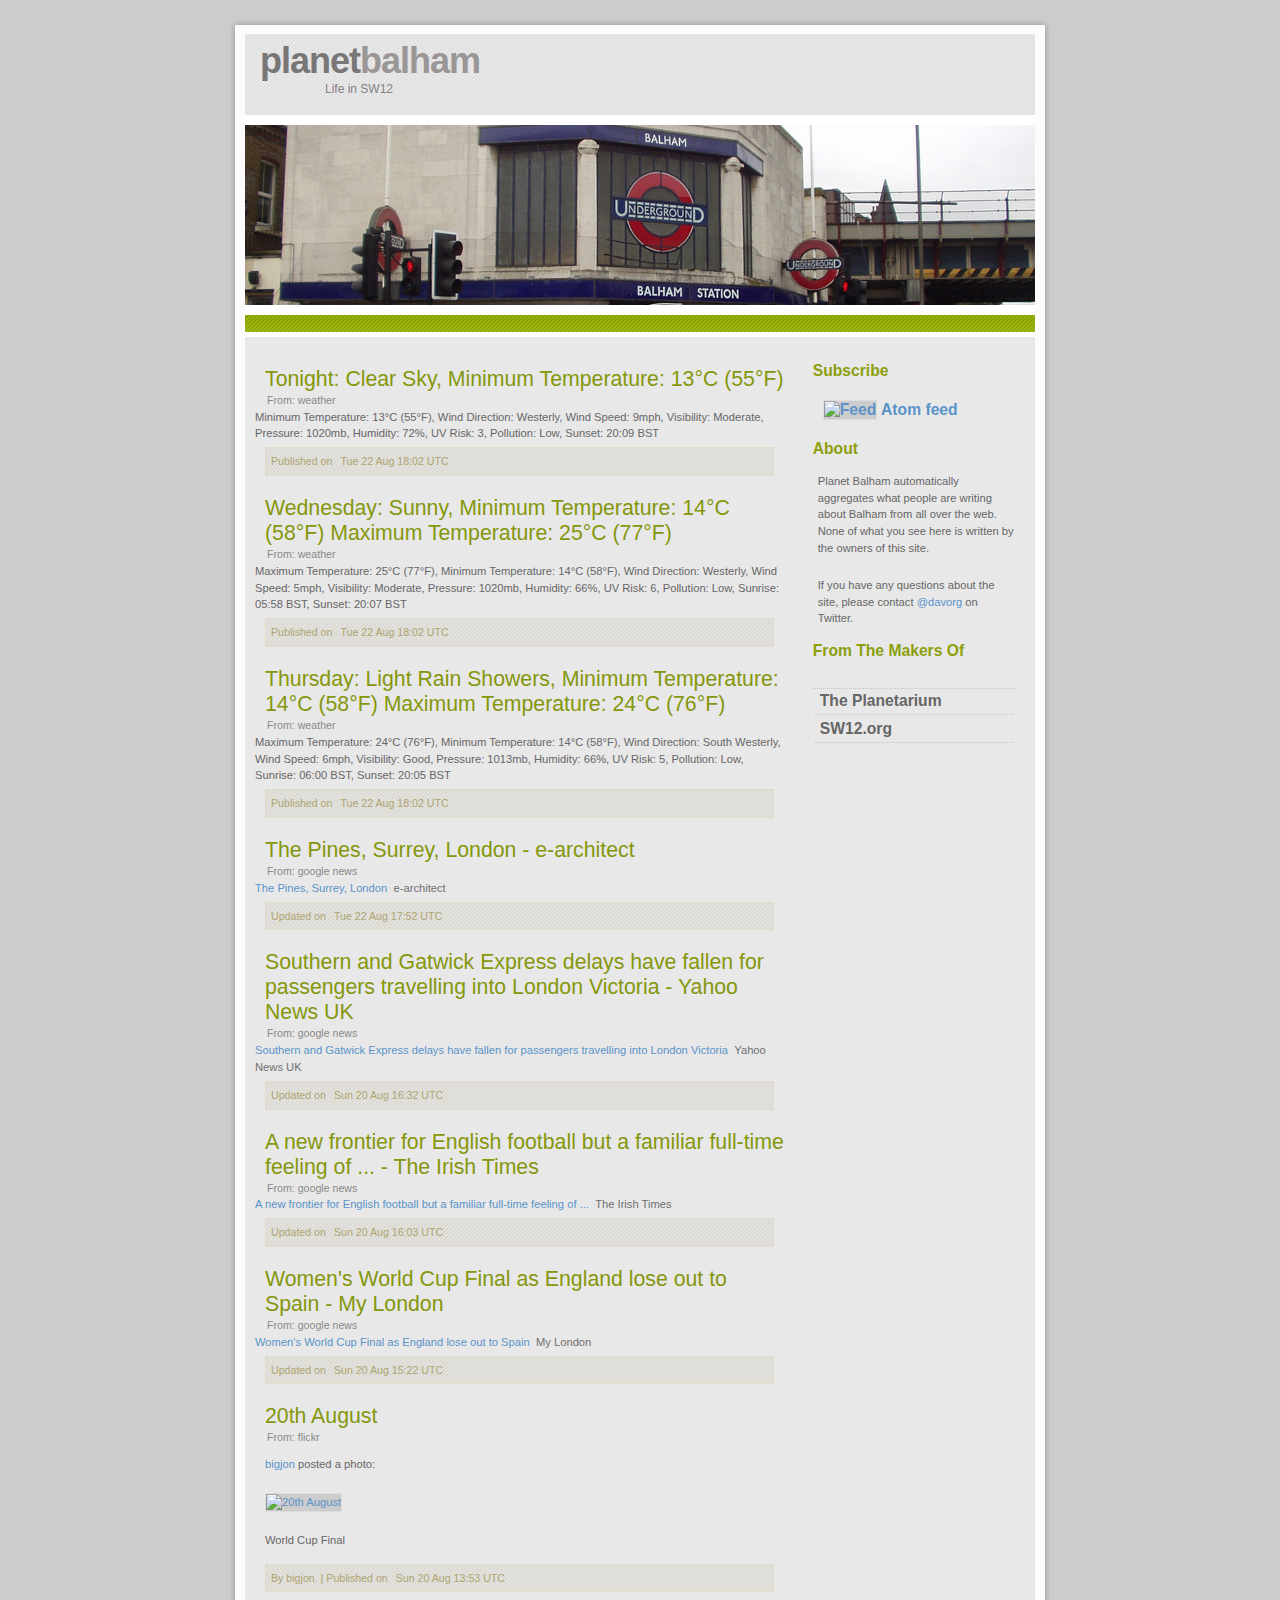
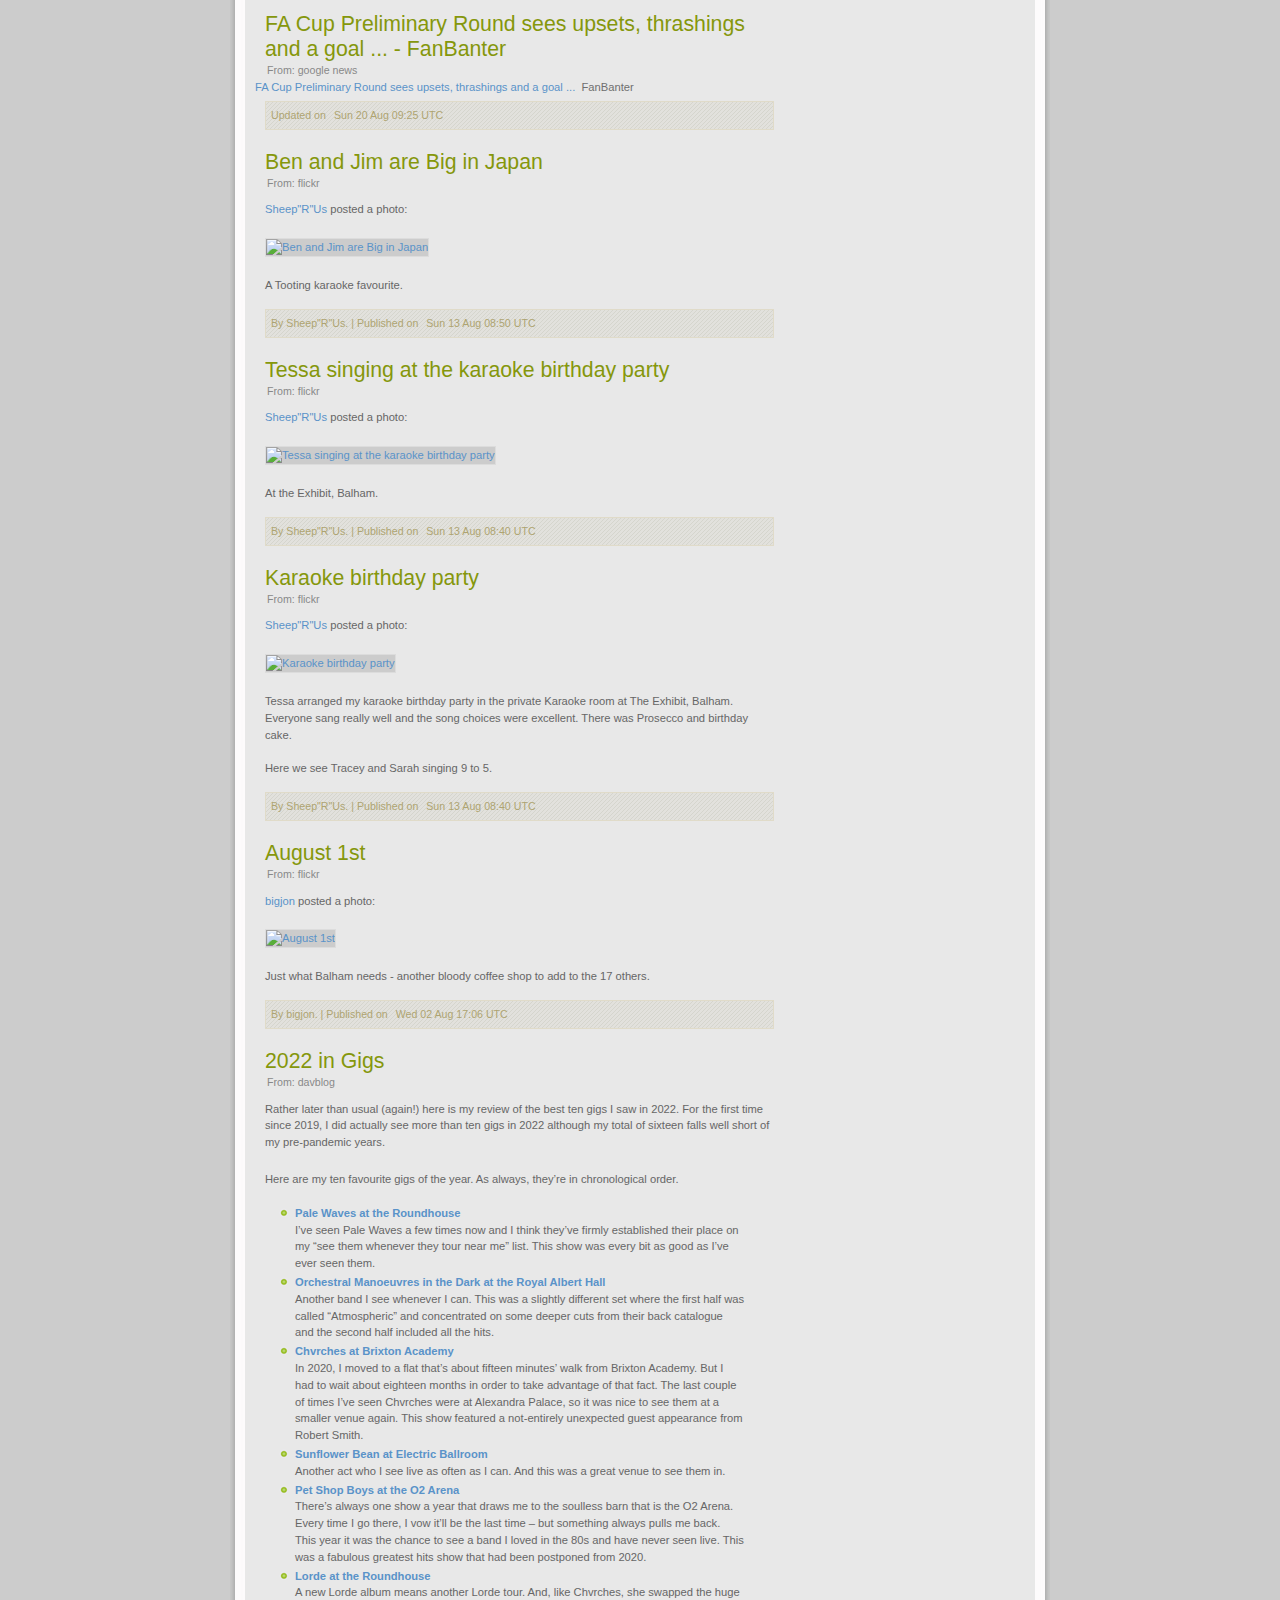
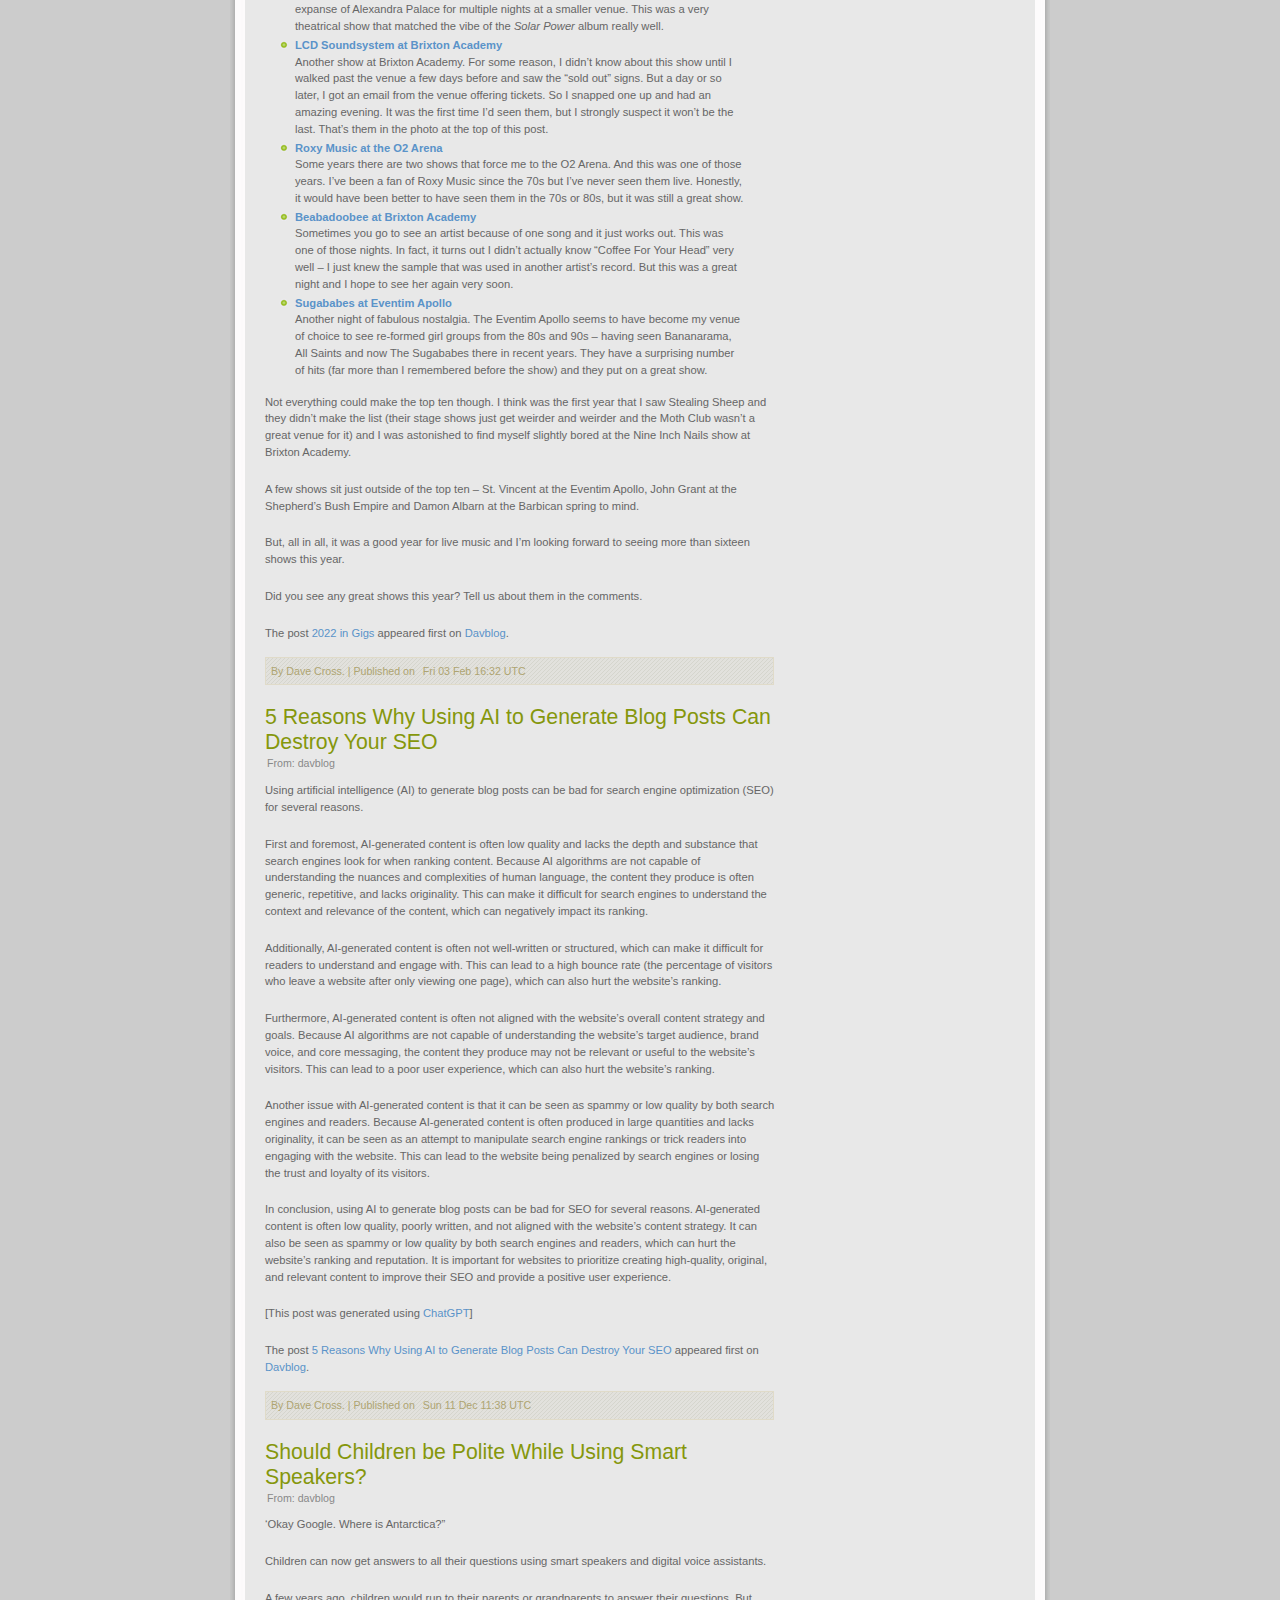
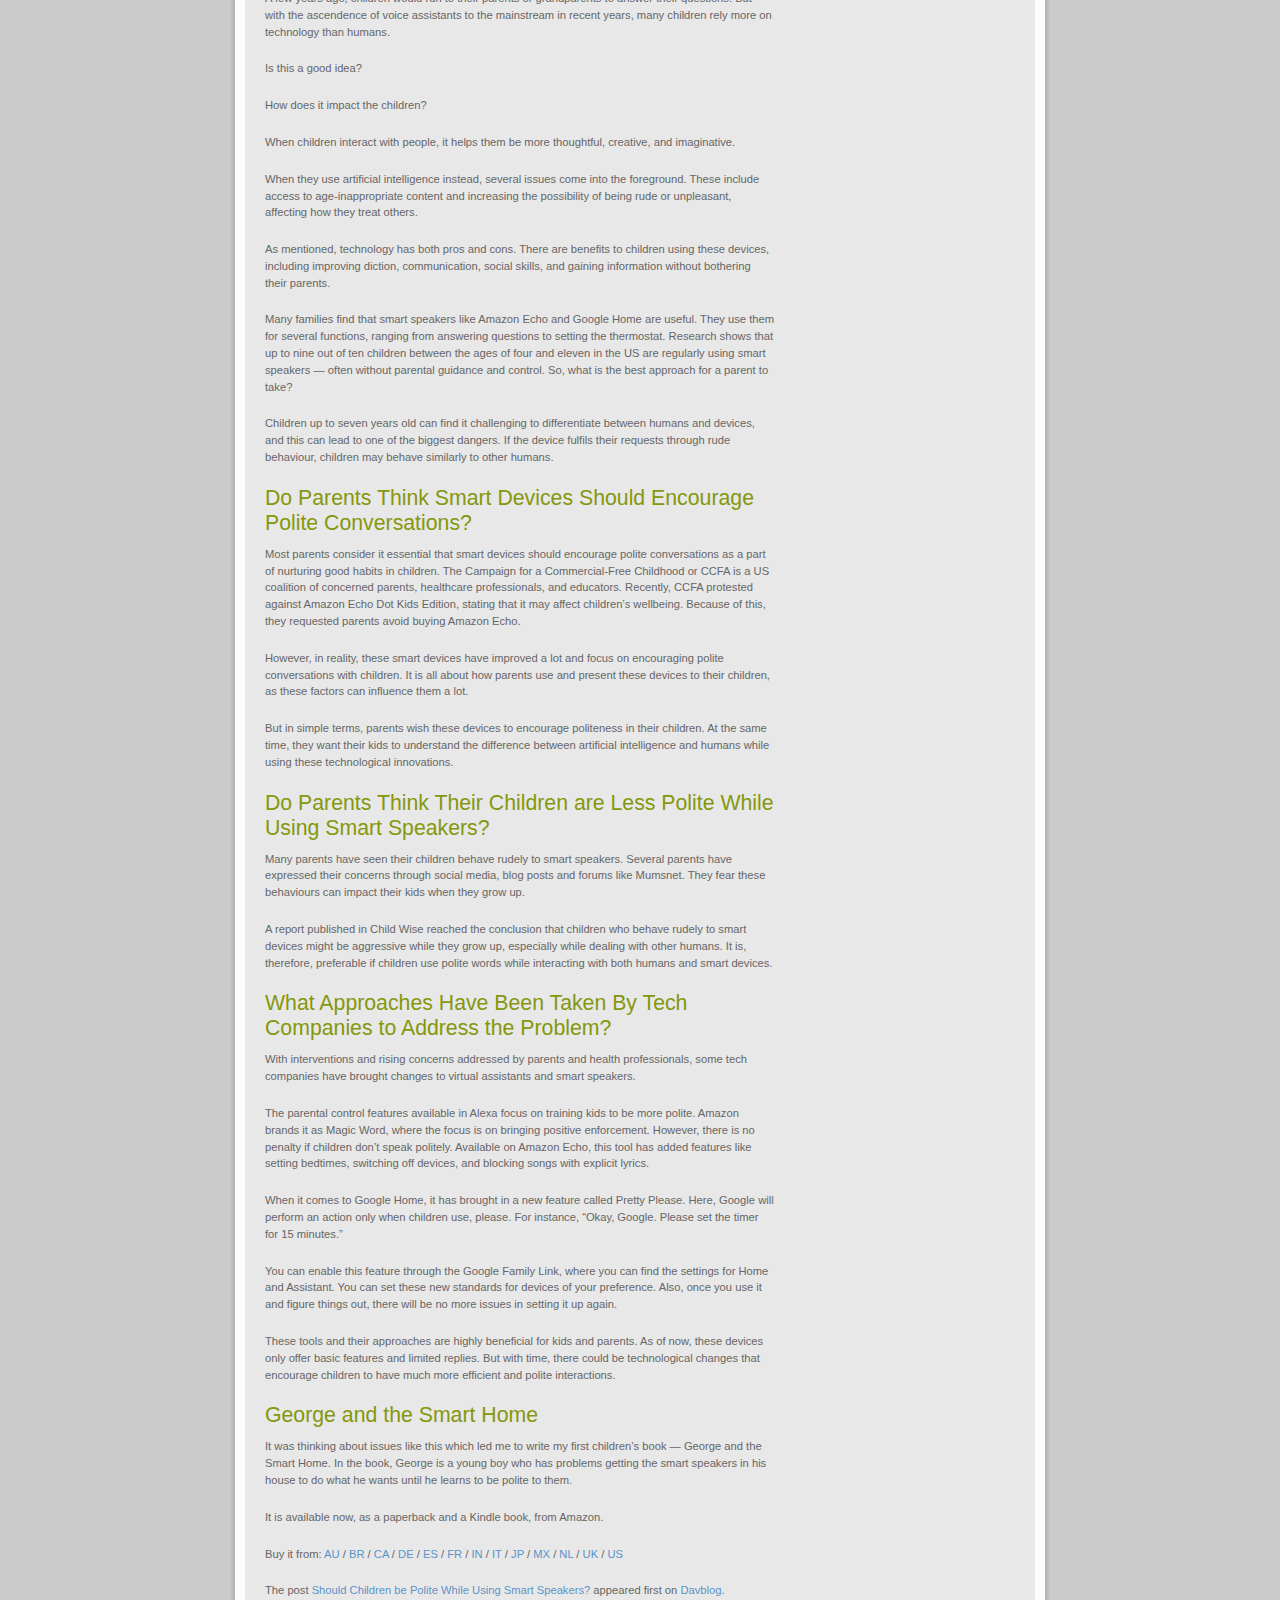
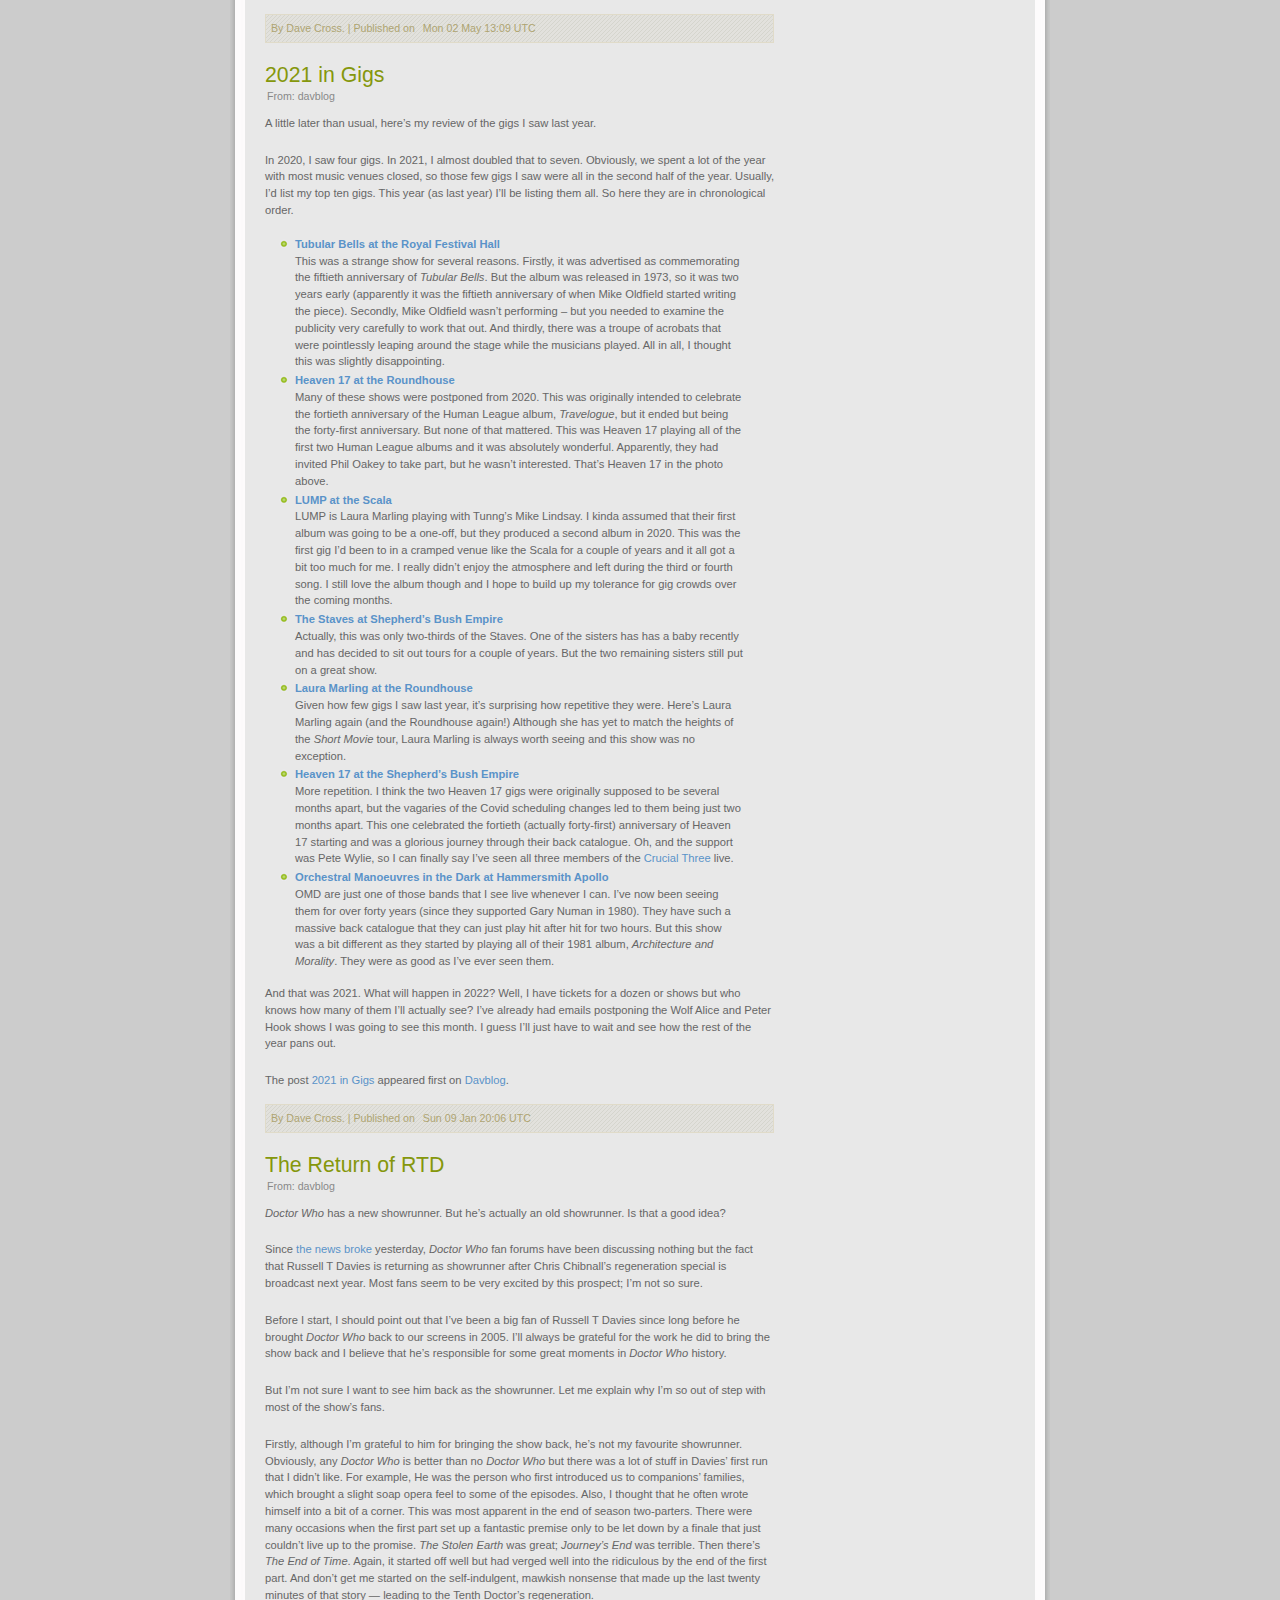
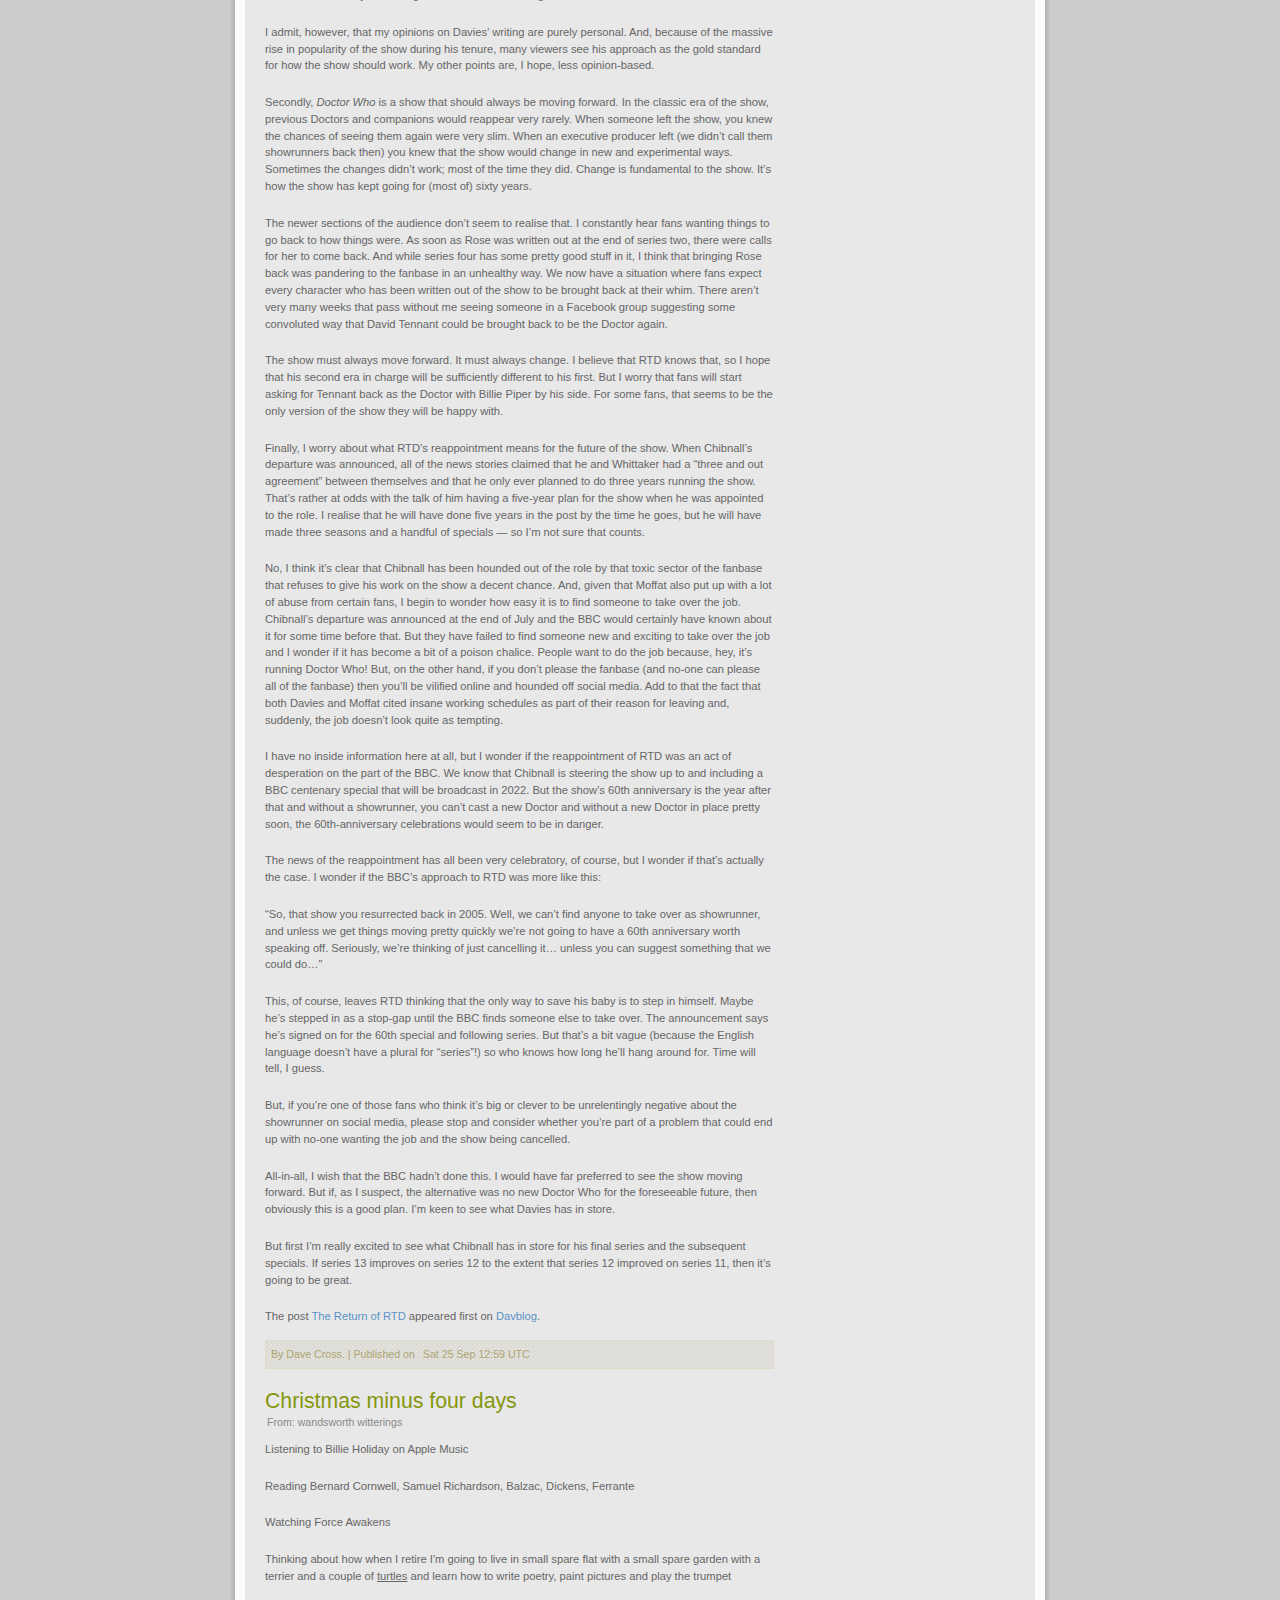
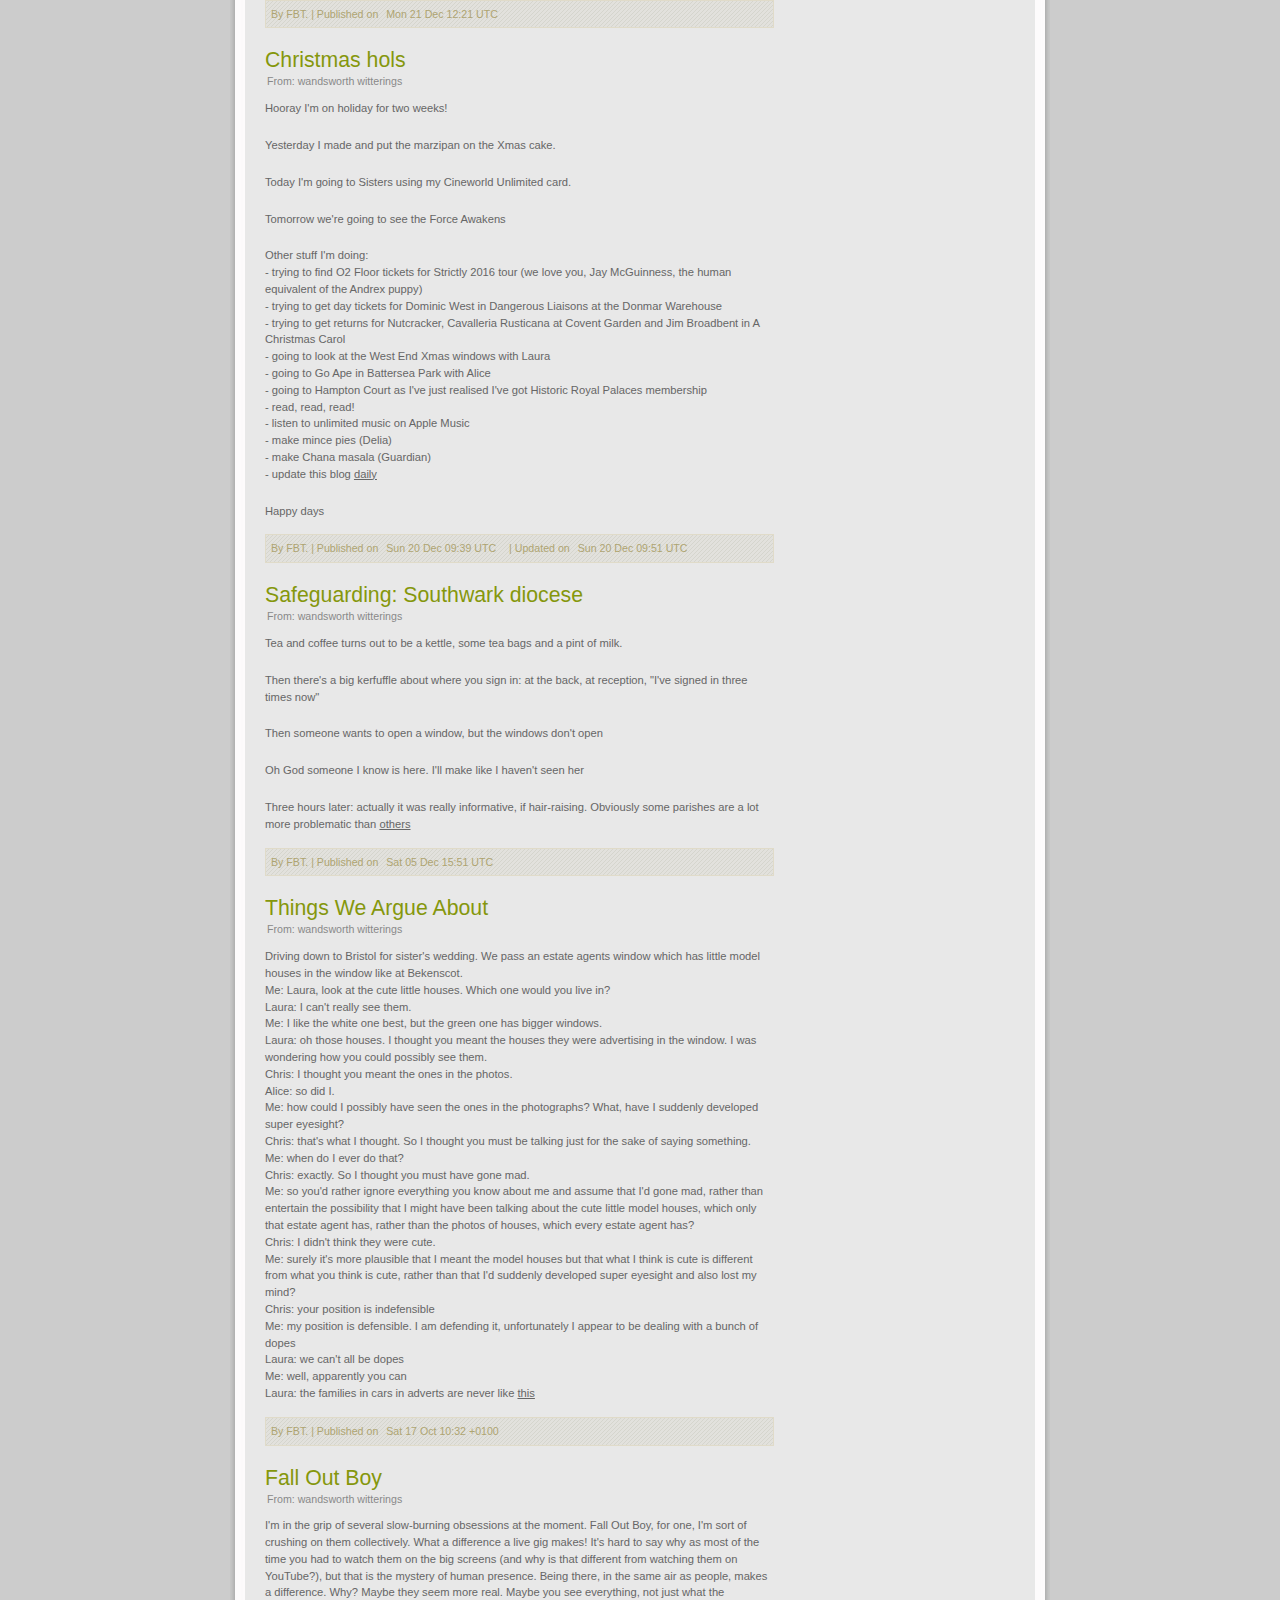
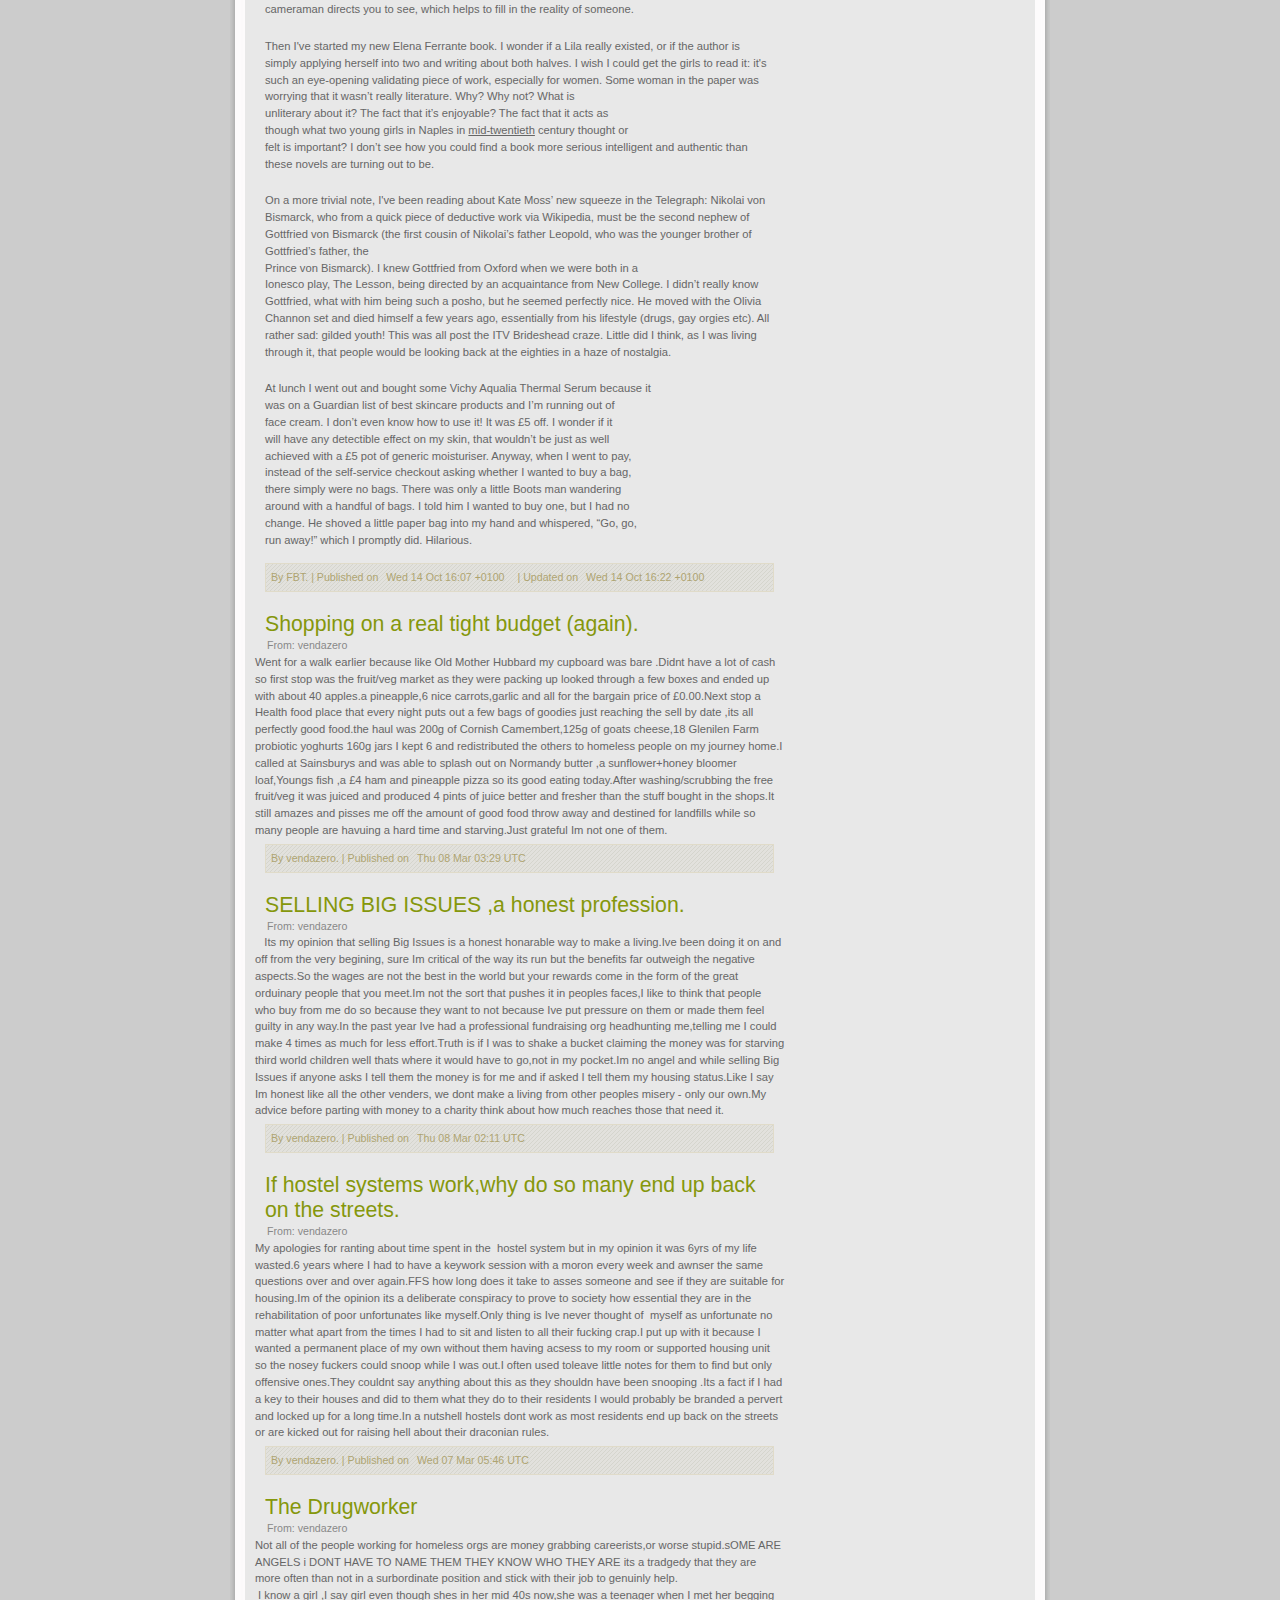
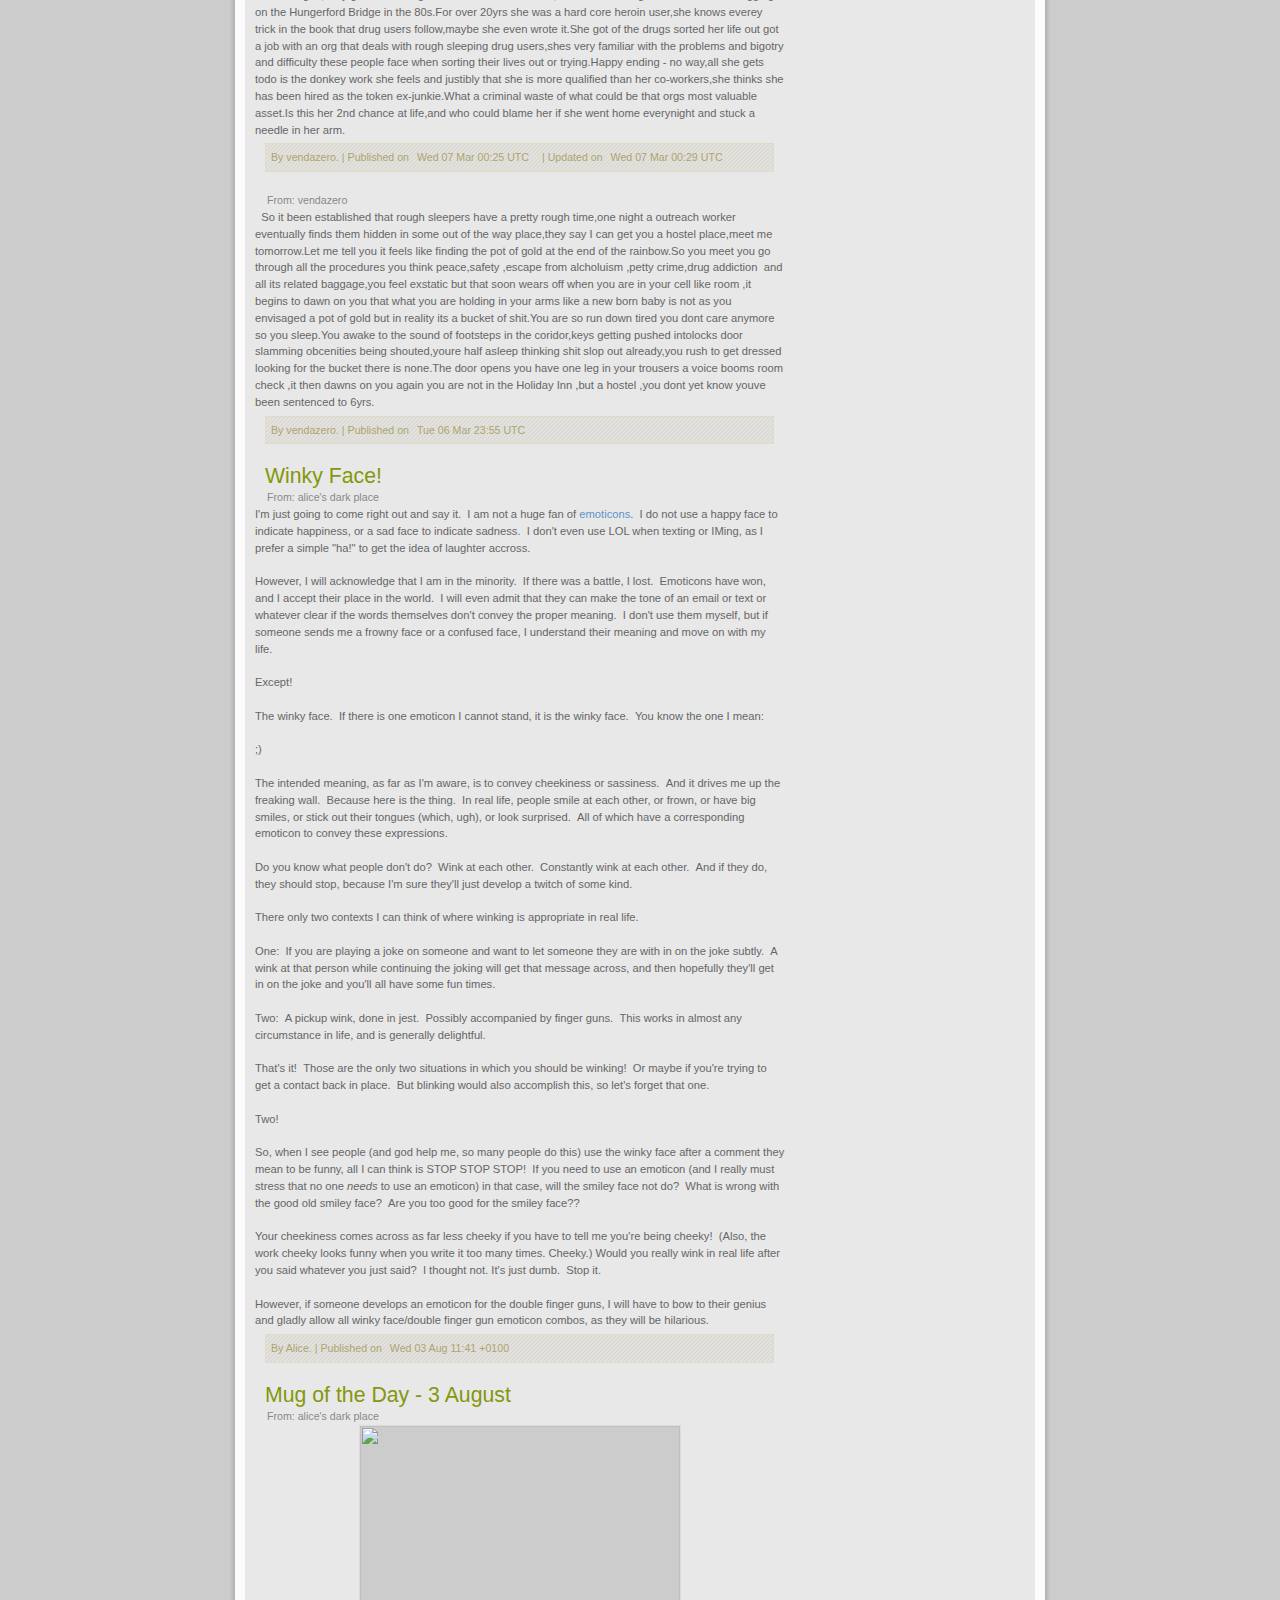
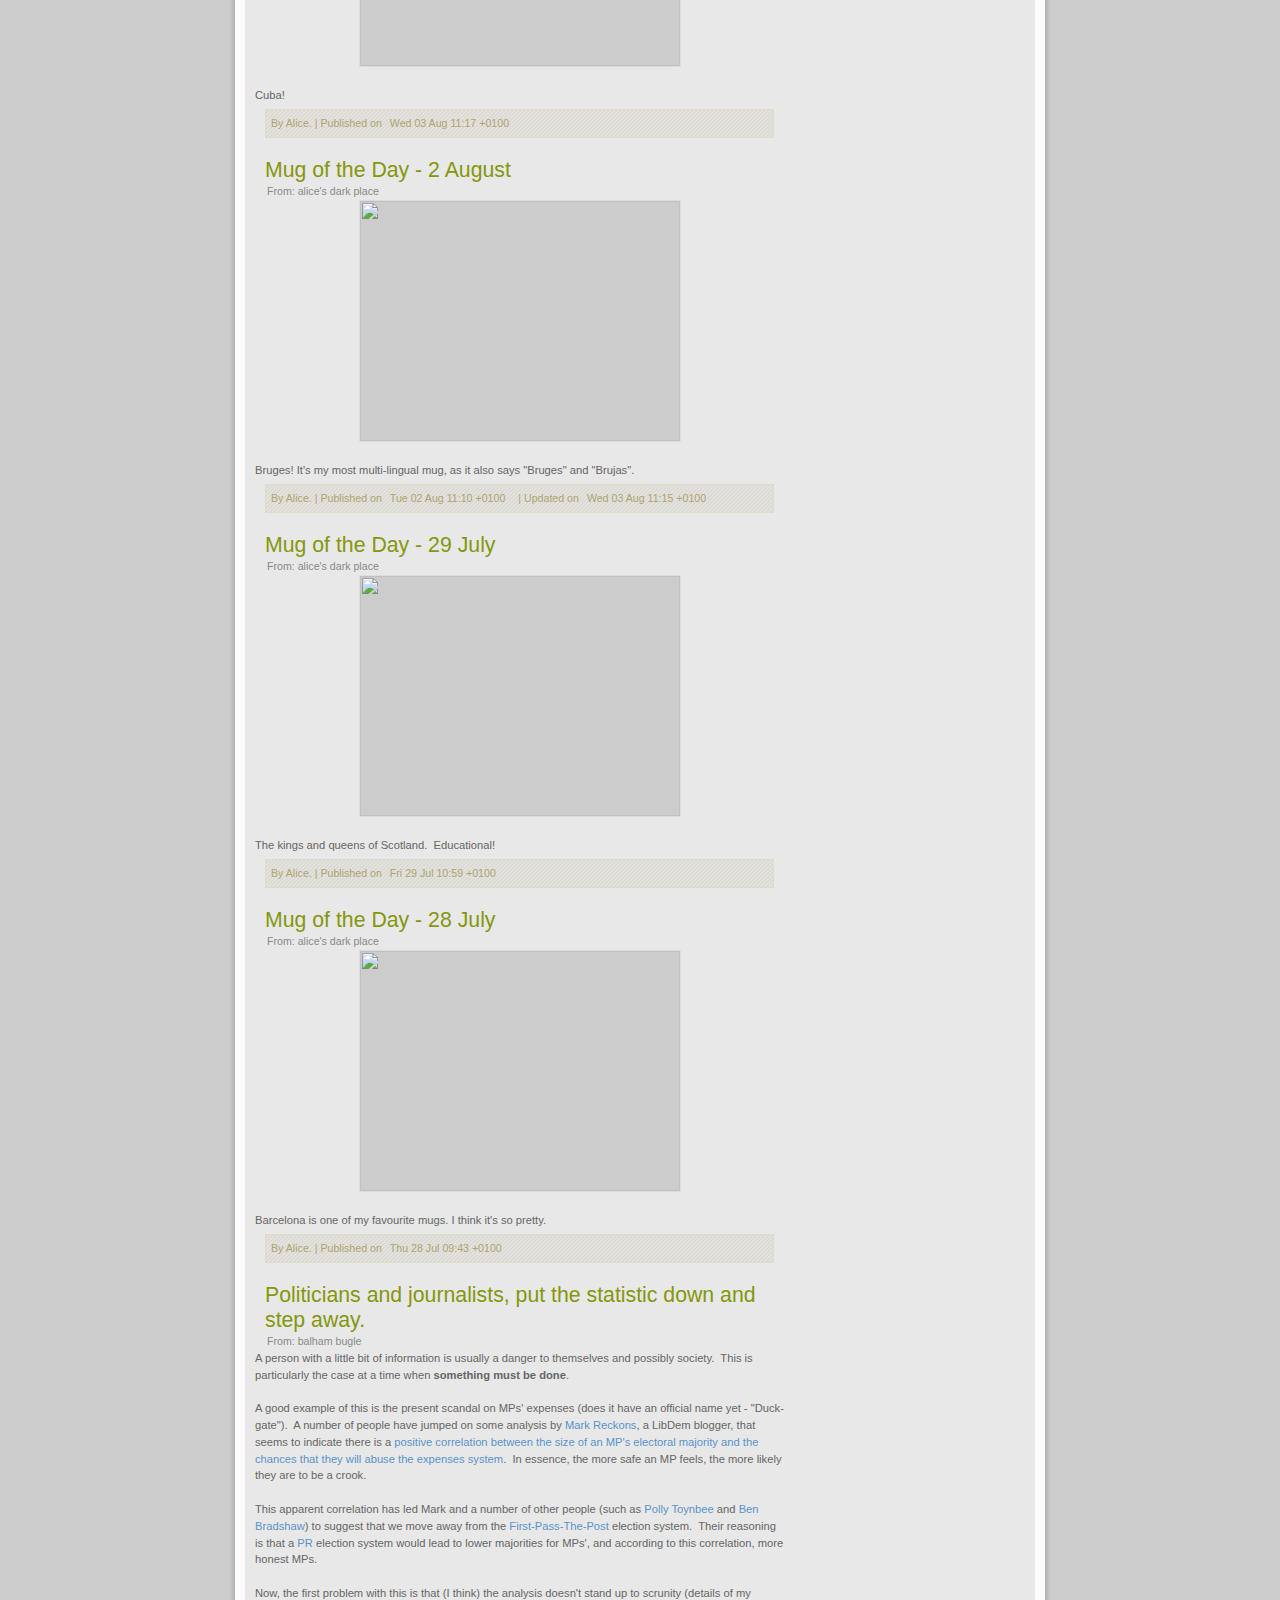
==== docs/index.html @ c53e01b7 "Automated Web page generation" ====
<!DOCTYPE html PUBLIC "-//W3C//DTD XHTML 1.0 Strict//EN" "http://www.w3.org/TR/xhtml1/DTD/xhtml1-strict.dtd">

<html xmlns="http://www.w3.org/1999/xhtml" xml:lang="en" lang="en">
<head>
<!-- Google tag (gtag.js) -->
<script async src="https://www.googletagmanager.com/gtag/js?id=G-9HSB8D1C6J"></script>
<script>
  window.dataLayer = window.dataLayer || [];
  function gtag(){dataLayer.push(arguments);}
  gtag('js', new Date());

  gtag('config', 'G-9HSB8D1C6J');
</script>
<meta http-equiv="Content-Type" content="text/html; charset=UTF-8" />
<meta name="Description" content="What's happening in SW12">
<meta name="Keywords" content="balham,london,sw12" />
<meta http-equiv="Content-Type" content="text/html; charset=iso-8859-1" />
<meta name="Distribution" content="Global" />
<meta name="Author" content="Dave Cross - dave@theplanetarium.org" />
<meta name="Robots" content="index,follow" />

<link rel="alternate" type="application/atom+xml" title="Recent Entries" href="https://balham.theplanetarium.org/atom.xml" />
<link rel="stylesheet" href="images/HigherGround.css" type="text/css" />

<title>Planet Balham</title></head>

<body>
<!-- wrap starts here -->
<div id="wrap">

	<div id="top-bg"></div>
				
	<!--header -->
	<div id="header">			
				
		<h1 id="logo-text"><a href="index.html" title="">planet<span>balham</span></a></h1>		
		<p id="slogan">Life in SW12</p>		
			
		<div id="header-links">
		<!-- <p>
			<a href="index.html">Home</a> | 
			<a href="index.html">Contact</a> | 
			<a href="index.html">Site Map</a>			
		</p> -->		
		</div>		
	<!--header ends-->					
	</div>
		
	<div id="header-photo"></div>		
		
	<!-- navigation starts-->	
	<div  id="nav">
		<ul>
			<li>&nbsp;</li>
		<!--	<li id="current"><a href="index.html">Home</a></li>
			<li><a href="index.html">Archives</a></li>
			<li><a href="index.html">Downloads</a></li>
			<li><a href="index.html">Services</a></li>
			<li><a href="index.html">Support</a></li>
			<li><a href="index.html">About</a></li> -->
		</ul>
	<!-- navigation ends-->	
	</div>					
			
	<!-- content-wrap starts -->
	<div id="content-wrap">
	
		<div id="main">
			<h2><a href="https://www.bbc.co.uk/weather/2656580/day0">Tonight: Clear Sky, Minimum Temperature: 13°C (55°F)</a></h2>
			<p class="post-info">From: weather</p>
Minimum Temperature: 13°C (55°F), Wind Direction: Westerly, Wind Speed: 9mph, Visibility: Moderate, Pressure: 1020mb, Humidity: 72%, UV Risk: 3, Pollution: Low, Sunset: 20:09 BST
    <p class="post-footer">Published on <span class="date">Tue 22 Aug 18:02 UTC</span></p>
			<h2><a href="https://www.bbc.co.uk/weather/2656580/day1">Wednesday: Sunny, Minimum Temperature: 14°C (58°F) Maximum Temperature: 25°C (77°F)</a></h2>
			<p class="post-info">From: weather</p>
Maximum Temperature: 25°C (77°F), Minimum Temperature: 14°C (58°F), Wind Direction: Westerly, Wind Speed: 5mph, Visibility: Moderate, Pressure: 1020mb, Humidity: 66%, UV Risk: 6, Pollution: Low, Sunrise: 05:58 BST, Sunset: 20:07 BST
    <p class="post-footer">Published on <span class="date">Tue 22 Aug 18:02 UTC</span></p>
			<h2><a href="https://www.bbc.co.uk/weather/2656580/day2">Thursday: Light Rain Showers, Minimum Temperature: 14°C (58°F) Maximum Temperature: 24°C (76°F)</a></h2>
			<p class="post-info">From: weather</p>
Maximum Temperature: 24°C (76°F), Minimum Temperature: 14°C (58°F), Wind Direction: South Westerly, Wind Speed: 6mph, Visibility: Good, Pressure: 1013mb, Humidity: 66%, UV Risk: 5, Pollution: Low, Sunrise: 06:00 BST, Sunset: 20:05 BST
    <p class="post-footer">Published on <span class="date">Tue 22 Aug 18:02 UTC</span></p>
			<h2><a href="https://news.google.com/atom/articles/CBMiOmh0dHBzOi8vd3d3LmUtYXJjaGl0ZWN0LmNvbS9sb25kb24vdGhlLXBpbmVzLXN1cnJleS1sb25kb27SAQA?oc=5">The Pines, Surrey, London - e-architect</a></h2>
			<p class="post-info">From: google news</p>
<a href="https://news.google.com/atom/articles/CBMiOmh0dHBzOi8vd3d3LmUtYXJjaGl0ZWN0LmNvbS9sb25kb24vdGhlLXBpbmVzLXN1cnJleS1sb25kb27SAQA?oc=5" target="_blank">The Pines, Surrey, London</a>&nbsp;&nbsp;<font color="#6f6f6f">e-architect</font>
    <p class="post-footer">Updated on <span class="date">Tue 22 Aug 17:52 UTC</span></p>
			<h2><a href="https://news.google.com/atom/articles/[base64]?oc=5">Southern and Gatwick Express delays have fallen for passengers travelling into London Victoria - Yahoo News UK</a></h2>
			<p class="post-info">From: google news</p>
<a href="https://news.google.com/atom/articles/[base64]?oc=5" target="_blank">Southern and Gatwick Express delays have fallen for passengers travelling into London Victoria</a>&nbsp;&nbsp;<font color="#6f6f6f">Yahoo News UK</font>
    <p class="post-footer">Updated on <span class="date">Sun 20 Aug 16:32 UTC</span></p>
			<h2><a href="https://news.google.com/atom/articles/CBMijQFodHRwczovL3d3dy5pcmlzaHRpbWVzLmNvbS9zcG9ydC9zb2NjZXIvMjAyMy8wOC8yMC9hLW5ldy1mcm9udGllci1mb3ItZW5nbGlzaC1mb290YmFsbC1idXQtYS1mYW1pbGlhci1mdWxsLXRpbWUtZmVlbGluZy1vZi13b3JsZC1jdXAtZGVzcGFpci_SAQA?oc=5">A new frontier for English football but a familiar full-time feeling of ... - The Irish Times</a></h2>
			<p class="post-info">From: google news</p>
<a href="https://news.google.com/atom/articles/CBMijQFodHRwczovL3d3dy5pcmlzaHRpbWVzLmNvbS9zcG9ydC9zb2NjZXIvMjAyMy8wOC8yMC9hLW5ldy1mcm9udGllci1mb3ItZW5nbGlzaC1mb290YmFsbC1idXQtYS1mYW1pbGlhci1mdWxsLXRpbWUtZmVlbGluZy1vZi13b3JsZC1jdXAtZGVzcGFpci_SAQA?oc=5" target="_blank">A new frontier for English football but a familiar full-time feeling of ...</a>&nbsp;&nbsp;<font color="#6f6f6f">The Irish Times</font>
    <p class="post-footer">Updated on <span class="date">Sun 20 Aug 16:03 UTC</span></p>
			<h2><a href="https://news.google.com/atom/articles/[base64]?oc=5">Women's World Cup Final as England lose out to Spain - My London</a></h2>
			<p class="post-info">From: google news</p>
<a href="https://news.google.com/atom/articles/[base64]?oc=5" target="_blank">Women's World Cup Final as England lose out to Spain</a>&nbsp;&nbsp;<font color="#6f6f6f">My London</font>
    <p class="post-footer">Updated on <span class="date">Sun 20 Aug 15:22 UTC</span></p>
			<h2><a href="https://www.flickr.com/photos/jonhpics/53129801793/">20th August</a></h2>
			<p class="post-info">From: flickr</p>
			<p><a href="https://www.flickr.com/people/jonhpics/">bigjon</a> posted a photo:</p>
	
<p><a href="https://www.flickr.com/photos/jonhpics/53129801793/" title="20th August"><img src="https://live.staticflickr.com/65535/53129801793_7d55861a27_m.jpg" width="180" height="240" alt="20th August" /></a></p>

<p>World Cup Final</p>

    <p class="post-footer">By bigjon. | Published on <span class="date">Sun 20 Aug 13:53 UTC</span></p>
			<h2><a href="https://news.google.com/atom/articles/CBMifmh0dHBzOi8vZmFuYmFudGVyLmNvLnVrL2ZhLWN1cC1wcmVsaW1pbmFyeS1yb3VuZC1zZWVzLXVwc2V0cy10aHJhc2hpbmdzLWFuZC1hLWdvYWwtc3RyYWlnaHQtZnJvbS1raWNrLW9mZi1pbi1wbGF5ZXJzLW93bi1oYWxmL9IBAA?oc=5">FA Cup Preliminary Round sees upsets, thrashings and a goal ... - FanBanter</a></h2>
			<p class="post-info">From: google news</p>
<a href="https://news.google.com/atom/articles/CBMifmh0dHBzOi8vZmFuYmFudGVyLmNvLnVrL2ZhLWN1cC1wcmVsaW1pbmFyeS1yb3VuZC1zZWVzLXVwc2V0cy10aHJhc2hpbmdzLWFuZC1hLWdvYWwtc3RyYWlnaHQtZnJvbS1raWNrLW9mZi1pbi1wbGF5ZXJzLW93bi1oYWxmL9IBAA?oc=5" target="_blank">FA Cup Preliminary Round sees upsets, thrashings and a goal ...</a>&nbsp;&nbsp;<font color="#6f6f6f">FanBanter</font>
    <p class="post-footer">Updated on <span class="date">Sun 20 Aug 09:25 UTC</span></p>
			<h2><a href="https://www.flickr.com/photos/sheeprus/53117741124/">Ben and Jim are Big in Japan</a></h2>
			<p class="post-info">From: flickr</p>
			<p><a href="https://www.flickr.com/people/sheeprus/">Sheep&quot;R&quot;Us</a> posted a photo:</p>
	
<p><a href="https://www.flickr.com/photos/sheeprus/53117741124/" title="Ben and Jim are Big in Japan"><img src="https://live.staticflickr.com/65535/53117741124_bf8bf7f893_m.jpg" width="240" height="180" alt="Ben and Jim are Big in Japan" /></a></p>

<p>A Tooting karaoke favourite.</p>

    <p class="post-footer">By Sheep"R"Us. | Published on <span class="date">Sun 13 Aug 08:50 UTC</span></p>
			<h2><a href="https://www.flickr.com/photos/sheeprus/53113134550/">Tessa singing at the karaoke birthday party</a></h2>
			<p class="post-info">From: flickr</p>
			<p><a href="https://www.flickr.com/people/sheeprus/">Sheep&quot;R&quot;Us</a> posted a photo:</p>
	
<p><a href="https://www.flickr.com/photos/sheeprus/53113134550/" title="Tessa singing at the karaoke birthday party"><img src="https://live.staticflickr.com/65535/53113134550_d4ff053041_m.jpg" width="240" height="180" alt="Tessa singing at the karaoke birthday party" /></a></p>

<p>At the Exhibit, Balham.</p>

    <p class="post-footer">By Sheep"R"Us. | Published on <span class="date">Sun 13 Aug 08:40 UTC</span></p>
			<h2><a href="https://www.flickr.com/photos/sheeprus/53113220823/">Karaoke birthday party</a></h2>
			<p class="post-info">From: flickr</p>
			<p><a href="https://www.flickr.com/people/sheeprus/">Sheep&quot;R&quot;Us</a> posted a photo:</p>
	
<p><a href="https://www.flickr.com/photos/sheeprus/53113220823/" title="Karaoke birthday party"><img src="https://live.staticflickr.com/65535/53113220823_806df7709a_m.jpg" width="240" height="180" alt="Karaoke birthday party" /></a></p>

<p>Tessa arranged my karaoke birthday party in the private Karaoke room at The Exhibit, Balham. Everyone sang really well and the song choices were excellent. There was Prosecco and birthday cake.<br />
<br />
Here we see Tracey and Sarah singing 9 to 5.</p>

    <p class="post-footer">By Sheep"R"Us. | Published on <span class="date">Sun 13 Aug 08:40 UTC</span></p>
			<h2><a href="https://www.flickr.com/photos/jonhpics/53089271304/">August 1st</a></h2>
			<p class="post-info">From: flickr</p>
			<p><a href="https://www.flickr.com/people/jonhpics/">bigjon</a> posted a photo:</p>
	
<p><a href="https://www.flickr.com/photos/jonhpics/53089271304/" title="August 1st"><img src="https://live.staticflickr.com/65535/53089271304_ceb66a7122_m.jpg" width="240" height="210" alt="August 1st" /></a></p>

<p>Just what Balham needs - another bloody coffee shop to add to the 17 others.</p>

    <p class="post-footer">By bigjon. | Published on <span class="date">Wed 02 Aug 17:06 UTC</span></p>
			<h2><a href="https://blog.dave.org.uk/2023/02/2022-in-gigs.html">2022 in Gigs</a></h2>
			<p class="post-info">From: davblog</p>

<p>Rather later than usual (again!) here is my review of the best ten gigs I saw in 2022. For the first time since 2019, I did actually see more than ten gigs in 2022 although my total of sixteen falls well short of my pre-pandemic years.</p>



<p>Here are my ten favourite gigs of the year. As always, they&#8217;re in chronological order.</p>



<ul>
<li><strong><a href="https://www.songkick.com/concerts/39759069-pale-waves-at-roundhouse">Pale Waves at the Roundhouse</a></strong><br>I&#8217;ve seen Pale Waves a few times now and I think they&#8217;ve firmly established their place on my &#8220;see them whenever they tour near me&#8221; list. This show was every bit as good as I&#8217;ve ever seen them.</li>



<li><strong><a href="https://www.songkick.com/concerts/39529194-orchestral-manoeuvres-in-the-dark-at-royal-albert-hall">Orchestral Manoeuvres in the Dark at the Royal Albert Hall</a></strong><br>Another band I see whenever I can. This was a slightly different set where the first half was called &#8220;Atmospheric&#8221; and concentrated on some deeper cuts from their back catalogue and the second half included all the hits.</li>



<li><strong><a href="https://www.songkick.com/concerts/39529194-orchestral-manoeuvres-in-the-dark-at-royal-albert-hall">Chvrches at Brixton Academy</a></strong><br>In 2020, I moved to a flat that&#8217;s about fifteen minutes&#8217; walk from Brixton Academy. But I had to wait about eighteen months in order to take advantage of that fact. The last couple of times I&#8217;ve seen Chvrches were at Alexandra Palace, so it was nice to see them at a smaller venue again. This show featured a not-entirely unexpected guest appearance from Robert Smith.</li>



<li><strong><a href="https://www.songkick.com/concerts/40060742-sunflower-bean-at-electric-ballroom">Sunflower Bean at Electric Ballroom</a></strong><br>Another act who I see live as often as I can. And this was a great venue to see them in.</li>



<li><strong><a href="https://www.songkick.com/concerts/39584368-pet-shop-boys-at-o2">Pet Shop Boys at the O2 Arena</a></strong><br>There&#8217;s always one show a year that draws me to the soulless barn that is the O2 Arena. Every time I go there, I vow it&#8217;ll be the last time &#8211; but something always pulls me back. This year it was the chance to see a band I loved in the 80s and have never seen live. This was a fabulous greatest hits show that had been postponed from 2020.</li>



<li><strong><a href="https://www.songkick.com/concerts/39894954-lorde-at-roundhouse">Lorde at the Roundhouse</a></strong><br>A new Lorde album means another Lorde tour. And, like Chvrches, she swapped the huge expanse of Alexandra Palace for multiple nights at a smaller venue. This was a very theatrical show that matched the vibe of the <em>Solar Power</em> album really well.</li>



<li><strong><a href="https://www.songkick.com/concerts/40274226-lcd-soundsystem-at-o2-academy-brixton">LCD Soundsystem at Brixton Academy</a></strong><br>Another show at Brixton Academy. For some reason, I didn&#8217;t know about this show until I walked past the venue a few days before and saw the &#8220;sold out&#8221; signs. But a day or so later, I got an email from the venue offering tickets. So I snapped one up and had an amazing evening. It was the first time I&#8217;d seen them, but I strongly suspect it won&#8217;t be the last. That&#8217;s them in the photo at the top of this post.</li>



<li><strong><a href="https://www.songkick.com/concerts/40320756-roxy-music-at-o2">Roxy Music at the O2 Arena</a></strong><br>Some years there are two shows that force me to the O2 Arena. And this was one of those years. I&#8217;ve been a fan of Roxy Music since the 70s but I&#8217;ve never seen them live. Honestly, it would have been better to have seen them in the 70s or 80s, but it was still a great show.</li>



<li><strong><a href="https://www.songkick.com/concerts/40313030-beabadoobee-at-o2-academy-brixton">Beabadoobee at Brixton Academy</a></strong><br>Sometimes you go to see an artist because of one song and it just works out. This was one of those nights. In fact, it turns out I didn&#8217;t actually know &#8220;Coffee For Your Head&#8221; very well &#8211; I just knew the sample that was used in another artist&#8217;s record. But this was a great night and I hope to see her again very soon.</li>



<li><strong><a href="https://www.songkick.com/concerts/40493394-sugababes-at-eventim-apollo">Sugababes at Eventim Apollo</a></strong><br>Another night of fabulous nostalgia. The Eventim Apollo seems to have become my venue of choice to see re-formed girl groups from the 80s and 90s &#8211; having seen Bananarama, All Saints and now The Sugababes there in recent years. They have a surprising number of hits (far more than I remembered before the show) and they put on a great show.</li>
</ul>



<p>Not everything could make the top ten though. I think was the first year that I saw Stealing Sheep and they didn&#8217;t make the list (their stage shows just get weirder and weirder and the Moth Club wasn&#8217;t a great venue for it) and I was astonished to find myself slightly bored at the Nine Inch Nails show at Brixton Academy.</p>



<p>A few shows sit just outside of the top ten &#8211; St. Vincent at the Eventim Apollo, John Grant at the Shepherd&#8217;s Bush Empire and Damon Albarn at the Barbican spring to mind.</p>



<p>But, all in all, it was a good year for live music and I&#8217;m looking forward to seeing more than sixteen shows this year.</p>



<p>Did you see any great shows this year? Tell us about them in the comments.</p>
<p>The post <a rel="nofollow" href="https://blog.dave.org.uk/2023/02/2022-in-gigs.html">2022 in Gigs</a> appeared first on <a rel="nofollow" href="https://blog.dave.org.uk">Davblog</a>.</p>

    <p class="post-footer">By Dave Cross. | Published on <span class="date">Fri 03 Feb 16:32 UTC</span></p>
			<h2><a href="https://blog.dave.org.uk/2022/12/5-reasons-why-using-ai-to-generate-blog-posts-can-destroy-your-seo.html">5 Reasons Why Using AI to Generate Blog Posts Can Destroy Your SEO</a></h2>
			<p class="post-info">From: davblog</p>

<p>Using artificial intelligence (AI) to generate blog posts can be bad for search engine optimization (SEO) for several reasons.</p>



<p>First and foremost, AI-generated content is often low quality and lacks the depth and substance that search engines look for when ranking content. Because AI algorithms are not capable of understanding the nuances and complexities of human language, the content they produce is often generic, repetitive, and lacks originality. This can make it difficult for search engines to understand the context and relevance of the content, which can negatively impact its ranking.</p>



<p>Additionally, AI-generated content is often not well-written or structured, which can make it difficult for readers to understand and engage with. This can lead to a high bounce rate (the percentage of visitors who leave a website after only viewing one page), which can also hurt the website&#8217;s ranking.</p>



<p>Furthermore, AI-generated content is often not aligned with the website&#8217;s overall content strategy and goals. Because AI algorithms are not capable of understanding the website&#8217;s target audience, brand voice, and core messaging, the content they produce may not be relevant or useful to the website&#8217;s visitors. This can lead to a poor user experience, which can also hurt the website&#8217;s ranking.</p>



<p>Another issue with AI-generated content is that it can be seen as spammy or low quality by both search engines and readers. Because AI-generated content is often produced in large quantities and lacks originality, it can be seen as an attempt to manipulate search engine rankings or trick readers into engaging with the website. This can lead to the website being penalized by search engines or losing the trust and loyalty of its visitors.</p>



<p>In conclusion, using AI to generate blog posts can be bad for SEO for several reasons. AI-generated content is often low quality, poorly written, and not aligned with the website&#8217;s content strategy. It can also be seen as spammy or low quality by both search engines and readers, which can hurt the website&#8217;s ranking and reputation. It is important for websites to prioritize creating high-quality, original, and relevant content to improve their SEO and provide a positive user experience.</p>



<p>[This post was generated using <a href="https://chat.openai.com/">ChatGPT</a>]</p>
<p>The post <a rel="nofollow" href="https://blog.dave.org.uk/2022/12/5-reasons-why-using-ai-to-generate-blog-posts-can-destroy-your-seo.html">5 Reasons Why Using AI to Generate Blog Posts Can Destroy Your SEO</a> appeared first on <a rel="nofollow" href="https://blog.dave.org.uk">Davblog</a>.</p>

    <p class="post-footer">By Dave Cross. | Published on <span class="date">Sun 11 Dec 11:38 UTC</span></p>
			<h2><a href="https://blog.dave.org.uk/2022/05/should-children-be-polite-while-using-smart-speakers.html">Should Children be Polite While Using Smart Speakers?</a></h2>
			<p class="post-info">From: davblog</p>
<p>‘Okay Google. Where is Antarctica?”</p>
<p>Children can now get answers to all their questions using smart speakers and digital voice assistants.</p>
<p>A few years ago, children would run to their parents or grandparents to answer their questions. But with the ascendence of voice assistants to the mainstream in recent years, many children rely more on technology than humans.</p>
<p>Is this a good idea?</p>
<p>How does it impact the children?</p>
<p>When children interact with people, it helps them be more thoughtful, creative, and imaginative.</p>
<p>When they use artificial intelligence instead, several issues come into the foreground. These include access to age-inappropriate content and increasing the possibility of being rude or unpleasant, affecting how they treat others.</p>
<p>As mentioned, technology has both pros and cons. There are benefits to children using these devices, including improving diction, communication, social skills, and gaining information without bothering their parents.</p>
<p>Many families find that smart speakers like Amazon Echo and Google Home are useful. They use them for several functions, ranging from answering questions to setting the thermostat. Research shows that up to nine out of ten children between the ages of four and eleven in the US are regularly using smart speakers — often without parental guidance and control. So, what is the best approach for a parent to take?</p>
<p>Children up to seven years old can find it challenging to differentiate between humans and devices, and this can lead to one of the biggest dangers. If the device fulfils their requests through rude behaviour, children may behave similarly to other humans.</p>
<h2>Do Parents Think Smart Devices Should Encourage Polite Conversations?</h2>
<p>Most parents consider it essential that smart devices should encourage polite conversations as a part of nurturing good habits in children. The Campaign for a Commercial-Free Childhood or CCFA is a US coalition of concerned parents, healthcare professionals, and educators. Recently, CCFA protested against Amazon Echo Dot Kids Edition, stating that it may affect children’s wellbeing. Because of this, they requested parents avoid buying Amazon Echo.</p>
<p>However, in reality, these smart devices have improved a lot and focus on encouraging polite conversations with children. It is all about how parents use and present these devices to their children, as these factors can influence them a lot.</p>
<p>But in simple terms, parents wish these devices to encourage politeness in their children. At the same time, they want their kids to understand the difference between artificial intelligence and humans while using these technological innovations.</p>
<h2>Do Parents Think Their Children are Less Polite While Using Smart Speakers?</h2>
<p>Many parents have seen their children behave rudely to smart speakers. Several parents have expressed their concerns through social media, blog posts and forums like Mumsnet. They fear these behaviours can impact their kids when they grow up.</p>
<p>A report published in Child Wise reached the conclusion that children who behave rudely to smart devices might be aggressive while they grow up, especially while dealing with other humans. It is, therefore, preferable if children use polite words while interacting with both humans and smart devices.</p>
<h2>What Approaches Have Been Taken By Tech Companies to Address the Problem?</h2>
<p>With interventions and rising concerns addressed by parents and health professionals, some tech companies have brought changes to virtual assistants and smart speakers.</p>
<p>The parental control features available in Alexa focus on training kids to be more polite. Amazon brands it as Magic Word, where the focus is on bringing positive enforcement. However, there is no penalty if children don’t speak politely. Available on Amazon Echo, this tool has added features like setting bedtimes, switching off devices, and blocking songs with explicit lyrics.</p>
<p>When it comes to Google Home, it has brought in a new feature called Pretty Please. Here, Google will perform an action only when children use, please. For instance, “Okay, Google. Please set the timer for 15 minutes.”</p>
<p>You can enable this feature through the Google Family Link, where you can find the settings for Home and Assistant. You can set these new standards for devices of your preference. Also, once you use it and figure things out, there will be no more issues in setting it up again.</p>
<p>These tools and their approaches are highly beneficial for kids and parents. As of now, these devices only offer basic features and limited replies. But with time, there could be technological changes that encourage children to have much more efficient and polite interactions.</p>
<h2>George and the Smart Home</h2>
<p>It was thinking about issues like this which led me to write my first children’s book — George and the Smart Home. In the book, George is a young boy who has problems getting the smart speakers in his house to do what he wants until he learns to be polite to them.</p>
<p>It is available now, as a paperback and a Kindle book, from Amazon.</p>
<p>Buy it from: <a href="https://amazon.com.au/dp/B09VPLGMBN">AU</a> / <a href="https://amazon.com.br/dp/B09VPLGMBN">BR</a> / <a href="https://amazon.ca/dp/B09VPLGMBN">CA</a> / <a href="https://amazon.de/dp/B09VPLGMBN">DE</a> / <a href="https://amazon.es/dp/B09VPLGMBN">ES</a> / <a href="https://amazon.fr/dp/B09VPLGMBN">FR</a> / <a href="https://amazon.in/dp/B09VPLGMBN">IN</a> / <a href="https://amazon.it/dp/B09VPLGMBN">IT</a> / <a href="https://amazon.co.jp/dp/B09VPLGMBN">JP</a> / <a href="https://amazon.com.mx/dp/B09VPLGMBN">MX</a> / <a href="https://amazon.nl/dp/B09VPLGMBN">NL</a> / <a href="https://amazon.co.uk/dp/B09VPLGMBN">UK</a> / <a href="https://amazon.com/dp/B09VPLGMBN">US</a></p>
<p>The post <a rel="nofollow" href="https://blog.dave.org.uk/2022/05/should-children-be-polite-while-using-smart-speakers.html">Should Children be Polite While Using Smart Speakers?</a> appeared first on <a rel="nofollow" href="https://blog.dave.org.uk">Davblog</a>.</p>

    <p class="post-footer">By Dave Cross. | Published on <span class="date">Mon 02 May 13:09 UTC</span></p>
			<h2><a href="https://blog.dave.org.uk/2022/01/2021-in-gigs.html">2021 in Gigs</a></h2>
			<p class="post-info">From: davblog</p>
<p>A little later than usual, here&#8217;s my review of the gigs I saw last year.</p>
<p>In 2020, I saw four gigs. In 2021, I almost doubled that to seven. Obviously, we spent a lot of the year with most music venues closed, so those few gigs I saw were all in the second half of the year. Usually, I&#8217;d list my top ten gigs. This year (as last year) I&#8217;ll be listing them all. So here they are in chronological order.</p>
<ul>
<li><strong><a href="https://www.songkick.com/concerts/39755096-mike-oldfield-at-royal-festival-hall-southbank-centre">Tubular Bells at the Royal Festival Hall</a></strong><br />
This was a strange show for several reasons. Firstly, it was advertised as commemorating the fiftieth anniversary of <em>Tubular Bells</em>. But the album was released in 1973, so it was two years early (apparently it was the fiftieth anniversary of when Mike Oldfield started writing the piece). Secondly, Mike Oldfield wasn&#8217;t performing &#8211; but you needed to examine the publicity very carefully to work that out. And thirdly, there was a troupe of acrobats that were pointlessly leaping around the stage while the musicians played. All in all, I thought this was slightly disappointing.</li>
<li><strong><a href="https://www.songkick.com/concerts/38968289-heaven-17-at-roundhouse">Heaven 17 at the Roundhouse</a></strong><br />
Many of these shows were postponed from 2020. This was originally intended to celebrate the fortieth anniversary of the Human League album, <em>Travelogue</em>, but it ended but being the forty-first anniversary. But none of that mattered. This was Heaven 17 playing all of the first two Human League albums and it was absolutely wonderful. Apparently, they had invited Phil Oakey to take part, but he wasn&#8217;t interested. That&#8217;s Heaven 17 in the photo above.</li>
<li><strong><a href="https://www.songkick.com/concerts/39828850-lump-at-scala">LUMP at the Scala</a></strong><br />
LUMP is Laura Marling playing with Tunng&#8217;s Mike Lindsay. I kinda assumed that their first album was going to be a one-off, but they produced a second album in 2020. This was the first gig I&#8217;d been to in a cramped venue like the Scala for a couple of years and it all got a bit too much for me. I really didn&#8217;t enjoy the atmosphere and left during the third or fourth song. I still love the album though and I hope to build up my tolerance for gig crowds over the coming months.</li>
<li><strong><a href="https://www.songkick.com/concerts/39773071-staves-at-o2-shepherds-bush-empire">The Staves at Shepherd&#8217;s Bush Empire</a></strong><br />
Actually, this was only two-thirds of the Staves. One of the sisters has has a baby recently and has decided to sit out tours for a couple of years. But the two remaining sisters still put on a great show.</li>
<li><strong><a href="https://www.songkick.com/concerts/39786793-laura-marling-at-roundhouse">Laura Marling at the Roundhouse</a></strong><br />
Given how few gigs I saw last year, it&#8217;s surprising how repetitive they were. Here&#8217;s Laura Marling again (and the Roundhouse again!) Although she has yet to match the heights of the <em>Short Movie</em> tour, Laura Marling is always worth seeing and this show was no exception.</li>
<li><strong><a href="https://www.songkick.com/concerts/39662320-heaven-17-at-o2-shepherds-bush-empire">Heaven 17 at the Shepherd&#8217;s Bush</a></strong><strong><a href="https://www.songkick.com/concerts/39662320-heaven-17-at-o2-shepherds-bush-empire"> Empire</a></strong><br />
More repetition. I think the two Heaven 17 gigs were originally supposed to be several months apart, but the vagaries of the Covid scheduling changes led to them being just two months apart. This one celebrated the fortieth (actually forty-first) anniversary of Heaven 17 starting and was a glorious journey through their back catalogue. Oh, and the support was Pete Wylie, so I can finally say I&#8217;ve seen all three members of the <a href="https://en.wikipedia.org/wiki/Crucial_Three">Crucial Three</a> live.</li>
<li><strong><a href="https://www.songkick.com/concerts/39709208-orchestral-manoeuvres-in-the-dark-at-eventim-apollo">Orchestral Manoeuvres in the Dark at Hammersmith Apollo</a></strong><br />
OMD are just one of those bands that I see live whenever I can. I&#8217;ve now been seeing them for over forty years (since they supported Gary Numan in 1980). They have such a massive back catalogue that they can just play hit after hit for two hours. But this show was a bit different as they started by playing all of their 1981 album, <em>Architecture and Morality</em>. They were as good as I&#8217;ve ever seen them.</li>
</ul>
<p>And that was 2021. What will happen in 2022? Well, I have tickets for a dozen or shows but who knows how many of them I&#8217;ll actually see? I&#8217;ve already had emails postponing the Wolf Alice and Peter Hook shows I was going to see this month. I guess I&#8217;ll just have to wait and see how the rest of the year pans out.</p>
<p>The post <a rel="nofollow" href="https://blog.dave.org.uk/2022/01/2021-in-gigs.html">2021 in Gigs</a> appeared first on <a rel="nofollow" href="https://blog.dave.org.uk">Davblog</a>.</p>

    <p class="post-footer">By Dave Cross. | Published on <span class="date">Sun 09 Jan 20:06 UTC</span></p>
			<h2><a href="https://blog.dave.org.uk/2021/09/the-return-of-rtd.html">The Return of RTD</a></h2>
			<p class="post-info">From: davblog</p>
<p><em>Doctor Who</em> has a new showrunner. But he’s actually an old showrunner. Is that a good idea?</p>
<p>Since <a href="https://www.bbc.co.uk/news/entertainment-arts-58682472">the news broke</a> yesterday, <em>Doctor Who</em> fan forums have been discussing nothing but the fact that Russell T Davies is returning as showrunner after Chris Chibnall’s regeneration special is broadcast next year. Most fans seem to be very excited by this prospect; I’m not so sure.</p>
<p>Before I start, I should point out that I’ve been a big fan of Russell T Davies since long before he brought <em>Doctor Who</em> back to our screens in 2005. I’ll always be grateful for the work he did to bring the show back and I believe that he’s responsible for some great moments in <em>Doctor Who</em> history.</p>
<p>But I’m not sure I want to see him back as the showrunner. Let me explain why I’m so out of step with most of the show’s fans.</p>
<p>Firstly, although I’m grateful to him for bringing the show back, he’s not my favourite showrunner. Obviously, any <em>Doctor Who</em> is better than no <em>Doctor Who</em> but there was a lot of stuff in Davies’ first run that I didn’t like. For example, He was the person who first introduced us to companions’ families, which brought a slight soap opera feel to some of the episodes. Also, I thought that he often wrote himself into a bit of a corner. This was most apparent in the end of season two-parters. There were many occasions when the first part set up a fantastic premise only to be let down by a finale that just couldn’t live up to the promise. <em>The Stolen Earth</em> was great; <em>Journey’s End</em> was terrible. Then there’s <em>The End of Time</em>. Again, it started off well but had verged well into the ridiculous by the end of the first part. And don’t get me started on the self-indulgent, mawkish nonsense that made up the last twenty minutes of that story — leading to the Tenth Doctor’s regeneration.</p>
<p>I admit, however, that my opinions on Davies’ writing are purely personal. And, because of the massive rise in popularity of the show during his tenure, many viewers see his approach as the gold standard for how the show should work. My other points are, I hope, less opinion-based.</p>
<p>Secondly, <em>Doctor Who</em> is a show that should always be moving forward. In the classic era of the show, previous Doctors and companions would reappear very rarely. When someone left the show, you knew the chances of seeing them again were very slim. When an executive producer left (we didn’t call them showrunners back then) you knew that the show would change in new and experimental ways. Sometimes the changes didn’t work; most of the time they did. Change is fundamental to the show. It’s how the show has kept going for (most of) sixty years.</p>
<p>The newer sections of the audience don’t seem to realise that. I constantly hear fans wanting things to go back to how things were. As soon as Rose was written out at the end of series two, there were calls for her to come back. And while series four has some pretty good stuff in it, I think that bringing Rose back was pandering to the fanbase in an unhealthy way. We now have a situation where fans expect every character who has been written out of the show to be brought back at their whim. There aren’t very many weeks that pass without me seeing someone in a Facebook group suggesting some convoluted way that David Tennant could be brought back to be the Doctor again.</p>
<p>The show must always move forward. It must always change. I believe that RTD knows that, so I hope that his second era in charge will be sufficiently different to his first. But I worry that fans will start asking for Tennant back as the Doctor with Billie Piper by his side. For some fans, that seems to be the only version of the show they will be happy with.</p>
<p>Finally, I worry about what RTD’s reappointment means for the future of the show. When Chibnall’s departure was announced, all of the news stories claimed that he and Whittaker had a “three and out agreement” between themselves and that he only ever planned to do three years running the show. That’s rather at odds with the talk of him having a five-year plan for the show when he was appointed to the role. I realise that he will have done five years in the post by the time he goes, but he will have made three seasons and a handful of specials — so I’m not sure that counts.</p>
<p>No, I think it’s clear that Chibnall has been hounded out of the role by that toxic sector of the fanbase that refuses to give his work on the show a decent chance. And, given that Moffat also put up with a lot of abuse from certain fans, I begin to wonder how easy it is to find someone to take over the job. Chibnall’s departure was announced at the end of July and the BBC would certainly have known about it for some time before that. But they have failed to find someone new and exciting to take over the job and I wonder if it has become a bit of a poison chalice. People want to do the job because, hey, it’s running Doctor Who! But, on the other hand, if you don’t please the fanbase (and no-one can please all of the fanbase) then you’ll be vilified online and hounded off social media. Add to that the fact that both Davies and Moffat cited insane working schedules as part of their reason for leaving and, suddenly, the job doesn’t look quite as tempting.</p>
<p>I have no inside information here at all, but I wonder if the reappointment of RTD was an act of desperation on the part of the BBC. We know that Chibnall is steering the show up to and including a BBC centenary special that will be broadcast in 2022. But the show’s 60th anniversary is the year after that and without a showrunner, you can’t cast a new Doctor and without a new Doctor in place pretty soon, the 60th-anniversary celebrations would seem to be in danger.</p>
<p>The news of the reappointment has all been very celebratory, of course, but I wonder if that’s actually the case. I wonder if the BBC’s approach to RTD was more like this:</p>
<p>“So, that show you resurrected back in 2005. Well, we can’t find anyone to take over as showrunner, and unless we get things moving pretty quickly we’re not going to have a 60th anniversary worth speaking off. Seriously, we’re thinking of just cancelling it… unless you can suggest something that we could do…”</p>
<p>This, of course, leaves RTD thinking that the only way to save his baby is to step in himself. Maybe he’s stepped in as a stop-gap until the BBC finds someone else to take over. The announcement says he’s signed on for the 60th special and following series. But that’s a bit vague (because the English language doesn’t have a plural for “series”!) so who knows how long he’ll hang around for. Time will tell, I guess.</p>
<p>But, if you’re one of those fans who think it’s big or clever to be unrelentingly negative about the showrunner on social media, please stop and consider whether you’re part of a problem that could end up with no-one wanting the job and the show being cancelled.</p>
<p>All-in-all, I wish that the BBC hadn’t done this. I would have far preferred to see the show moving forward. But if, as I suspect, the alternative was no new Doctor Who for the foreseeable future, then obviously this is a good plan. I’m keen to see what Davies has in store.</p>
<p>But first I’m really excited to see what Chibnall has in store for his final series and the subsequent specials. If series 13 improves on series 12 to the extent that series 12 improved on series 11, then it’s going to be great.</p>
<p>The post <a rel="nofollow" href="https://blog.dave.org.uk/2021/09/the-return-of-rtd.html">The Return of RTD</a> appeared first on <a rel="nofollow" href="https://blog.dave.org.uk">Davblog</a>.</p>

    <p class="post-footer">By Dave Cross. | Published on <span class="date">Sat 25 Sep 12:59 UTC</span></p>
			<h2><a href="http://theoreticalheuristics.blogspot.com/2015/12/christmas-minus-four-days.html">Christmas minus four days</a></h2>
			<p class="post-info">From: wandsworth witterings</p>
<p dir="ltr">Listening to Billie Holiday on Apple Music</p>
<p dir="ltr">Reading Bernard Cornwell, Samuel Richardson, Balzac, Dickens, Ferrante</p>
<p dir="ltr">Watching Force Awakens</p>
<p dir="ltr">Thinking about how when I retire I'm going to live in small spare flat with a small spare garden with a terrier and a couple of <u>turtles</u> and learn how to write poetry, paint pictures and play the trumpet</p>

    <p class="post-footer">By FBT. | Published on <span class="date">Mon 21 Dec 12:21 UTC</span></p>
			<h2><a href="http://theoreticalheuristics.blogspot.com/2015/12/christmas-hols.html">Christmas hols</a></h2>
			<p class="post-info">From: wandsworth witterings</p>
<p dir="ltr">Hooray I'm on holiday for two weeks!</p>
<p dir="ltr">Yesterday I made and put the marzipan on the Xmas cake.</p>
<p dir="ltr">Today I'm going to Sisters using my Cineworld Unlimited card.</p>
<p dir="ltr">Tomorrow we're going to see the Force Awakens</p>
<p dir="ltr">Other stuff I'm doing:<br>
- trying to find O2 Floor tickets for Strictly 2016 tour (we love you, Jay McGuinness, the human equivalent of the Andrex puppy)<br>
- trying to get day tickets for Dominic West in Dangerous Liaisons at the Donmar Warehouse<br>
- trying to get returns for Nutcracker, Cavalleria Rusticana at Covent Garden and Jim Broadbent in A Christmas Carol<br>
- going to look at the West End Xmas windows with Laura<br>
- going to Go Ape in Battersea Park with Alice<br>
- going to Hampton Court as I've just realised I've got Historic Royal Palaces membership<br>
- read, read, read!<br>
- listen to unlimited music on Apple Music<br>
- make mince pies (Delia)<br>
- make Chana masala (Guardian)<br>
- update this blog <u>daily</u></p>
<p dir="ltr">Happy days</p>

    <p class="post-footer">By FBT. | Published on <span class="date">Sun 20 Dec 09:39 UTC</span> | Updated on <span class="date">Sun 20 Dec 09:51 UTC</span></p>
			<h2><a href="http://theoreticalheuristics.blogspot.com/2015/12/safeguarding-southwark-diocese.html">Safeguarding: Southwark diocese</a></h2>
			<p class="post-info">From: wandsworth witterings</p>
<p dir="ltr">Tea and coffee turns out to be a kettle, some tea bags and a pint of milk.</p>
<p dir="ltr">Then there's a big kerfuffle about where you sign in: at the back, at reception, "I've signed in three times now"</p>
<p dir="ltr">Then someone wants to open a window, but the windows don't open</p>
<p dir="ltr">Oh God someone I know is here. I'll make like I haven't seen her</p>
<p dir="ltr">Three hours later: actually it was really informative, if hair-raising. Obviously some parishes are a lot more problematic than <u>others</u></p>

    <p class="post-footer">By FBT. | Published on <span class="date">Sat 05 Dec 15:51 UTC</span></p>
			<h2><a href="http://theoreticalheuristics.blogspot.com/2015/10/things-we-argue-about.html">Things We Argue About</a></h2>
			<p class="post-info">From: wandsworth witterings</p>
<p dir="ltr">Driving down to Bristol for sister's wedding. We pass an estate agents window which has little model houses in the window like at Bekenscot.<br>
Me: Laura, look at the cute little houses. Which one would you live in?<br>
Laura: I can't really see them.<br>
Me: I like the white one best, but the green one has bigger windows.<br>
Laura: oh those houses. I thought you meant the houses they were advertising in the window. I was wondering how you could possibly see them.<br>
Chris: I thought you meant the ones in the photos.<br>
Alice: so did I.<br>
Me: how could I possibly have seen the ones in the photographs? What, have I suddenly developed super eyesight?<br>
Chris: that's what I thought. So I thought you must be talking just for the sake of saying something.<br>
Me: when do I ever do that?<br>
Chris: exactly. So I thought you must have gone mad.<br>
Me: so you'd rather ignore everything you know about me and assume that I'd gone mad, rather than entertain the possibility that I might have been talking about the cute little model houses, which only that estate agent has, rather than the photos of houses, which every estate agent has?<br>
Chris: I didn't think they were cute.<br>
Me: surely it's more plausible that I meant the model houses but that what I think is cute is different from what you think is cute, rather than that I'd suddenly developed super eyesight and also lost my mind?<br>
Chris: your position is indefensible<br>
Me: my position is defensible. I am defending it, unfortunately I appear to be dealing with a bunch of dopes<br>
Laura: we can't all be dopes<br>
Me: well, apparently you can<br>
Laura: the families in cars in adverts are never like <u>this</u></p>

    <p class="post-footer">By FBT. | Published on <span class="date">Sat 17 Oct 10:32 +0100</span></p>
			<h2><a href="http://theoreticalheuristics.blogspot.com/2015/10/fall-out-boy.html">Fall Out Boy</a></h2>
			<p class="post-info">From: wandsworth witterings</p>
<p dir="ltr">I'm in the grip of several slow-burning obsessions at the moment. Fall Out Boy, for one, I'm sort of crushing on them collectively. What a difference a live gig makes! It's hard to say why as most of the time you had to watch them on the big screens (and why is that different from watching them on YouTube?), but that is the mystery of human presence. Being there, in the same air as people, makes a difference. Why? Maybe they seem more real. Maybe you see everything, not just what the cameraman directs you to see, which helps to fill in the reality of someone.</p>
<p dir="ltr">Then I've started my new Elena Ferrante book. I wonder if a Lila really existed, or if the author is simply applying herself into two and writing about both halves. I wish I could get the girls to read it: it's such an eye-opening validating piece of work, especially for women. Some woman in the paper was worrying that it wasn&#8217;t really literature. Why? Why not? What is<br>
unliterary about it? The fact that it&#8217;s enjoyable? The fact that it acts as<br>
though what two young girls in Naples in <u>mid-twentieth</u> century thought or<br>
felt is important? I don&#8217;t see how you could find a book more serious intelligent and authentic than these novels are turning out to be.</p>
<p dir="ltr">On a more trivial note, I've been reading about Kate Moss&#8217; new squeeze in the Telegraph: Nikolai von Bismarck, who from a quick piece of deductive work via Wikipedia, must be the second nephew of Gottfried von Bismarck (the first cousin of Nikolai&#8217;s father Leopold, who was the younger brother of Gottfried&#8217;s father, the<br>
Prince von Bismarck). I knew Gottfried from Oxford when we were both in a<br>
Ionesco play, The Lesson, being directed by an acquaintance from New College. I didn&#8217;t really know Gottfried, what with him being such a posho, but he seemed perfectly nice. He moved with the Olivia Channon set and died himself a few years ago, essentially from his lifestyle (drugs, gay orgies etc). All rather sad: gilded youth! This was all post the ITV Brideshead craze. Little did I think, as I was living through it, that people would be looking back at the eighties in a haze of nostalgia.</p>
<p dir="ltr">At lunch I went out and bought some Vichy Aqualia Thermal Serum because it<br>
was on a Guardian list of best skincare products and I&#8217;m running out of<br>
face cream. I don&#8217;t even know how to use it! It was &#163;5 off. I wonder if it<br>
will have any detectible effect on my skin, that wouldn&#8217;t be just as well<br>
achieved with a &#163;5 pot of generic moisturiser. Anyway, when I went to pay,<br>
instead of the self-service checkout asking whether I wanted to buy a bag,<br>
there simply were no bags. There was only a little Boots man wandering<br>
around with a handful of bags. I told him I wanted to buy one, but I had no<br>
change. He shoved a little paper bag into my hand and whispered, &#8220;Go, go,<br>
run away!&#8221; which I promptly did. Hilarious.</p>

    <p class="post-footer">By FBT. | Published on <span class="date">Wed 14 Oct 16:07 +0100</span> | Updated on <span class="date">Wed 14 Oct 16:22 +0100</span></p>
			<h2><a href="http://vendazero.blogspot.com/2012/03/shopping-on-real-tight-budget-again.html">Shopping on a real tight budget (again).</a></h2>
			<p class="post-info">From: vendazero</p>
Went for a walk earlier because like Old Mother Hubbard my cupboard was bare .Didnt have a lot of cash so first stop was the fruit/veg market as they were packing up looked through a few boxes and ended up with about 40 apples.a pineapple,6 nice carrots,garlic and all for the bargain price of £0.00.Next stop a Health food place that every night puts out a few bags of goodies just reaching the sell by date ,its all perfectly good food.the haul was 200g of Cornish Camembert,125g of goats cheese,18 Glenilen Farm probiotic yoghurts 160g jars I kept 6 and redistributed the others to homeless people on my journey home.I called at Sainsburys and was able to splash out on Normandy butter ,a sunflower+honey bloomer loaf,Youngs fish ,a £4 ham and pineapple pizza so its good eating today.After washing/scrubbing the free fruit/veg it was juiced and produced 4 pints of juice better and fresher than the stuff bought in the shops.It still amazes and pisses me off the amount of good food throw away and destined for landfills while so many people are havuing a hard time and starving.Just grateful Im not one of them.
    <p class="post-footer">By vendazero. | Published on <span class="date">Thu 08 Mar 03:29 UTC</span></p>
			<h2><a href="http://vendazero.blogspot.com/2012/03/selling-big-issues-honest-profession.html">SELLING BIG ISSUES ,a honest profession.</a></h2>
			<p class="post-info">From: vendazero</p>
&nbsp;&nbsp; Its my opinion that selling Big Issues is a honest honarable way to make a living.Ive been doing it on and off from the very begining, sure Im critical of the way its run but the benefits far outweigh the negative aspects.So the wages are not the best in the world but your rewards come in the form of the great orduinary people that you meet.Im not the sort that pushes it in peoples faces,I like to think that people who buy from me do so because they want to not because Ive put pressure on them or made them feel guilty in any way.In the past year Ive had a professional fundraising org headhunting me,telling me I could make 4 times as much for less effort.Truth is if I was to shake a bucket claiming the money was for starving third world children well thats where it would have to go,not in my pocket.Im no angel and while selling Big Issues if anyone asks I tell them the money is for me and if asked I tell them my housing status.Like I say Im honest like all the other venders, we dont make a living from other peoples misery - only our own.My advice before parting with money to a charity think about how much reaches those that need it.
    <p class="post-footer">By vendazero. | Published on <span class="date">Thu 08 Mar 02:11 UTC</span></p>
			<h2><a href="http://vendazero.blogspot.com/2012/03/if-hostel-systems-workwhy-do-so-many.html">If hostel systems work,why do so many end up back on the streets.</a></h2>
			<p class="post-info">From: vendazero</p>
My apologies for ranting about time spent in the&nbsp; hostel system but in my opinion it was 6yrs of my life wasted.6 years where I had to have a keywork session with a moron every week and awnser the same questions over and over again.FFS how long does it take to asses someone and see if they are suitable for housing.Im of the opinion its a deliberate conspiracy to prove to society how essential they are in the rehabilitation of poor unfortunates like myself.Only thing is Ive never thought of&nbsp; myself as unfortunate no matter what apart from the times I had to sit and listen to all their fucking crap.I put up with it because I wanted a permanent place of my own without them having acsess to my room or supported housing unit so the nosey fuckers could snoop while I was out.I often used toleave little notes for them to find but only offensive ones.They couldnt say anything about this as they shouldn have been snooping .Its a fact if I had a key to their houses and did to them what they do to their residents I would probably be branded a pervert and locked up for a long time.In a nutshell hostels dont work as most residents end up back on the streets or are kicked out for raising hell about their draconian rules.
    <p class="post-footer">By vendazero. | Published on <span class="date">Wed 07 Mar 05:46 UTC</span></p>
			<h2><a href="http://vendazero.blogspot.com/2012/03/not-all-of-people-working-for-homeless.html">The Drugworker</a></h2>
			<p class="post-info">From: vendazero</p>
Not all of the people working for homeless orgs are money grabbing careerists,or worse stupid.sOME ARE ANGELS i DONT HAVE TO NAME THEM THEY KNOW WHO THEY ARE its a tradgedy that they are more often than not in a surbordinate position and stick with their job to genuinly help.<br />
&nbsp;I know a girl ,I say girl even though shes in her mid 40s now,she was a teenager when I met her begging on the Hungerford Bridge in the 80s.For over 20yrs she was a hard core heroin user,she knows everey trick in the book that drug users follow,maybe she even wrote it.She got of the drugs sorted her life out got a job with an org that deals with rough sleeping drug users,shes very familiar with the problems and bigotry and difficulty these people face when sorting their lives out or trying.Happy ending - no way,all she gets todo is the donkey work she feels and justibly that she is more qualified than her co-workers,she thinks she has been hired as the token ex-junkie.What a criminal waste of what could be that orgs most valuable asset.Is this her 2nd chance at life,and who could blame her if she went home everynight and stuck a needle in her arm.
    <p class="post-footer">By vendazero. | Published on <span class="date">Wed 07 Mar 00:25 UTC</span> | Updated on <span class="date">Wed 07 Mar 00:29 UTC</span></p>
			<h2><a href="http://vendazero.blogspot.com/2012/03/so-it-been-established-that-rough.html"></a></h2>
			<p class="post-info">From: vendazero</p>
&nbsp; So it been established that rough sleepers have a pretty rough time,one night a outreach worker eventually finds them hidden in some out of the way place,they say I can get you a hostel place,meet me tomorrow.Let me tell you it feels like finding the pot of gold at the end of the rainbow.So you meet you go through all the procedures you think peace,safety ,escape from alcholuism ,petty crime,drug addiction&nbsp; and all its related baggage,you feel exstatic but that soon wears off when you are in your cell like room ,it begins to dawn on you that what you are holding in your arms like a new born baby is not as you envisaged a pot of gold but in reality its a bucket of shit.You are so run down tired you dont care anymore so you sleep.You awake to the sound of footsteps in the coridor,keys getting pushed intolocks door slamming obcenities being shouted,youre half asleep thinking shit slop out already,you rush to get dressed looking for the bucket there is none.The door opens you have one leg in your trousers a voice booms room check ,it then dawns on you again you are not in the Holiday Inn ,but a hostel ,you dont yet know youve been sentenced to 6yrs.
    <p class="post-footer">By vendazero. | Published on <span class="date">Tue 06 Mar 23:55 UTC</span></p>
			<h2><a href="http://aliceworld.blogspot.com/2011/08/winky-face.html">Winky Face!</a></h2>
			<p class="post-info">From: alice's dark place</p>
I'm just going to come right out and say it. &nbsp;I am not a huge fan of <a href="http://en.wikipedia.org/wiki/Emoticon">emoticons</a>. &nbsp;I do not use a happy face to indicate happiness, or a sad face to indicate sadness. &nbsp;I don't even use LOL when texting or IMing, as I prefer a simple "ha!" to get the idea of laughter accross.<br />
<br />
However, I will acknowledge that I am in the minority. &nbsp;If there was a battle, I lost. &nbsp;Emoticons have won, and I accept their place in the world. &nbsp;I will even admit that they can make the tone of an email or text or whatever clear if the words themselves don't convey the proper meaning. &nbsp;I don't use them myself, but if someone sends me a frowny face or a confused face, I understand their meaning and move on with my life.<br />
<br />
Except!<br />
<br />
The winky face. &nbsp;If there is one emoticon I cannot stand, it is the winky face. &nbsp;You know the one I mean:<br />
<br />
;)<br />
<br />
The intended meaning, as far as I'm aware, is to convey cheekiness or sassiness. &nbsp;And it drives me up the freaking wall. &nbsp;Because here is the thing. &nbsp;In real life, people smile at each other, or frown, or have big smiles, or stick out their tongues (which, ugh), or look surprised. &nbsp;All of which have a corresponding emoticon to convey these expressions.<br />
<br />
Do you know what people don't do? &nbsp;Wink at each other. &nbsp;Constantly wink at each other. &nbsp;And if they do, they should stop, because I'm sure they'll just develop a twitch of some kind.<br />
<br />
There only two contexts I can think of where winking is appropriate in real life. <br />
<br />
One: &nbsp;If you are playing a joke on someone and want to let someone they are with in on the joke subtly. &nbsp;A wink at that person while continuing the joking will get that message across, and then hopefully they'll get in on the joke and you'll all have some fun times.<br />
<br />
Two: &nbsp;A pickup wink, done in jest. &nbsp;Possibly accompanied by finger guns. &nbsp;This works in almost any circumstance in life, and is generally delightful.<br />
<br />
That's it! &nbsp;Those are the only two situations in which you should be winking! &nbsp;Or maybe if you're trying to get a contact back in place. &nbsp;But blinking would also accomplish this, so let's forget that one.<br />
<br />
Two!<br />
<br />
So, when I see people (and god help me, so many people do this) use the winky face after a comment they mean to be funny, all I can think is STOP STOP STOP! &nbsp;If you need to use an emoticon (and I really must stress that no one <i>needs </i>to use an emoticon) in that case, will the smiley face not do? &nbsp;What is wrong with the good old smiley face? &nbsp;Are you too good for the smiley face??<br />
<br />
Your cheekiness comes across as far less cheeky if you have to tell me you're being cheeky! &nbsp;(Also, the work cheeky looks funny when you write it too many times. Cheeky.)&nbsp;Would you really wink in real life after you said whatever you just said? &nbsp;I thought not.&nbsp;It's just dumb. &nbsp;Stop it. <br />
<br />
However, if someone develops an emoticon for the double finger guns, I will have to bow to their genius and gladly allow all winky face/double finger gun emoticon combos, as they will be hilarious.
    <p class="post-footer">By Alice. | Published on <span class="date">Wed 03 Aug 11:41 +0100</span></p>
			<h2><a href="http://aliceworld.blogspot.com/2011/08/mug-of-day-3-august.html">Mug of the Day - 3 August</a></h2>
			<p class="post-info">From: alice's dark place</p>
<div class="separator" style="clear: both; text-align: center;"><a href="http://3.bp.blogspot.com/-nn8PIV2Ped4/TjkgEE_iKaI/AAAAAAAAAIc/6x38wzOv5F0/s1600/P1020138.JPG" imageanchor="1" style="margin-left: 1em; margin-right: 1em;"><img border="0" height="240" src="http://3.bp.blogspot.com/-nn8PIV2Ped4/TjkgEE_iKaI/AAAAAAAAAIc/6x38wzOv5F0/s320/P1020138.JPG" width="320" /></a></div><br />
Cuba!
    <p class="post-footer">By Alice. | Published on <span class="date">Wed 03 Aug 11:17 +0100</span></p>
			<h2><a href="http://aliceworld.blogspot.com/2011/08/mug-of-day-2-august.html">Mug of the Day - 2 August</a></h2>
			<p class="post-info">From: alice's dark place</p>
<div class="separator" style="clear: both; text-align: center;"><a href="http://1.bp.blogspot.com/-5G6yMhRC98o/TjkfbGxYSRI/AAAAAAAAAIY/OpgbE1_7TEg/s1600/P1020137.JPG" imageanchor="1" style="margin-left: 1em; margin-right: 1em;"><img border="0" height="240" src="http://1.bp.blogspot.com/-5G6yMhRC98o/TjkfbGxYSRI/AAAAAAAAAIY/OpgbE1_7TEg/s320/P1020137.JPG" width="320" /></a></div><br />
Bruges! It's my most multi-lingual mug, as it also says "Bruges" and "Brujas".
    <p class="post-footer">By Alice. | Published on <span class="date">Tue 02 Aug 11:10 +0100</span> | Updated on <span class="date">Wed 03 Aug 11:15 +0100</span></p>
			<h2><a href="http://aliceworld.blogspot.com/2011/07/mug-of-day-29-july.html">Mug of the Day - 29 July</a></h2>
			<p class="post-info">From: alice's dark place</p>
<div class="separator" style="clear: both; text-align: center;"><a href="http://1.bp.blogspot.com/-N08axBz6Xy0/TjKELpujc2I/AAAAAAAAAIU/jc7Afyi4vaY/s1600/P1020131.JPG" imageanchor="1" style="margin-left: 1em; margin-right: 1em;"><img border="0" height="240" src="http://1.bp.blogspot.com/-N08axBz6Xy0/TjKELpujc2I/AAAAAAAAAIU/jc7Afyi4vaY/s320/P1020131.JPG" width="320" /></a></div><br />
The kings and queens of Scotland. &nbsp;Educational!
    <p class="post-footer">By Alice. | Published on <span class="date">Fri 29 Jul 10:59 +0100</span></p>
			<h2><a href="http://aliceworld.blogspot.com/2011/07/mug-of-day-28-july.html">Mug of the Day - 28 July</a></h2>
			<p class="post-info">From: alice's dark place</p>
<div class="separator" style="clear: both; text-align: center;"><a href="http://4.bp.blogspot.com/-nwwgOqCRmB0/TjEhFVgKH-I/AAAAAAAAAIQ/skAM3X7EK-I/s1600/P1020126.JPG" imageanchor="1" style="margin-left: 1em; margin-right: 1em;"><img border="0" height="240" src="http://4.bp.blogspot.com/-nwwgOqCRmB0/TjEhFVgKH-I/AAAAAAAAAIQ/skAM3X7EK-I/s320/P1020126.JPG" width="320" /></a></div><br />
Barcelona is one of my favourite mugs. I think it's so pretty.
    <p class="post-footer">By Alice. | Published on <span class="date">Thu 28 Jul 09:43 +0100</span></p>
			<h2><a href="http://balhambugle.blogspot.com/2009/05/politicians-and-journalists-put.html">Politicians and journalists, put the statistic down and step away.</a></h2>
			<p class="post-info">From: balham bugle</p>
<div xmlns='http://www.w3.org/1999/xhtml'>A person with a little bit of information is usually a danger to themselves and possibly society.  This is particularly the case at a time when <b>something must be done</b>.<br/><br/>A good example of this is the present scandal on MPs' expenses (does it have an official name yet - "Duck-gate").  A number of people have jumped on some analysis by <a href='http://markreckons.blogspot.com/'>Mark Reckons</a>, a LibDem blogger, that seems to indicate there is a <a href='http://markreckons.blogspot.com/2009/05/mps-expenses-and-safe-seats-correlation.html'>positive correlation between the size of an MP's electoral majority and the chances that they will abuse the expenses system</a>.  In essence, the more safe an MP feels, the more likely they are to be a crook.<br/><br/>This apparent correlation has led Mark and a number of other people (such as <a href='http://www.guardian.co.uk/commentisfree/2009/may/18/mps-expenses-constitution-electoral-reform'>Polly Toynbee </a>and <a href='http://www.guardian.co.uk/commentisfree/2009/may/18/mps-expenses-constitution-electoral-reform'>Ben Bradshaw</a>) to suggest that we move away from the <a href='http://en.wikipedia.org/wiki/First_pass_the_post'>First-Pass-The-Post </a>election system.  Their reasoning is that a <a href='http://en.wikipedia.org/wiki/Proportional_representation'>PR</a> election system would lead to lower majorities for MPs', and according to this correlation, more honest MPs.<br/><br/>Now, the first problem with this is that (I think) the analysis doesn't stand up to scrunity (details of my concerns are <a href='http://markreckons.blogspot.com/2009/05/mps-expenses-and-safe-seats-correlation.html?showComment=1242939618750#c485085803594386952'>here</a>).  Mark has been careful to caveat his statistical conclusions, though I don't think his caveats go far enough.  The caveats, of course, have been ignored by everyone else.<br/><br/>Secondly, even if there is a correlation, it does not mean there is any real or useful link between majorities and honest MPs.  A classic example is the correlation that areas with high level of policing having a high level of crime, leading to the policy conclusion that policing should be reduced as it causes crime.<br/><br/>And finally, what no-one seems to have tried to show is how PR will help, even if the correlation holds.  Though there may be many reasons for PR, tackling MPs expense dodgies seems the flimsest.  Consider:<br/><ul><li>While PR will change the majorities of some MPs, it needn't necessarily lead to the fall in the majorities overall.  You could have some MPs, which after first and second votes, have a larger majority.</li></ul><ul><li>Some forms of PR can lead to more corruption.  For instance, voters have little ability of getting rid of a hated MP in some forms of close list systems, where that MP heads the list.</li></ul><ul><li>It would seem from the evidence of the unseating of <a href='http://en.wikipedia.org/wiki/Neil_Hamilton_%28politician%29'>Neil Hamilton</a> in the 1997 election, and the current mass sacking of tarnished MPs, that the current system can act to get rid of sleazy MPs when the voters have the facts.</li></ul>So please, before advocating constitutional reform, can we stop and think for one moment.<br/></div>
    <p class="post-footer">By Frank. | Published on <span class="date">Thu 21 May 23:46 UTC</span> | Updated on <span class="date">Thu 21 May 23:48 UTC</span></p>
			<h2><a href="http://balhambugle.blogspot.com/2009/04/sorry-is-hardest-word-but-i-can-do.html">Sorry is the hardest word, but I can do regret</a></h2>
			<p class="post-info">From: balham bugle</p>
<div xmlns='http://www.w3.org/1999/xhtml'><a href='http://news.bbc.co.uk/1/hi/uk_politics/8002085.stm'>What I can't get is why Gordon says sorry so badly.</a> The secret of political apologies to so say sorry quickly and completely, to close the story down (you may also want to say sorry because you mean it, that works too). Brown's apologies are slow and grudging.<br/><br/>Gordon has waited five days before apologizing about Smeargate.  By waiting and then saying sorry, he's guaranteed further damaging coverage of the story as the morning paper report his apology and analysis it. If he had said sorry straight away when McBride had resigned, the story would have been over already (assuming there's no further emails).<br/><br/>Also, his apology is so mealy mouthed.<br/><blockquote>I take full responsibility for what happened. That's why the person who was responsible went immediately.<br/></blockquote>If you take full responsibility, you take full responsibility. You can't say I take full responsibility, but in the same breath say I'm not the responsible person. And I'm sure that Gordon is "sorry for what happened", but is sorry that people in his office considered smearing people.<br/><br/><div class='zemanta-pixie'><img src='http://img.zemanta.com/pixy.gif?x-id=39618892-3a48-8a1e-8630-ba710abd75a1' class='zemanta-pixie-img'/></div></div>
    <p class="post-footer">By Frank. | Published on <span class="date">Thu 16 Apr 21:32 UTC</span> | Updated on <span class="date">Thu 16 Apr 22:36 UTC</span></p>
			<h2><a href="http://balhambugle.blogspot.com/2009/02/tail-wagging-migration-dog.html">Tail wagging the migration dog</a></h2>
			<p class="post-info">From: balham bugle</p>
<div xmlns='http://www.w3.org/1999/xhtml'><a href='http://news.bbc.co.uk/1/hi/uk_politics/7904393.stm'>Is the Home Office insane</a>, listening to a BNP dog whistle?<br/><br/>Jacqui Smith is proposing that skilled work must first be advertised in the Job Centre before it may be given to a migrant, so that British workers have a chance. Non-EU migrants need a master's degree before coming to the UK for skilled work; EU migrants can come as they please unless they're a <a href='http://news.bbc.co.uk/1/hi/uk_politics/7904393.stm'>Dutch Parliamentarian</a>.  How many master-level jobs are advertised in Job Centres at the moment? How many master-level British workers look for jobs in Job Centres? Pure posturing.<br/><br/><div class='zemanta-pixie'><img src='http://img.zemanta.com/pixy.gif?x-id=7b92d664-f712-4da7-844c-d797cc2ce234' class='zemanta-pixie-img'/></div></div>
    <p class="post-footer">By Frank. | Published on <span class="date">Sun 22 Feb 21:21 UTC</span> | Updated on <span class="date">Sun 22 Feb 21:23 UTC</span></p>
			<h2><a href="http://balhambou.blogspot.com/2008/05/welcome-to-balham-bous-stlye-blog.html">Welcome to Balham Bou's Style Blog</a></h2>
			<p class="post-info">From: balham bou</p>
<a onblur="try {parent.deselectBloggerImageGracefully();} catch(e) {}" href="http://3.bp.blogspot.com/_2JKbCXnri5Y/SDhUjIiY9lI/AAAAAAAAAAM/fTq4Ft8Eztg/s1600-h/Balham+bou+Logo.gif"><img style="margin: 0px auto 10px; display: block; text-align: center; cursor: pointer;" src="http://3.bp.blogspot.com/_2JKbCXnri5Y/SDhUjIiY9lI/AAAAAAAAAAM/fTq4Ft8Eztg/s320/Balham+bou+Logo.gif" alt="" id="BLOGGER_PHOTO_ID_5204002331990488658" border="0" /></a><span style="font-family:arial;"><br />We would like to welcome you to Balham Bou's first post on our style blog. We hope to inspire you with our ideas and fashion advice. </span>  <span style="font-family:arial;">We would like to generate a on going discussion between Balham Bou and you! :-)</span>
    <p class="post-footer">By Balham Bou. | Published on <span class="date">Sat 24 May 10:35 -0700</span> | Updated on <span class="date">Tue 09 Dec 08:35 -0800</span></p>
			<h2><a href="http://balhambou.blogspot.com/2008/06/balham-bou-on-bbc2-mary-queen-of.html">balham bou on bbc2 "Mary queen of shops"@9pm</a></h2>
			<p class="post-info">From: balham bou</p>
<a href="http://1.bp.blogspot.com/_2JKbCXnri5Y/SFEzMqB_8cI/AAAAAAAAAAY/rNsJ8S6otKQ/s1600-h/01.jpg"><img id="BLOGGER_PHOTO_ID_5211002536378495426" style="FLOAT: left; MARGIN: 0px 10px 10px 0px; CURSOR: hand" alt="" src="http://1.bp.blogspot.com/_2JKbCXnri5Y/SFEzMqB_8cI/AAAAAAAAAAY/rNsJ8S6otKQ/s400/01.jpg" border="0" /></a><br />thank you for all the surpport you have showed in the passed and hope you enjoy the futrue at balham bou<br />working with mary portas was priceless<br />30 june one to watch"mary queen of shop"bbc2@ 9pm
    <p class="post-footer">By Balham Bou. | Published on <span class="date">Thu 12 Jun 06:58 -0700</span> | Updated on <span class="date">Tue 09 Dec 08:35 -0800</span></p>
			<h2><a href="http://balhambugle.blogspot.com/2008/12/taking-leak.html">Taking a leak</a></h2>
			<p class="post-info">From: balham bugle</p>
<div xmlns='http://www.w3.org/1999/xhtml'>The Government has just sprung another leak.  As reported by <a href='http://iaindale.blogspot.com/2008/12/leaked-email-from-harman-no-tories-or.html'>Iain Dale</a>, an email has just been leaked showing that Harriet Harman is to have a meeting with the Speaker's Office and the Serjeant at Arms to discuss the Speakers statement to MPs on Wednesday about allowing Police to search Damian Green's Parliamentary Office.  Other invitees to Harman's meeting include Gus O'Donnell, Jacqui Smith and Jack Straw.<br /><br />However, apart from the irony of another leak (and the desperation of Labour's news management), the best bit about this story is Harman's office attempt to wriggle out.  According to the <a href='http://news.bbc.co.uk/1/hi/uk_politics/7759629.stm'>BBC</a>, her spoken has said:<br /><br /><blockquote>"The purpose of the meeting is to discuss the parliamentary business and handling of issues that arise from the fact that the speaker's statement and the Queen's Speech will be happening on the same day."<br /></blockquote><br /><br />Yes, if you are going to have a meeting about Parliamentary procedure,<br />you invite the Head of the Civil Service, the Justice Secretary and the<br />Home Secretary (as well as the Labour Chief Whip) at less than 24 hours<br />notice; they are busy people, who enjoy nothing more than talking about<br />seating arrangements.</div>
    <p class="post-footer">By Frank. | Published on <span class="date">Mon 01 Dec 22:29 UTC</span> | Updated on <span class="date">Mon 01 Dec 22:34 UTC</span></p>
			<h2><a href="http://balhambugle.blogspot.com/2008/11/putting-destruction-in-context.html">Putting destruction in context</a></h2>
			<p class="post-info">From: balham bugle</p>
<div xmlns='http://www.w3.org/1999/xhtml'>The third headline on the BBC news website was "<a href='http://news.bbc.co.uk/1/hi/world/americas/7756241.stm'>Amazon deforestation accelerates</a>".  The article, in doom laden tones, usually consider appropriate by the BBC for environmental stories, states that:<br/><blockquote>The destruction of the Amazon rainforest in Brazil has accelerated for the first time in four years, Brazilian officials say. Satellite images show 11,968 sq km of land was cleared in the year to July, nearly 4% higher than the year before...<br/><br/>In recent years the Brazilian government has been able to celebrate three successive falls in deforestation. But the latest estimate from the National Institute for Space Research, known as INPE, shows that this trend has come to a halt. <br/></blockquote>Now, at a time that the world seems to be falling apart, with the terror attacks in Mumbai, protests in Thailand, the end of Western capitalism, and the assault by the Met police on Parliamentary sovereignty, you would think the ordering of BBC stories is strange. But the biggest sin, is the poverty of the story.<br/><br/>The lesser error is the suggestion that one year data can signal an end of a trend. To be honest, I wouldn't be sure that three years of downward data shows there is a downward trend; but there there is no way to tell whether this year's rise was a new trend or a blip.<br/><br/>But the howler is saying the 12,000 sq km were destroyed (as opposed to trees just being cut down) without any context.  How big is 12,000 sq km?<br/><br/>Using what seems to have been the international benchmark of choice when discussion Amazon destruction, 12,000 sq km is around half of Wales; that seems big.  A more appropriate comparison is that 12,000 sq km is but 0.2 per cent of the total <a href='http://en.wikipedia.org/wiki/Amazon_rain_forest'>rainforest</a> area of 5,500,000 sq km.  Or put it another way, this rate of loss would have to continue for 50 years for the present rainforest to fall by 10 per cent; hardly disastrous.<br/><br/><b><em>So the bottom line of the story is there is no evidence that the slowdown of a already very slow fall in the Amazon rainforest has stopped.  A good news story.</em></b> <br/></div>
    <p class="post-footer">By Frank. | Published on <span class="date">Sat 29 Nov 23:06 UTC</span> | Updated on <span class="date">Sat 29 Nov 23:08 UTC</span></p>
			<h2><a href="http://balhambou.blogspot.com/2008/07/balham-bou-on-bbc-2-mary-queen-of-shops.html">Balham Bou on BBC 2 'Mary Queen of Shops'</a></h2>
			<p class="post-info">From: balham bou</p>
If you missed the show you can check it out on BBC IPlayer!<br /><br /><a href="http://www.bbc.co.uk/iplayer/page/item/b00ccg5m.shtml">http://www.bbc.co.uk/iplayer/page/item/b00ccg5m.shtml</a>
    <p class="post-footer">By Balham Bou. | Published on <span class="date">Thu 03 Jul 05:02 -0700</span> | Updated on <span class="date">Thu 03 Jul 05:06 -0700</span></p>

		<!-- main ends -->	
		</div>
				
		<div id="sidebar">
                  <h3>Subscribe<h3>
      <p><a href="/atom.xml"><img alt="Feed" src="/images/feed.gif" /> Atom feed</a></p>

      <h3>About</h3>

      <p>Planet Balham automatically aggregates what people are writing about Balham from all over the web. None of what you see here is written by the owners of this site.</p>

      <p>If you have any questions about the site, please contact <a href="http://twitter.com/davorg">@davorg</a> on Twitter.</p>

      <h3>From The Makers Of</p>
      <ul class="sidemenu">
        <li><a href="http://theplanetarium.org/">The Planetarium</a></li>
        <li><a href="http://www.sw12.org">SW12.org</a></li>
      </ul>

<p>
<script type="text/javascript"><!--
google_ad_client = "pub-3663319204757145";
/* planet */
google_ad_slot = "8413744374";
google_ad_width = 120;
google_ad_height = 600;
//-->

</script>
<script type="text/javascript"
src="http://pagead2.googlesyndication.com/pagead/show_ads.js">
</script>
</p>

		<!-- sidebar ends -->		
		</div>		
		
		
	<!-- content-wrap ends-->	
	</div>
		
	<!-- footer starts -->		
	<div id="footer-wrap">
		<div id="footer-columns">
	
			<div class="col3">
			</div>

			<div class="col3-center">
			</div>

			<div class="col3">
			</div>
		<!-- footer-columns ends -->
		</div>	
	
		<div id="footer-bottom">		
    <p>By <a href="mailto:dave@theplanetarium.org">Dave Cross</a> | Built at Tuesday 22 August 18:04:20 UTC | Powered by <a href="http://perlanet.mag-sol.com/">Perlanet</a><br />
    Design by: <a href="http://www.styleshout.com/">styleshout</a> | Original <a href="http://www.flickr.com/photos/rjw1/673880462/">Photo</a> by rjw1</p>
			
		</div>	

<!-- footer ends-->
</div>
<!-- wrap ends here -->
</div>

</body>
</html>
---- docs/images/HigherGround.css ----
/* -----------------------------------------------------

   AUTHOR           :  	Erwin Aligam
   WEBSITE          :   http://www.styleshout.com/
   TEMPLATE NAME    :	HigherGround
   TEMPLATE CODE    : 	S-0014
   VERSION          :   1.2
   LAST MODIFIED    :   January 19, 2010

-------------------------------------------------------- */

/* -----------------------------------------------------
   HTML ELEMENTS
-------------------------------------------------------- */

/* Top Elements */
* { margin: 0; padding: 0; outline: 0 }

body {
	background: #CCC;
	font: 70%/1.5em Verdana, Tahoma, arial, sans-serif;
	color: #666666; 
	text-align: center;
	margin: 15px 0;
}

/* links */
a, a:visited {	
	color: #5A93C9;
	background: inherit;
	text-decoration: none;
}
a:hover {
	color: #88ac0b;
	background: inherit;
	text-decoration: underline;
}

/* headers */
h1, h2, h3 {
	font-family: 'Trebuchet MS', Tahoma, Sans-serif;
	font-weight: Bold; 		
}
h1 {
	font-size: 190%;	
	font-weight: normal;
	color: #555;
}
h2 {
	font-size: 130%;
	text-transform: uppercase;
	color: #88ac0b;
}
h3 {
	font-size: 130%;	
}

h1, h2, h3, p {
	padding: 10px;		
	margin: 0;
}
ul, ol {
	margin: 5px 20px;
	padding: 0 20px;
}
ul {
	list-style: none;
}

/* images */
img {
	background: #ccc;
    border: 1px solid #DCDCDC;
	padding: 0px;
}
img.float-right {
  	margin: 5px 0px 10px 10px;  
}
img.float-left {
  	margin: 5px 10px 10px 0px;
}

code {
  	margin: 5px 0;
  	padding: 10px;
  	text-align: left;
  	display: block;
  	overflow: auto;  
  	font: 500 1em/1.5em 'Lucida Console', 'courier new', monospace ;
  	/* white-space: pre; */
  	background: url(post.jpg);
	border: 1px solid #E0DBC9;  
}
acronym {
  cursor: help;
  border-bottom: 1px dashed #777;
}
blockquote {
	margin: 10px;
 	padding: 0 0 0 25px;  
   background: url(post.jpg);
	border: 1px solid #E0DBC9;
	font: bold 1.3em/1.5em 'Trebuchet MS', Tahoma, Sans-serif;
	color: #A89A6A;
}


/* start - table */
table {
	border-collapse: collapse;
	margin: 10px;	
}
th strong {
	color: #fff;
}
th {
	background: #93BC0C url(nav.jpg) repeat-x;
	height: 29px;
	padding-left: 12px;
	padding-right: 12px;
	color: #FFF;
	text-align: left;
	border-left: 1px solid #B6D59A;
	border-bottom: solid 2px #FFF;
}
tr {
	height: 30px;
}
td {
	padding-left: 11px;
	padding-right: 11px;
	border-left: 1px solid #E8E8E8;
	border-bottom: 1px solid #DFDFDF;
}
td.first,th.first {
	border-left: 0px;
}
tr.row-a {
	background: #F8F8F8;
}
tr.row-b {
	background: #EFEFEF;		
}
/* end - table */

/* form elements */
form {
	margin:10px; padding: 0 5px;
	border: 1px solid #D5D5D5; 
	background-color: #DFDFDF; 	
}
label {
	display:block;
	font-weight:bold;
	margin:5px 0;
}
input {
	padding:2px;
	border:1px solid #eee;
	font: normal 1em Verdana, sans-serif;
	color:#777;
}
textarea {
	width:400px;
	padding:2px;
	font: normal 1em Verdana, sans-serif;
	border:1px solid #eee;
	height:100px;
	display:block;
	color:#777;
}
input.button { 
	font: bold 12px Arial, Sans-serif; 
	height: 24px;
	margin: 0;
	padding: 2px 3px; 
	color: #FFF;
	background: #8EB50C url(nav.jpg) repeat-x 0 0;
	border: none;
}

/* search form */
.searchform {
	background-color: transparent;
	border: none;	
	margin: 0 0 0 3px; padding: 5px 0 10px 0;	
	width: 220px;	
}
.searchform p { margin: 0; padding: 0; }
.searchform input.textbox { 
	width: 130px;
	color: #777; 
	height: 18px;
	padding: 2px;	
	border: 1px solid #E5E5E5;
	vertical-align: top;
}
.searchform input.button { 
	width: 60px;
	height: 24px;
	padding: 2px 5px;
	vertical-align: top;
}

/* ------------------------------------------
   LAYOUT
--------------------------------------------- */
#wrap {
	position: relative;
	width: 820px;
	background: #CCC url(content.jpg) repeat-y center top;
	margin: 0 auto;
	text-align: left;
}
#top-bg {
   position: absolute;
	width: 820px;
	height: 19px;
	background: #CCC url(top-bg.jpg) repeat-y center top;	
	top: 0; left: 0;
	z-index: 2;	
}
#content-wrap {
	position: relative;
	clear: both;
	float: left;	
	width: 790px;	
	padding: 0; 	
	background: #E8E8E8;	
	border-top: 5px solid #FFF;
	border-bottom: 2px solid #D0D0D0;
	margin-left: 15px;	
	display: inline;
}
#header {
	width: 820px;
	position: relative;
	height: 100px;
	background: #CCC url(header-bg.jpg) repeat-y center top;
	padding: 0;	
	color: #FFF;	
}
#header h1#logo-text a {
	position: absolute;
	margin: 0; padding: 0;
	font: bold 36px 'Trebuchet MS', Arial, Sans-serif;
	letter-spacing: -1px;
	color: #787676;
	text-transform: none;
	text-decoration: none;
	
	/* change the values of top and left to adjust the position of the logo*/
	top: 25px; left: 30px;	
}
#header h1#logo-text span {
	color: #9A9696;
}
#header p#slogan {
	position: absolute;
	margin: 0; padding: 0;
	font: normal 12px 'Trebuchet MS', Arial, Sans-serif;
	text-transform: none;
	color: #838181;
	
	/* change the values of top and left to adjust the position of the slogan*/
	top: 67px; left: 95px;		
}

/* header links */
#header #header-links {
	position: absolute;
	top: 20px; right: 20px;	
	color: #838181;
	font-size: 10px;	
}
#header #header-links a {	
	color: #838181;
	text-decoration: none;	
}
#header #header-links a:hover {
	color: #444;		
}

/* header-photo */
#header-photo {
	clear: both;
	height: 200px;
	width: 790px;
	margin: 0 auto;
	background: #FFF url(header-photo.jpg) no-repeat center center;
}

/* Navigation */
#nav {
	clear: both;	
	padding: 0;		
}
#nav ul {
	float: left;
	list-style: none;
	background: url(nav.jpg) repeat-x;	
	width: 790px;		
	text-transform: uppercase;
	margin: 0 0 0 15px;
	padding: 0;	
	display: inline;
}
#nav ul li {
	display: inline;
	margin: 0; padding: 0;
}
#nav ul li a {
	display: block;
	float: left;
	width: auto;
	margin: 0;
	padding: 0 14px;
	border-right: 1px solid #899D00;
	border-left: 1px solid #A7D101;
	border-bottom: none;
	color: #FFF;
	font: bold 13px/2.8em "Century Gothic", "Trebuchet MS", Helvetica, Arial, Geneva, sans-serif;
	text-transform: uppercase;
	text-decoration: none;	
	letter-spacing: 1px;
}
#nav ul li a:hover, 
#nav ul li a:active {
	background: url(nav-hover.jpg) repeat-x;	
}
#nav ul li#current a {	
	background: url(nav-current.jpg) repeat-x;	
}

/* Main Column */
#main {
	float: left;
	width: 67%;
	padding: 20px 0 0 0; margin: 0 0 0 10px;
	display: inline;
}
#main h2 {
	font: normal 1.9em 'Trebuchet MS', Tahoma, Sans-serif;
	color: #85970C; 
	text-transform: none;
	padding: 10px 0 0px 10px; 			
}
#main h2 a {
	color: #85970C;
	text-decoration: none;	
}
#main ul li {
	list-style-image: url(bullet.gif);
}

/* Sidebar */	
#sidebar {
	float: right;
	width: 27.5%;
	padding: 20px 10px 0 0; margin: 0;		
}	
#sidebar h3 {
	padding: 5px 5px; 
	font: bold 1.4em 'Trebuchet MS', Tahoma, Sans-serif;
	color: #8C9F0D; 		
}
#sidebar ul.sidemenu {
	text-align: left;
	margin: 7px 4px 8px 0; padding: 0;
	text-decoration: none;		
	background: url(dots.jpg) repeat-x left top;
}
#sidebar ul.sidemenu li {
	list-style: none;
	background: url(dots.jpg) repeat-x left bottom;
	padding: 5px 0 5px 5px;
	margin: 0 2px;		
	color: #8F8F8F;
}
* html body #sidebar ul.sidemenu li {
	height: 1%;
}
#sidebar ul.sidemenu li a {
	text-decoration: none;	
	background-image: none;	
	color: #666666;			
}
#sidebar ul.sidemenu li a:hover {	
	color: #1773BC;	
}
#sidebar ul.sidemenu ul { margin: 0 0 0 5px; padding: 0; }
#sidebar ul.sidemenu ul li { background: none; }

/* footer */
#footer-wrap {
	clear: both;
	width: 820px;
	font-size: 95%;	
	text-align: left;
	padding: 15px 0;
	background: url(footer-bottom.jpg) no-repeat center bottom;	
}
#footer-wrap a {
	text-decoration: none;
	color: #333;
}
#footer-wrap a:hover {
	color: #000;	
}
#footer-wrap p {
	padding:10px 0;
}
#footer-wrap h3 {
	color: #666666;
	margin: 0;
	padding: 0 10px; 
	text-transform: uppercase;
}

#footer-columns {
	color: #888;
	margin: 0 auto; 
	padding: 0;	
	width: 760px;		
}
#footer-columns ul {
	list-style: none;
	margin: 10px 0 0 0; 
	padding: 0;	
	background: url(footer-dots.jpg) repeat-x left top;
}
#footer-columns li {
	background: url(footer-dots.jpg) repeat-x left bottom;		
}
#footer-columns li a {
	display: block;
	font-weight: normal;
	padding: 6px 0 6px 10px;
	width: 96%;
    color: #666666;
}
#footer-columns .col3, .col3-center {
	float: left;
	width: 32%;
}
#footer-columns .col3-center { 
	margin: 0 15px; 
}

/* bottom */
#footer-bottom {
	clear: both;
	color: #666;	
	margin: 0 auto; 
	width: 820px;
	padding: 20px 0 15px 0;
	text-align: center;
}

/* postmeta */
.post-footer {
	background: url(post.jpg);
	padding: 5px; margin: 5px 10px 10px 10px;	
	font-size: 95%;	
	color: #AEA471;
	border: 1px solid #E0DBC9;
}
.post-footer .date{ margin: 0 10px 0 5px;	}
.post-footer a.comments { margin: 0 10px 0 5px;	}
.post-footer a.readmore { margin: 0 10px 0 5px;	}
.post-info { font-size: .95em; padding: 0 10px; margin-left: 2px; color: #888; }

/* alignment classes */
.float-left  { float: left; }
.float-right { float: right; }
.align-left  { text-align: left; }
.align-right { text-align: right; }

/* display and additional classes */
.clear { clear: both; }
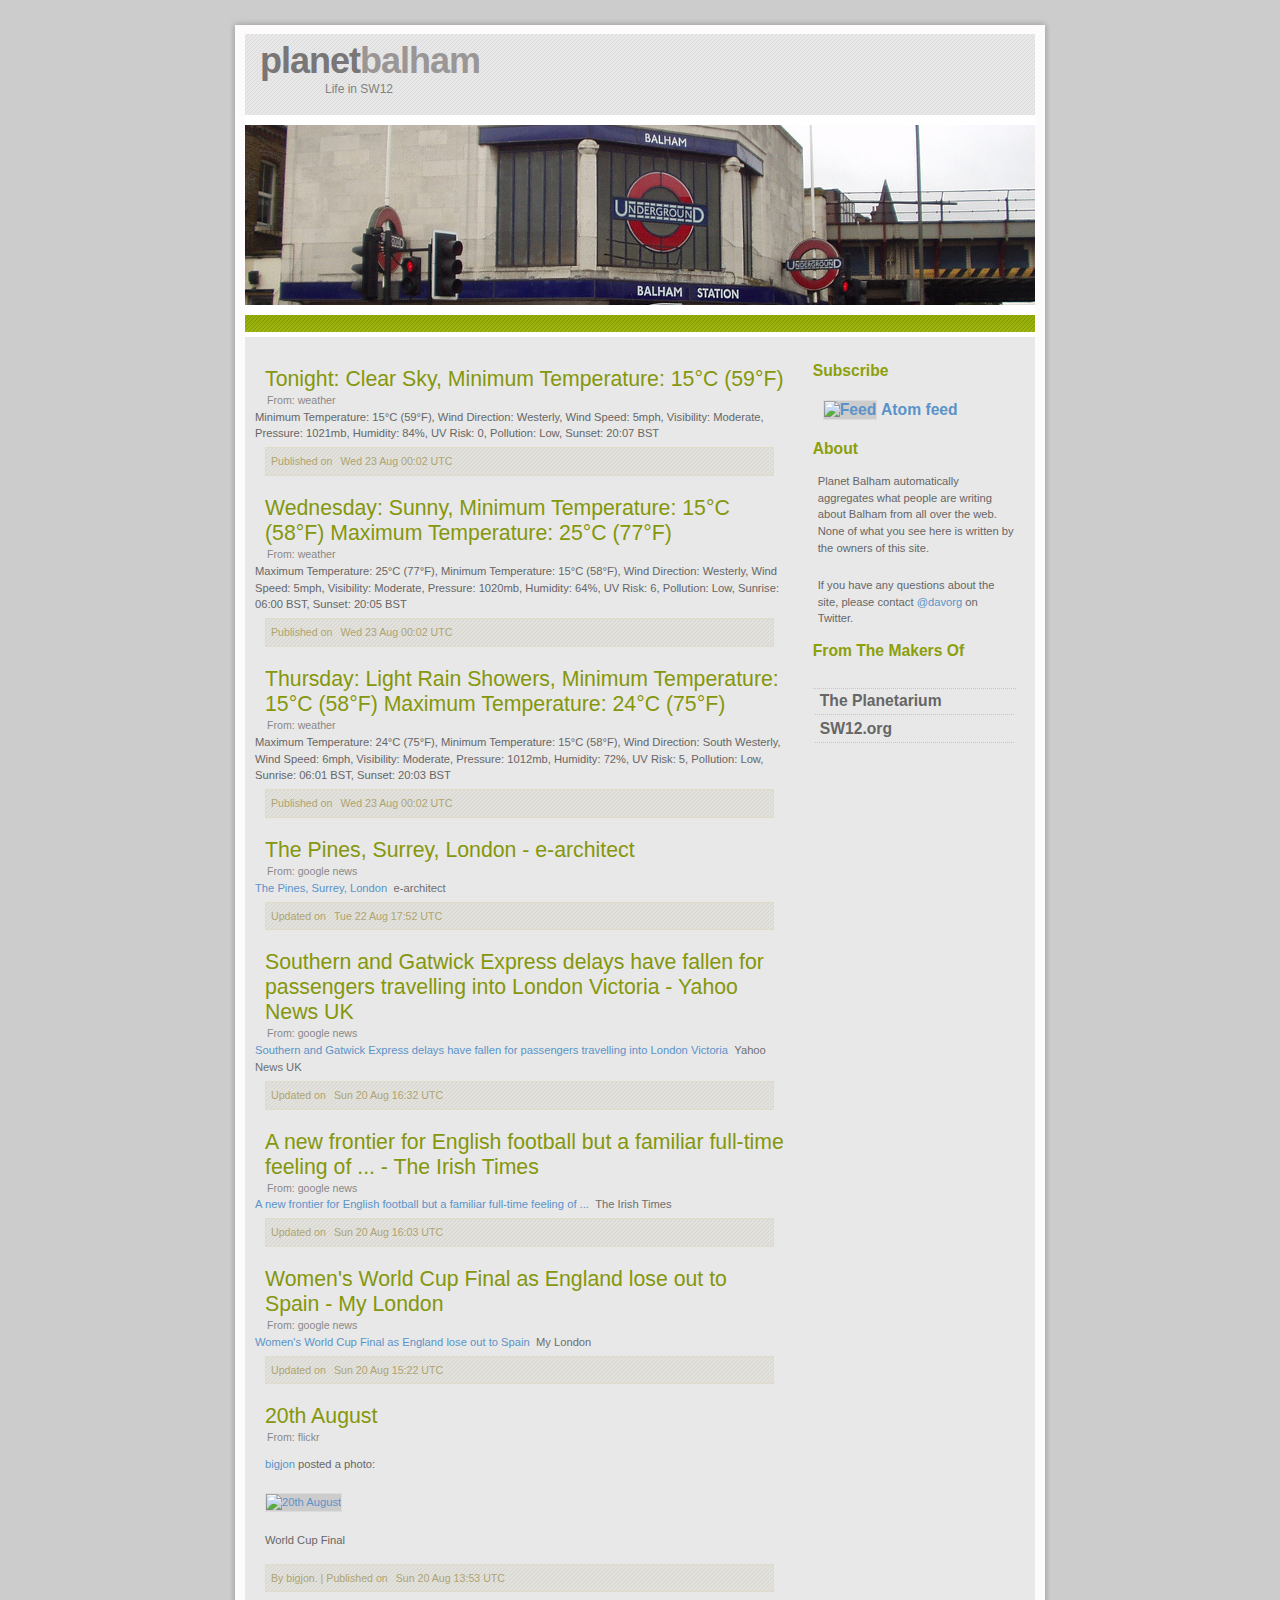
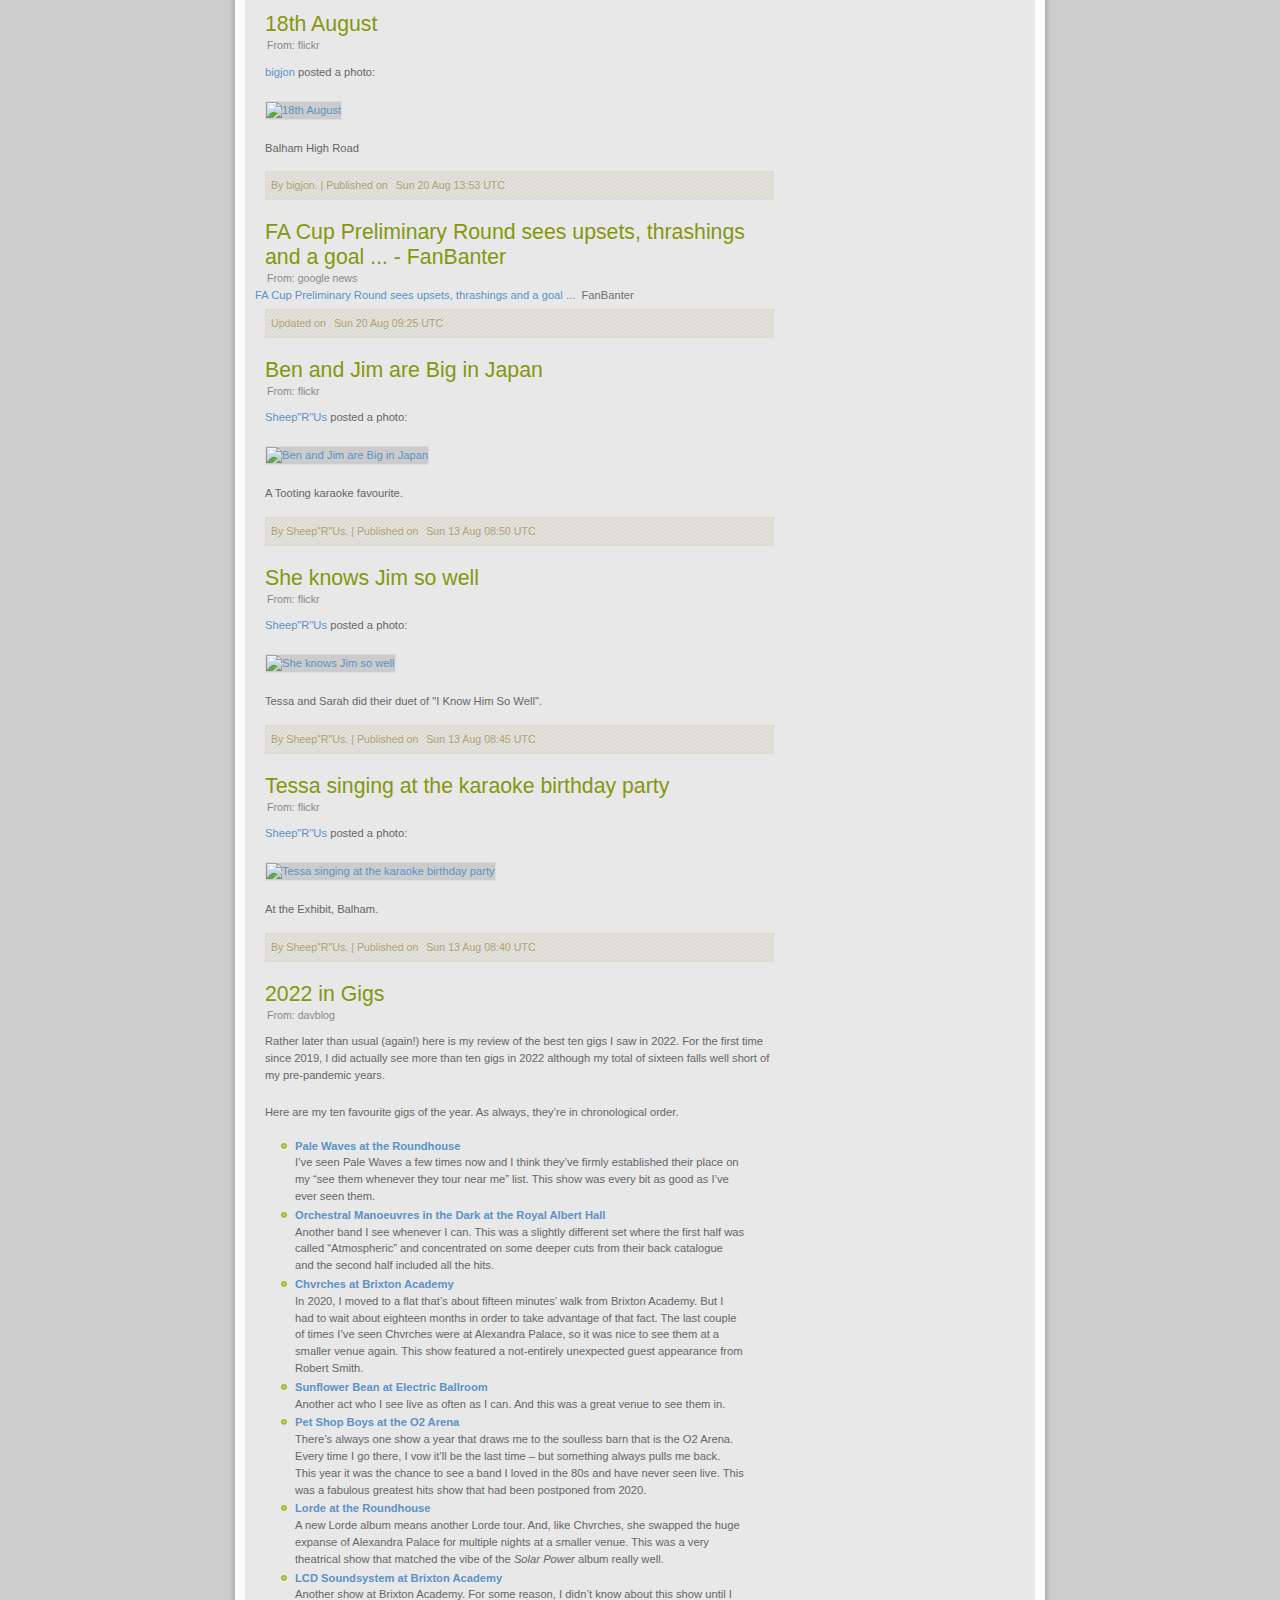
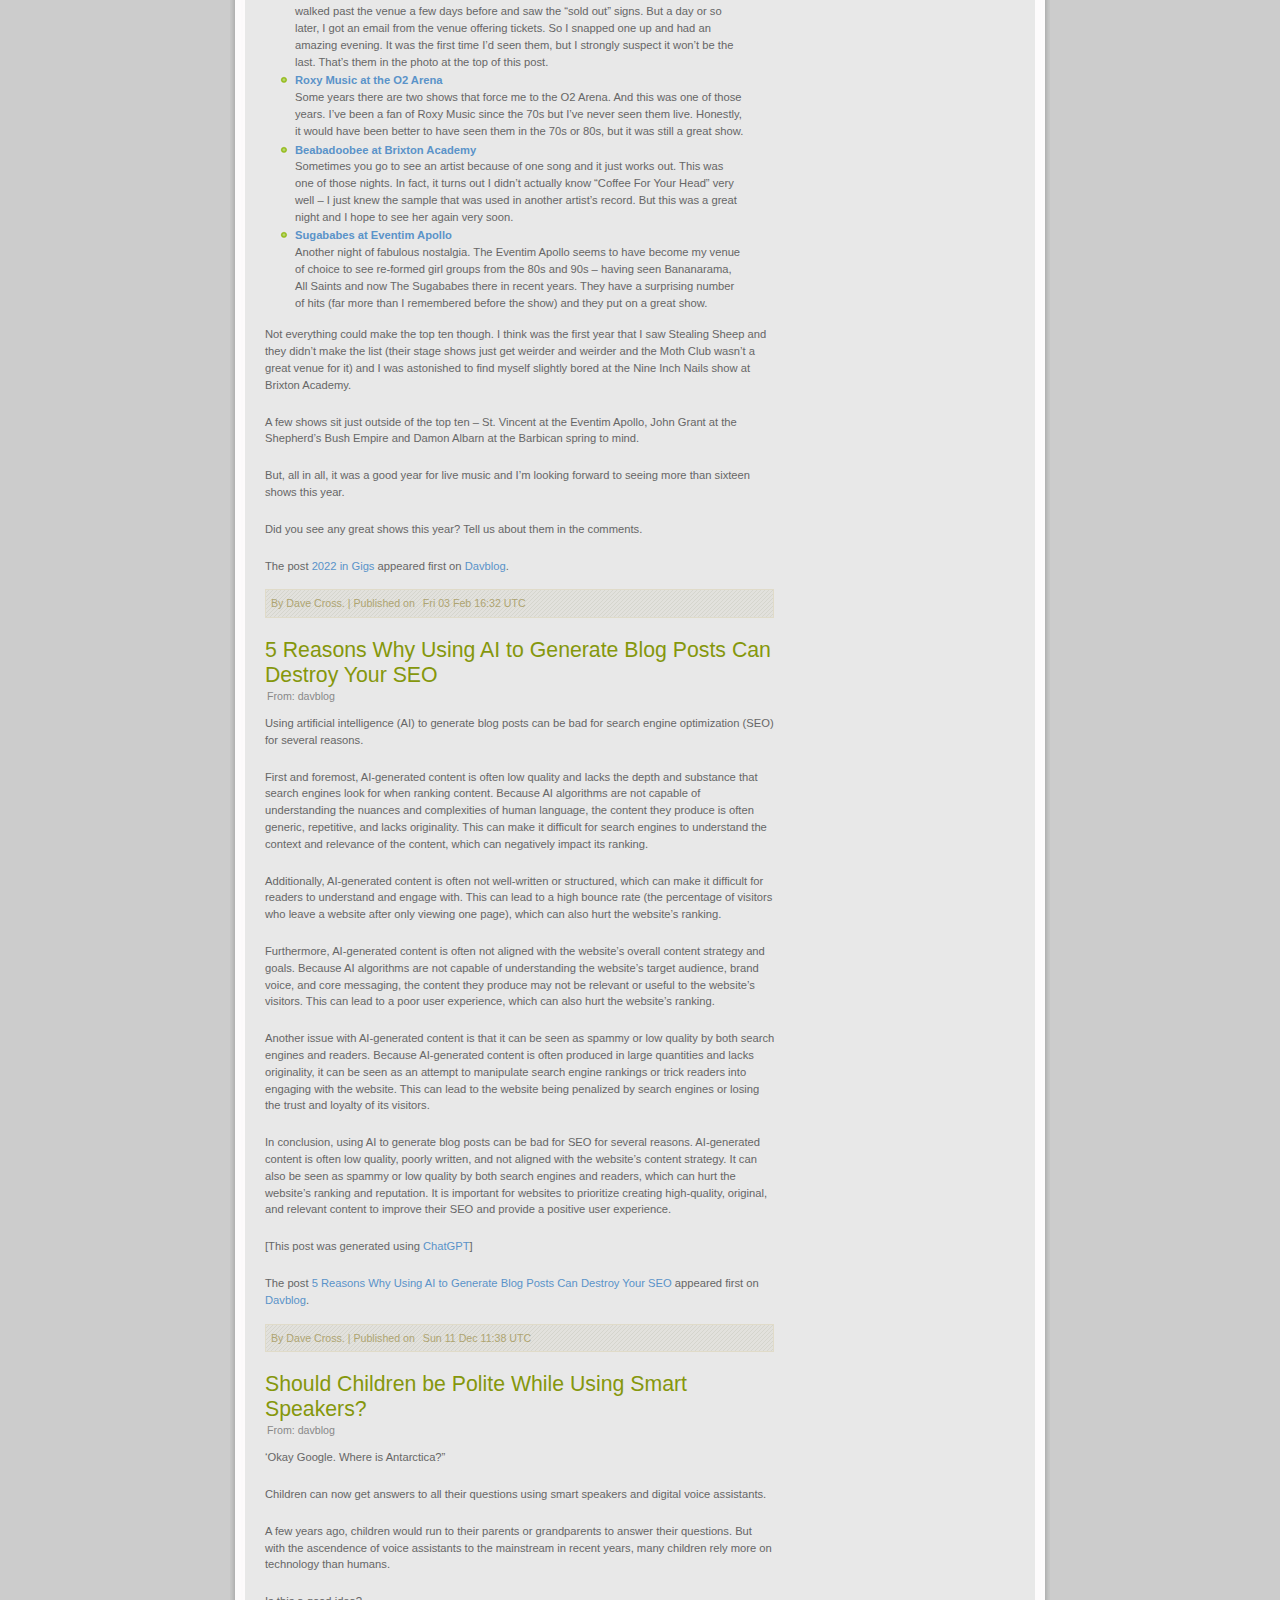
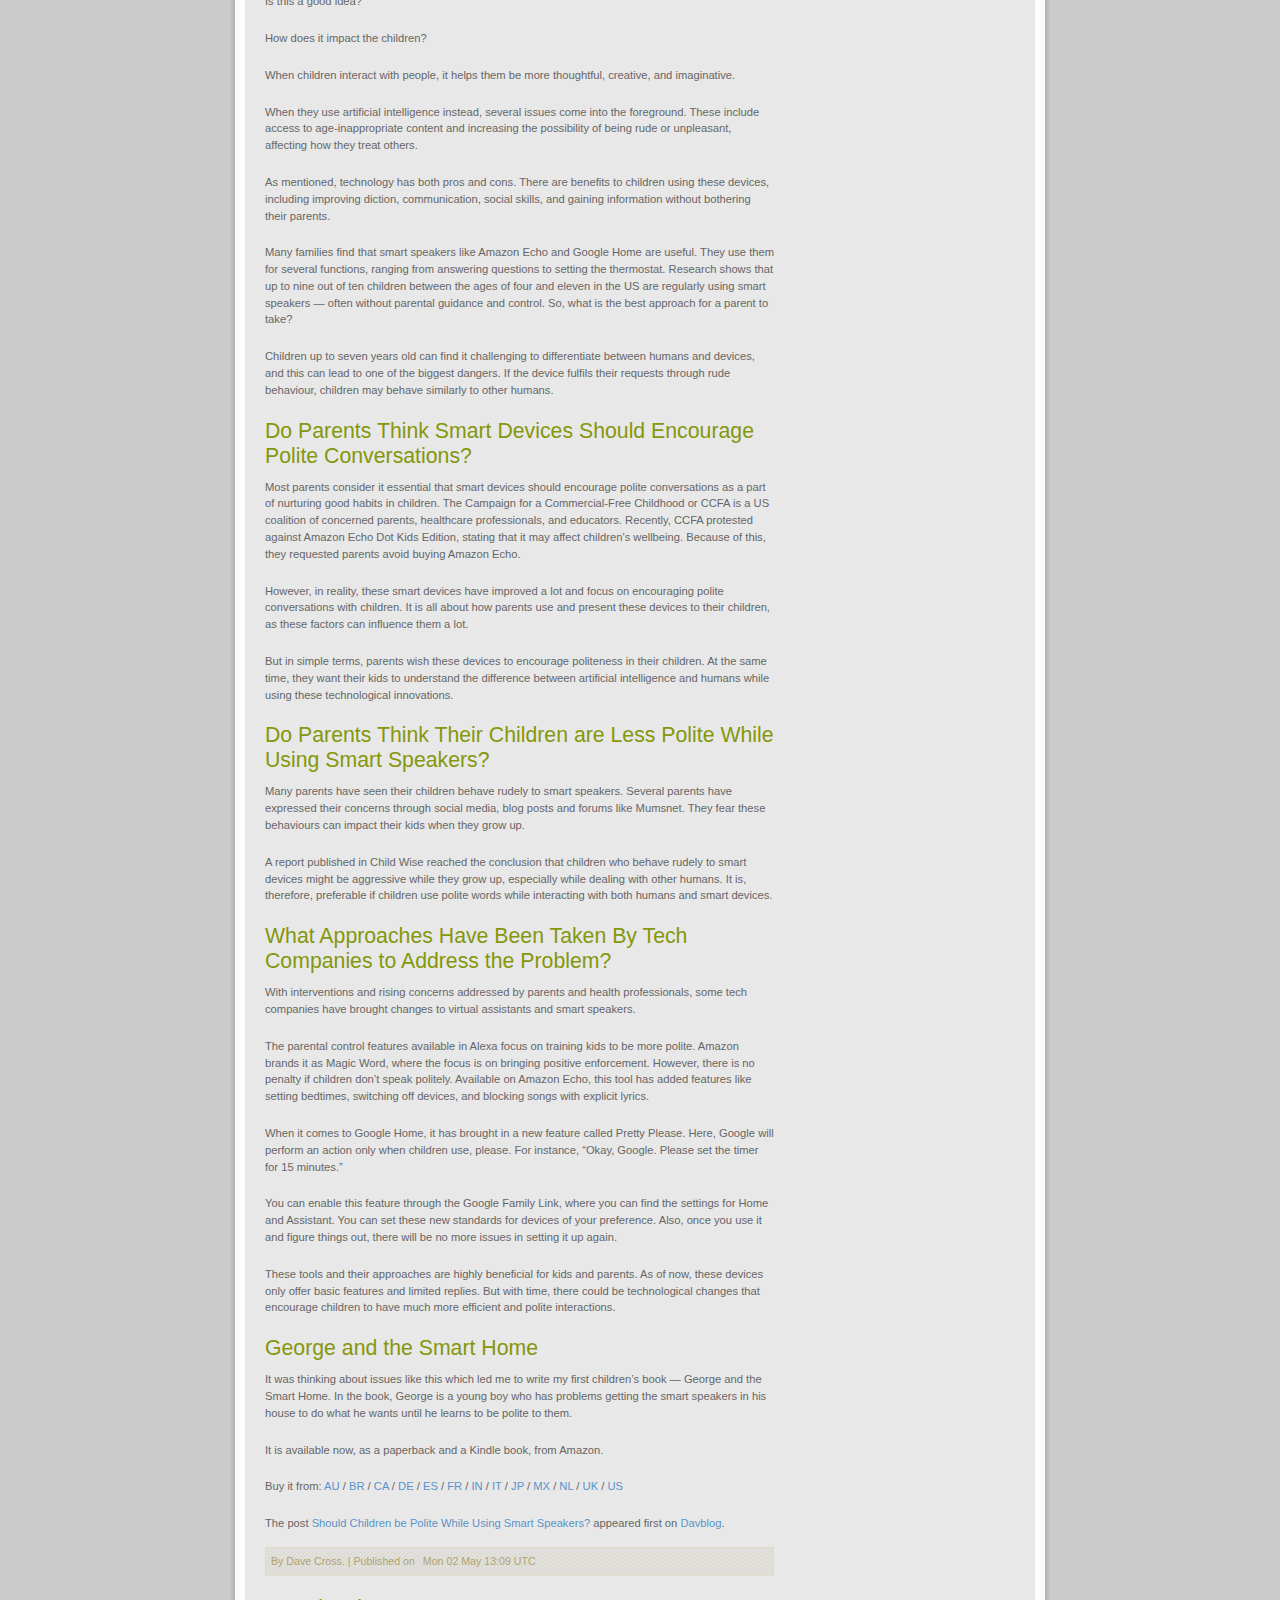
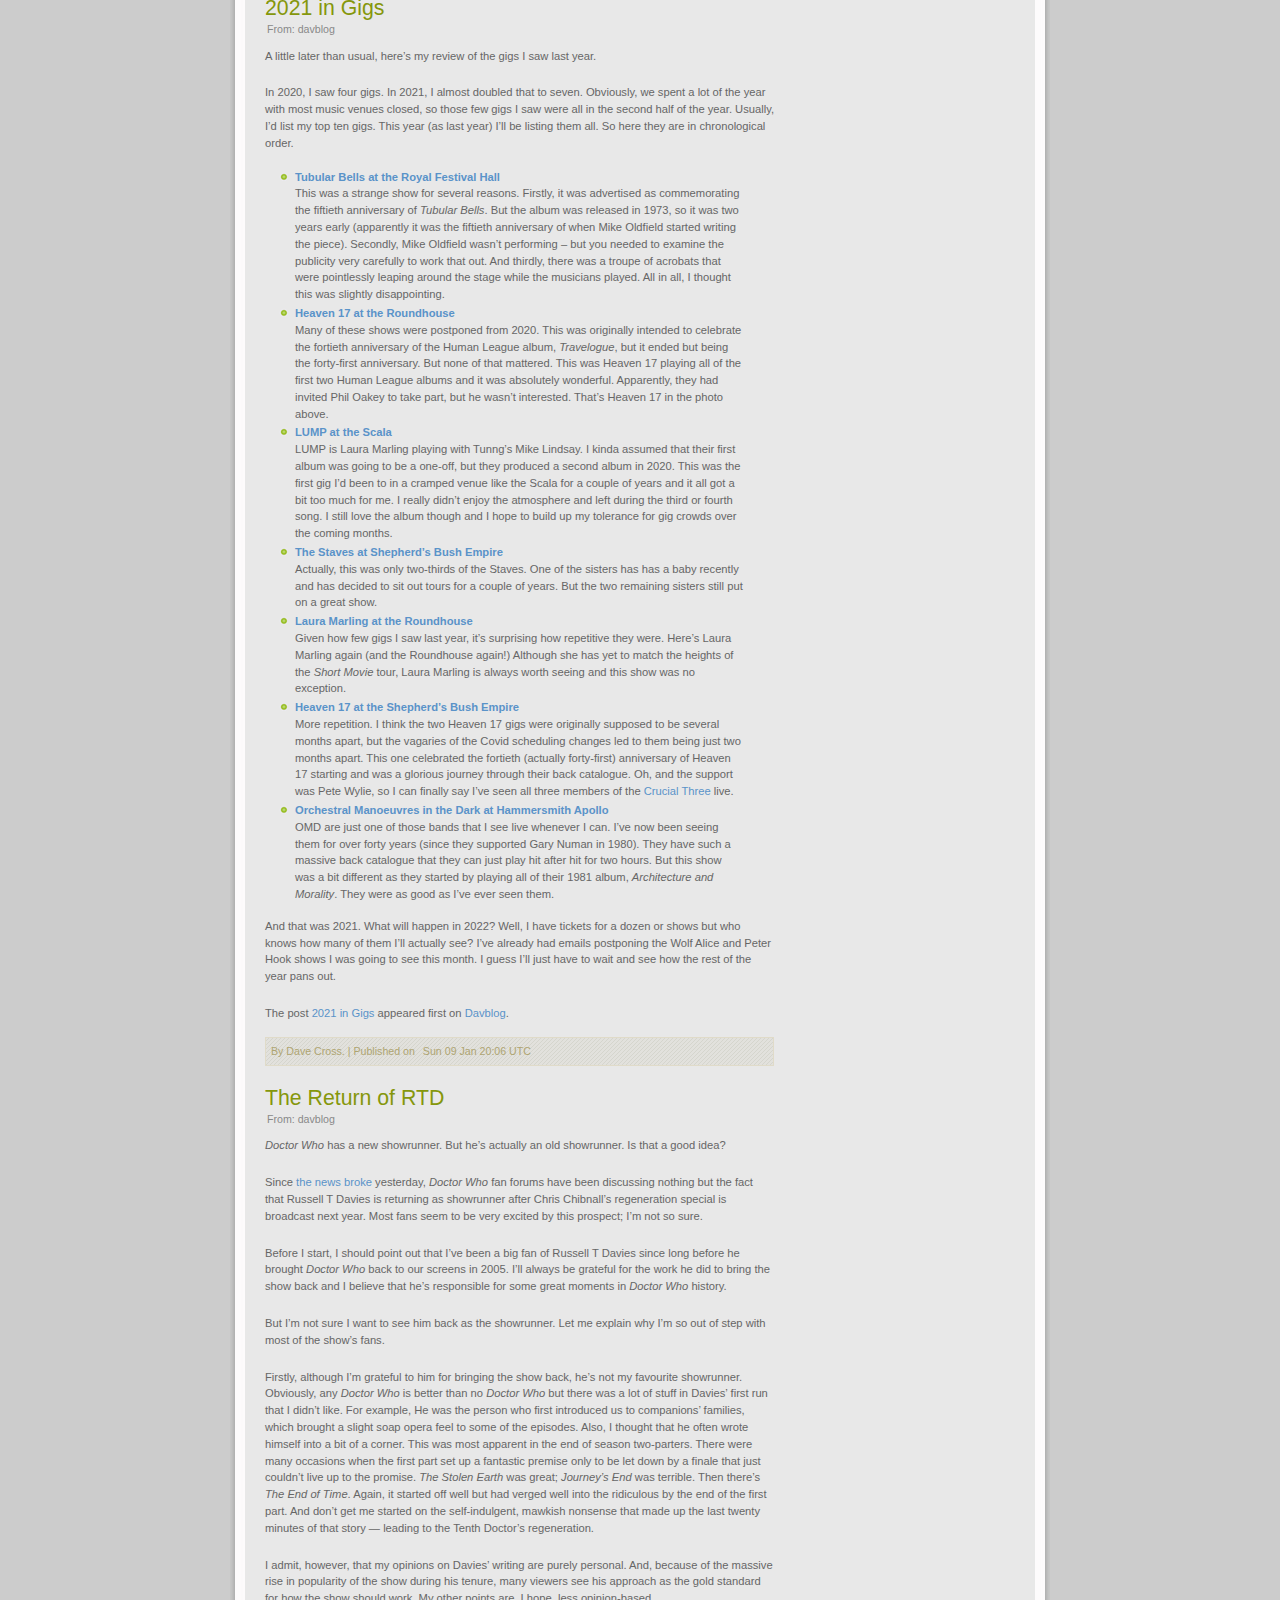
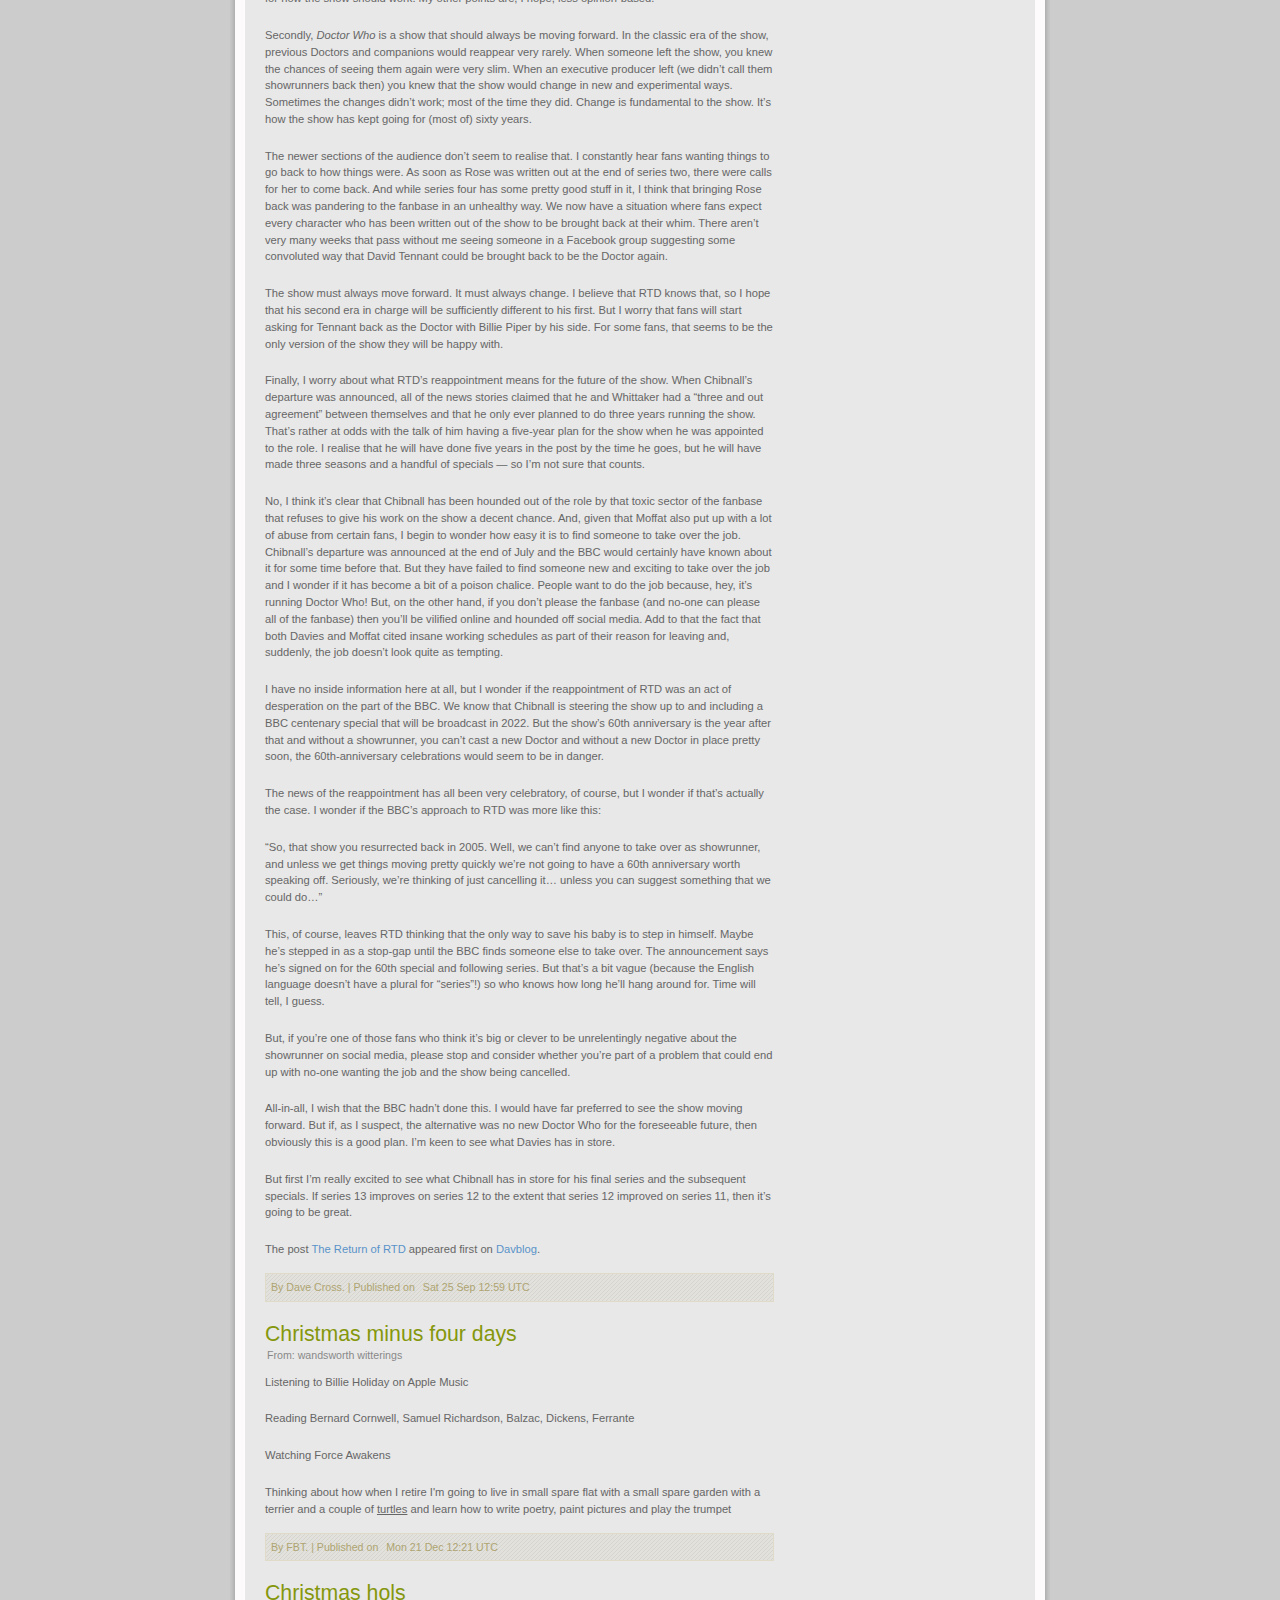
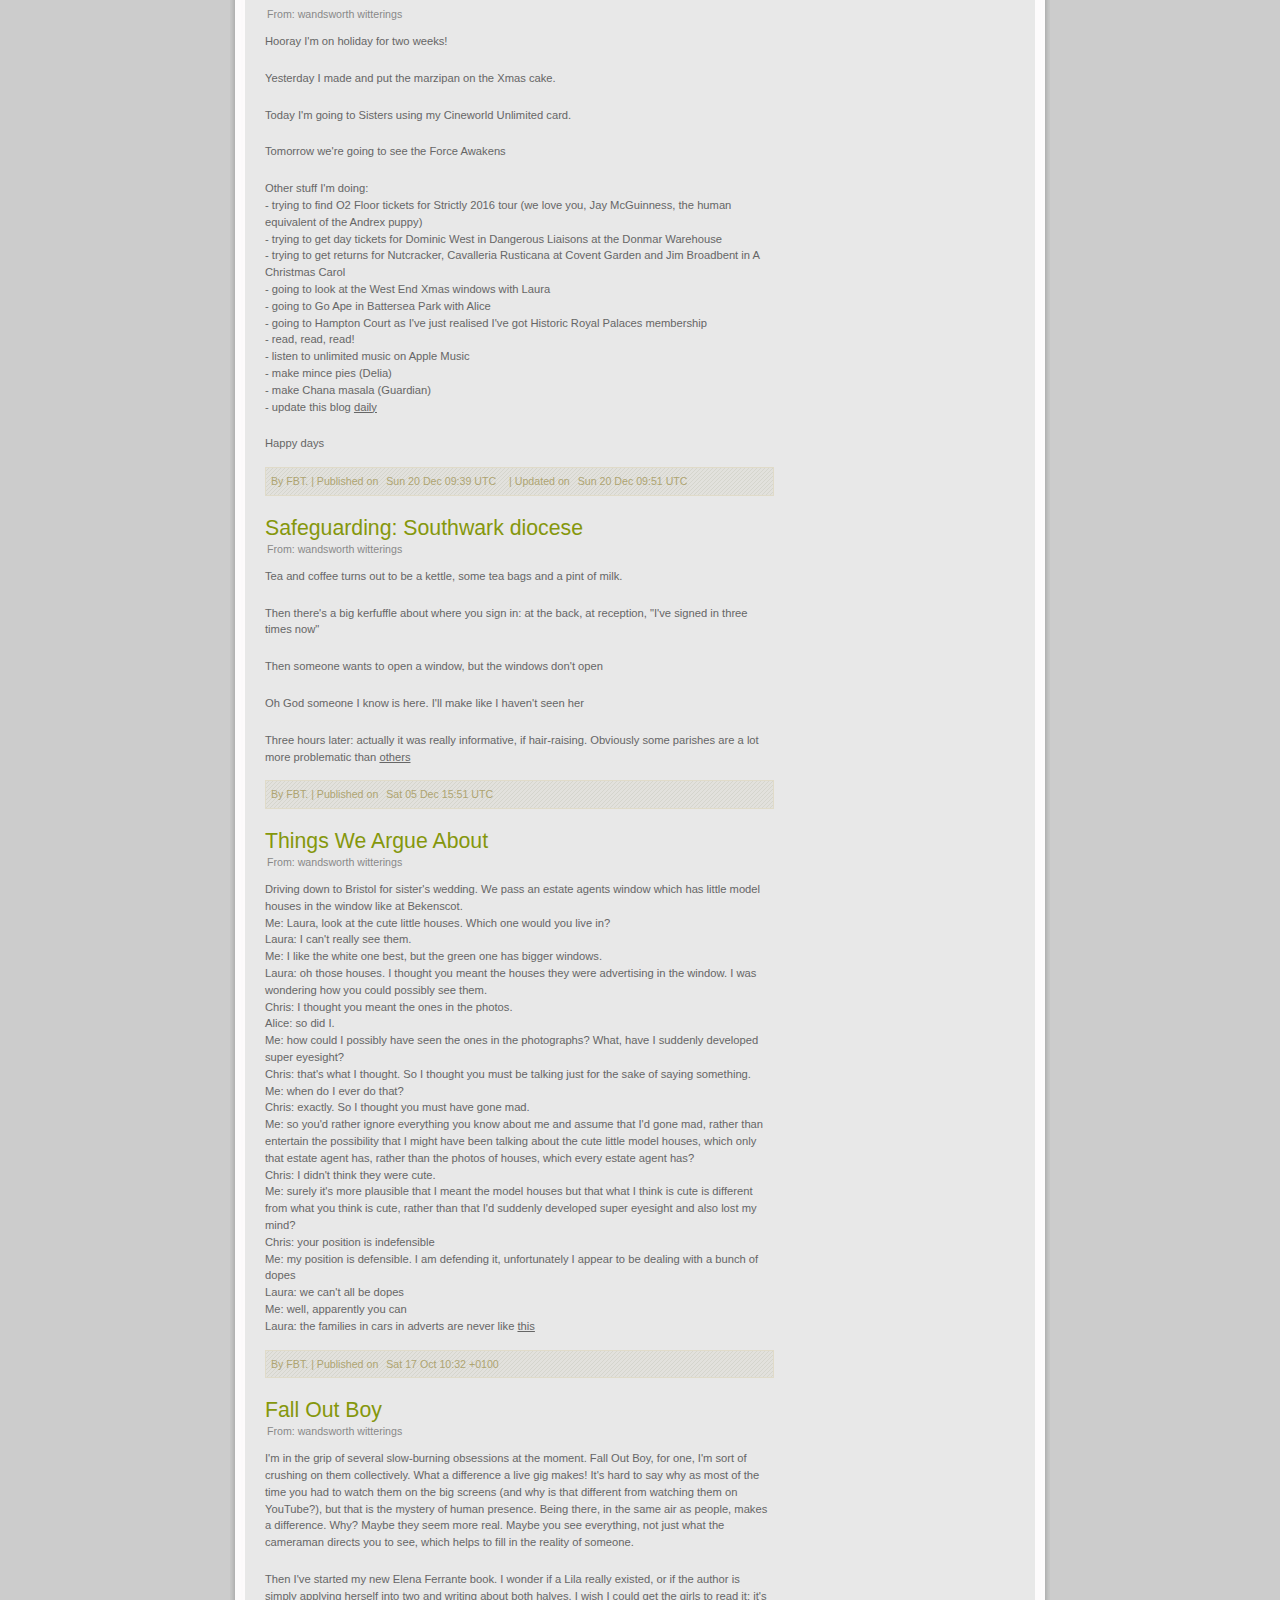
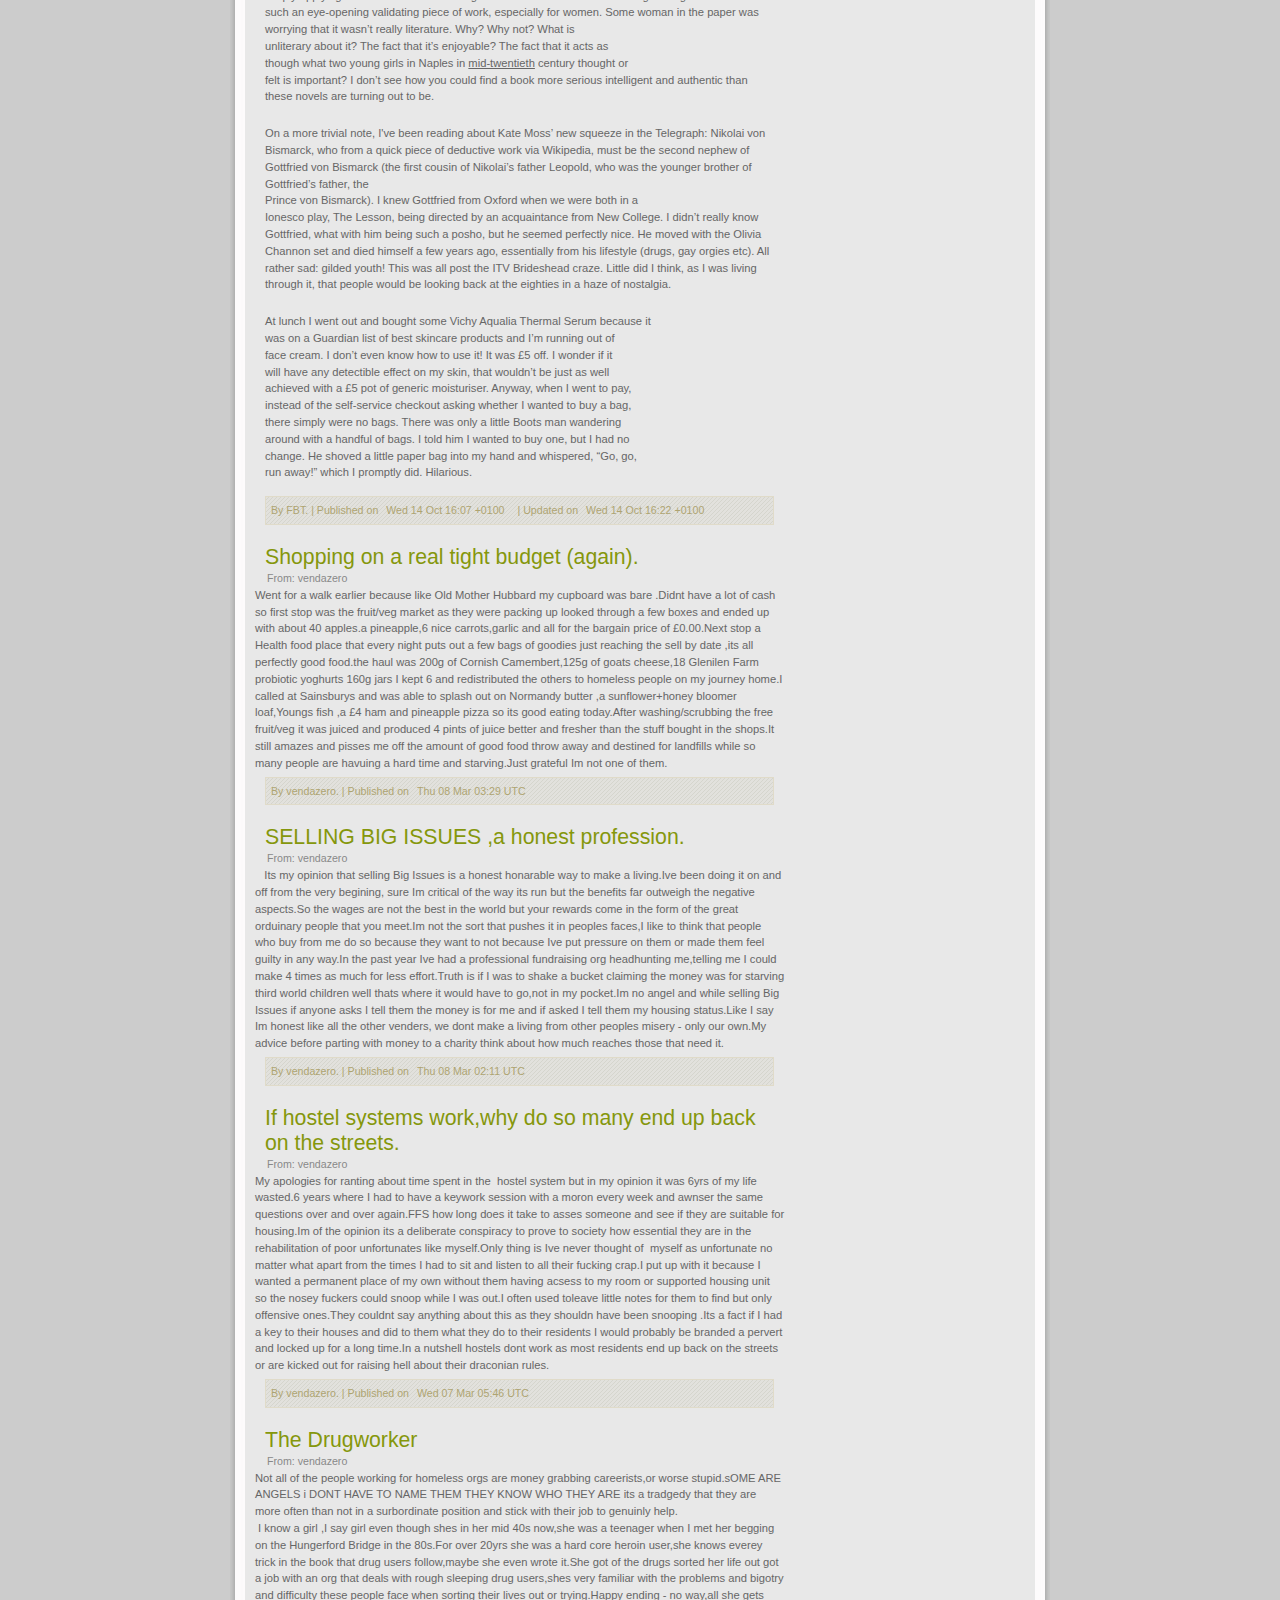
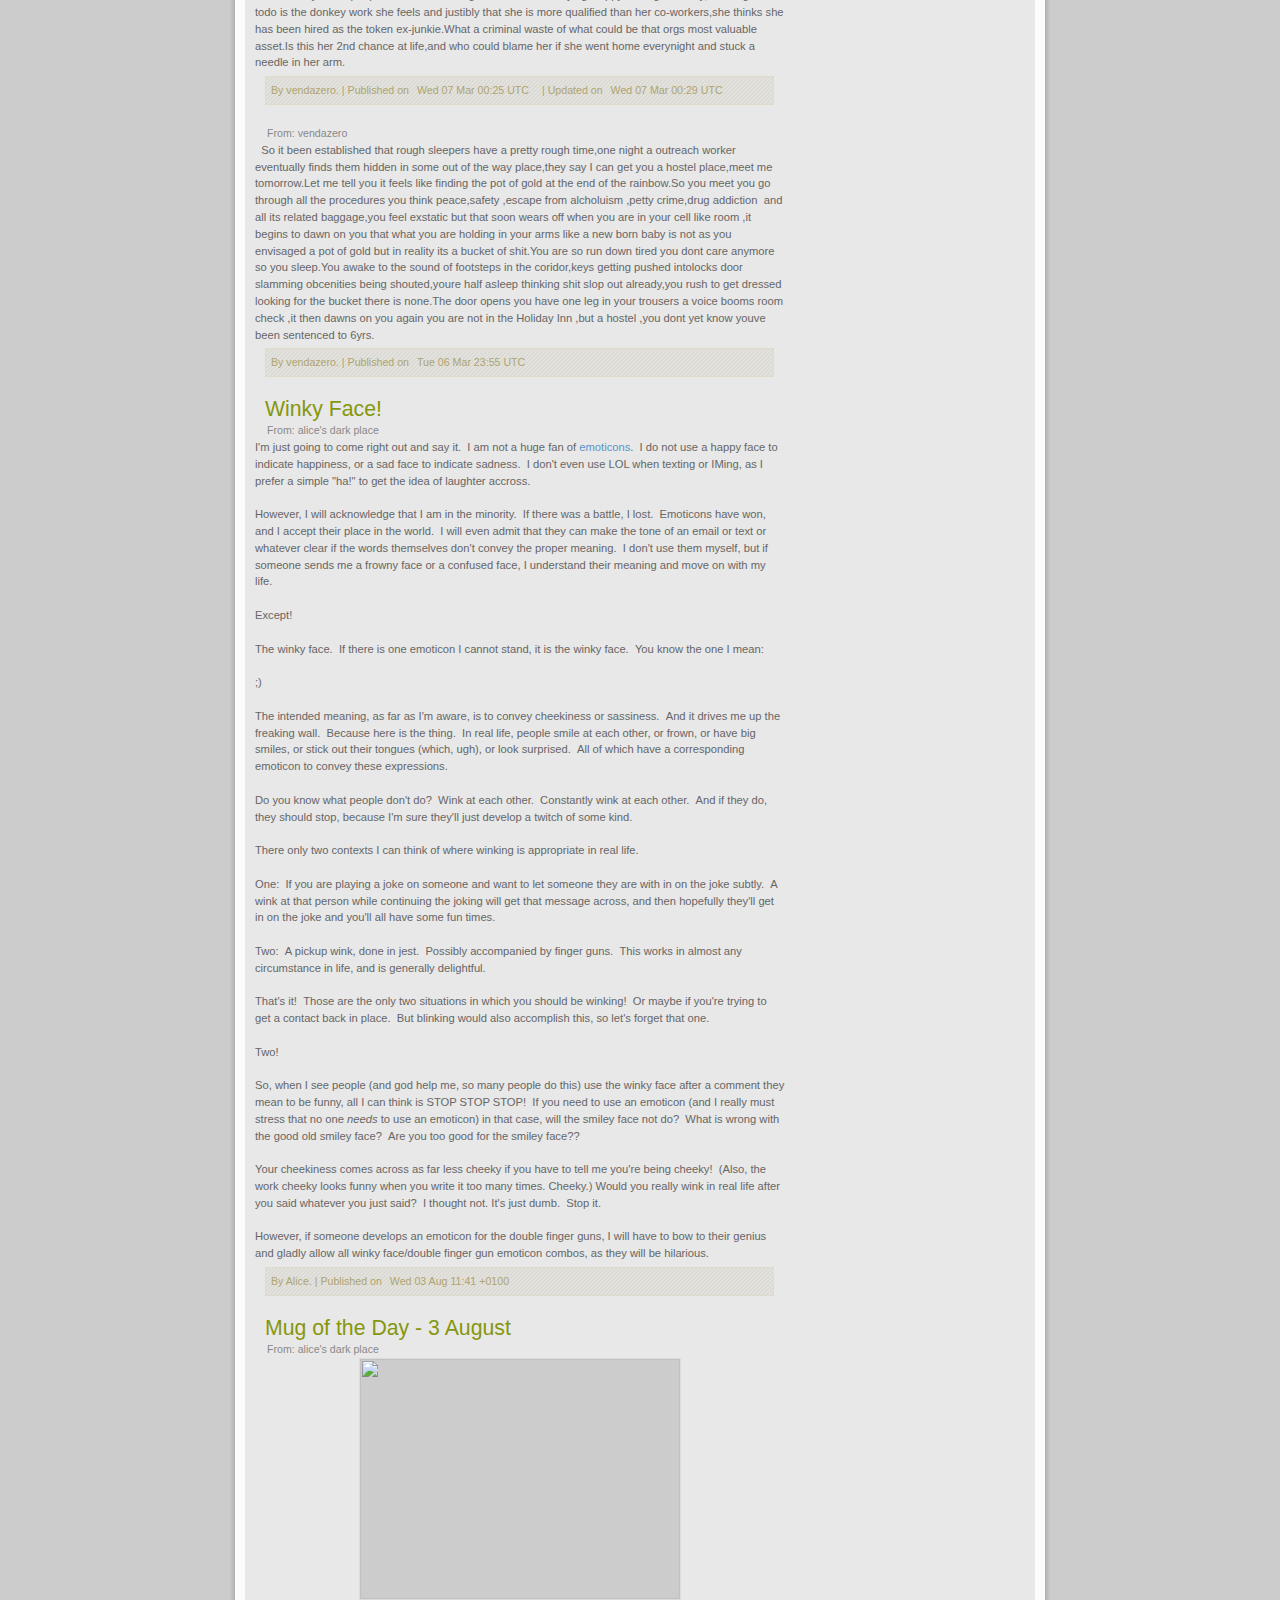
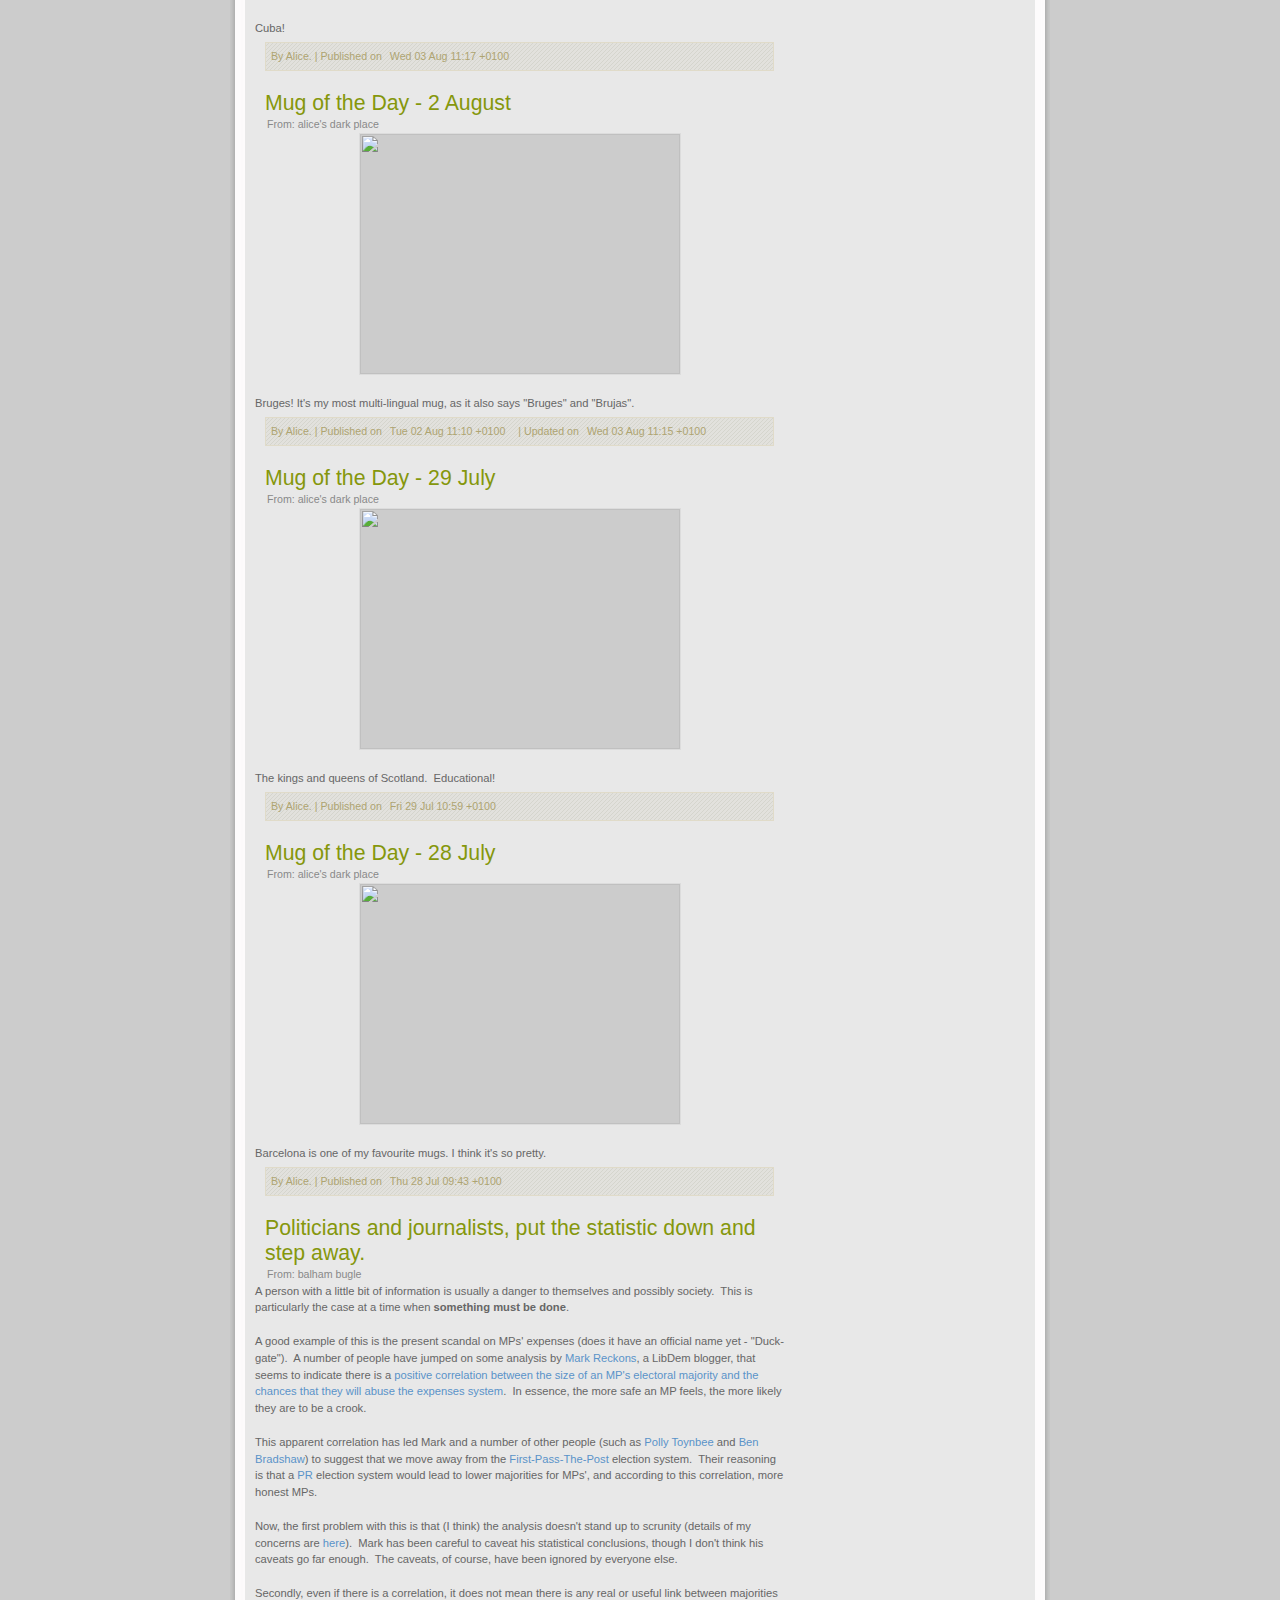
==== commit a271ab0e: "Automated Web page generation" ====
--- a/docs/index.html
+++ b/docs/index.html
@@ -66,18 +66,18 @@
 	<div id="content-wrap">
 	
 		<div id="main">
-			<h2><a href="https://www.bbc.co.uk/weather/2656580/day0">Tonight: Clear Sky, Minimum Temperature: 13°C (55°F)</a></h2>
+			<h2><a href="https://www.bbc.co.uk/weather/2656580/day0">Tonight: Clear Sky, Minimum Temperature: 15°C (59°F)</a></h2>
 			<p class="post-info">From: weather</p>
-Minimum Temperature: 13°C (55°F), Wind Direction: Westerly, Wind Speed: 9mph, Visibility: Moderate, Pressure: 1020mb, Humidity: 72%, UV Risk: 3, Pollution: Low, Sunset: 20:09 BST
-    <p class="post-footer">Published on <span class="date">Tue 22 Aug 18:02 UTC</span></p>
-			<h2><a href="https://www.bbc.co.uk/weather/2656580/day1">Wednesday: Sunny, Minimum Temperature: 14°C (58°F) Maximum Temperature: 25°C (77°F)</a></h2>
+Minimum Temperature: 15°C (59°F), Wind Direction: Westerly, Wind Speed: 5mph, Visibility: Moderate, Pressure: 1021mb, Humidity: 84%, UV Risk: 0, Pollution: Low, Sunset: 20:07 BST
+    <p class="post-footer">Published on <span class="date">Wed 23 Aug 00:02 UTC</span></p>
+			<h2><a href="https://www.bbc.co.uk/weather/2656580/day1">Wednesday: Sunny, Minimum Temperature: 15°C (58°F) Maximum Temperature: 25°C (77°F)</a></h2>
 			<p class="post-info">From: weather</p>
-Maximum Temperature: 25°C (77°F), Minimum Temperature: 14°C (58°F), Wind Direction: Westerly, Wind Speed: 5mph, Visibility: Moderate, Pressure: 1020mb, Humidity: 66%, UV Risk: 6, Pollution: Low, Sunrise: 05:58 BST, Sunset: 20:07 BST
-    <p class="post-footer">Published on <span class="date">Tue 22 Aug 18:02 UTC</span></p>
-			<h2><a href="https://www.bbc.co.uk/weather/2656580/day2">Thursday: Light Rain Showers, Minimum Temperature: 14°C (58°F) Maximum Temperature: 24°C (76°F)</a></h2>
+Maximum Temperature: 25°C (77°F), Minimum Temperature: 15°C (58°F), Wind Direction: Westerly, Wind Speed: 5mph, Visibility: Moderate, Pressure: 1020mb, Humidity: 64%, UV Risk: 6, Pollution: Low, Sunrise: 06:00 BST, Sunset: 20:05 BST
+    <p class="post-footer">Published on <span class="date">Wed 23 Aug 00:02 UTC</span></p>
+			<h2><a href="https://www.bbc.co.uk/weather/2656580/day2">Thursday: Light Rain Showers, Minimum Temperature: 15°C (58°F) Maximum Temperature: 24°C (75°F)</a></h2>
 			<p class="post-info">From: weather</p>
-Maximum Temperature: 24°C (76°F), Minimum Temperature: 14°C (58°F), Wind Direction: South Westerly, Wind Speed: 6mph, Visibility: Good, Pressure: 1013mb, Humidity: 66%, UV Risk: 5, Pollution: Low, Sunrise: 06:00 BST, Sunset: 20:05 BST
-    <p class="post-footer">Published on <span class="date">Tue 22 Aug 18:02 UTC</span></p>
+Maximum Temperature: 24°C (75°F), Minimum Temperature: 15°C (58°F), Wind Direction: South Westerly, Wind Speed: 6mph, Visibility: Moderate, Pressure: 1012mb, Humidity: 72%, UV Risk: 5, Pollution: Low, Sunrise: 06:01 BST, Sunset: 20:03 BST
+    <p class="post-footer">Published on <span class="date">Wed 23 Aug 00:02 UTC</span></p>
 			<h2><a href="https://news.google.com/atom/articles/CBMiOmh0dHBzOi8vd3d3LmUtYXJjaGl0ZWN0LmNvbS9sb25kb24vdGhlLXBpbmVzLXN1cnJleS1sb25kb27SAQA?oc=5">The Pines, Surrey, London - e-architect</a></h2>
 			<p class="post-info">From: google news</p>
 <a href="https://news.google.com/atom/articles/CBMiOmh0dHBzOi8vd3d3LmUtYXJjaGl0ZWN0LmNvbS9sb25kb24vdGhlLXBpbmVzLXN1cnJleS1sb25kb27SAQA?oc=5" target="_blank">The Pines, Surrey, London</a>&nbsp;&nbsp;<font color="#6f6f6f">e-architect</font>
@@ -103,6 +103,15 @@
 <p>World Cup Final</p>
 
     <p class="post-footer">By bigjon. | Published on <span class="date">Sun 20 Aug 13:53 UTC</span></p>
+			<h2><a href="https://www.flickr.com/photos/jonhpics/53129321771/">18th August</a></h2>
+			<p class="post-info">From: flickr</p>
+			<p><a href="https://www.flickr.com/people/jonhpics/">bigjon</a> posted a photo:</p>
+	
+<p><a href="https://www.flickr.com/photos/jonhpics/53129321771/" title="18th August"><img src="https://live.staticflickr.com/65535/53129321771_9bed18c7de_m.jpg" width="240" height="152" alt="18th August" /></a></p>
+
+<p>Balham High Road</p>
+
+    <p class="post-footer">By bigjon. | Published on <span class="date">Sun 20 Aug 13:53 UTC</span></p>
 			<h2><a href="https://news.google.com/atom/articles/CBMifmh0dHBzOi8vZmFuYmFudGVyLmNvLnVrL2ZhLWN1cC1wcmVsaW1pbmFyeS1yb3VuZC1zZWVzLXVwc2V0cy10aHJhc2hpbmdzLWFuZC1hLWdvYWwtc3RyYWlnaHQtZnJvbS1raWNrLW9mZi1pbi1wbGF5ZXJzLW93bi1oYWxmL9IBAA?oc=5">FA Cup Preliminary Round sees upsets, thrashings and a goal ... - FanBanter</a></h2>
 			<p class="post-info">From: google news</p>
 <a href="https://news.google.com/atom/articles/CBMifmh0dHBzOi8vZmFuYmFudGVyLmNvLnVrL2ZhLWN1cC1wcmVsaW1pbmFyeS1yb3VuZC1zZWVzLXVwc2V0cy10aHJhc2hpbmdzLWFuZC1hLWdvYWwtc3RyYWlnaHQtZnJvbS1raWNrLW9mZi1pbi1wbGF5ZXJzLW93bi1oYWxmL9IBAA?oc=5" target="_blank">FA Cup Preliminary Round sees upsets, thrashings and a goal ...</a>&nbsp;&nbsp;<font color="#6f6f6f">FanBanter</font>
@@ -116,6 +125,15 @@
 <p>A Tooting karaoke favourite.</p>
 
     <p class="post-footer">By Sheep"R"Us. | Published on <span class="date">Sun 13 Aug 08:50 UTC</span></p>
+			<h2><a href="https://www.flickr.com/photos/sheeprus/53117946515/">She knows Jim so well</a></h2>
+			<p class="post-info">From: flickr</p>
+			<p><a href="https://www.flickr.com/people/sheeprus/">Sheep&quot;R&quot;Us</a> posted a photo:</p>
+	
+<p><a href="https://www.flickr.com/photos/sheeprus/53117946515/" title="She knows Jim so well"><img src="https://live.staticflickr.com/65535/53117946515_62f1ec70d1_m.jpg" width="240" height="180" alt="She knows Jim so well" /></a></p>
+
+<p>Tessa and Sarah did their duet of &quot;I Know Him So Well&quot;.</p>
+
+    <p class="post-footer">By Sheep"R"Us. | Published on <span class="date">Sun 13 Aug 08:45 UTC</span></p>
 			<h2><a href="https://www.flickr.com/photos/sheeprus/53113134550/">Tessa singing at the karaoke birthday party</a></h2>
 			<p class="post-info">From: flickr</p>
 			<p><a href="https://www.flickr.com/people/sheeprus/">Sheep&quot;R&quot;Us</a> posted a photo:</p>
@@ -125,26 +143,6 @@
 <p>At the Exhibit, Balham.</p>
 
     <p class="post-footer">By Sheep"R"Us. | Published on <span class="date">Sun 13 Aug 08:40 UTC</span></p>
-			<h2><a href="https://www.flickr.com/photos/sheeprus/53113220823/">Karaoke birthday party</a></h2>
-			<p class="post-info">From: flickr</p>
-			<p><a href="https://www.flickr.com/people/sheeprus/">Sheep&quot;R&quot;Us</a> posted a photo:</p>
-	
-<p><a href="https://www.flickr.com/photos/sheeprus/53113220823/" title="Karaoke birthday party"><img src="https://live.staticflickr.com/65535/53113220823_806df7709a_m.jpg" width="240" height="180" alt="Karaoke birthday party" /></a></p>
-
-<p>Tessa arranged my karaoke birthday party in the private Karaoke room at The Exhibit, Balham. Everyone sang really well and the song choices were excellent. There was Prosecco and birthday cake.<br />
-<br />
-Here we see Tracey and Sarah singing 9 to 5.</p>
-
-    <p class="post-footer">By Sheep"R"Us. | Published on <span class="date">Sun 13 Aug 08:40 UTC</span></p>
-			<h2><a href="https://www.flickr.com/photos/jonhpics/53089271304/">August 1st</a></h2>
-			<p class="post-info">From: flickr</p>
-			<p><a href="https://www.flickr.com/people/jonhpics/">bigjon</a> posted a photo:</p>
-	
-<p><a href="https://www.flickr.com/photos/jonhpics/53089271304/" title="August 1st"><img src="https://live.staticflickr.com/65535/53089271304_ceb66a7122_m.jpg" width="240" height="210" alt="August 1st" /></a></p>
-
-<p>Just what Balham needs - another bloody coffee shop to add to the 17 others.</p>
-
-    <p class="post-footer">By bigjon. | Published on <span class="date">Wed 02 Aug 17:06 UTC</span></p>
 			<h2><a href="https://blog.dave.org.uk/2023/02/2022-in-gigs.html">2022 in Gigs</a></h2>
 			<p class="post-info">From: davblog</p>
 
@@ -570,7 +568,7 @@
 		</div>	
 	
 		<div id="footer-bottom">		
-    <p>By <a href="mailto:dave@theplanetarium.org">Dave Cross</a> | Built at Tuesday 22 August 18:04:20 UTC | Powered by <a href="http://perlanet.mag-sol.com/">Perlanet</a><br />
+    <p>By <a href="mailto:dave@theplanetarium.org">Dave Cross</a> | Built at Wednesday 23 August 00:11:24 UTC | Powered by <a href="http://perlanet.mag-sol.com/">Perlanet</a><br />
     Design by: <a href="http://www.styleshout.com/">styleshout</a> | Original <a href="http://www.flickr.com/photos/rjw1/673880462/">Photo</a> by rjw1</p>
 			
 		</div>	
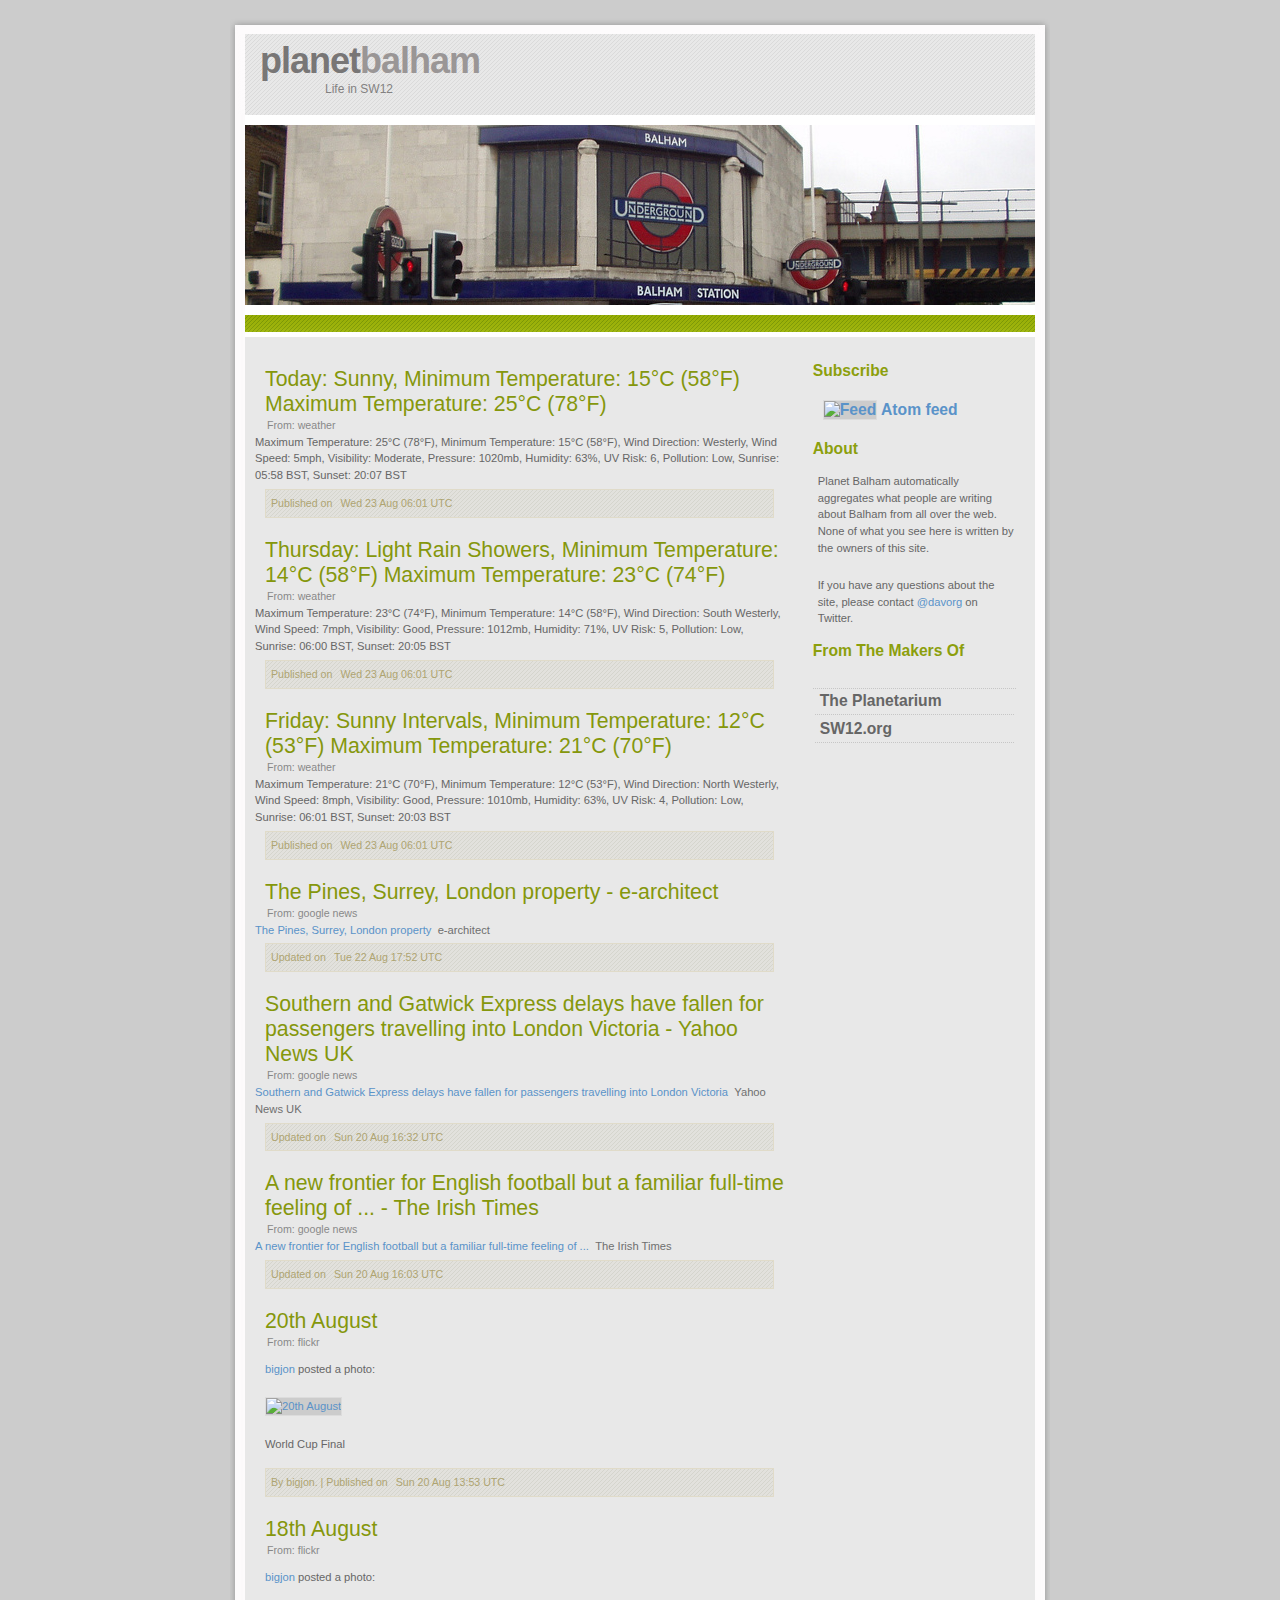
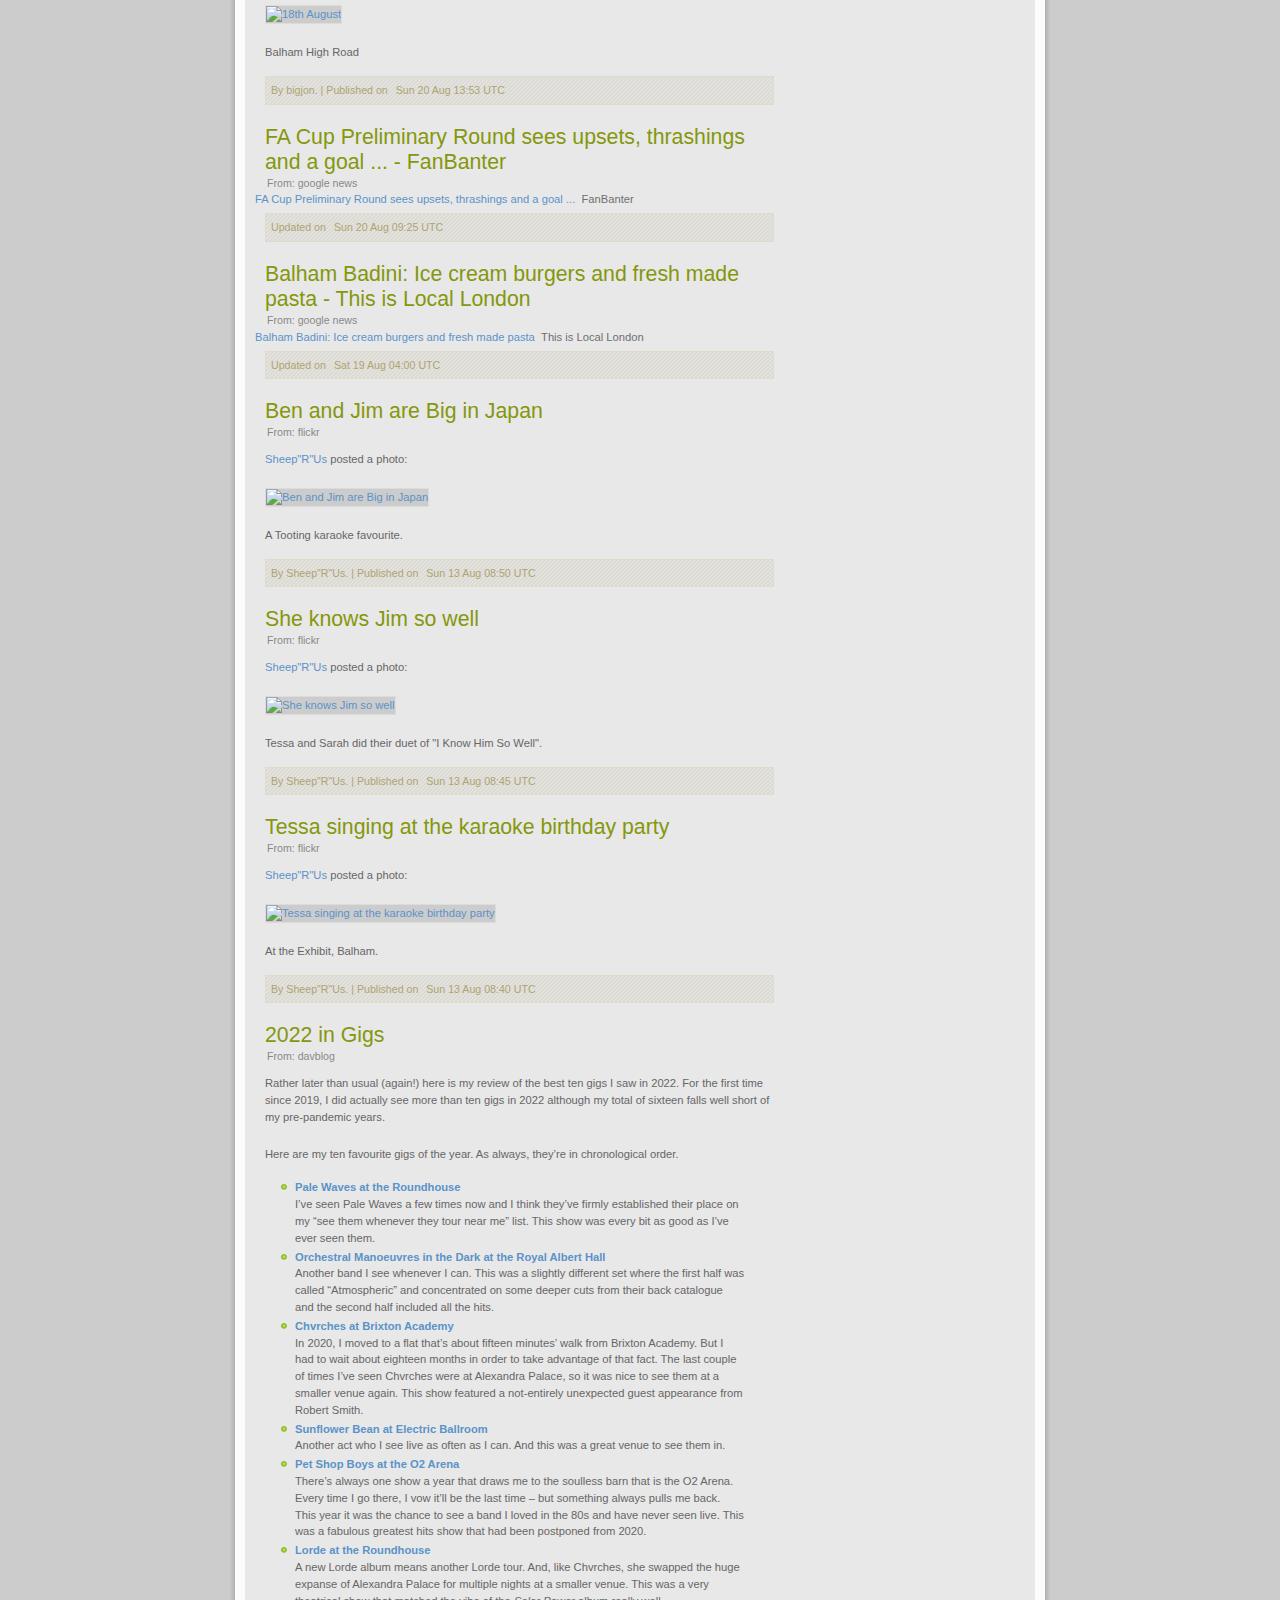
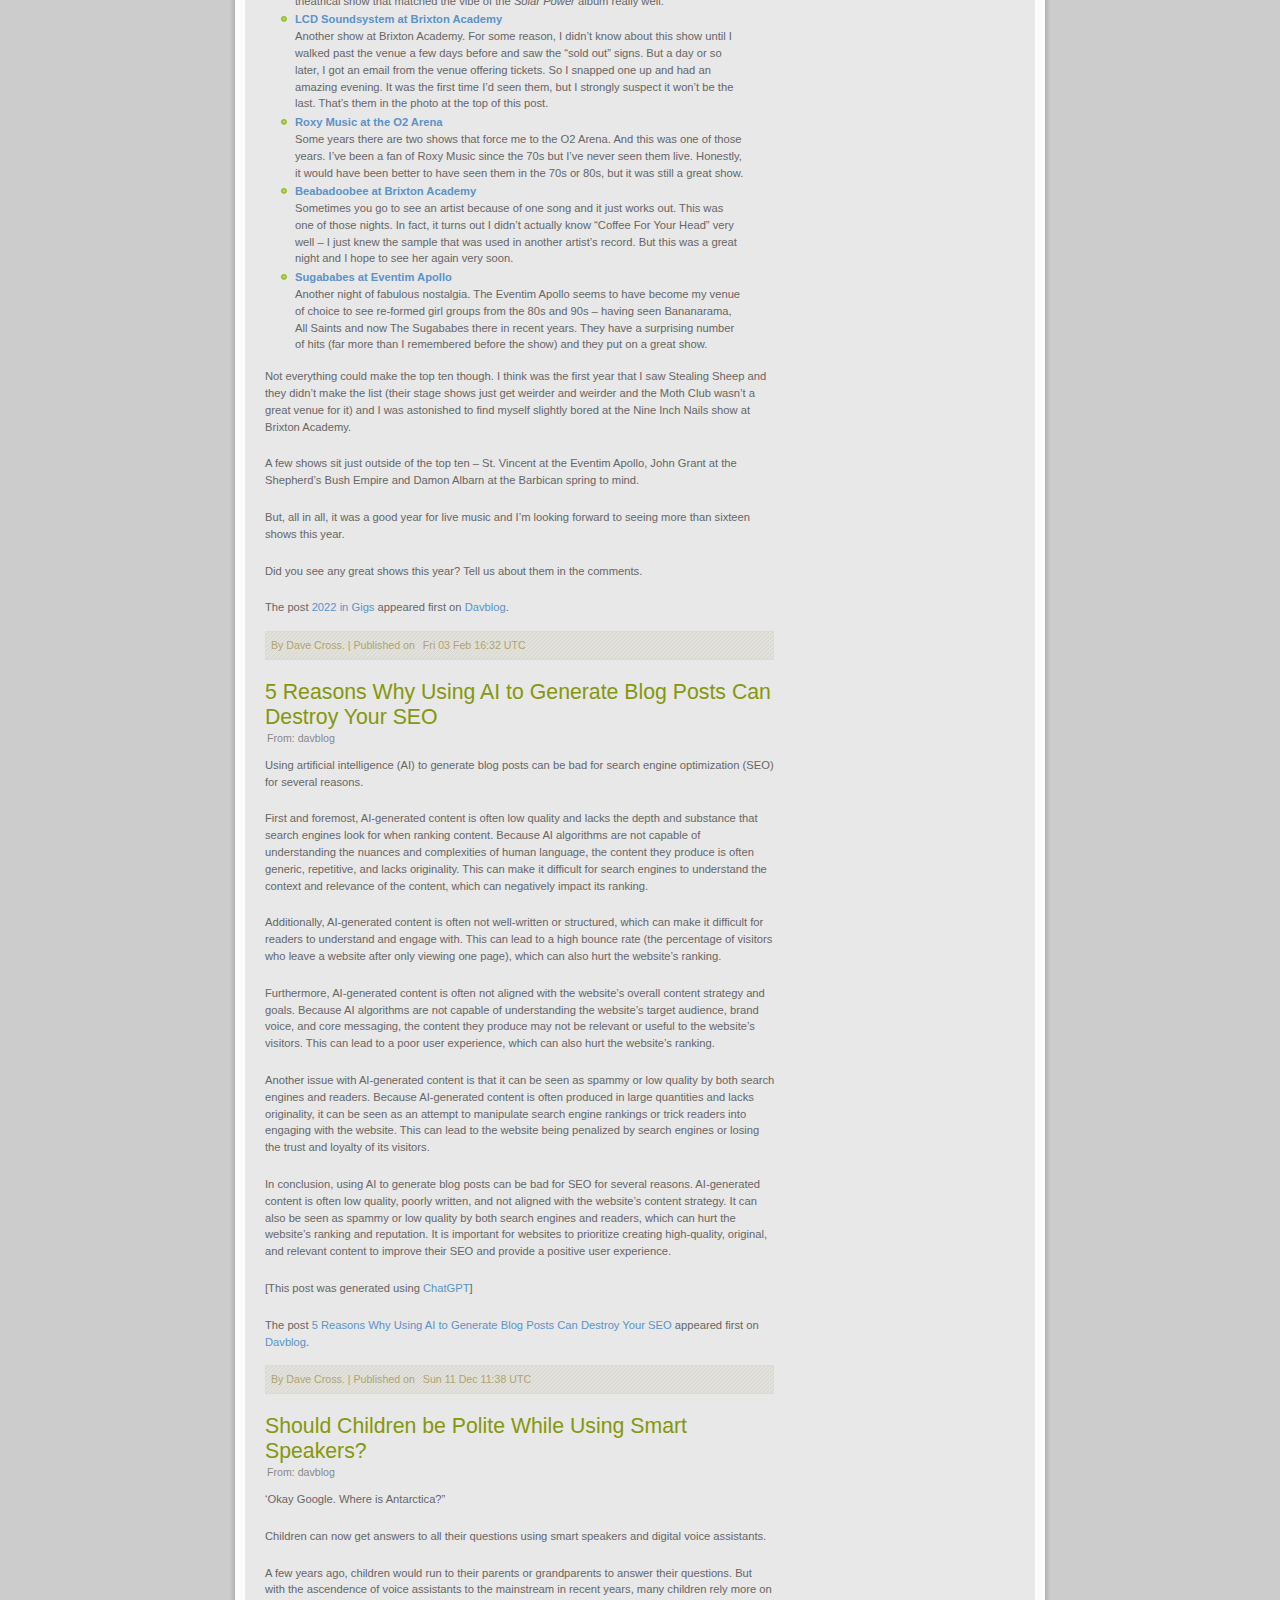
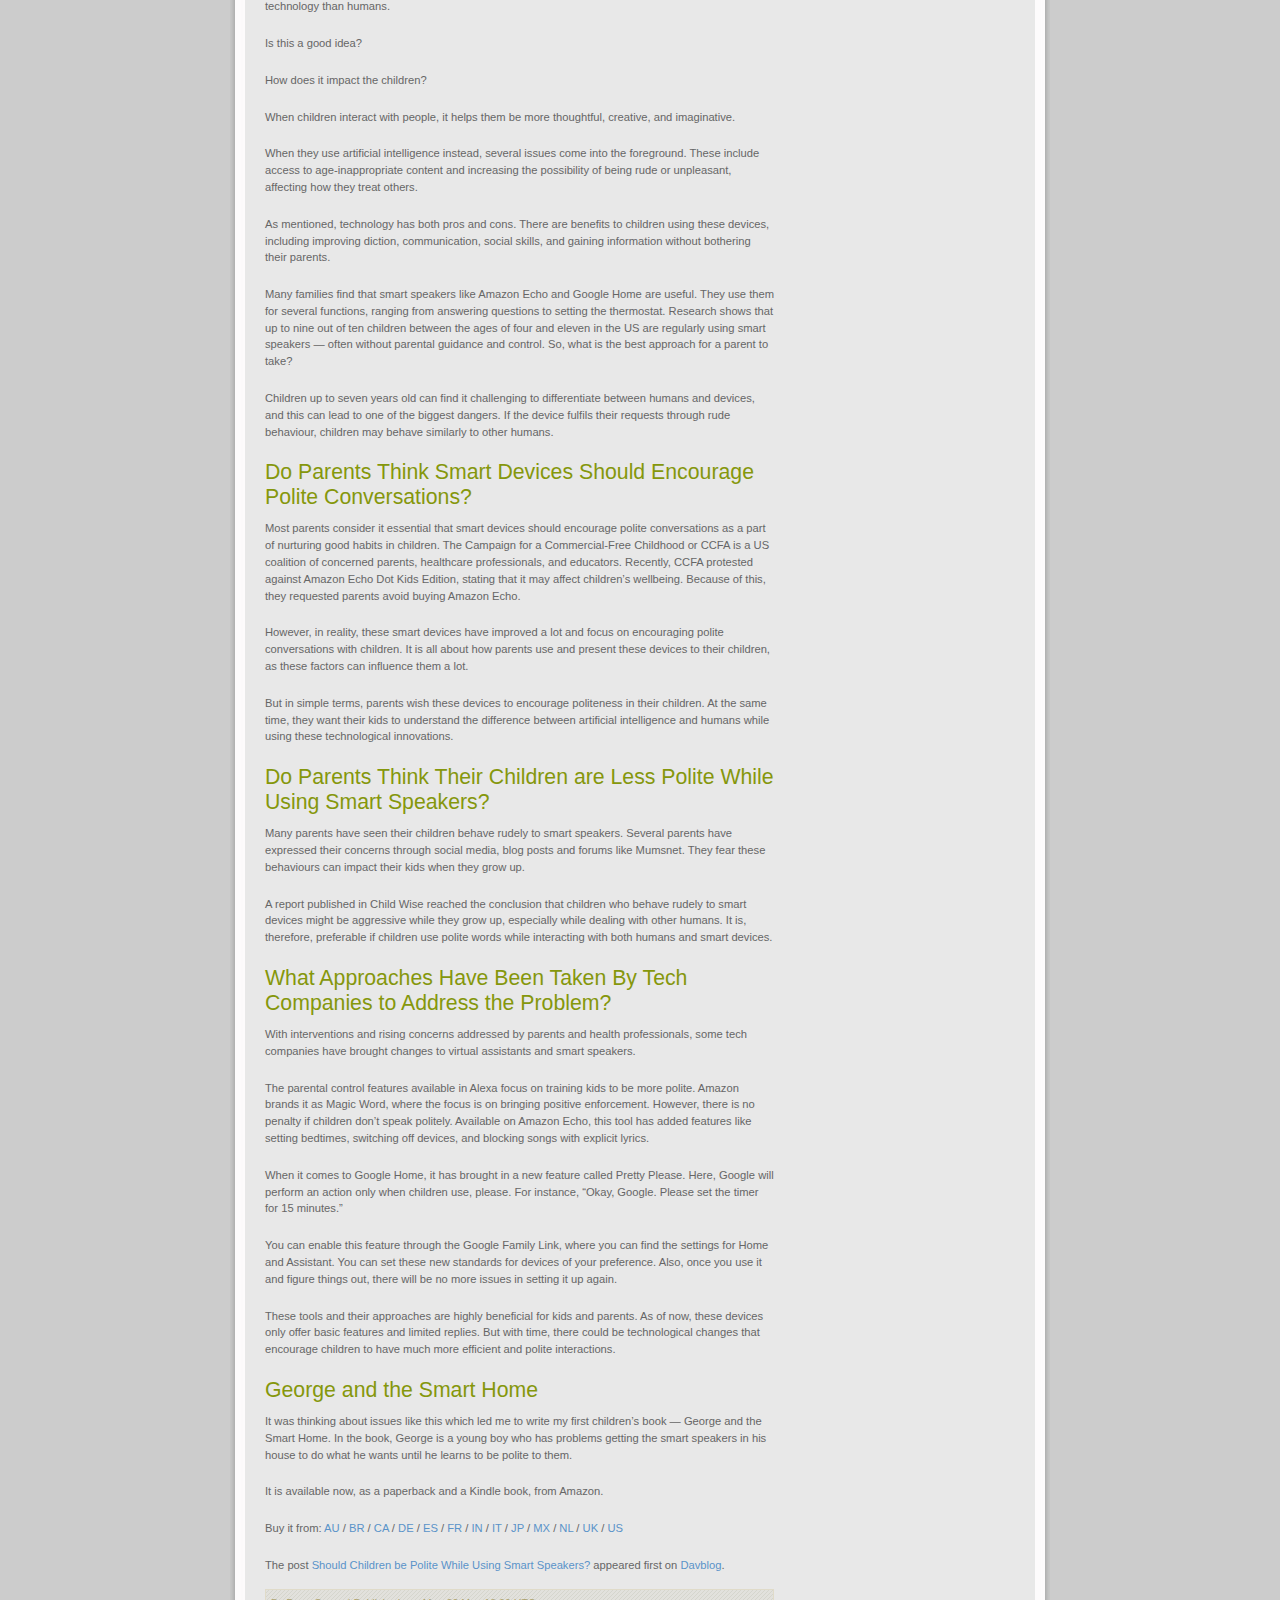
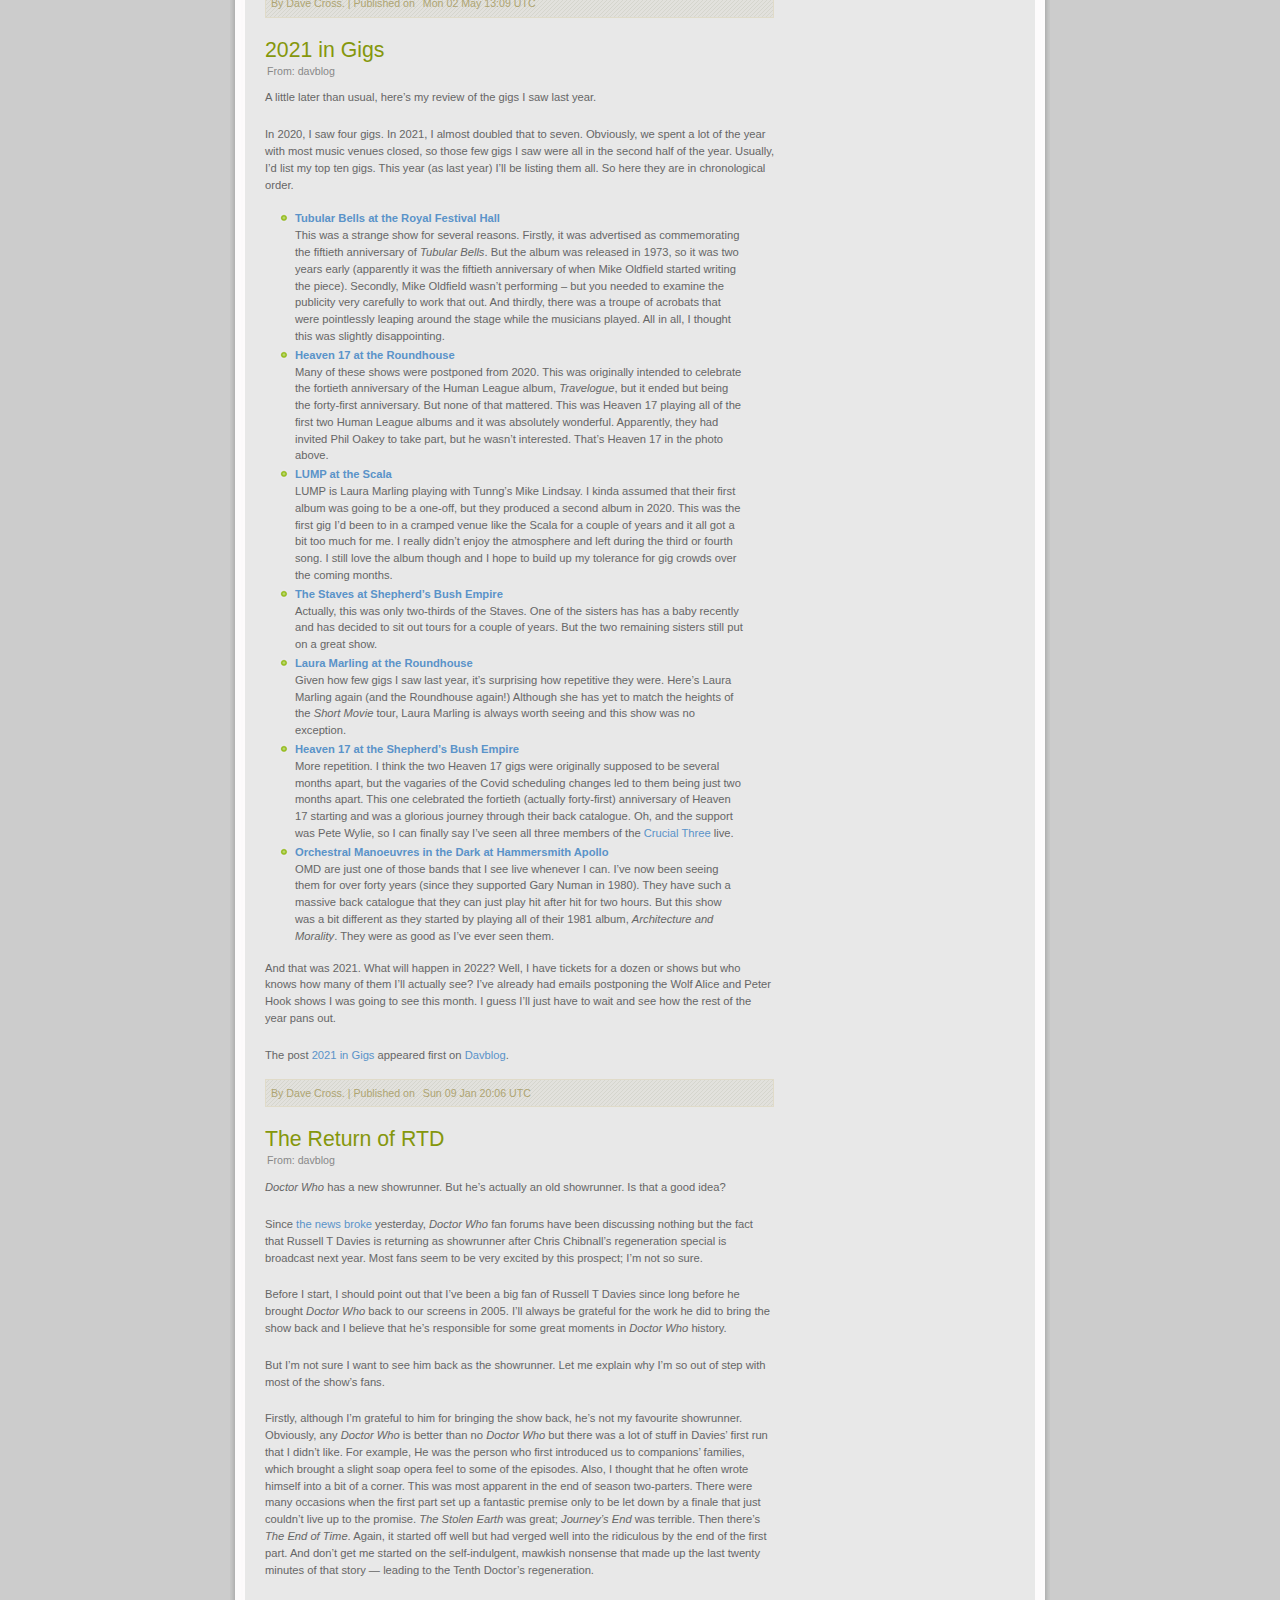
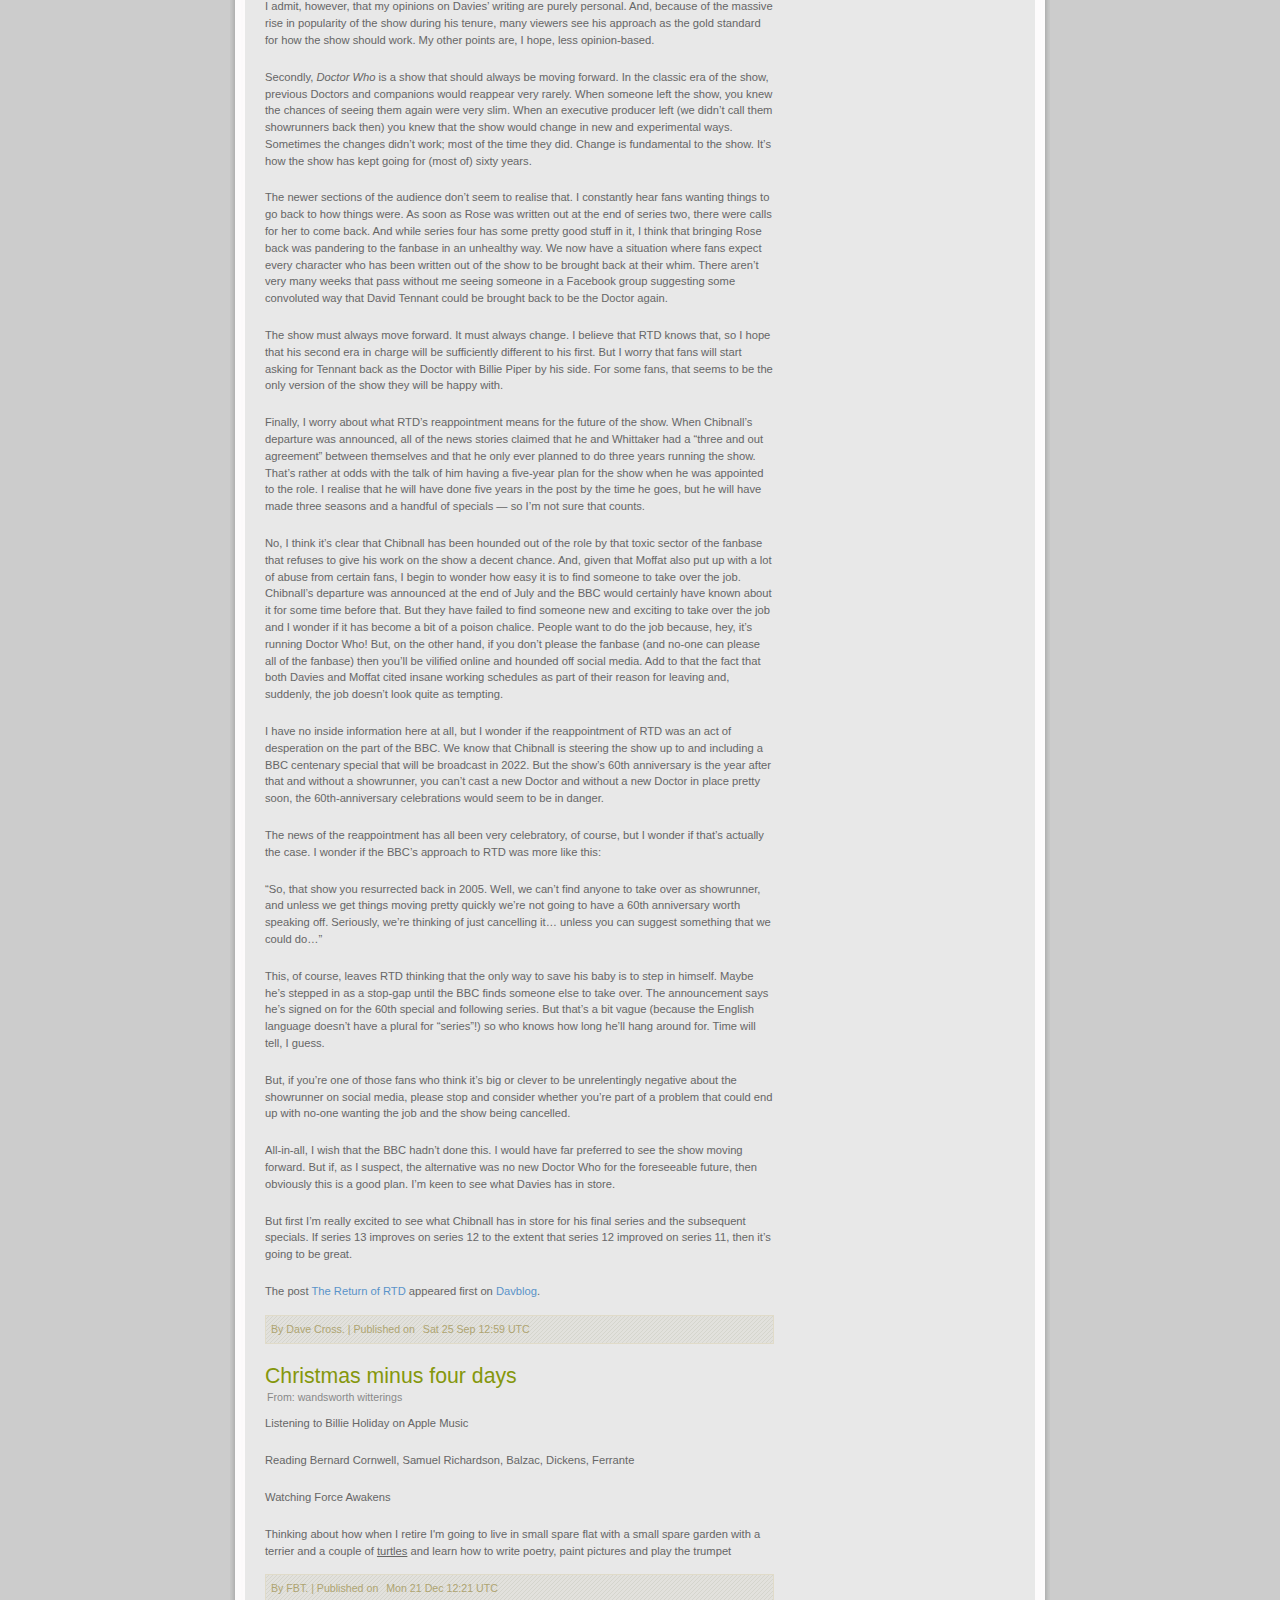
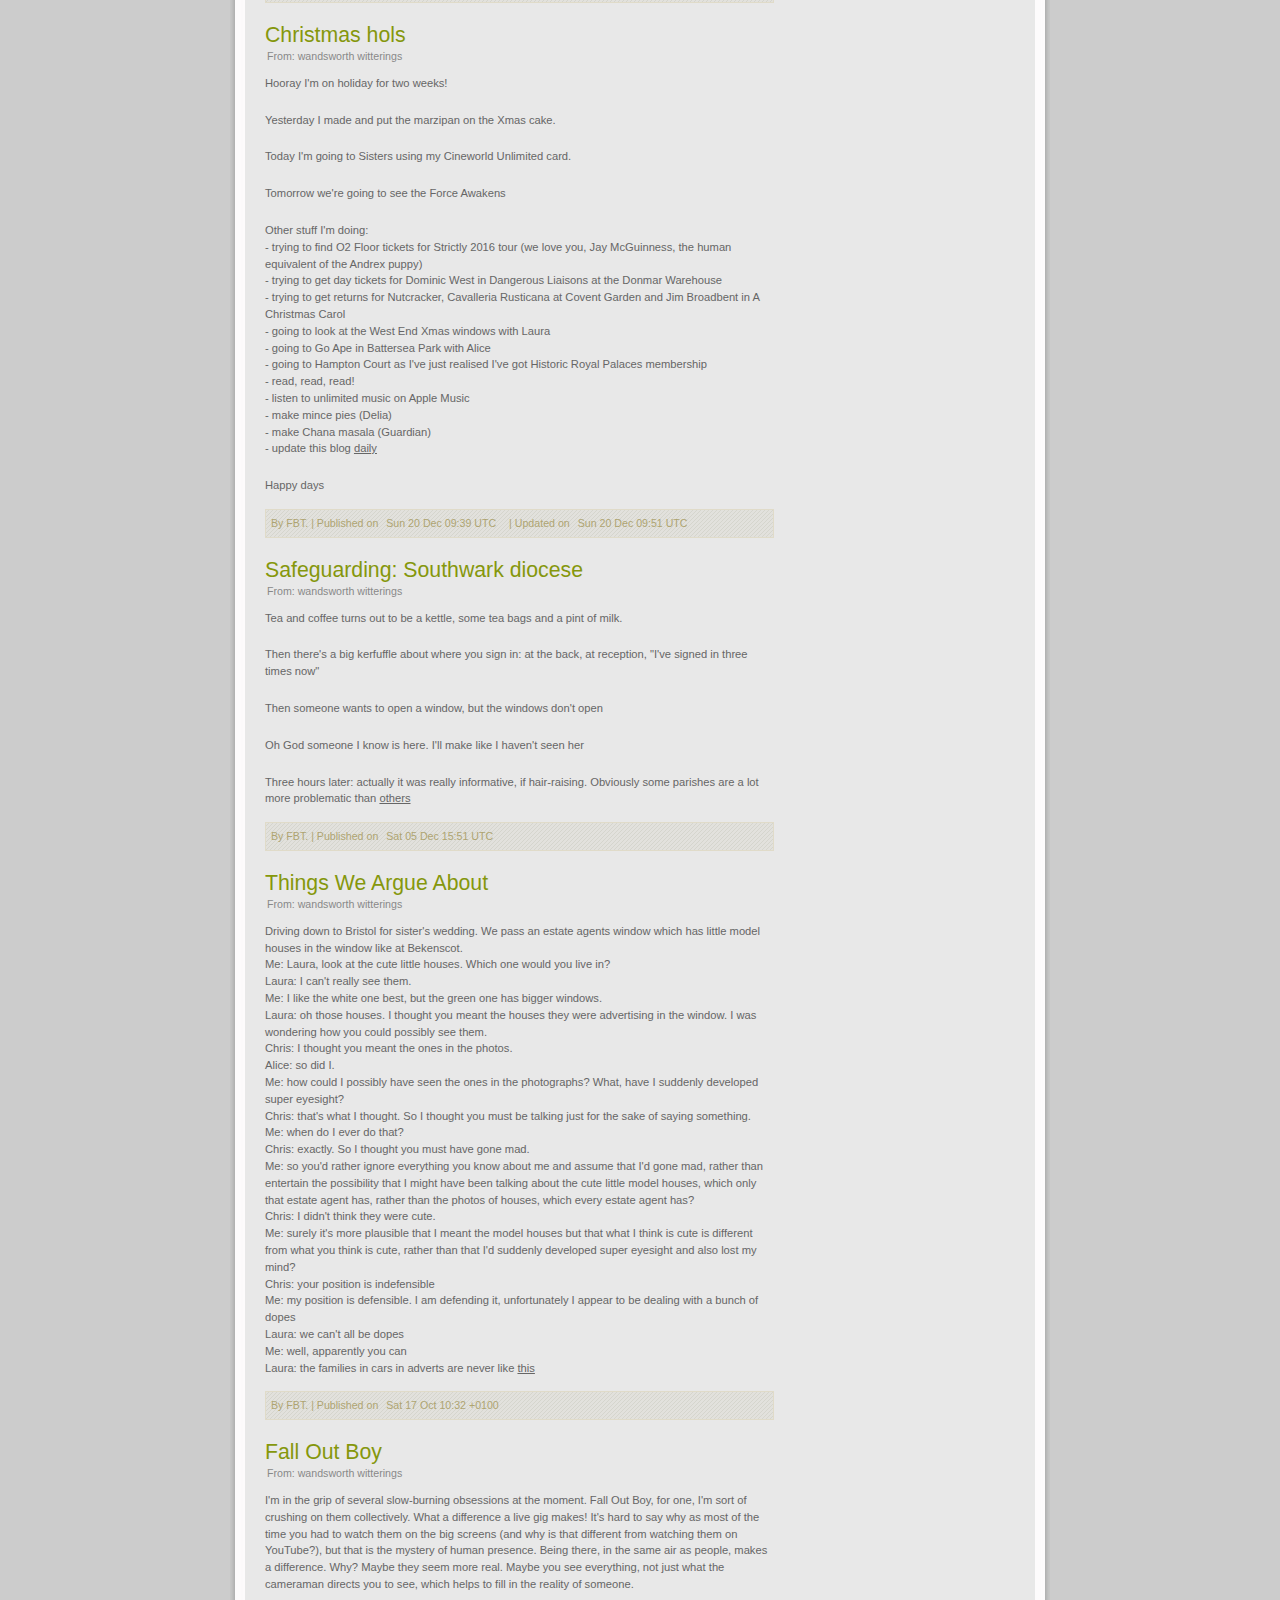
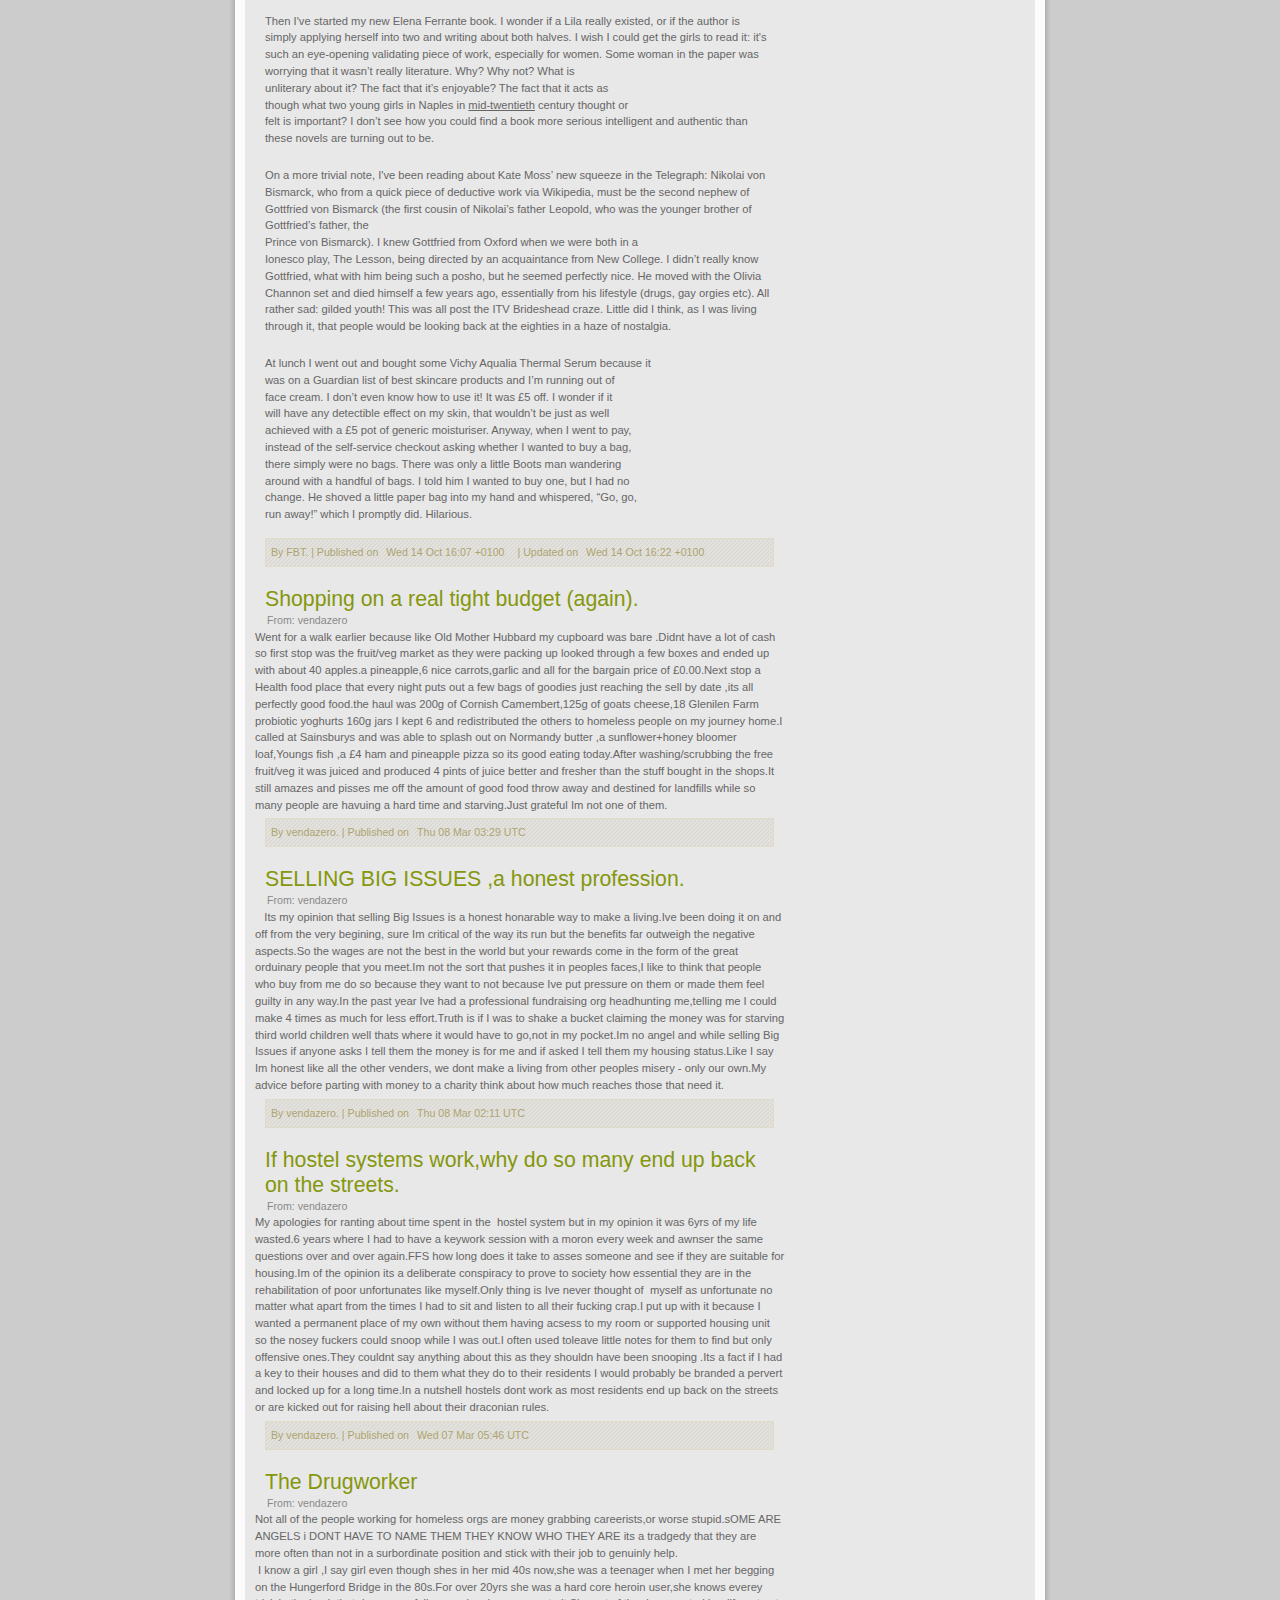
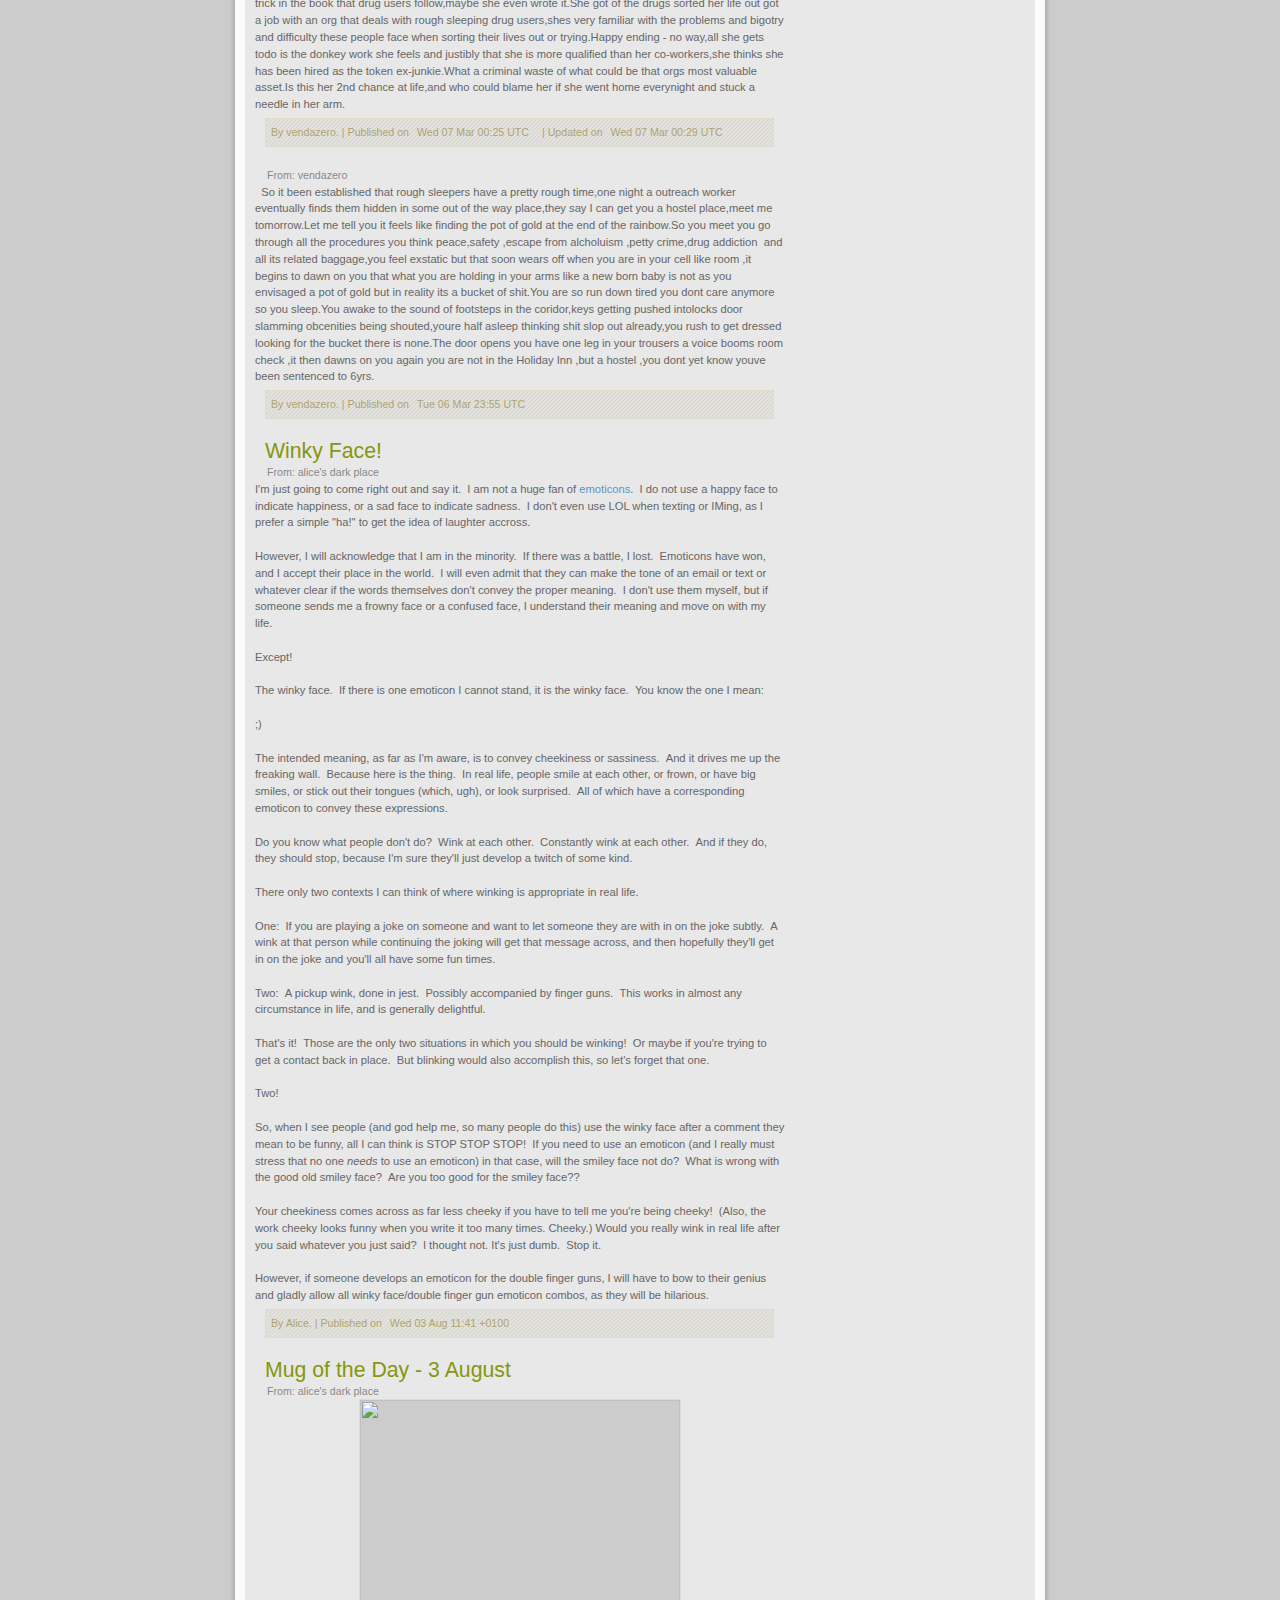
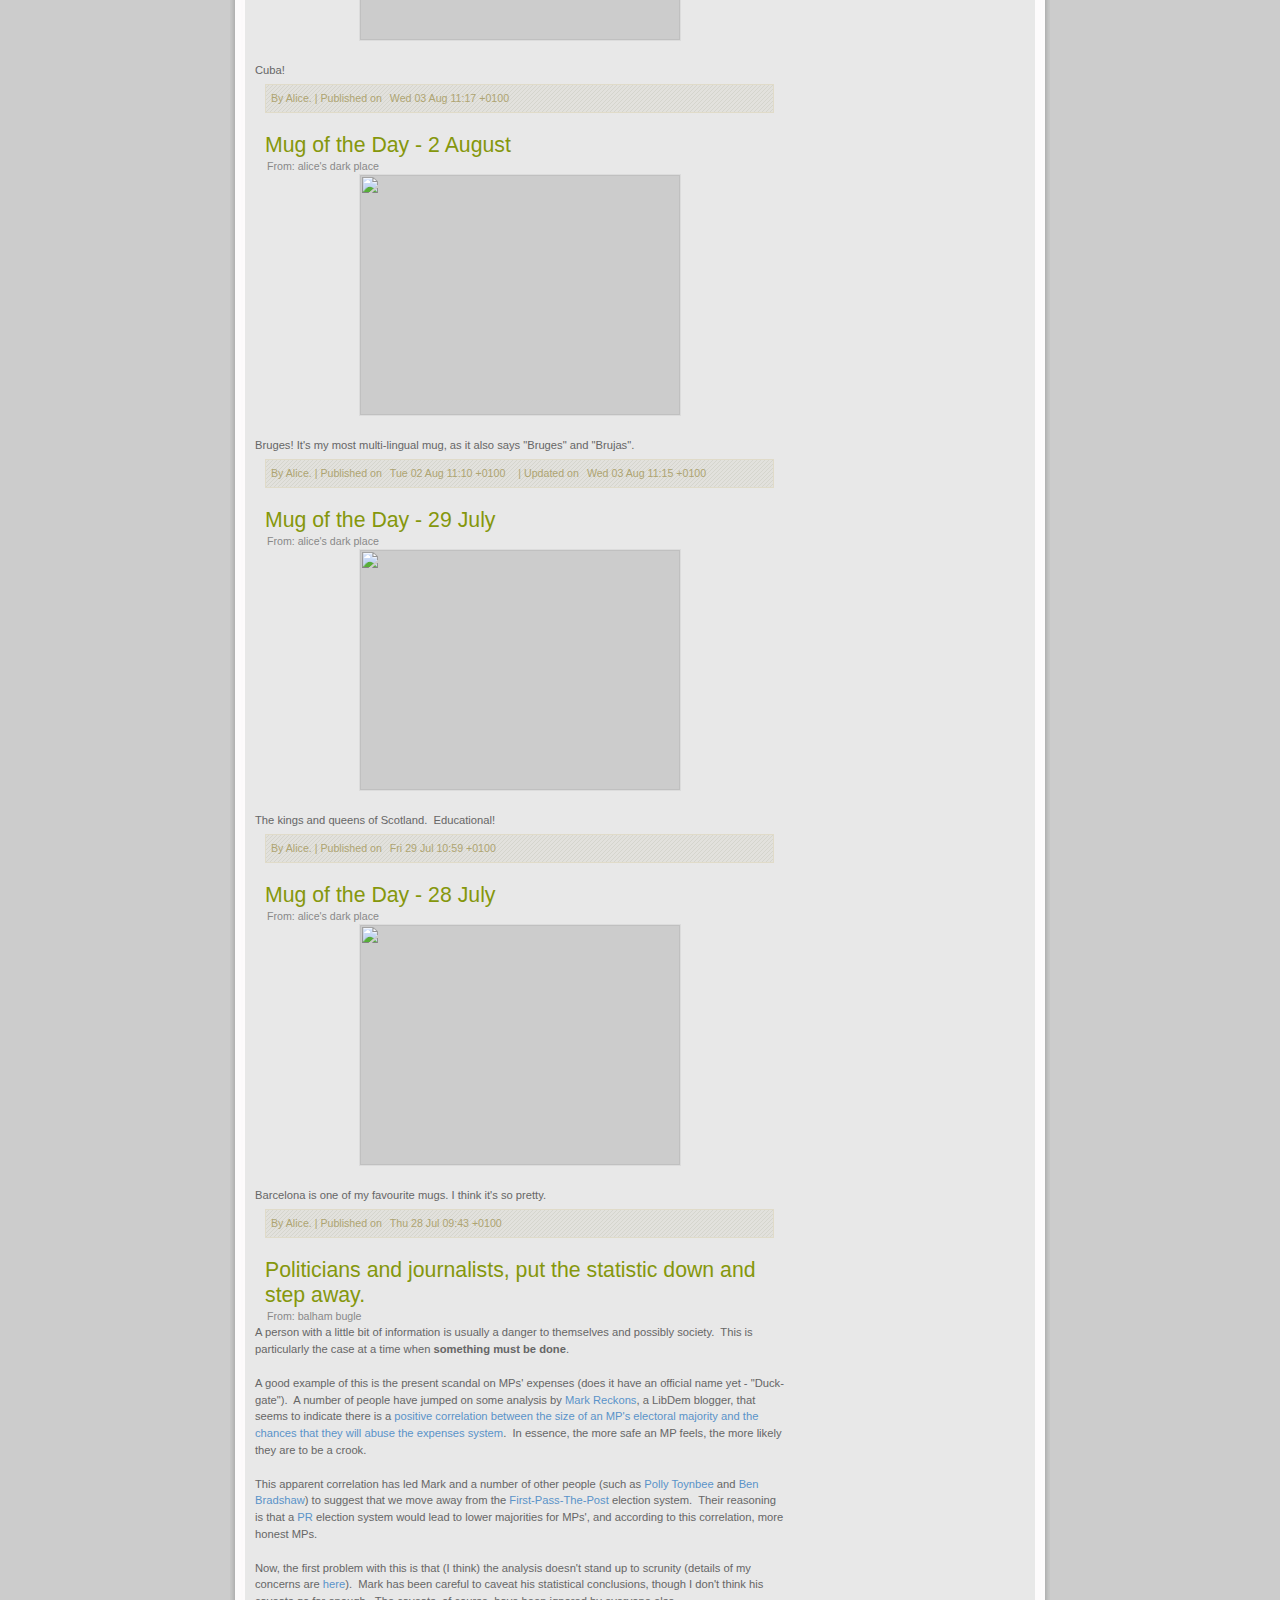
==== commit ce1c7389: "Automated Web page generation" ====
--- a/docs/index.html
+++ b/docs/index.html
@@ -66,21 +66,21 @@
 	<div id="content-wrap">
 	
 		<div id="main">
-			<h2><a href="https://www.bbc.co.uk/weather/2656580/day0">Tonight: Clear Sky, Minimum Temperature: 15°C (59°F)</a></h2>
+			<h2><a href="https://www.bbc.co.uk/weather/2656580/day0">Today: Sunny, Minimum Temperature: 15°C (58°F) Maximum Temperature: 25°C (78°F)</a></h2>
 			<p class="post-info">From: weather</p>
-Minimum Temperature: 15°C (59°F), Wind Direction: Westerly, Wind Speed: 5mph, Visibility: Moderate, Pressure: 1021mb, Humidity: 84%, UV Risk: 0, Pollution: Low, Sunset: 20:07 BST
-    <p class="post-footer">Published on <span class="date">Wed 23 Aug 00:02 UTC</span></p>
-			<h2><a href="https://www.bbc.co.uk/weather/2656580/day1">Wednesday: Sunny, Minimum Temperature: 15°C (58°F) Maximum Temperature: 25°C (77°F)</a></h2>
+Maximum Temperature: 25°C (78°F), Minimum Temperature: 15°C (58°F), Wind Direction: Westerly, Wind Speed: 5mph, Visibility: Moderate, Pressure: 1020mb, Humidity: 63%, UV Risk: 6, Pollution: Low, Sunrise: 05:58 BST, Sunset: 20:07 BST
+    <p class="post-footer">Published on <span class="date">Wed 23 Aug 06:01 UTC</span></p>
+			<h2><a href="https://www.bbc.co.uk/weather/2656580/day1">Thursday: Light Rain Showers, Minimum Temperature: 14°C (58°F) Maximum Temperature: 23°C (74°F)</a></h2>
 			<p class="post-info">From: weather</p>
-Maximum Temperature: 25°C (77°F), Minimum Temperature: 15°C (58°F), Wind Direction: Westerly, Wind Speed: 5mph, Visibility: Moderate, Pressure: 1020mb, Humidity: 64%, UV Risk: 6, Pollution: Low, Sunrise: 06:00 BST, Sunset: 20:05 BST
-    <p class="post-footer">Published on <span class="date">Wed 23 Aug 00:02 UTC</span></p>
-			<h2><a href="https://www.bbc.co.uk/weather/2656580/day2">Thursday: Light Rain Showers, Minimum Temperature: 15°C (58°F) Maximum Temperature: 24°C (75°F)</a></h2>
+Maximum Temperature: 23°C (74°F), Minimum Temperature: 14°C (58°F), Wind Direction: South Westerly, Wind Speed: 7mph, Visibility: Good, Pressure: 1012mb, Humidity: 71%, UV Risk: 5, Pollution: Low, Sunrise: 06:00 BST, Sunset: 20:05 BST
+    <p class="post-footer">Published on <span class="date">Wed 23 Aug 06:01 UTC</span></p>
+			<h2><a href="https://www.bbc.co.uk/weather/2656580/day2">Friday: Sunny Intervals, Minimum Temperature: 12°C (53°F) Maximum Temperature: 21°C (70°F)</a></h2>
 			<p class="post-info">From: weather</p>
-Maximum Temperature: 24°C (75°F), Minimum Temperature: 15°C (58°F), Wind Direction: South Westerly, Wind Speed: 6mph, Visibility: Moderate, Pressure: 1012mb, Humidity: 72%, UV Risk: 5, Pollution: Low, Sunrise: 06:01 BST, Sunset: 20:03 BST
-    <p class="post-footer">Published on <span class="date">Wed 23 Aug 00:02 UTC</span></p>
-			<h2><a href="https://news.google.com/atom/articles/CBMiOmh0dHBzOi8vd3d3LmUtYXJjaGl0ZWN0LmNvbS9sb25kb24vdGhlLXBpbmVzLXN1cnJleS1sb25kb27SAQA?oc=5">The Pines, Surrey, London - e-architect</a></h2>
+Maximum Temperature: 21°C (70°F), Minimum Temperature: 12°C (53°F), Wind Direction: North Westerly, Wind Speed: 8mph, Visibility: Good, Pressure: 1010mb, Humidity: 63%, UV Risk: 4, Pollution: Low, Sunrise: 06:01 BST, Sunset: 20:03 BST
+    <p class="post-footer">Published on <span class="date">Wed 23 Aug 06:01 UTC</span></p>
+			<h2><a href="https://news.google.com/atom/articles/CBMiOmh0dHBzOi8vd3d3LmUtYXJjaGl0ZWN0LmNvbS9sb25kb24vdGhlLXBpbmVzLXN1cnJleS1sb25kb27SAQA?oc=5">The Pines, Surrey, London property - e-architect</a></h2>
 			<p class="post-info">From: google news</p>
-<a href="https://news.google.com/atom/articles/CBMiOmh0dHBzOi8vd3d3LmUtYXJjaGl0ZWN0LmNvbS9sb25kb24vdGhlLXBpbmVzLXN1cnJleS1sb25kb27SAQA?oc=5" target="_blank">The Pines, Surrey, London</a>&nbsp;&nbsp;<font color="#6f6f6f">e-architect</font>
+<a href="https://news.google.com/atom/articles/CBMiOmh0dHBzOi8vd3d3LmUtYXJjaGl0ZWN0LmNvbS9sb25kb24vdGhlLXBpbmVzLXN1cnJleS1sb25kb27SAQA?oc=5" target="_blank">The Pines, Surrey, London property</a>&nbsp;&nbsp;<font color="#6f6f6f">e-architect</font>
     <p class="post-footer">Updated on <span class="date">Tue 22 Aug 17:52 UTC</span></p>
 			<h2><a href="https://news.google.com/atom/articles/[base64]?oc=5">Southern and Gatwick Express delays have fallen for passengers travelling into London Victoria - Yahoo News UK</a></h2>
 			<p class="post-info">From: google news</p>
@@ -90,10 +90,6 @@
 			<p class="post-info">From: google news</p>
 <a href="https://news.google.com/atom/articles/CBMijQFodHRwczovL3d3dy5pcmlzaHRpbWVzLmNvbS9zcG9ydC9zb2NjZXIvMjAyMy8wOC8yMC9hLW5ldy1mcm9udGllci1mb3ItZW5nbGlzaC1mb290YmFsbC1idXQtYS1mYW1pbGlhci1mdWxsLXRpbWUtZmVlbGluZy1vZi13b3JsZC1jdXAtZGVzcGFpci_SAQA?oc=5" target="_blank">A new frontier for English football but a familiar full-time feeling of ...</a>&nbsp;&nbsp;<font color="#6f6f6f">The Irish Times</font>
     <p class="post-footer">Updated on <span class="date">Sun 20 Aug 16:03 UTC</span></p>
-			<h2><a href="https://news.google.com/atom/articles/[base64]?oc=5">Women's World Cup Final as England lose out to Spain - My London</a></h2>
-			<p class="post-info">From: google news</p>
-<a href="https://news.google.com/atom/articles/[base64]?oc=5" target="_blank">Women's World Cup Final as England lose out to Spain</a>&nbsp;&nbsp;<font color="#6f6f6f">My London</font>
-    <p class="post-footer">Updated on <span class="date">Sun 20 Aug 15:22 UTC</span></p>
 			<h2><a href="https://www.flickr.com/photos/jonhpics/53129801793/">20th August</a></h2>
 			<p class="post-info">From: flickr</p>
 			<p><a href="https://www.flickr.com/people/jonhpics/">bigjon</a> posted a photo:</p>
@@ -116,6 +112,10 @@
 			<p class="post-info">From: google news</p>
 <a href="https://news.google.com/atom/articles/CBMifmh0dHBzOi8vZmFuYmFudGVyLmNvLnVrL2ZhLWN1cC1wcmVsaW1pbmFyeS1yb3VuZC1zZWVzLXVwc2V0cy10aHJhc2hpbmdzLWFuZC1hLWdvYWwtc3RyYWlnaHQtZnJvbS1raWNrLW9mZi1pbi1wbGF5ZXJzLW93bi1oYWxmL9IBAA?oc=5" target="_blank">FA Cup Preliminary Round sees upsets, thrashings and a goal ...</a>&nbsp;&nbsp;<font color="#6f6f6f">FanBanter</font>
     <p class="post-footer">Updated on <span class="date">Sun 20 Aug 09:25 UTC</span></p>
+			<h2><a href="https://news.google.com/atom/articles/CBMiY2h0dHBzOi8vd3d3LnRoaXNpc2xvY2FsbG9uZG9uLmNvLnVrL25ld3MvMjM3Mjc2OTEuYmFsaGFtLWJhZGluaS1pY2UtY3JlYW0tYnVyZ2Vycy1mcmVzaC1tYWRlLXBhc3RhL9IBAA?oc=5">Balham Badini: Ice cream burgers and fresh made pasta - This is Local London</a></h2>
+			<p class="post-info">From: google news</p>
+<a href="https://news.google.com/atom/articles/CBMiY2h0dHBzOi8vd3d3LnRoaXNpc2xvY2FsbG9uZG9uLmNvLnVrL25ld3MvMjM3Mjc2OTEuYmFsaGFtLWJhZGluaS1pY2UtY3JlYW0tYnVyZ2Vycy1mcmVzaC1tYWRlLXBhc3RhL9IBAA?oc=5" target="_blank">Balham Badini: Ice cream burgers and fresh made pasta</a>&nbsp;&nbsp;<font color="#6f6f6f">This is Local London</font>
+    <p class="post-footer">Updated on <span class="date">Sat 19 Aug 04:00 UTC</span></p>
 			<h2><a href="https://www.flickr.com/photos/sheeprus/53117741124/">Ben and Jim are Big in Japan</a></h2>
 			<p class="post-info">From: flickr</p>
 			<p><a href="https://www.flickr.com/people/sheeprus/">Sheep&quot;R&quot;Us</a> posted a photo:</p>
@@ -568,7 +568,7 @@
 		</div>	
 	
 		<div id="footer-bottom">		
-    <p>By <a href="mailto:dave@theplanetarium.org">Dave Cross</a> | Built at Wednesday 23 August 00:11:24 UTC | Powered by <a href="http://perlanet.mag-sol.com/">Perlanet</a><br />
+    <p>By <a href="mailto:dave@theplanetarium.org">Dave Cross</a> | Built at Wednesday 23 August 06:04:30 UTC | Powered by <a href="http://perlanet.mag-sol.com/">Perlanet</a><br />
     Design by: <a href="http://www.styleshout.com/">styleshout</a> | Original <a href="http://www.flickr.com/photos/rjw1/673880462/">Photo</a> by rjw1</p>
 			
 		</div>	
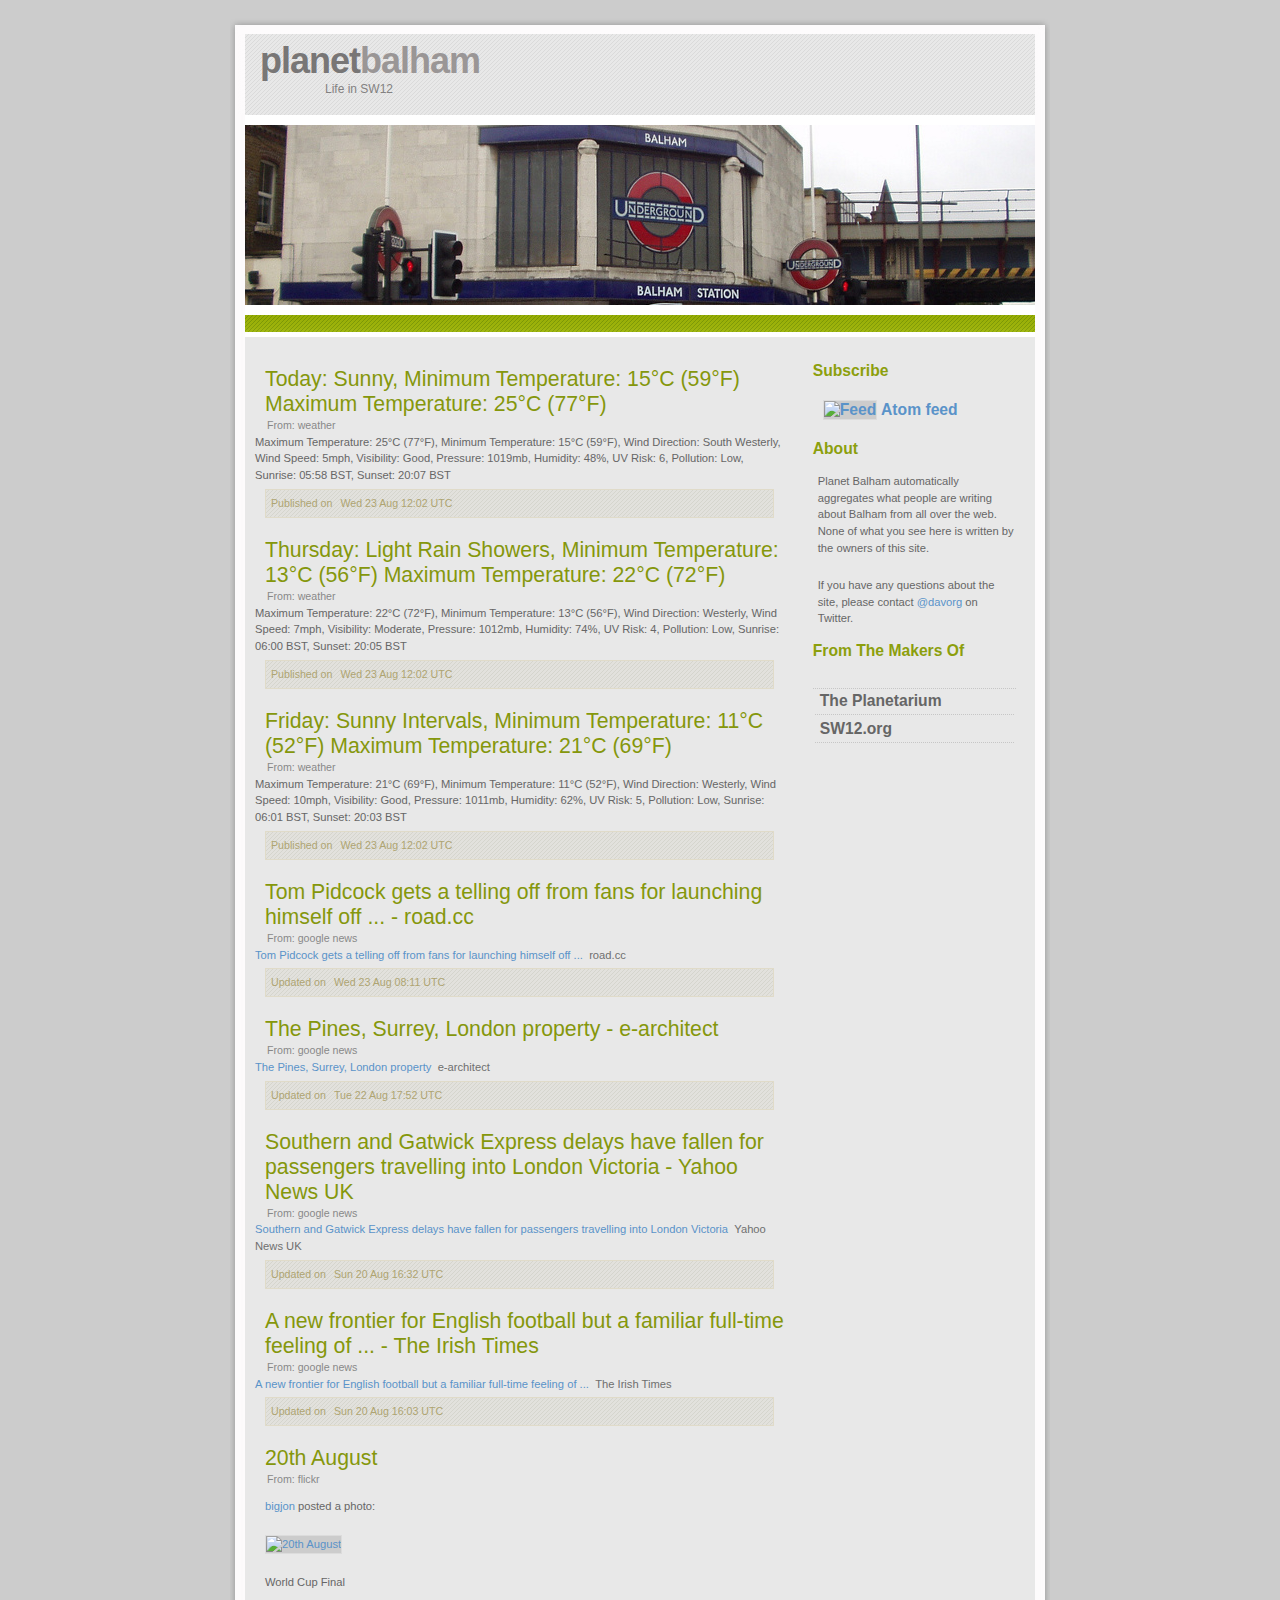
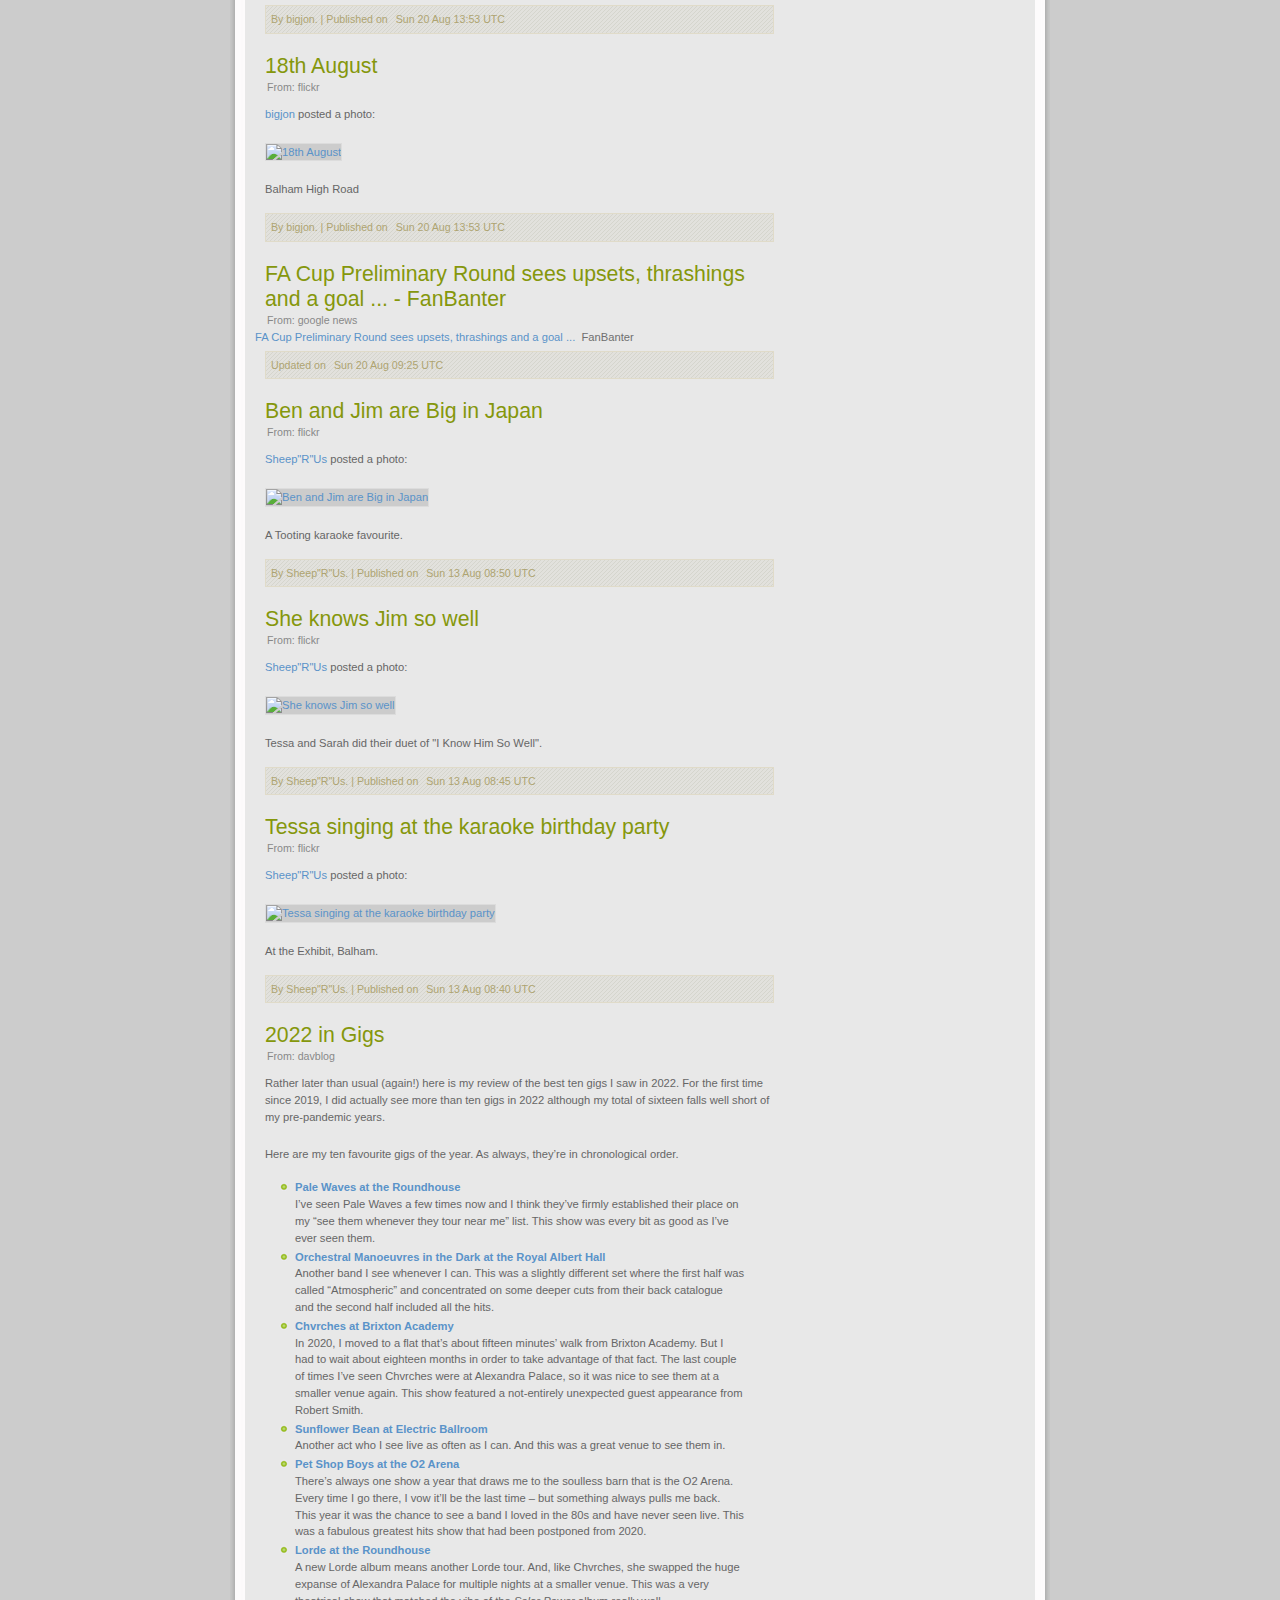
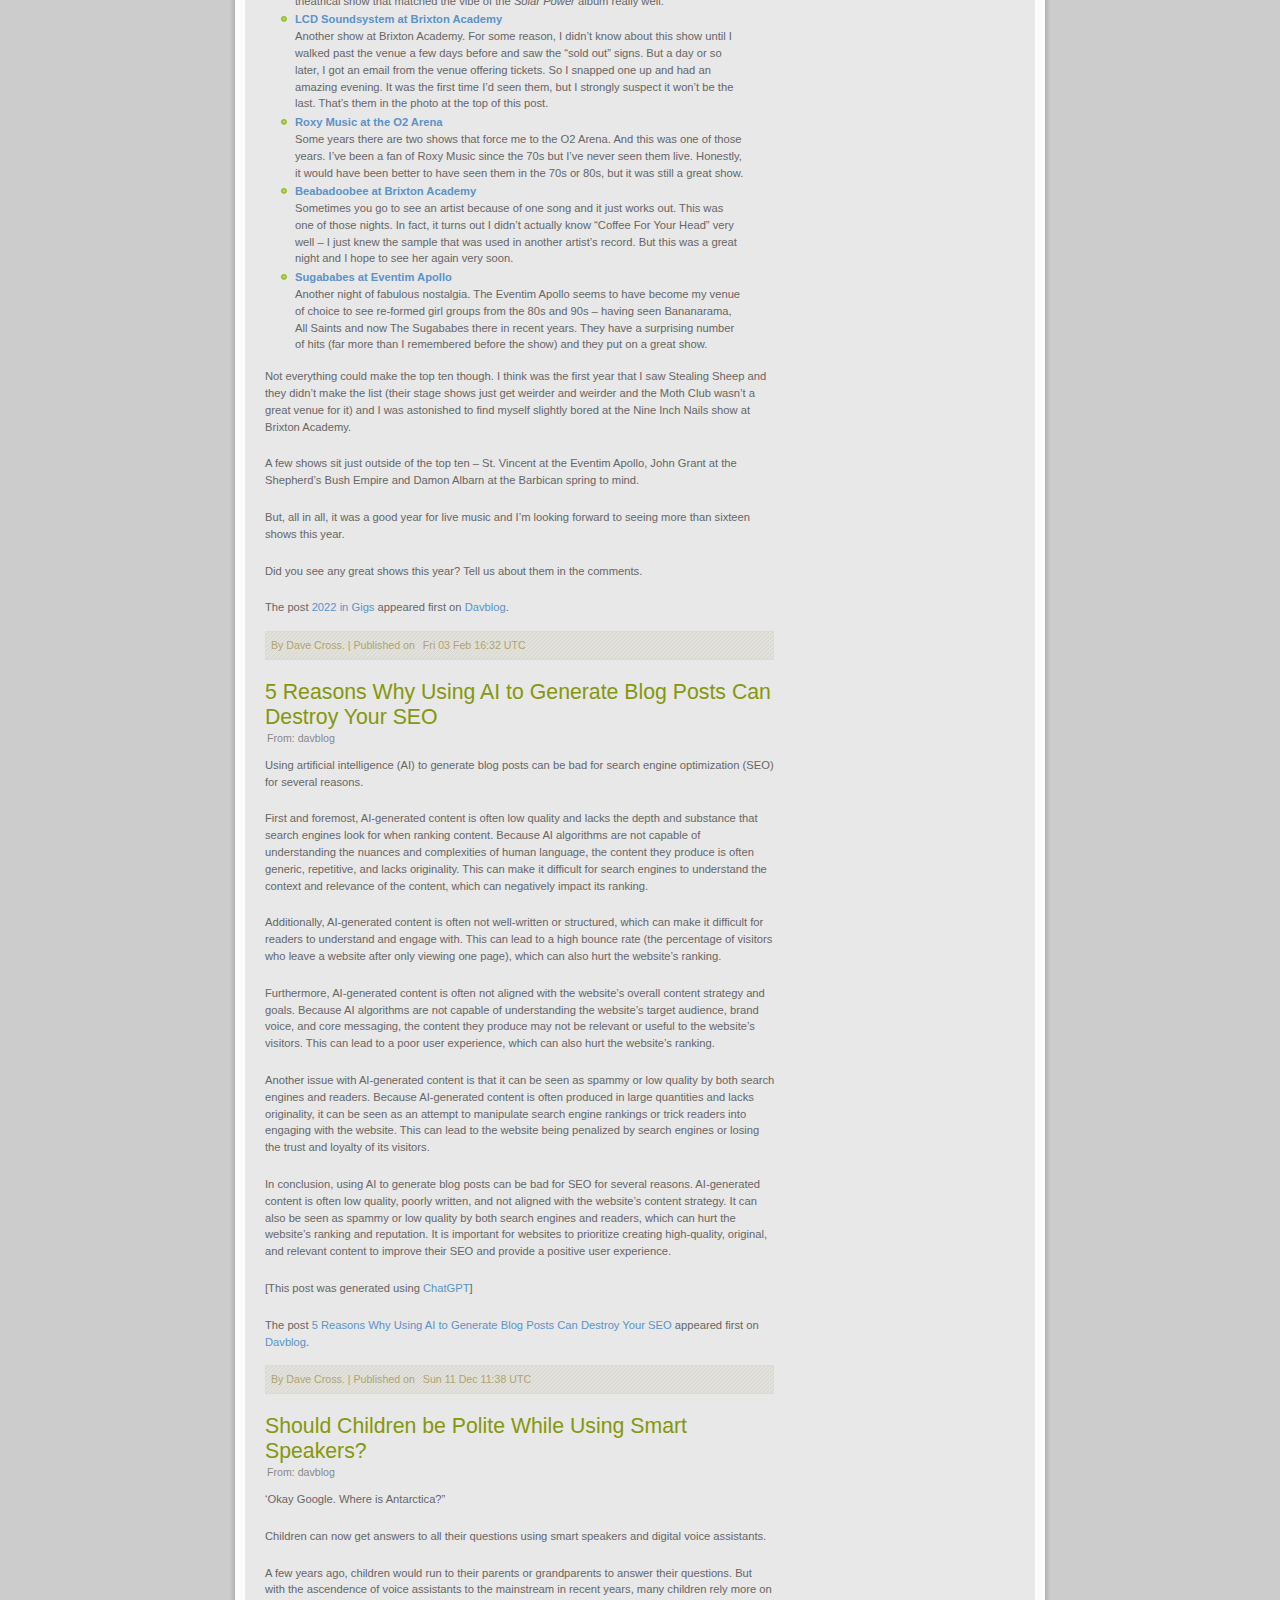
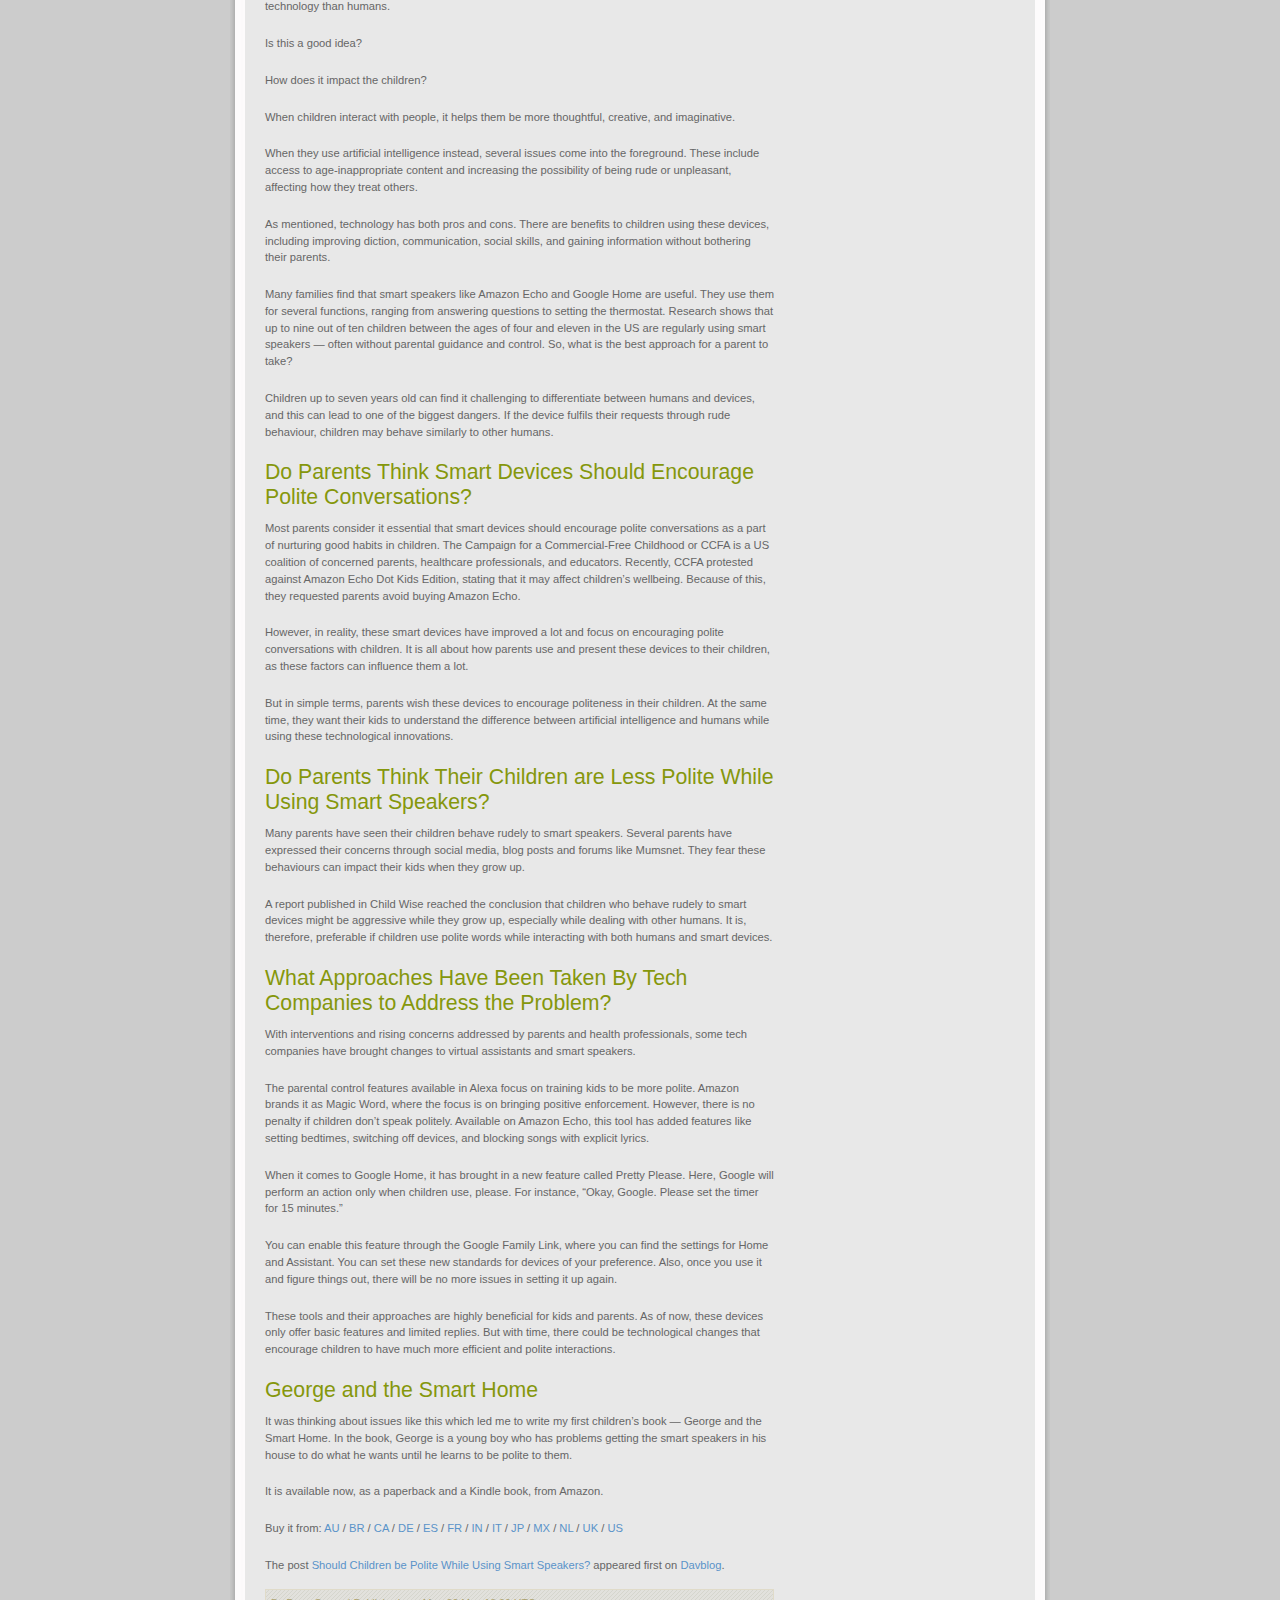
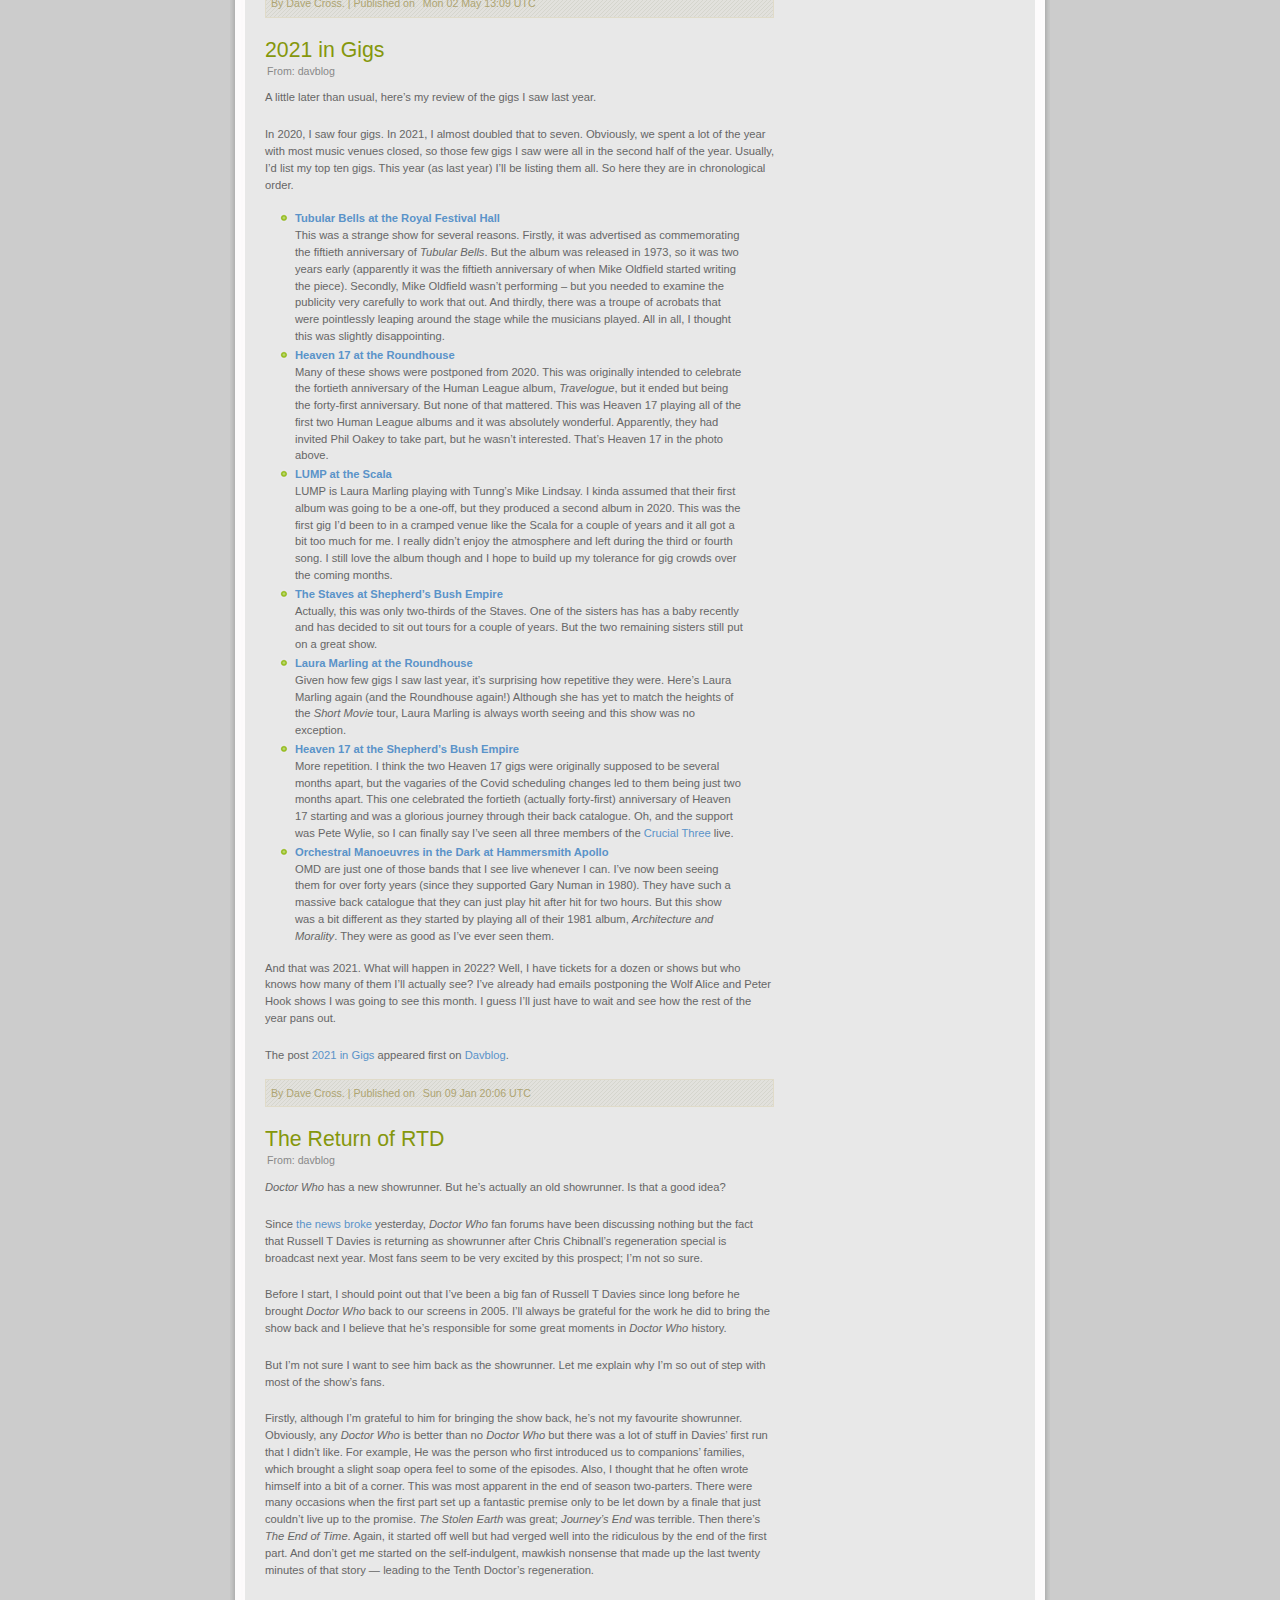
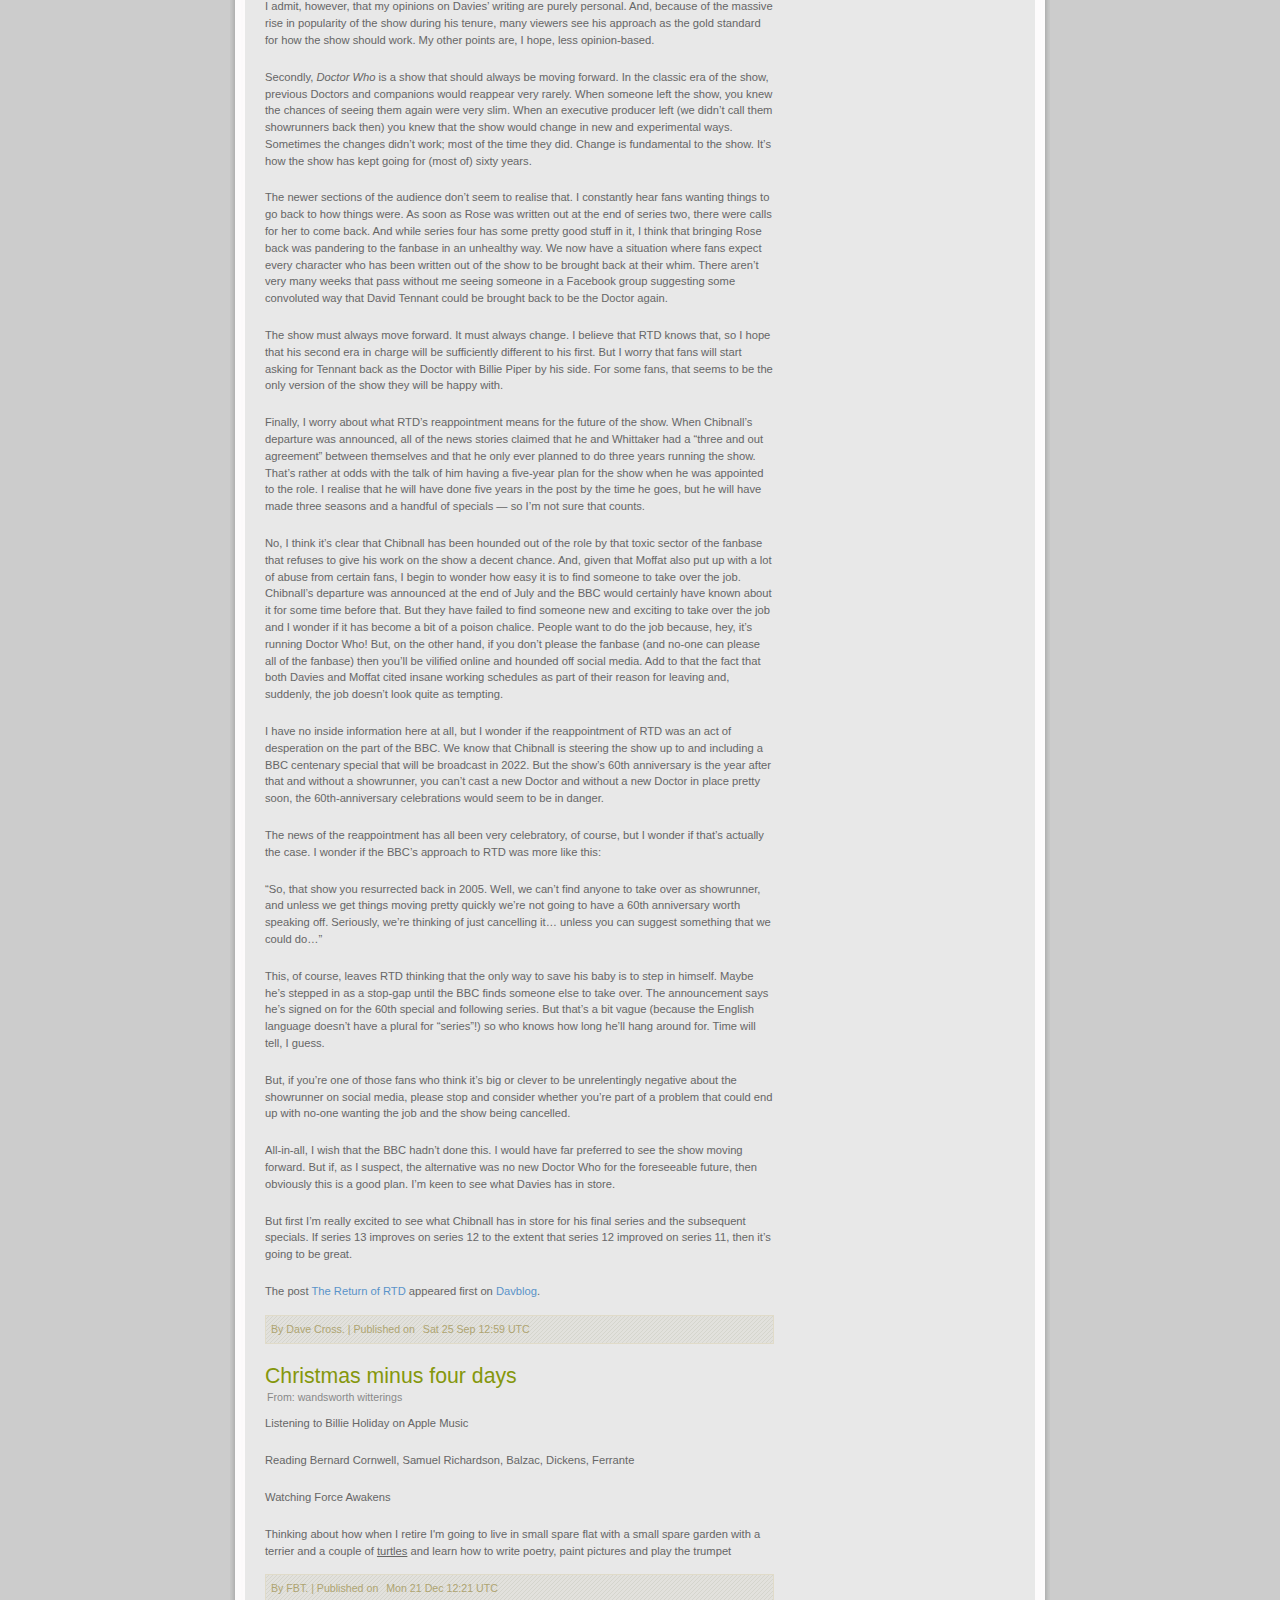
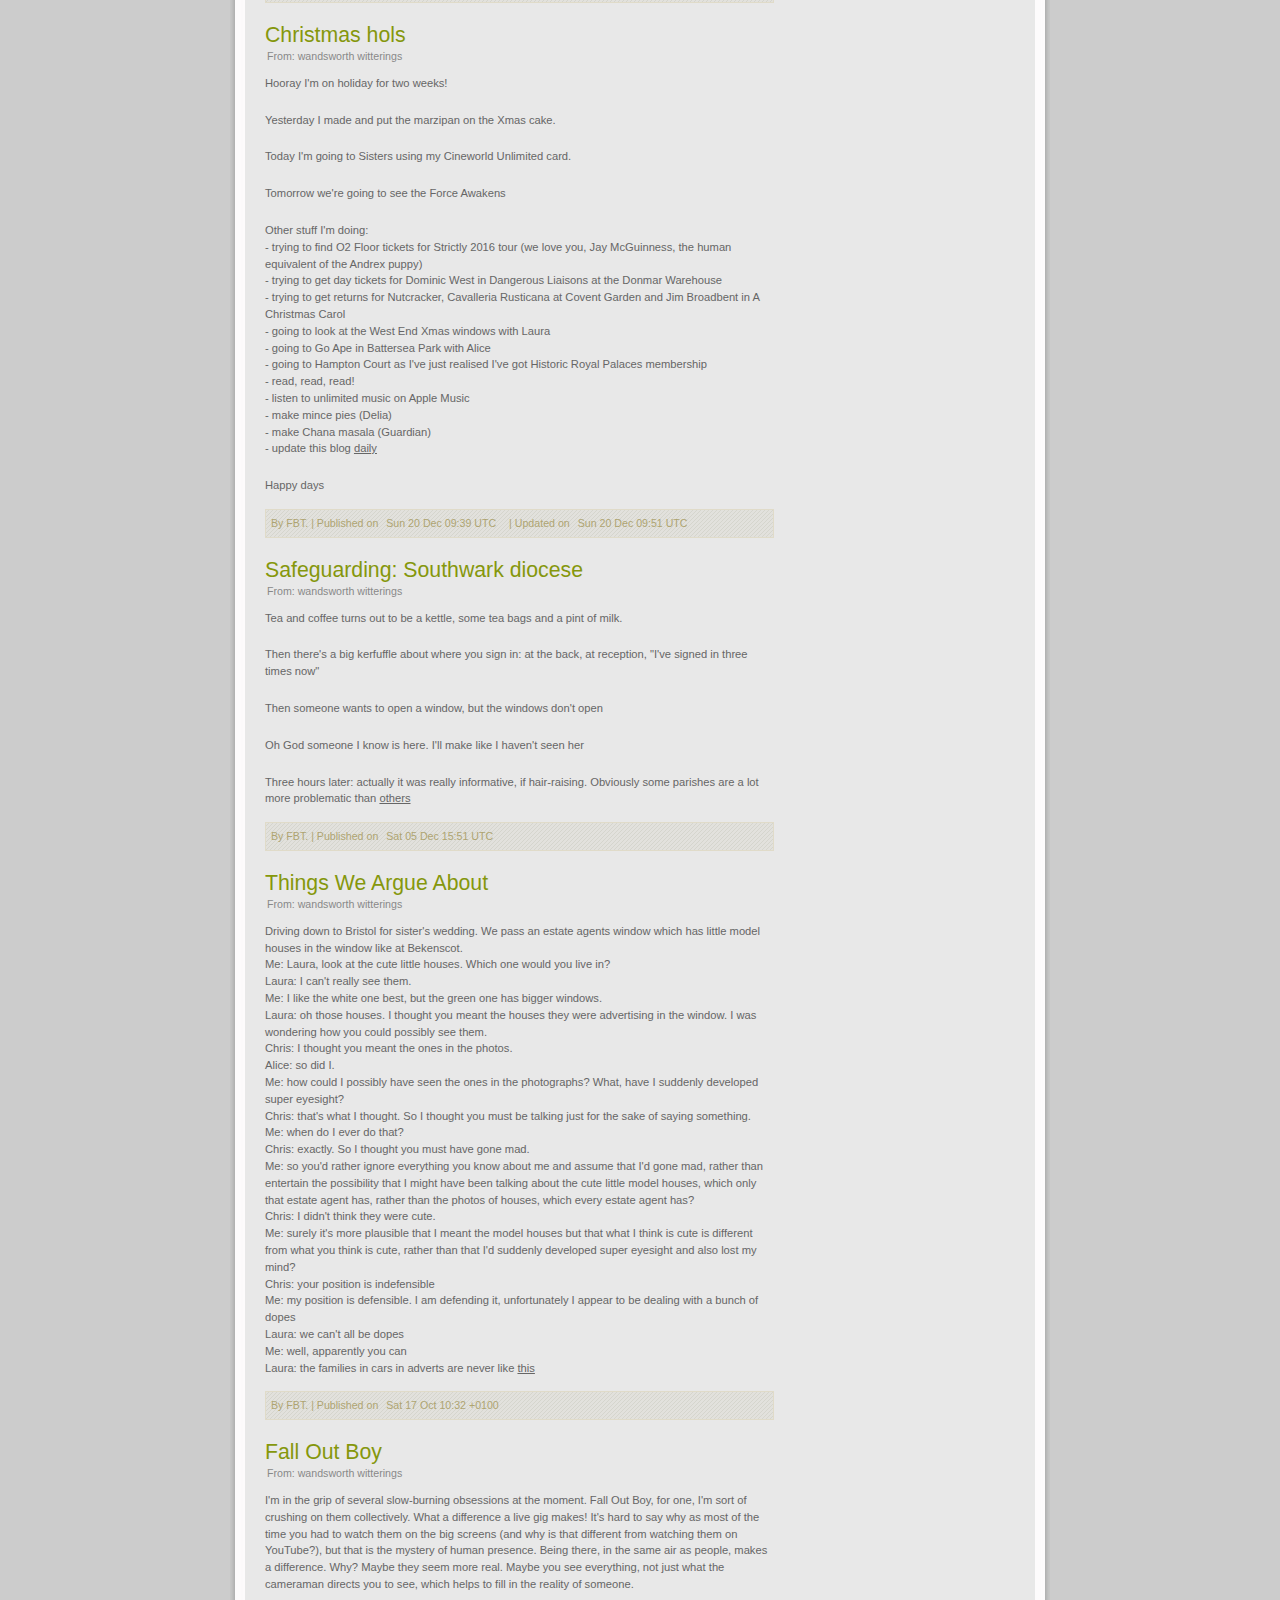
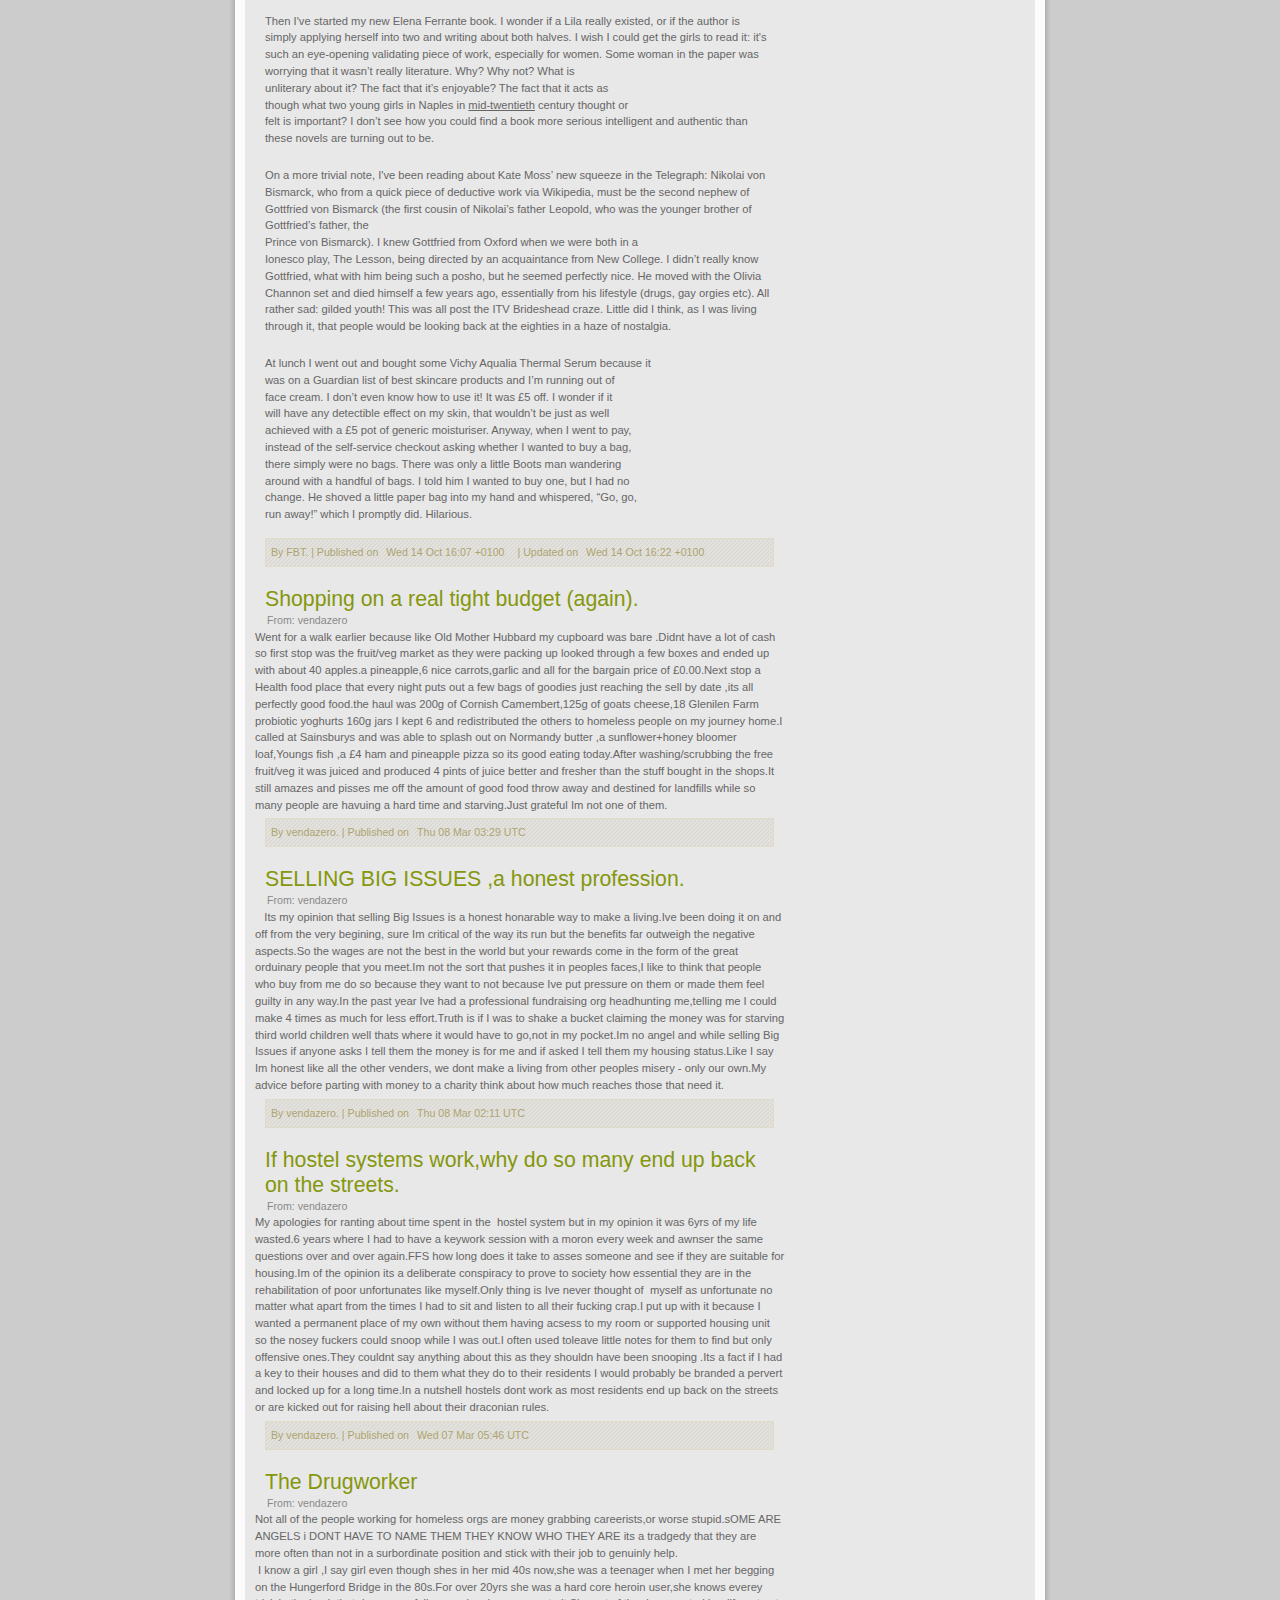
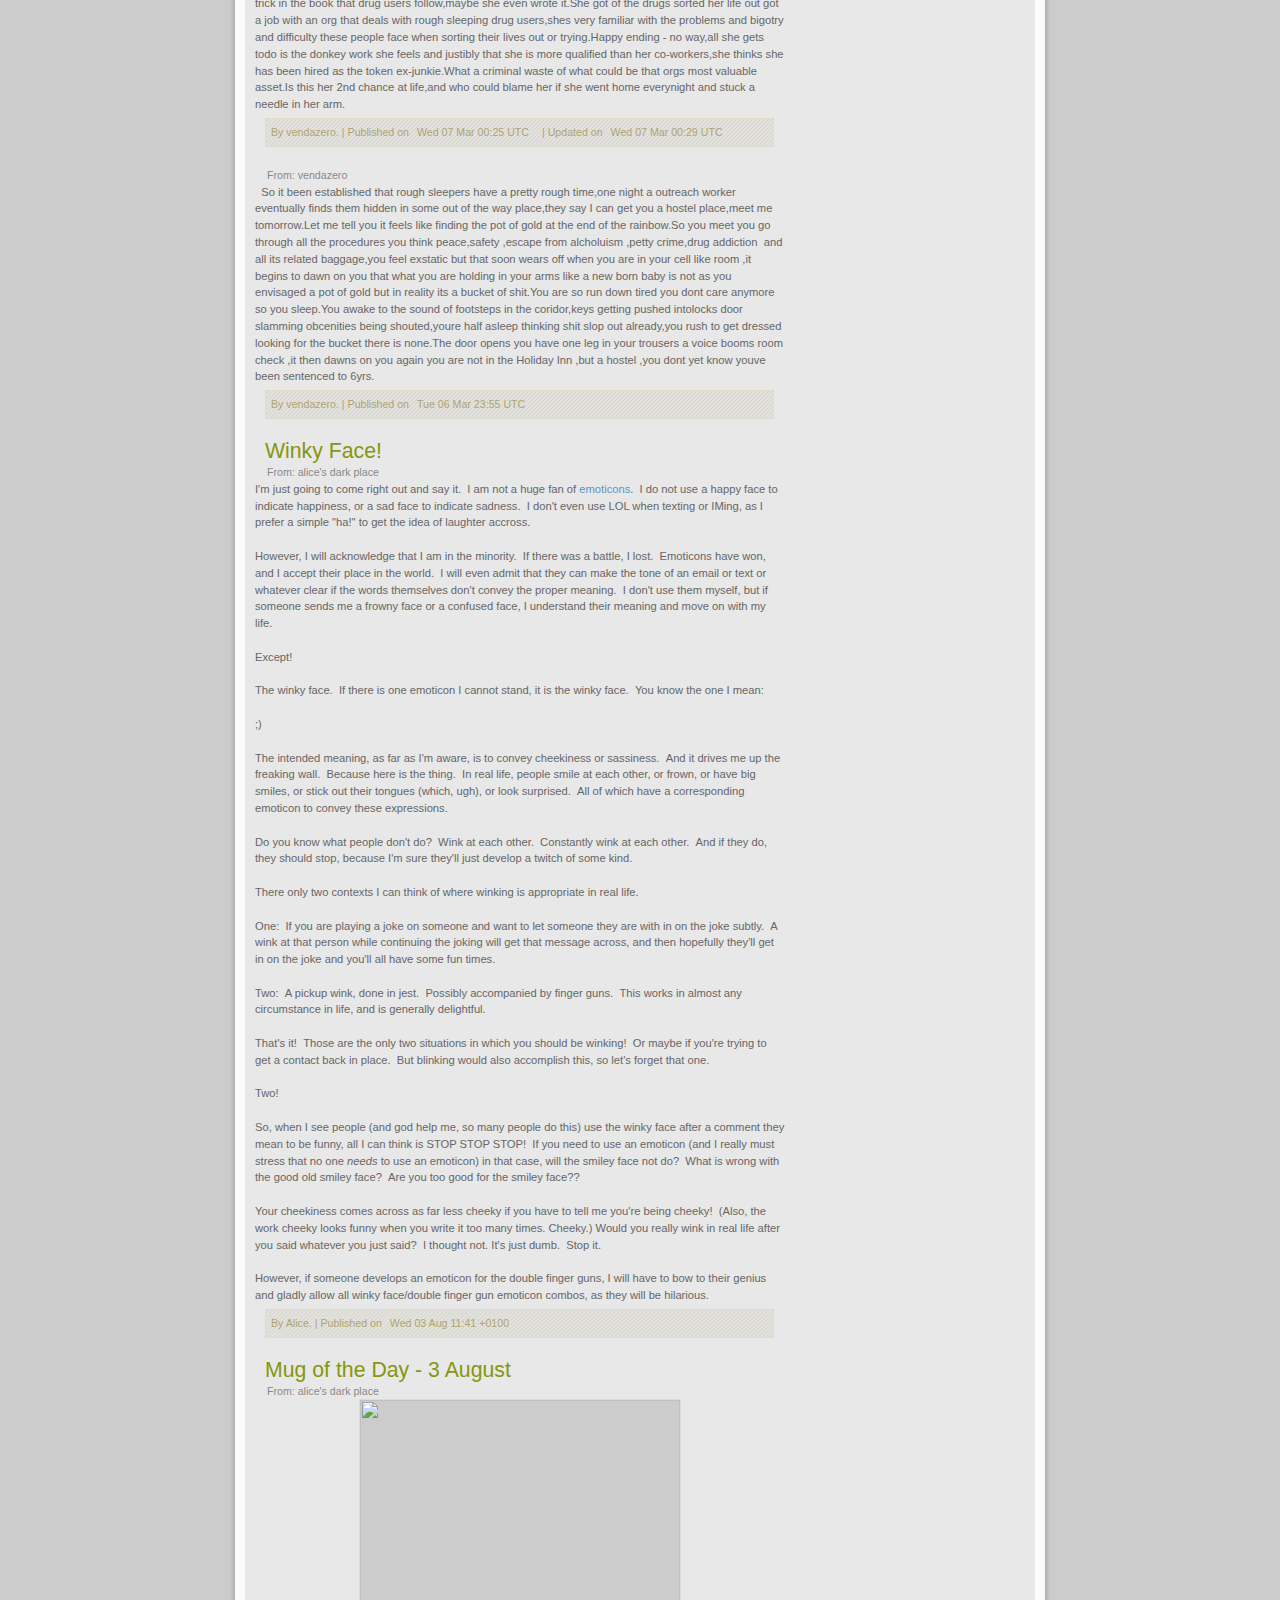
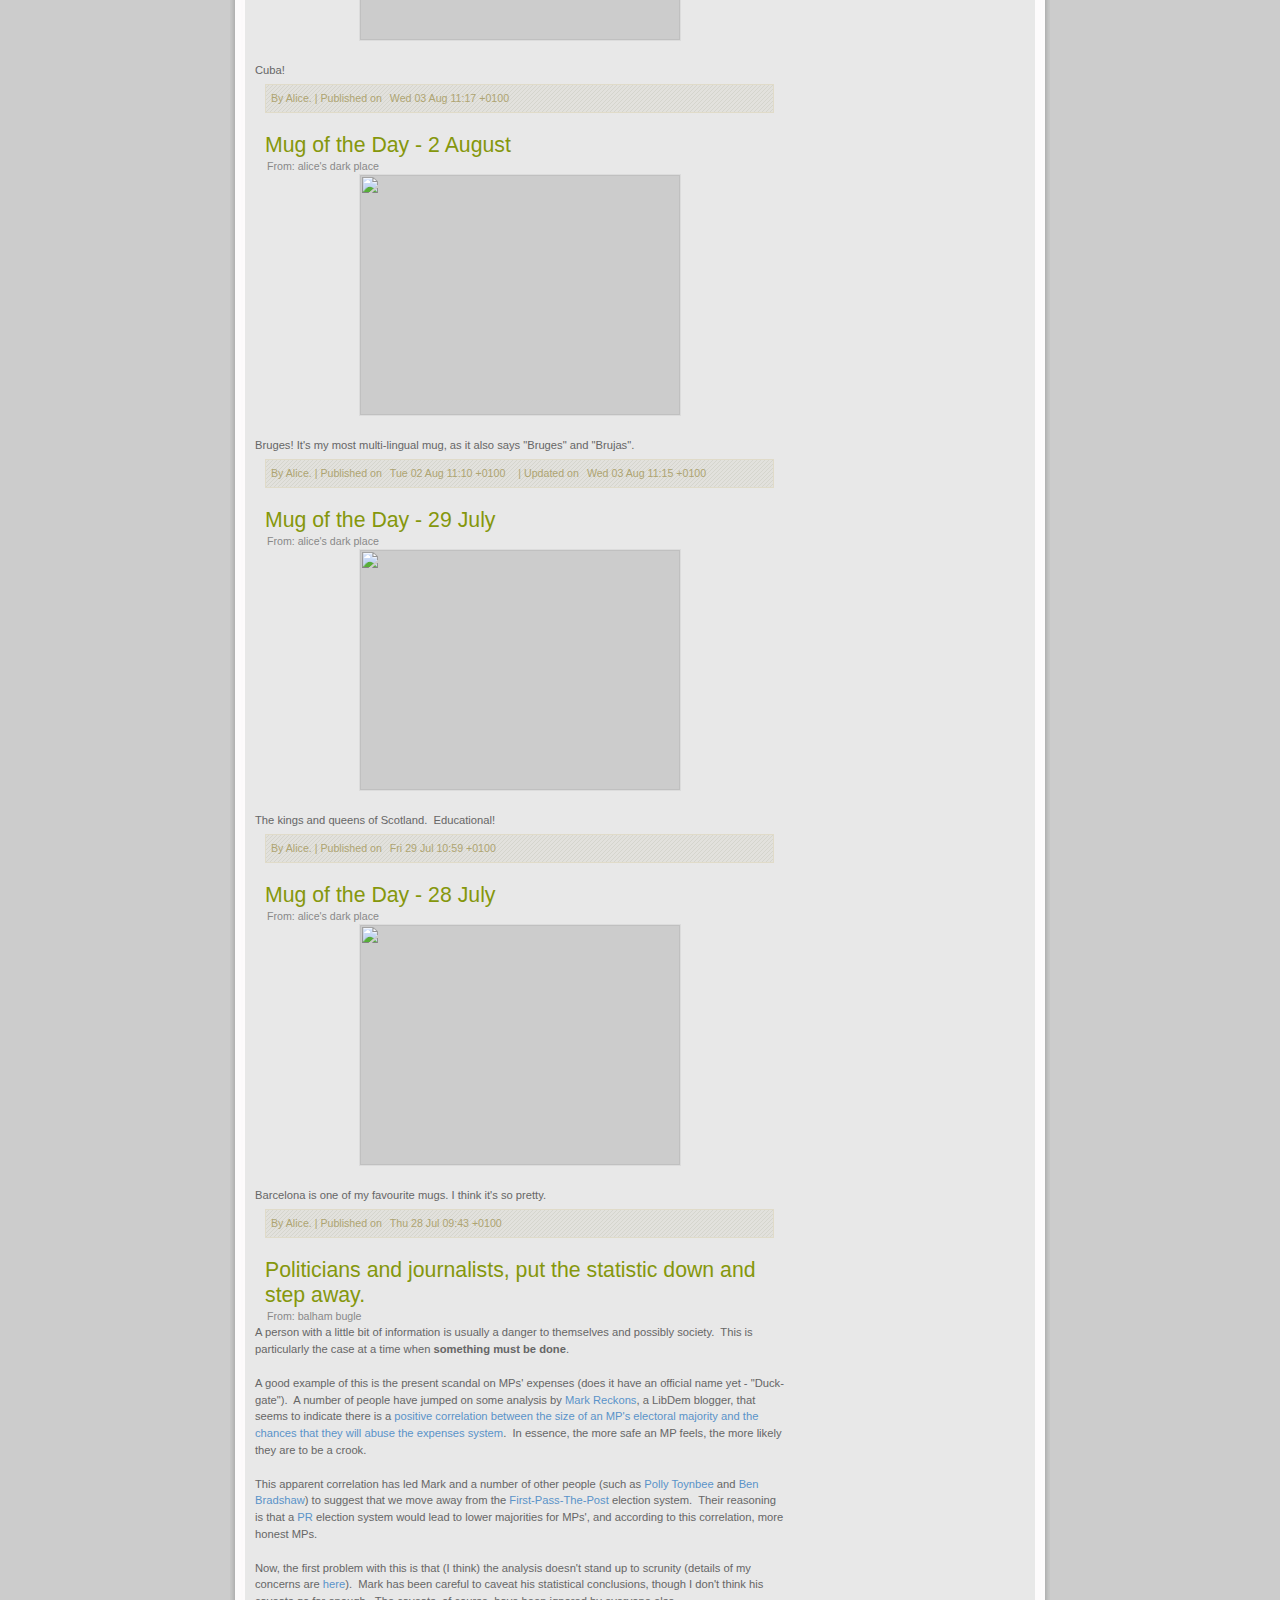
==== commit c66fdf79: "Automated Web page generation" ====
--- a/docs/index.html
+++ b/docs/index.html
@@ -66,18 +66,22 @@
 	<div id="content-wrap">
 	
 		<div id="main">
-			<h2><a href="https://www.bbc.co.uk/weather/2656580/day0">Today: Sunny, Minimum Temperature: 15°C (58°F) Maximum Temperature: 25°C (78°F)</a></h2>
+			<h2><a href="https://www.bbc.co.uk/weather/2656580/day0">Today: Sunny, Minimum Temperature: 15°C (59°F) Maximum Temperature: 25°C (77°F)</a></h2>
 			<p class="post-info">From: weather</p>
-Maximum Temperature: 25°C (78°F), Minimum Temperature: 15°C (58°F), Wind Direction: Westerly, Wind Speed: 5mph, Visibility: Moderate, Pressure: 1020mb, Humidity: 63%, UV Risk: 6, Pollution: Low, Sunrise: 05:58 BST, Sunset: 20:07 BST
-    <p class="post-footer">Published on <span class="date">Wed 23 Aug 06:01 UTC</span></p>
-			<h2><a href="https://www.bbc.co.uk/weather/2656580/day1">Thursday: Light Rain Showers, Minimum Temperature: 14°C (58°F) Maximum Temperature: 23°C (74°F)</a></h2>
+Maximum Temperature: 25°C (77°F), Minimum Temperature: 15°C (59°F), Wind Direction: South Westerly, Wind Speed: 5mph, Visibility: Good, Pressure: 1019mb, Humidity: 48%, UV Risk: 6, Pollution: Low, Sunrise: 05:58 BST, Sunset: 20:07 BST
+    <p class="post-footer">Published on <span class="date">Wed 23 Aug 12:02 UTC</span></p>
+			<h2><a href="https://www.bbc.co.uk/weather/2656580/day1">Thursday: Light Rain Showers, Minimum Temperature: 13°C (56°F) Maximum Temperature: 22°C (72°F)</a></h2>
 			<p class="post-info">From: weather</p>
-Maximum Temperature: 23°C (74°F), Minimum Temperature: 14°C (58°F), Wind Direction: South Westerly, Wind Speed: 7mph, Visibility: Good, Pressure: 1012mb, Humidity: 71%, UV Risk: 5, Pollution: Low, Sunrise: 06:00 BST, Sunset: 20:05 BST
-    <p class="post-footer">Published on <span class="date">Wed 23 Aug 06:01 UTC</span></p>
-			<h2><a href="https://www.bbc.co.uk/weather/2656580/day2">Friday: Sunny Intervals, Minimum Temperature: 12°C (53°F) Maximum Temperature: 21°C (70°F)</a></h2>
+Maximum Temperature: 22°C (72°F), Minimum Temperature: 13°C (56°F), Wind Direction: Westerly, Wind Speed: 7mph, Visibility: Moderate, Pressure: 1012mb, Humidity: 74%, UV Risk: 4, Pollution: Low, Sunrise: 06:00 BST, Sunset: 20:05 BST
+    <p class="post-footer">Published on <span class="date">Wed 23 Aug 12:02 UTC</span></p>
+			<h2><a href="https://www.bbc.co.uk/weather/2656580/day2">Friday: Sunny Intervals, Minimum Temperature: 11°C (52°F) Maximum Temperature: 21°C (69°F)</a></h2>
 			<p class="post-info">From: weather</p>
-Maximum Temperature: 21°C (70°F), Minimum Temperature: 12°C (53°F), Wind Direction: North Westerly, Wind Speed: 8mph, Visibility: Good, Pressure: 1010mb, Humidity: 63%, UV Risk: 4, Pollution: Low, Sunrise: 06:01 BST, Sunset: 20:03 BST
-    <p class="post-footer">Published on <span class="date">Wed 23 Aug 06:01 UTC</span></p>
+Maximum Temperature: 21°C (69°F), Minimum Temperature: 11°C (52°F), Wind Direction: Westerly, Wind Speed: 10mph, Visibility: Good, Pressure: 1011mb, Humidity: 62%, UV Risk: 5, Pollution: Low, Sunrise: 06:01 BST, Sunset: 20:03 BST
+    <p class="post-footer">Published on <span class="date">Wed 23 Aug 12:02 UTC</span></p>
+			<h2><a href="https://news.google.com/atom/articles/CBMiRGh0dHBzOi8vcm9hZC5jYy9jb250ZW50L25ld3MvY3ljbGluZy1saXZlLWJsb2ctMjMtYXVndXN0LTIwMjMtMzAzNDA30gEA?oc=5">Tom Pidcock gets a telling off from fans for launching himself off ... - road.cc</a></h2>
+			<p class="post-info">From: google news</p>
+<a href="https://news.google.com/atom/articles/CBMiRGh0dHBzOi8vcm9hZC5jYy9jb250ZW50L25ld3MvY3ljbGluZy1saXZlLWJsb2ctMjMtYXVndXN0LTIwMjMtMzAzNDA30gEA?oc=5" target="_blank">Tom Pidcock gets a telling off from fans for launching himself off ...</a>&nbsp;&nbsp;<font color="#6f6f6f">road.cc</font>
+    <p class="post-footer">Updated on <span class="date">Wed 23 Aug 08:11 UTC</span></p>
 			<h2><a href="https://news.google.com/atom/articles/CBMiOmh0dHBzOi8vd3d3LmUtYXJjaGl0ZWN0LmNvbS9sb25kb24vdGhlLXBpbmVzLXN1cnJleS1sb25kb27SAQA?oc=5">The Pines, Surrey, London property - e-architect</a></h2>
 			<p class="post-info">From: google news</p>
 <a href="https://news.google.com/atom/articles/CBMiOmh0dHBzOi8vd3d3LmUtYXJjaGl0ZWN0LmNvbS9sb25kb24vdGhlLXBpbmVzLXN1cnJleS1sb25kb27SAQA?oc=5" target="_blank">The Pines, Surrey, London property</a>&nbsp;&nbsp;<font color="#6f6f6f">e-architect</font>
@@ -112,10 +116,6 @@
 			<p class="post-info">From: google news</p>
 <a href="https://news.google.com/atom/articles/CBMifmh0dHBzOi8vZmFuYmFudGVyLmNvLnVrL2ZhLWN1cC1wcmVsaW1pbmFyeS1yb3VuZC1zZWVzLXVwc2V0cy10aHJhc2hpbmdzLWFuZC1hLWdvYWwtc3RyYWlnaHQtZnJvbS1raWNrLW9mZi1pbi1wbGF5ZXJzLW93bi1oYWxmL9IBAA?oc=5" target="_blank">FA Cup Preliminary Round sees upsets, thrashings and a goal ...</a>&nbsp;&nbsp;<font color="#6f6f6f">FanBanter</font>
     <p class="post-footer">Updated on <span class="date">Sun 20 Aug 09:25 UTC</span></p>
-			<h2><a href="https://news.google.com/atom/articles/CBMiY2h0dHBzOi8vd3d3LnRoaXNpc2xvY2FsbG9uZG9uLmNvLnVrL25ld3MvMjM3Mjc2OTEuYmFsaGFtLWJhZGluaS1pY2UtY3JlYW0tYnVyZ2Vycy1mcmVzaC1tYWRlLXBhc3RhL9IBAA?oc=5">Balham Badini: Ice cream burgers and fresh made pasta - This is Local London</a></h2>
-			<p class="post-info">From: google news</p>
-<a href="https://news.google.com/atom/articles/CBMiY2h0dHBzOi8vd3d3LnRoaXNpc2xvY2FsbG9uZG9uLmNvLnVrL25ld3MvMjM3Mjc2OTEuYmFsaGFtLWJhZGluaS1pY2UtY3JlYW0tYnVyZ2Vycy1mcmVzaC1tYWRlLXBhc3RhL9IBAA?oc=5" target="_blank">Balham Badini: Ice cream burgers and fresh made pasta</a>&nbsp;&nbsp;<font color="#6f6f6f">This is Local London</font>
-    <p class="post-footer">Updated on <span class="date">Sat 19 Aug 04:00 UTC</span></p>
 			<h2><a href="https://www.flickr.com/photos/sheeprus/53117741124/">Ben and Jim are Big in Japan</a></h2>
 			<p class="post-info">From: flickr</p>
 			<p><a href="https://www.flickr.com/people/sheeprus/">Sheep&quot;R&quot;Us</a> posted a photo:</p>
@@ -568,7 +568,7 @@
 		</div>	
 	
 		<div id="footer-bottom">		
-    <p>By <a href="mailto:dave@theplanetarium.org">Dave Cross</a> | Built at Wednesday 23 August 06:04:30 UTC | Powered by <a href="http://perlanet.mag-sol.com/">Perlanet</a><br />
+    <p>By <a href="mailto:dave@theplanetarium.org">Dave Cross</a> | Built at Wednesday 23 August 12:05:13 UTC | Powered by <a href="http://perlanet.mag-sol.com/">Perlanet</a><br />
     Design by: <a href="http://www.styleshout.com/">styleshout</a> | Original <a href="http://www.flickr.com/photos/rjw1/673880462/">Photo</a> by rjw1</p>
 			
 		</div>	
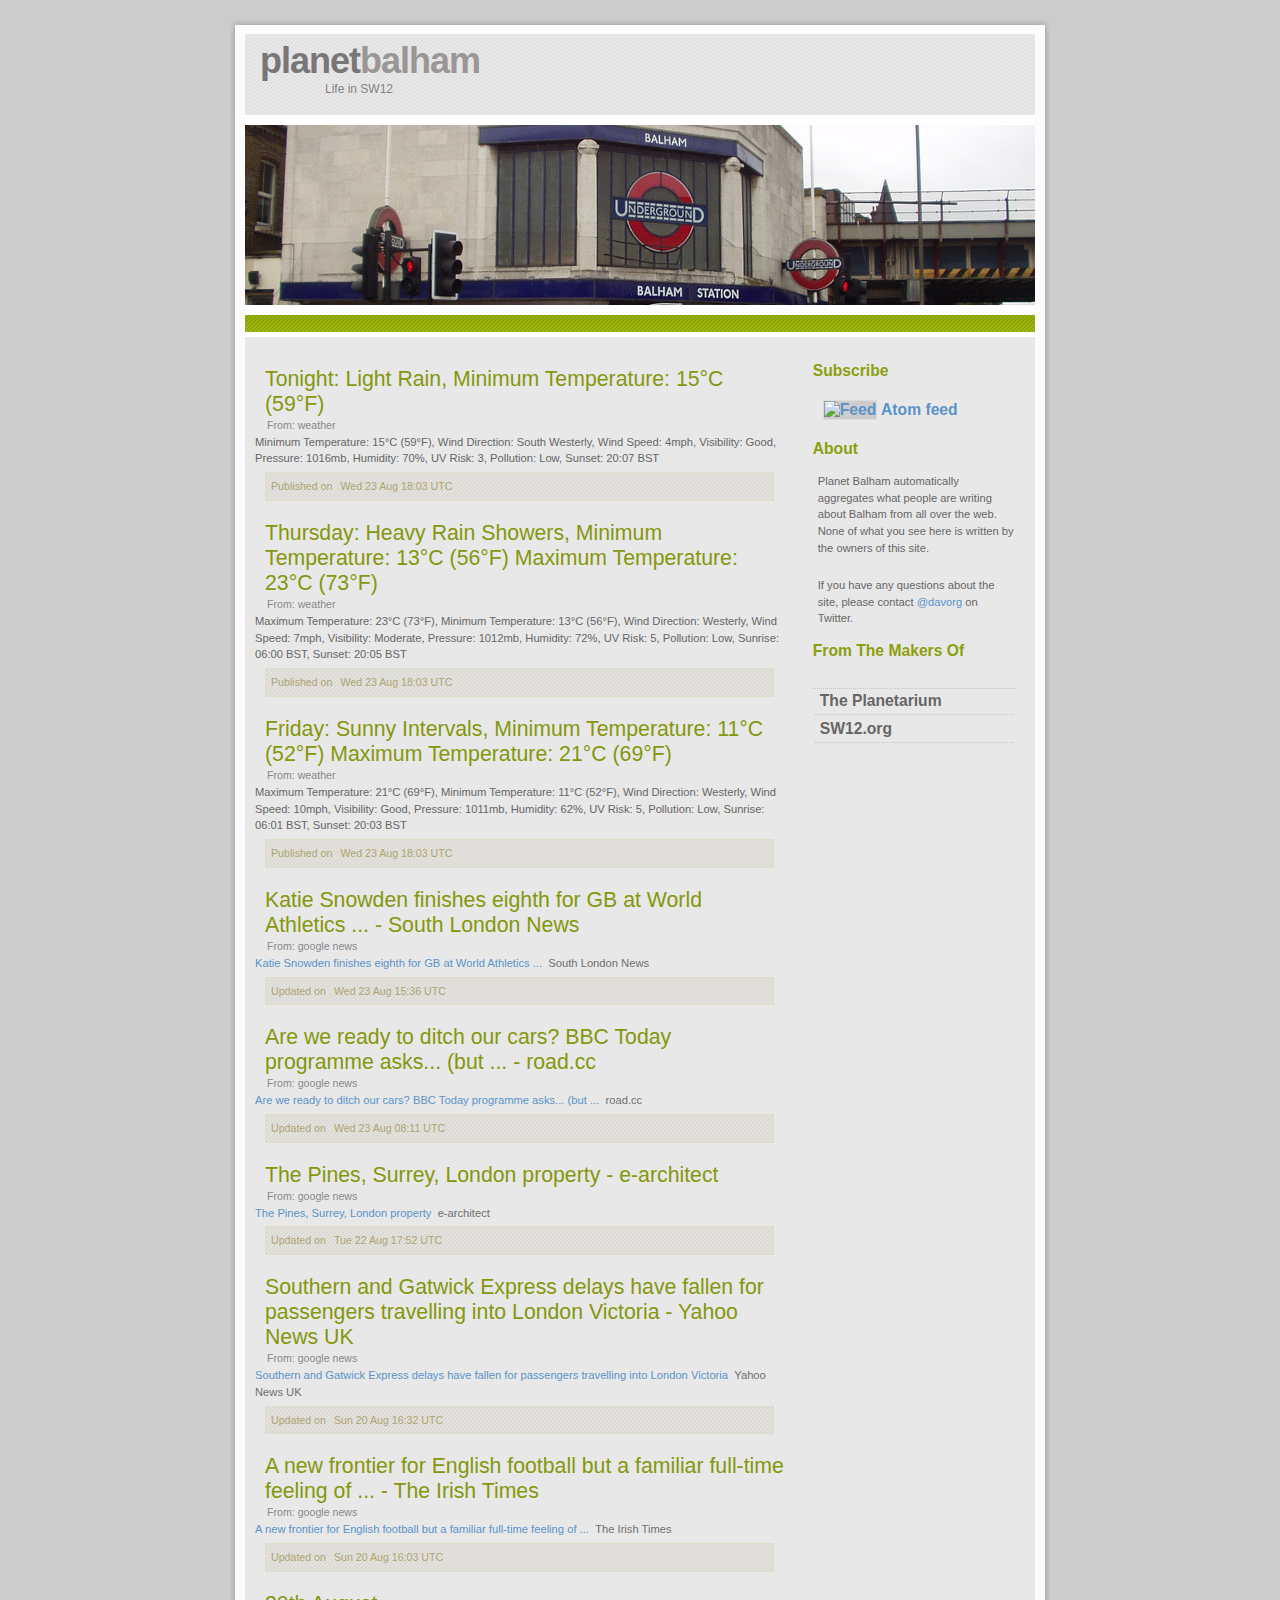
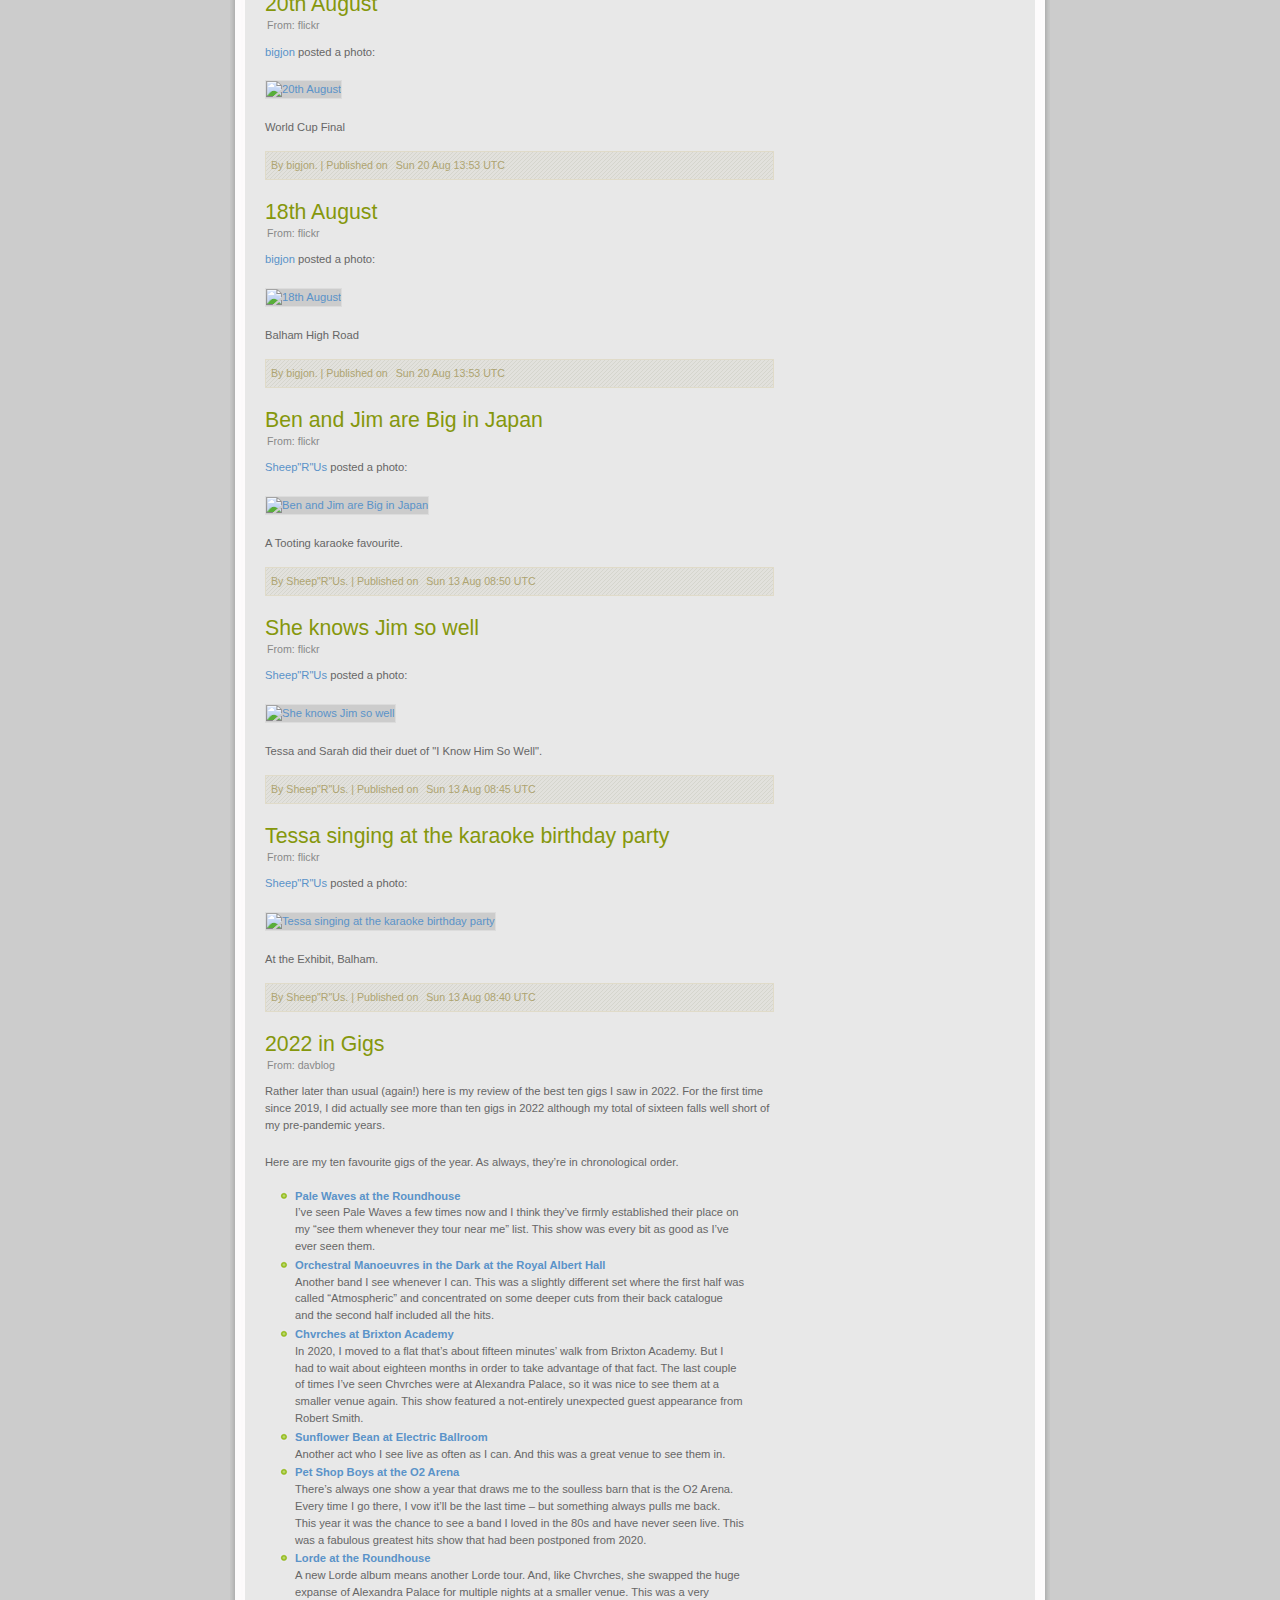
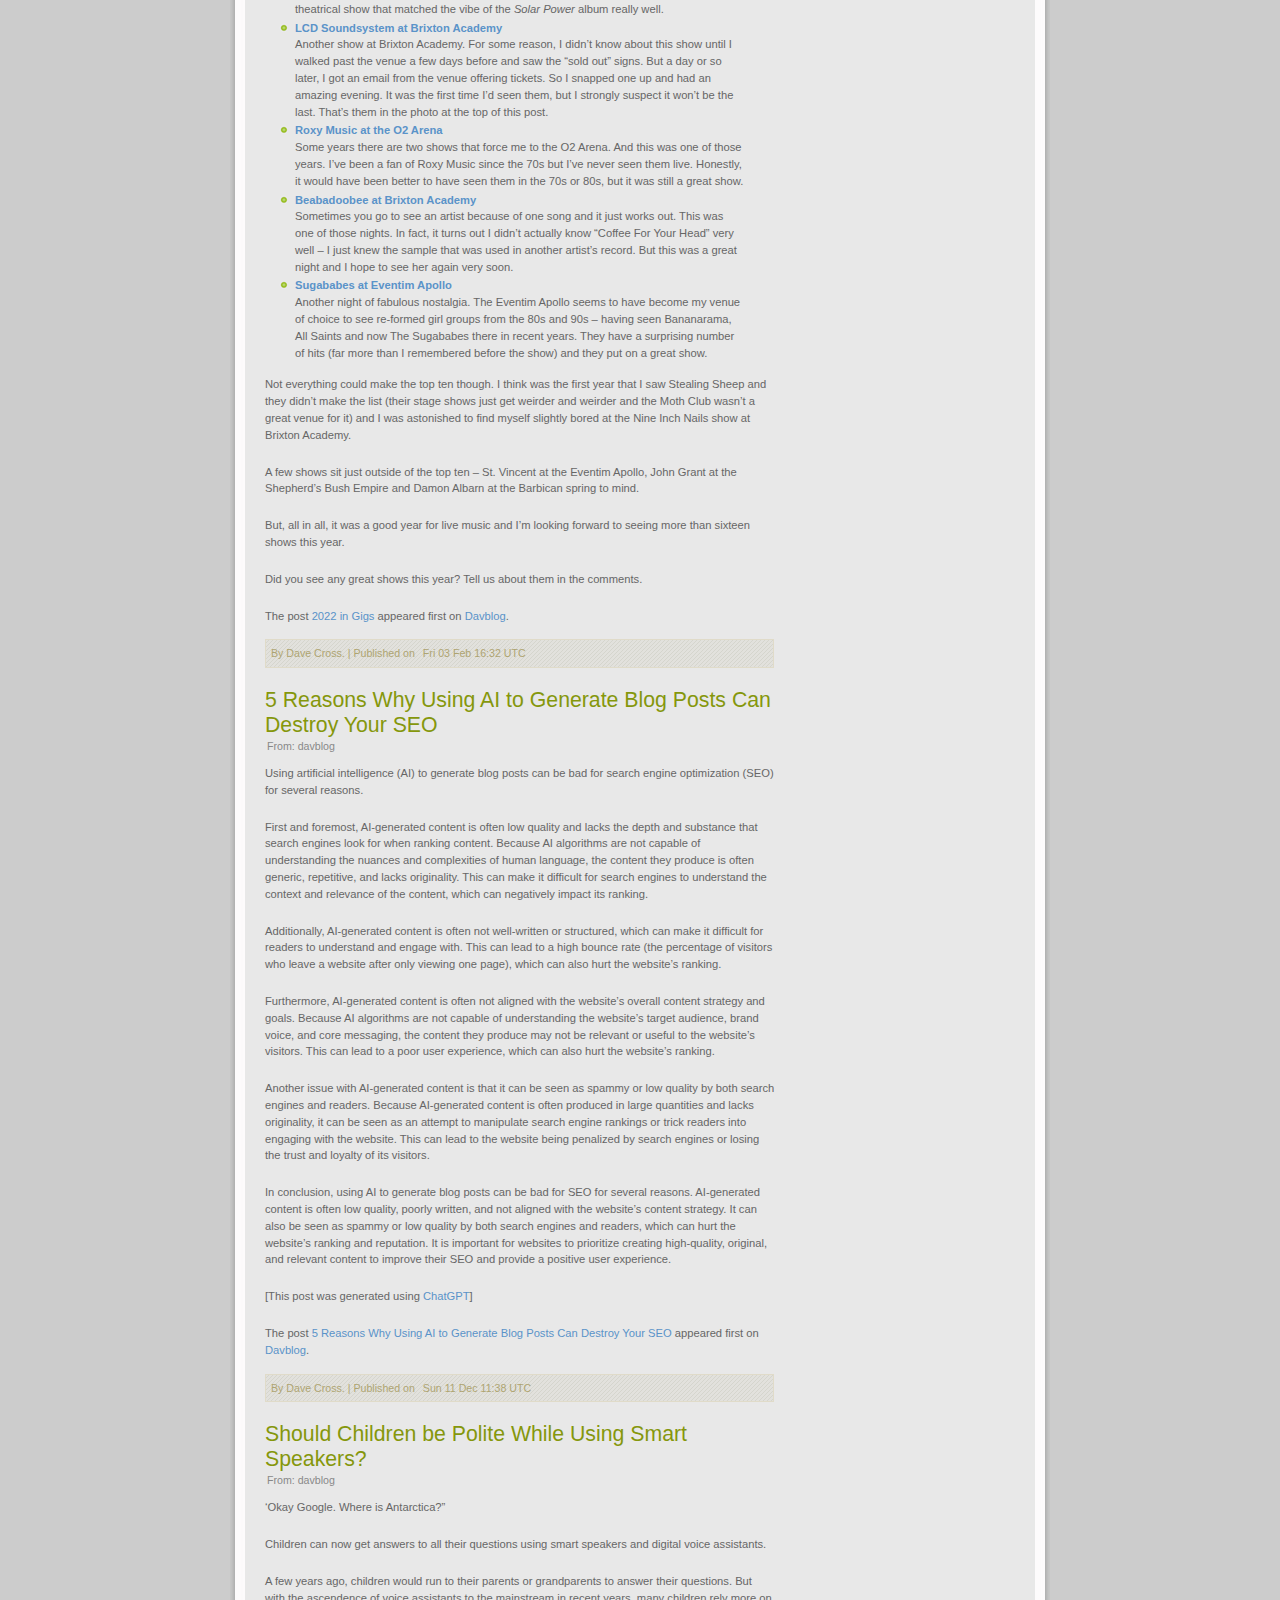
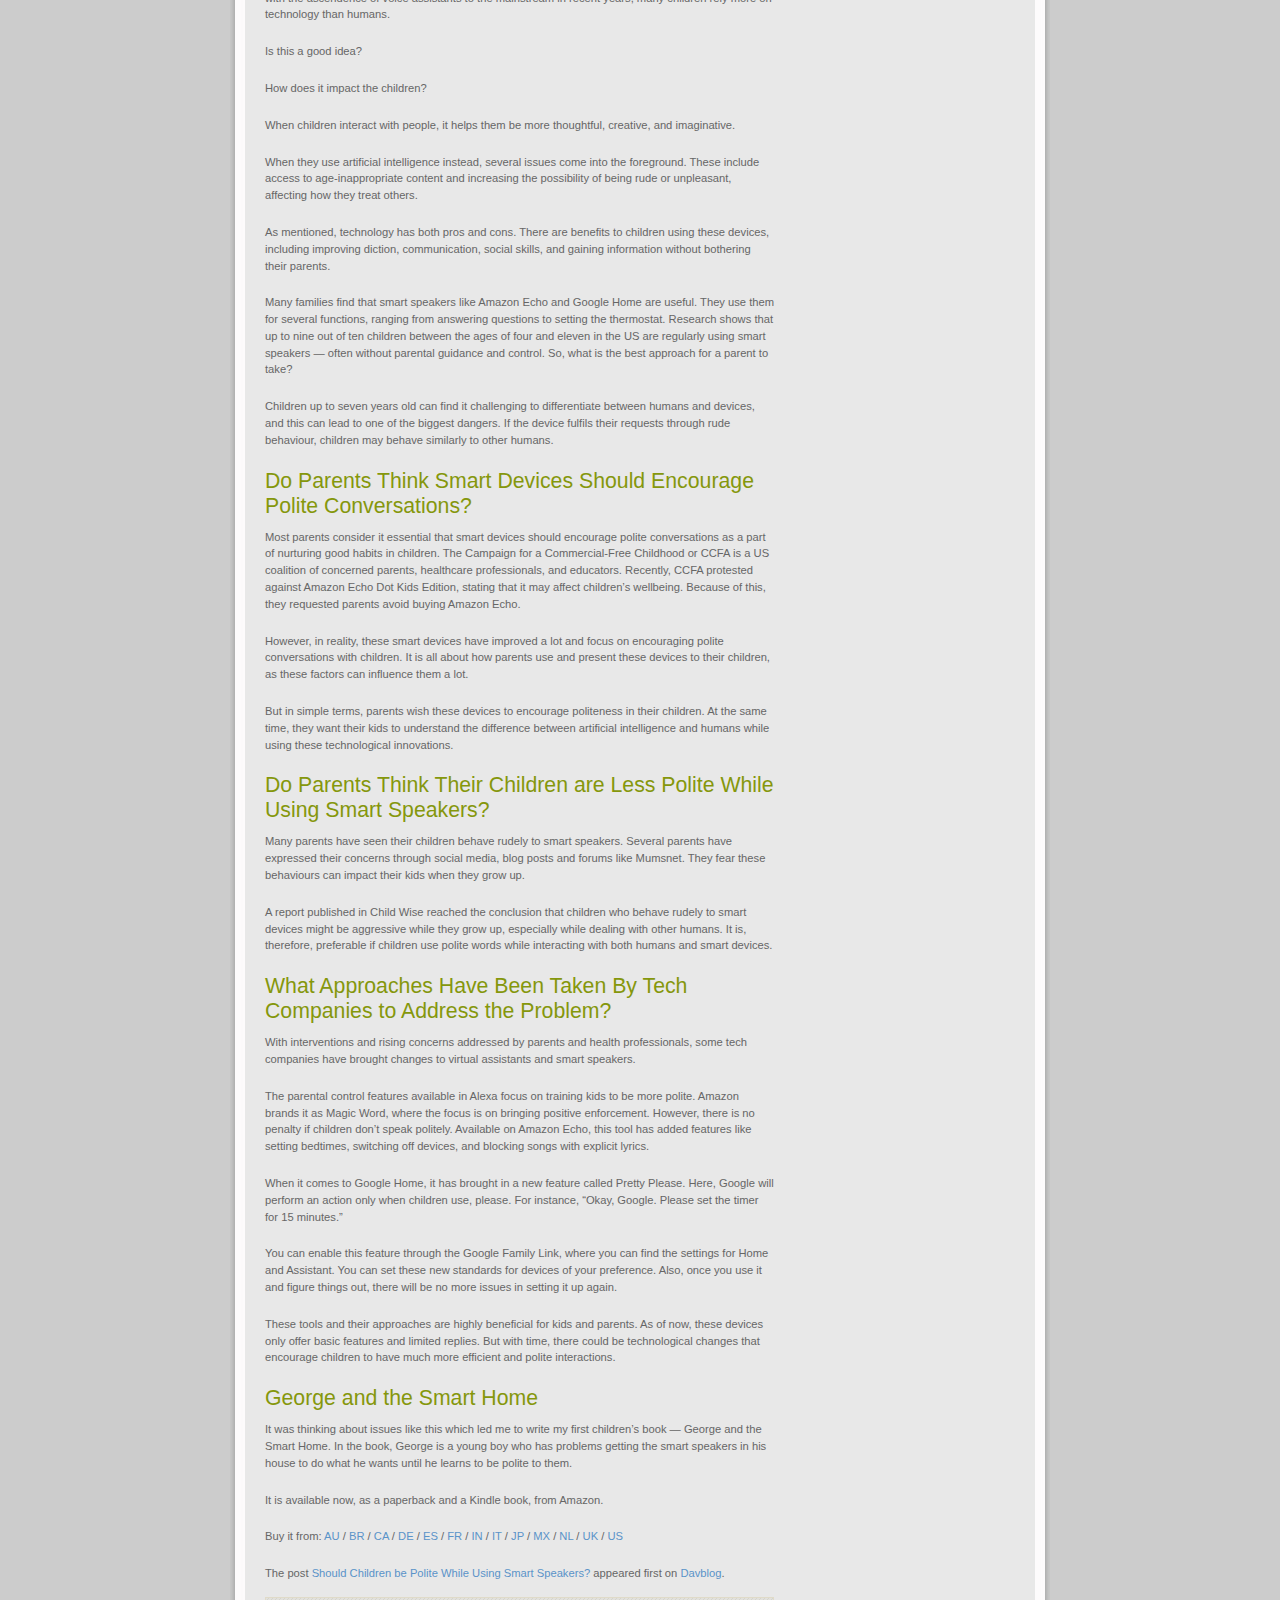
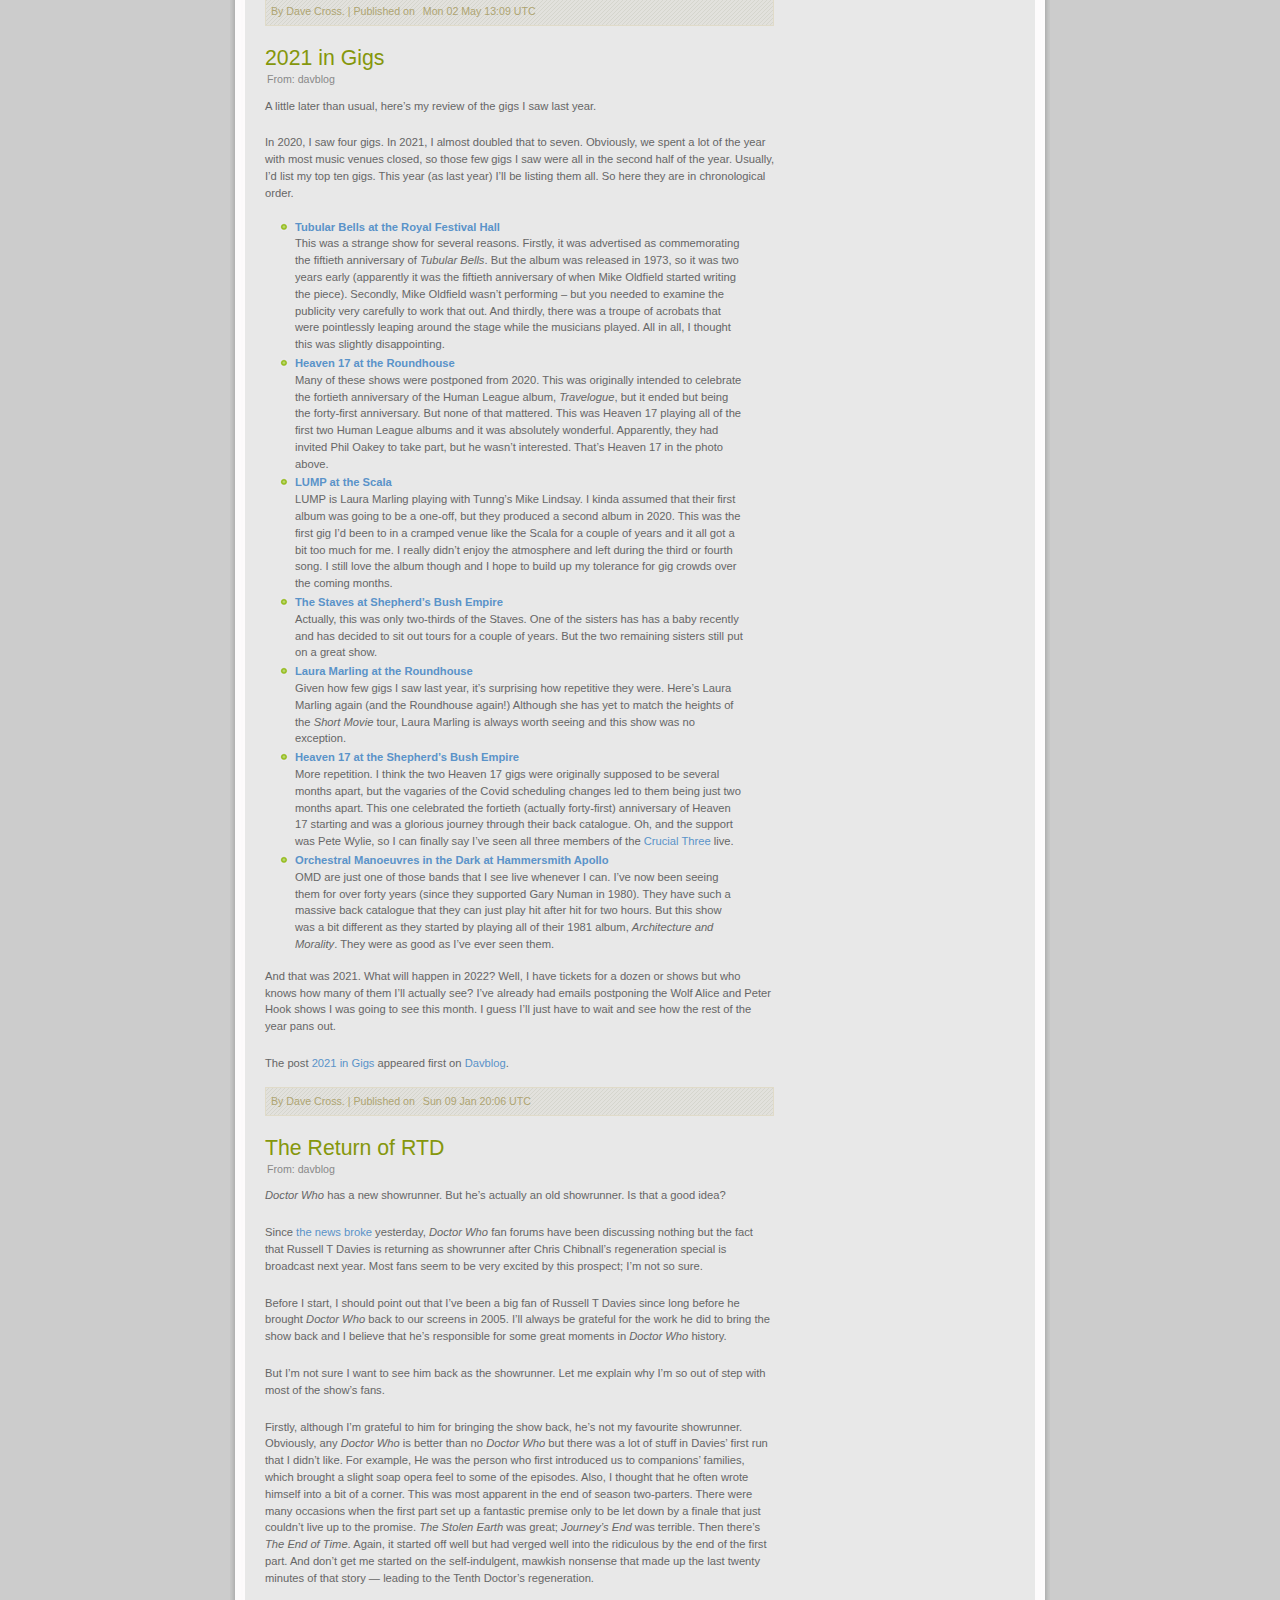
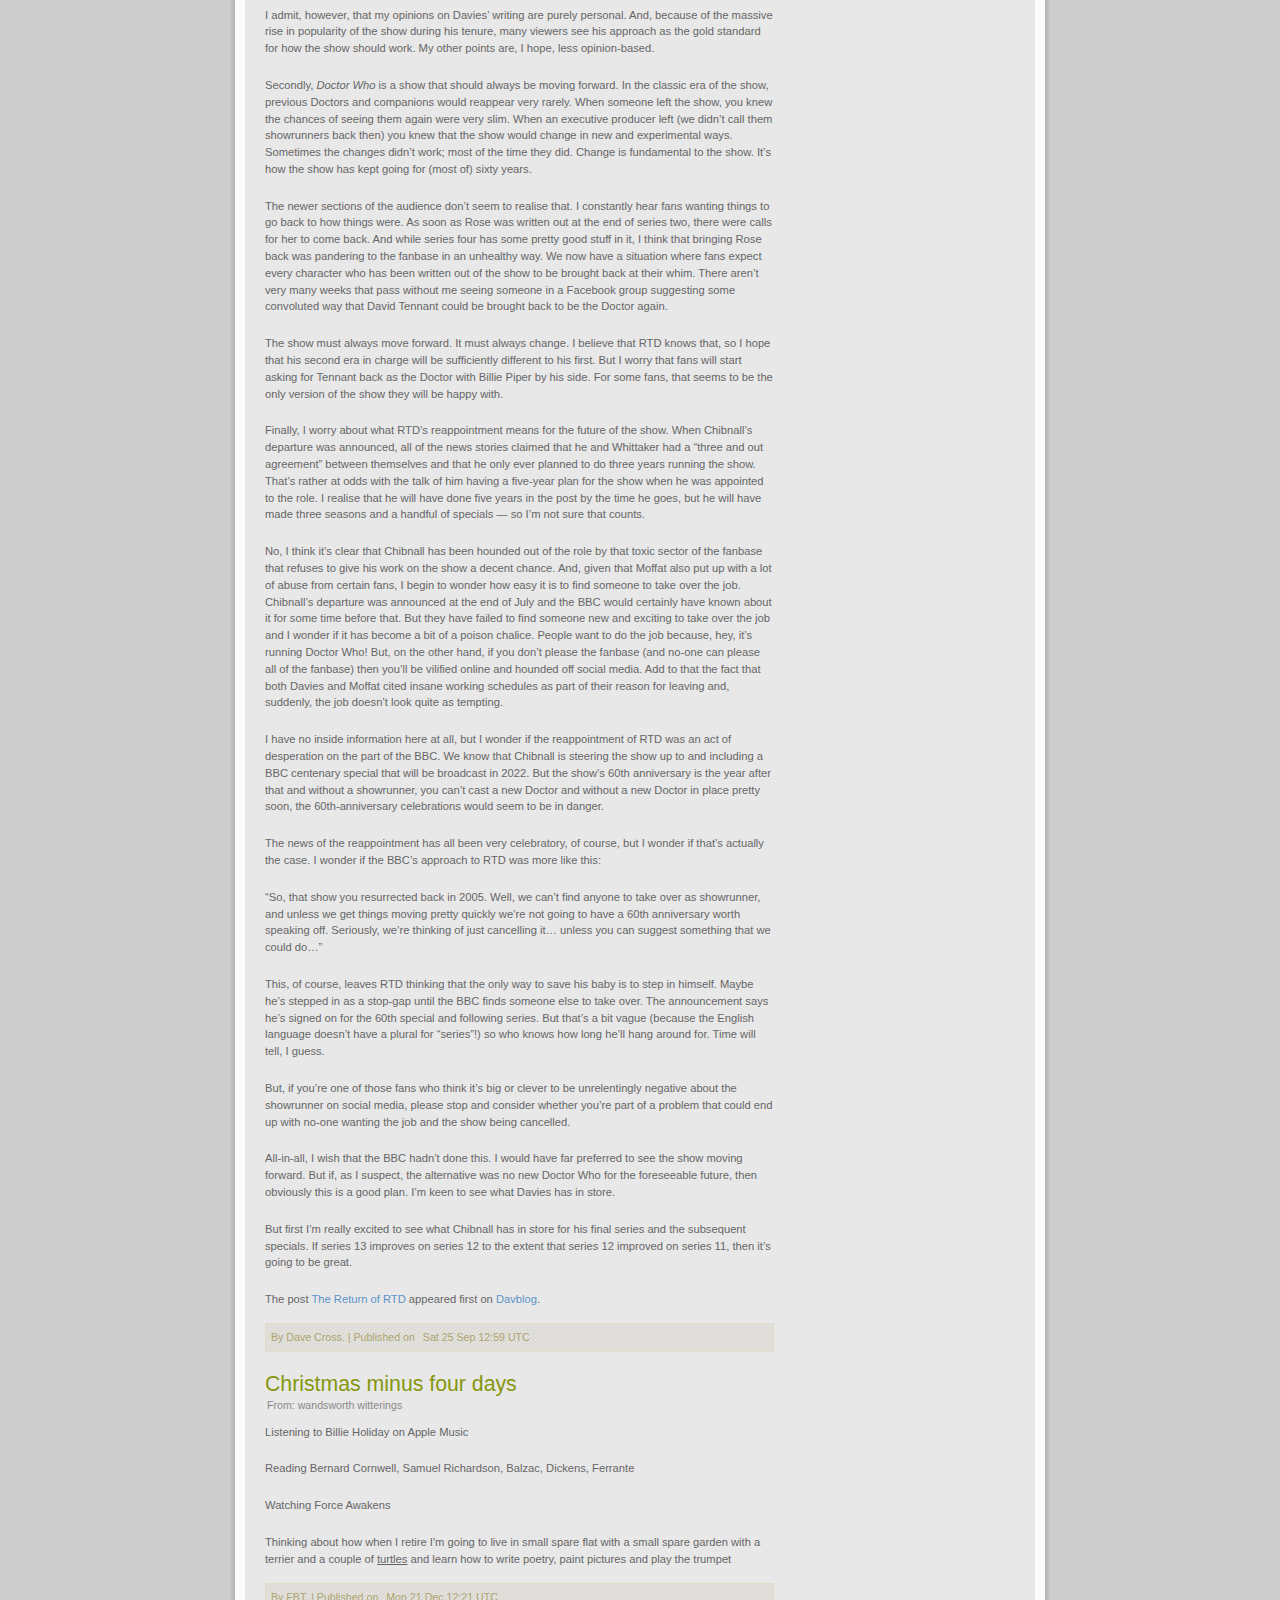
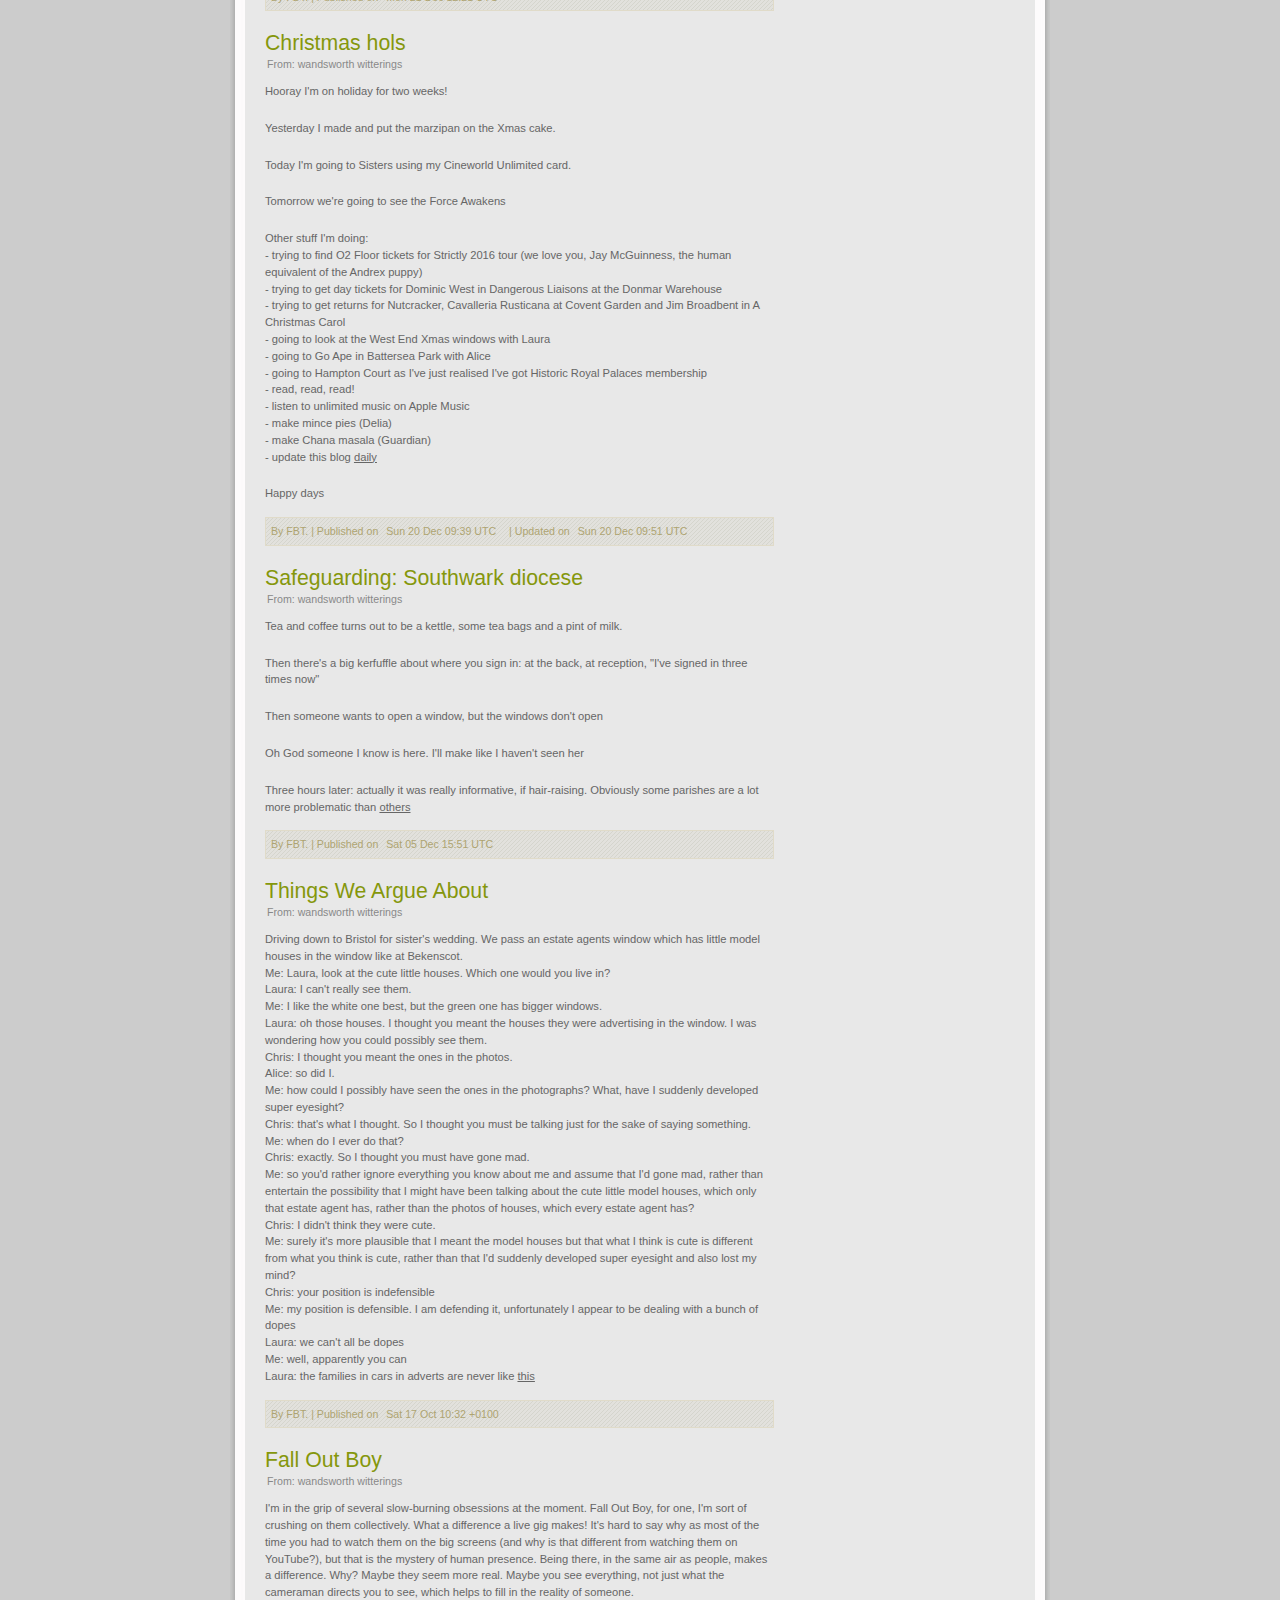
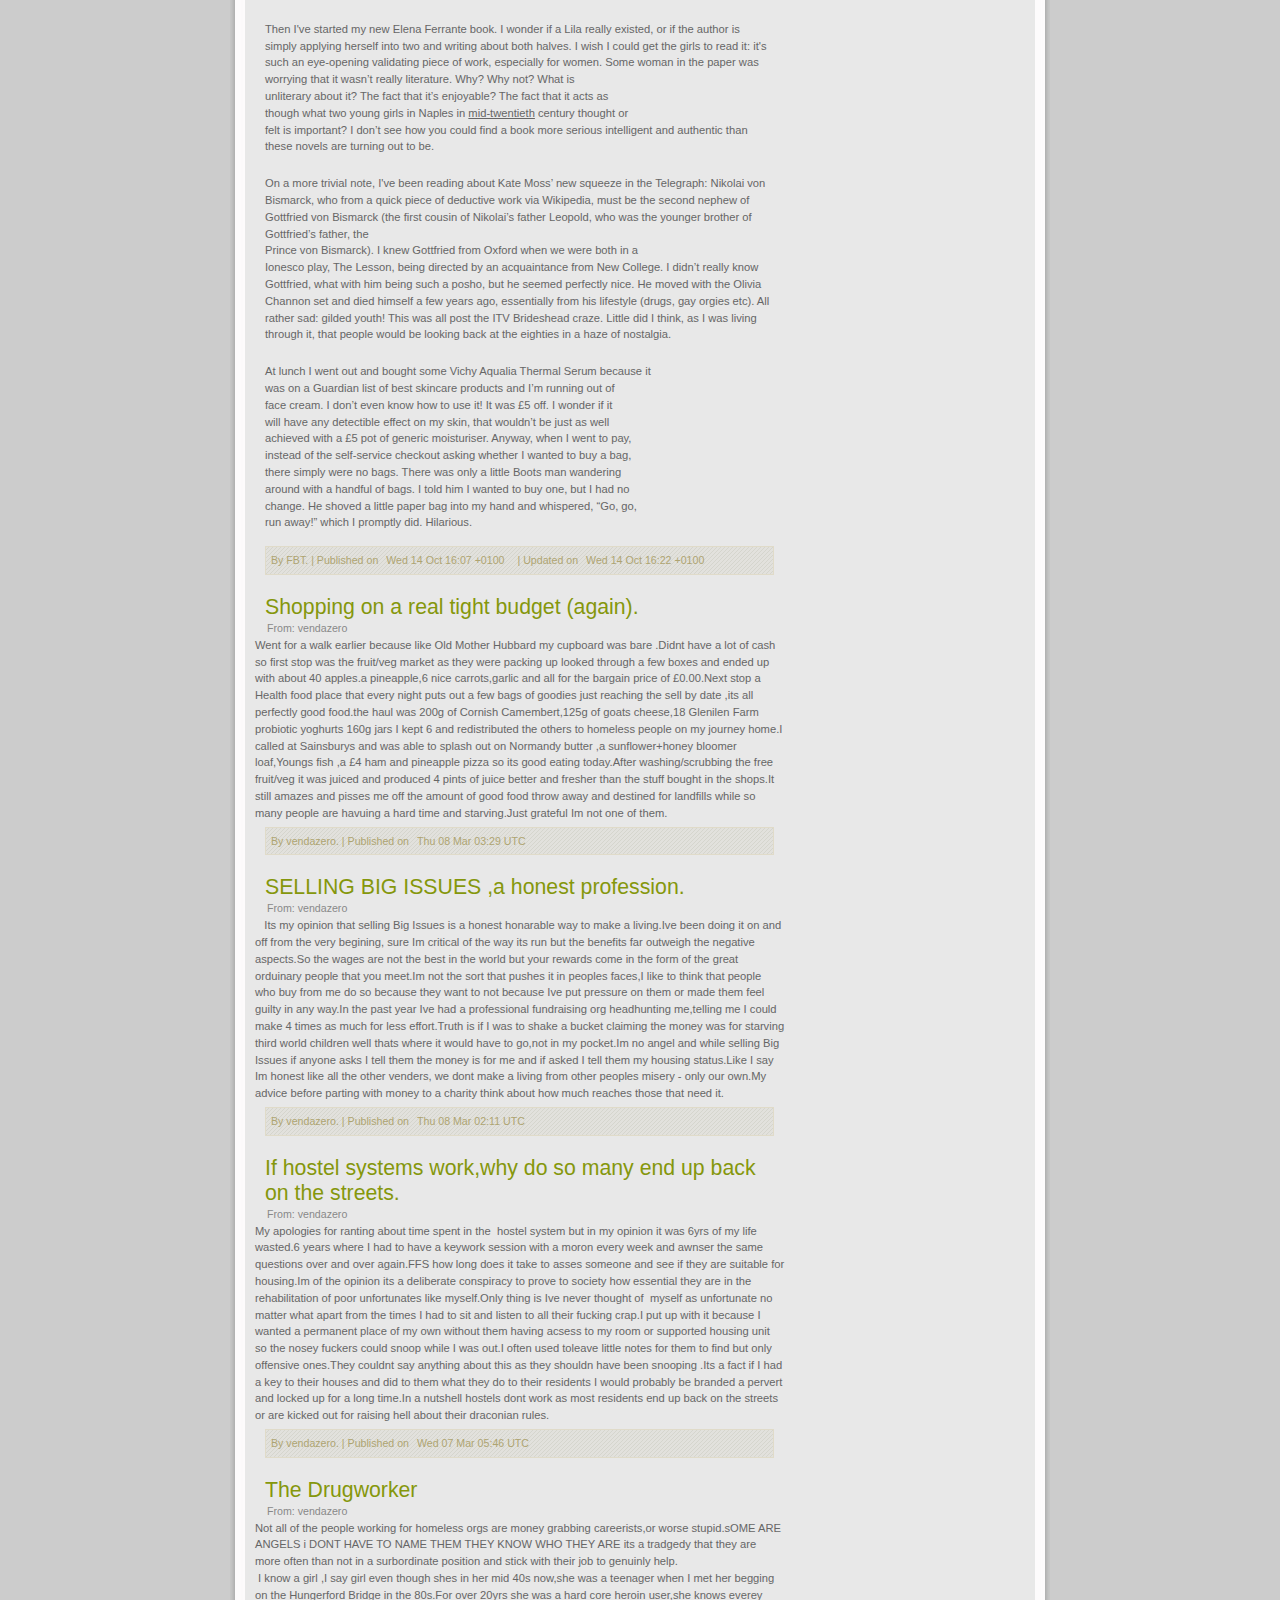
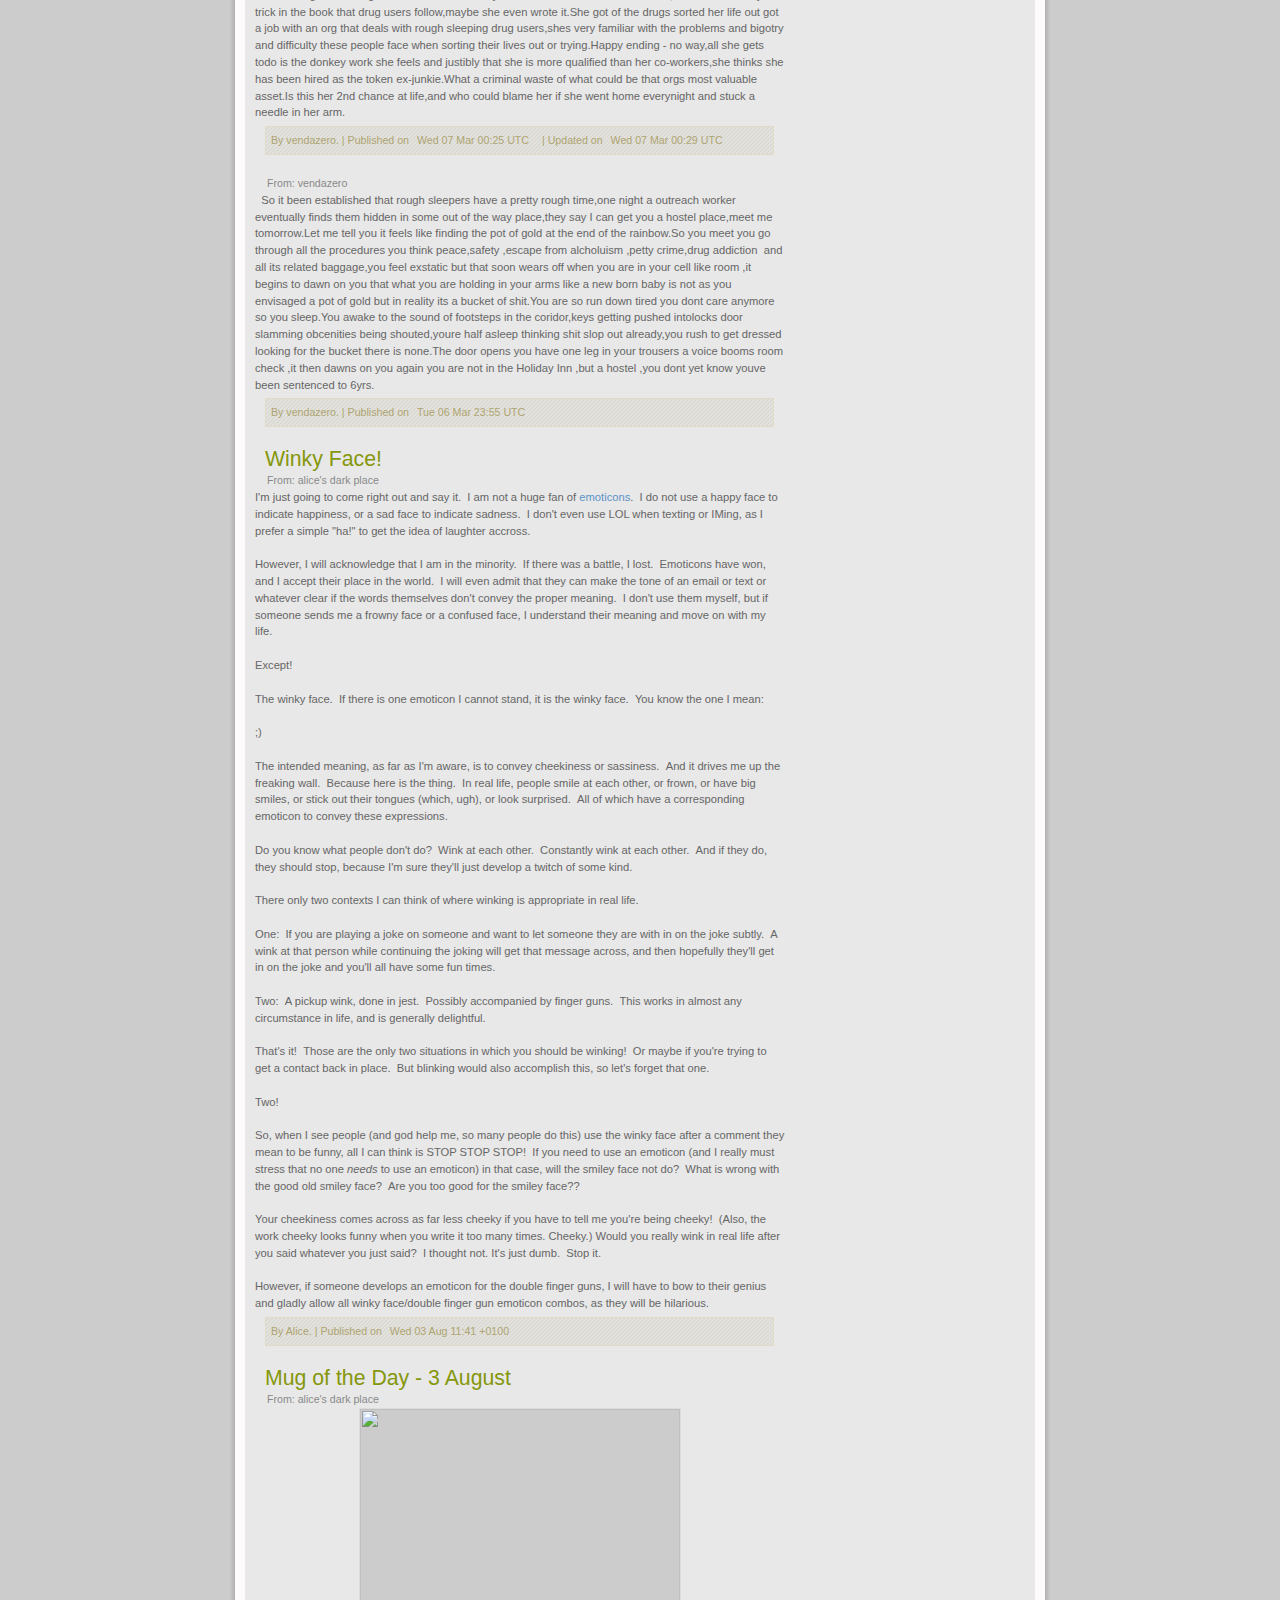
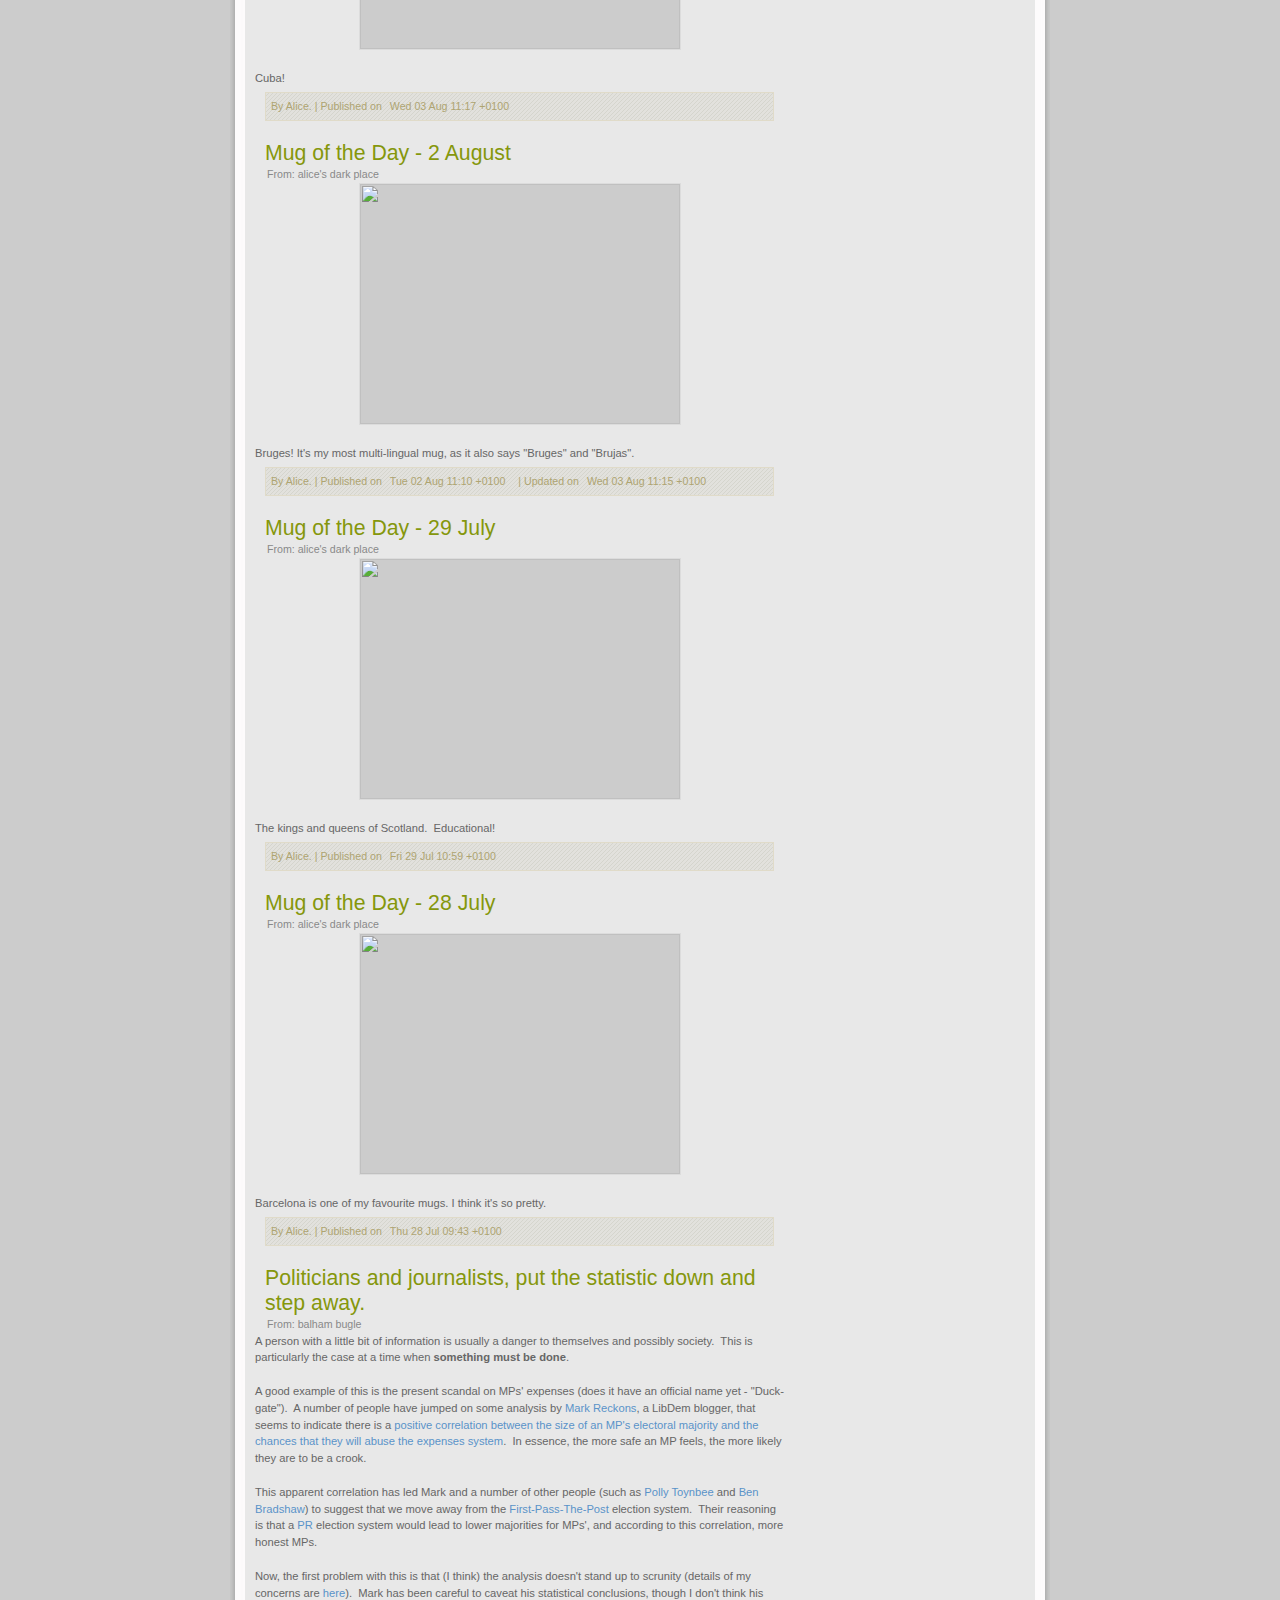
==== commit 3bf66ea8: "Automated Web page generation" ====
--- a/docs/index.html
+++ b/docs/index.html
@@ -66,21 +66,25 @@
 	<div id="content-wrap">
 	
 		<div id="main">
-			<h2><a href="https://www.bbc.co.uk/weather/2656580/day0">Today: Sunny, Minimum Temperature: 15°C (59°F) Maximum Temperature: 25°C (77°F)</a></h2>
+			<h2><a href="https://www.bbc.co.uk/weather/2656580/day0">Tonight: Light Rain, Minimum Temperature: 15°C (59°F)</a></h2>
 			<p class="post-info">From: weather</p>
-Maximum Temperature: 25°C (77°F), Minimum Temperature: 15°C (59°F), Wind Direction: South Westerly, Wind Speed: 5mph, Visibility: Good, Pressure: 1019mb, Humidity: 48%, UV Risk: 6, Pollution: Low, Sunrise: 05:58 BST, Sunset: 20:07 BST
-    <p class="post-footer">Published on <span class="date">Wed 23 Aug 12:02 UTC</span></p>
-			<h2><a href="https://www.bbc.co.uk/weather/2656580/day1">Thursday: Light Rain Showers, Minimum Temperature: 13°C (56°F) Maximum Temperature: 22°C (72°F)</a></h2>
+Minimum Temperature: 15°C (59°F), Wind Direction: South Westerly, Wind Speed: 4mph, Visibility: Good, Pressure: 1016mb, Humidity: 70%, UV Risk: 3, Pollution: Low, Sunset: 20:07 BST
+    <p class="post-footer">Published on <span class="date">Wed 23 Aug 18:03 UTC</span></p>
+			<h2><a href="https://www.bbc.co.uk/weather/2656580/day1">Thursday: Heavy Rain Showers, Minimum Temperature: 13°C (56°F) Maximum Temperature: 23°C (73°F)</a></h2>
 			<p class="post-info">From: weather</p>
-Maximum Temperature: 22°C (72°F), Minimum Temperature: 13°C (56°F), Wind Direction: Westerly, Wind Speed: 7mph, Visibility: Moderate, Pressure: 1012mb, Humidity: 74%, UV Risk: 4, Pollution: Low, Sunrise: 06:00 BST, Sunset: 20:05 BST
-    <p class="post-footer">Published on <span class="date">Wed 23 Aug 12:02 UTC</span></p>
+Maximum Temperature: 23°C (73°F), Minimum Temperature: 13°C (56°F), Wind Direction: Westerly, Wind Speed: 7mph, Visibility: Moderate, Pressure: 1012mb, Humidity: 72%, UV Risk: 5, Pollution: Low, Sunrise: 06:00 BST, Sunset: 20:05 BST
+    <p class="post-footer">Published on <span class="date">Wed 23 Aug 18:03 UTC</span></p>
 			<h2><a href="https://www.bbc.co.uk/weather/2656580/day2">Friday: Sunny Intervals, Minimum Temperature: 11°C (52°F) Maximum Temperature: 21°C (69°F)</a></h2>
 			<p class="post-info">From: weather</p>
 Maximum Temperature: 21°C (69°F), Minimum Temperature: 11°C (52°F), Wind Direction: Westerly, Wind Speed: 10mph, Visibility: Good, Pressure: 1011mb, Humidity: 62%, UV Risk: 5, Pollution: Low, Sunrise: 06:01 BST, Sunset: 20:03 BST
-    <p class="post-footer">Published on <span class="date">Wed 23 Aug 12:02 UTC</span></p>
-			<h2><a href="https://news.google.com/atom/articles/CBMiRGh0dHBzOi8vcm9hZC5jYy9jb250ZW50L25ld3MvY3ljbGluZy1saXZlLWJsb2ctMjMtYXVndXN0LTIwMjMtMzAzNDA30gEA?oc=5">Tom Pidcock gets a telling off from fans for launching himself off ... - road.cc</a></h2>
+    <p class="post-footer">Published on <span class="date">Wed 23 Aug 18:03 UTC</span></p>
+			<h2><a href="https://news.google.com/atom/articles/CBMiZWh0dHBzOi8vbG9uZG9ubmV3c29ubGluZS5jby51ay9rYXRpZS1zbm93ZGVuLWZpbmlzaGVzLWVpZ2h0aC1mb3ItZ2ItYXQtd29ybGQtYXRobGV0aWNzLWNoYW1waW9uc2hpcHMv0gEA?oc=5">Katie Snowden finishes eighth for GB at World Athletics ... - South London News</a></h2>
 			<p class="post-info">From: google news</p>
-<a href="https://news.google.com/atom/articles/CBMiRGh0dHBzOi8vcm9hZC5jYy9jb250ZW50L25ld3MvY3ljbGluZy1saXZlLWJsb2ctMjMtYXVndXN0LTIwMjMtMzAzNDA30gEA?oc=5" target="_blank">Tom Pidcock gets a telling off from fans for launching himself off ...</a>&nbsp;&nbsp;<font color="#6f6f6f">road.cc</font>
+<a href="https://news.google.com/atom/articles/CBMiZWh0dHBzOi8vbG9uZG9ubmV3c29ubGluZS5jby51ay9rYXRpZS1zbm93ZGVuLWZpbmlzaGVzLWVpZ2h0aC1mb3ItZ2ItYXQtd29ybGQtYXRobGV0aWNzLWNoYW1waW9uc2hpcHMv0gEA?oc=5" target="_blank">Katie Snowden finishes eighth for GB at World Athletics ...</a>&nbsp;&nbsp;<font color="#6f6f6f">South London News</font>
+    <p class="post-footer">Updated on <span class="date">Wed 23 Aug 15:36 UTC</span></p>
+			<h2><a href="https://news.google.com/atom/articles/CBMiRGh0dHBzOi8vcm9hZC5jYy9jb250ZW50L25ld3MvY3ljbGluZy1saXZlLWJsb2ctMjMtYXVndXN0LTIwMjMtMzAzNDA30gEA?oc=5">Are we ready to ditch our cars? BBC Today programme asks... (but ... - road.cc</a></h2>
+			<p class="post-info">From: google news</p>
+<a href="https://news.google.com/atom/articles/CBMiRGh0dHBzOi8vcm9hZC5jYy9jb250ZW50L25ld3MvY3ljbGluZy1saXZlLWJsb2ctMjMtYXVndXN0LTIwMjMtMzAzNDA30gEA?oc=5" target="_blank">Are we ready to ditch our cars? BBC Today programme asks... (but ...</a>&nbsp;&nbsp;<font color="#6f6f6f">road.cc</font>
     <p class="post-footer">Updated on <span class="date">Wed 23 Aug 08:11 UTC</span></p>
 			<h2><a href="https://news.google.com/atom/articles/CBMiOmh0dHBzOi8vd3d3LmUtYXJjaGl0ZWN0LmNvbS9sb25kb24vdGhlLXBpbmVzLXN1cnJleS1sb25kb27SAQA?oc=5">The Pines, Surrey, London property - e-architect</a></h2>
 			<p class="post-info">From: google news</p>
@@ -112,10 +116,6 @@
 <p>Balham High Road</p>
 
     <p class="post-footer">By bigjon. | Published on <span class="date">Sun 20 Aug 13:53 UTC</span></p>
-			<h2><a href="https://news.google.com/atom/articles/CBMifmh0dHBzOi8vZmFuYmFudGVyLmNvLnVrL2ZhLWN1cC1wcmVsaW1pbmFyeS1yb3VuZC1zZWVzLXVwc2V0cy10aHJhc2hpbmdzLWFuZC1hLWdvYWwtc3RyYWlnaHQtZnJvbS1raWNrLW9mZi1pbi1wbGF5ZXJzLW93bi1oYWxmL9IBAA?oc=5">FA Cup Preliminary Round sees upsets, thrashings and a goal ... - FanBanter</a></h2>
-			<p class="post-info">From: google news</p>
-<a href="https://news.google.com/atom/articles/CBMifmh0dHBzOi8vZmFuYmFudGVyLmNvLnVrL2ZhLWN1cC1wcmVsaW1pbmFyeS1yb3VuZC1zZWVzLXVwc2V0cy10aHJhc2hpbmdzLWFuZC1hLWdvYWwtc3RyYWlnaHQtZnJvbS1raWNrLW9mZi1pbi1wbGF5ZXJzLW93bi1oYWxmL9IBAA?oc=5" target="_blank">FA Cup Preliminary Round sees upsets, thrashings and a goal ...</a>&nbsp;&nbsp;<font color="#6f6f6f">FanBanter</font>
-    <p class="post-footer">Updated on <span class="date">Sun 20 Aug 09:25 UTC</span></p>
 			<h2><a href="https://www.flickr.com/photos/sheeprus/53117741124/">Ben and Jim are Big in Japan</a></h2>
 			<p class="post-info">From: flickr</p>
 			<p><a href="https://www.flickr.com/people/sheeprus/">Sheep&quot;R&quot;Us</a> posted a photo:</p>
@@ -568,7 +568,7 @@
 		</div>	
 	
 		<div id="footer-bottom">		
-    <p>By <a href="mailto:dave@theplanetarium.org">Dave Cross</a> | Built at Wednesday 23 August 12:05:13 UTC | Powered by <a href="http://perlanet.mag-sol.com/">Perlanet</a><br />
+    <p>By <a href="mailto:dave@theplanetarium.org">Dave Cross</a> | Built at Wednesday 23 August 18:04:11 UTC | Powered by <a href="http://perlanet.mag-sol.com/">Perlanet</a><br />
     Design by: <a href="http://www.styleshout.com/">styleshout</a> | Original <a href="http://www.flickr.com/photos/rjw1/673880462/">Photo</a> by rjw1</p>
 			
 		</div>	
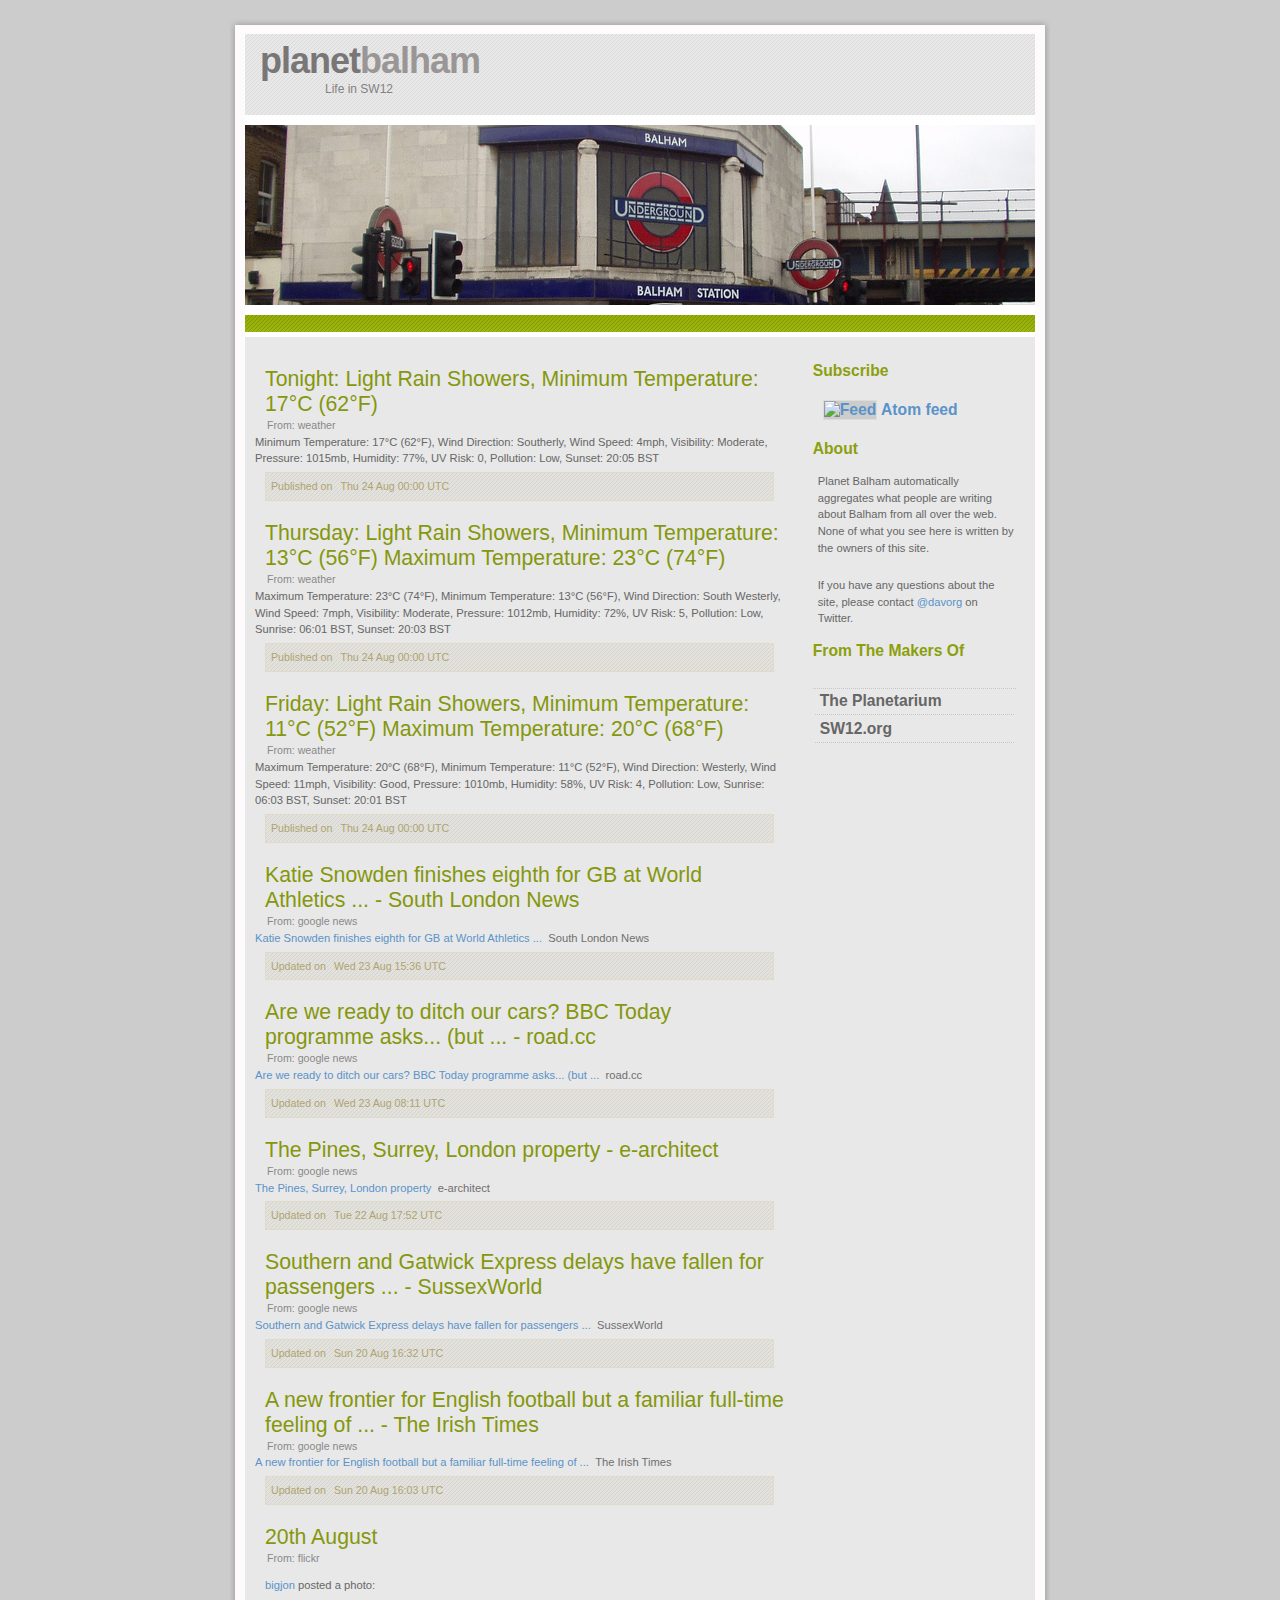
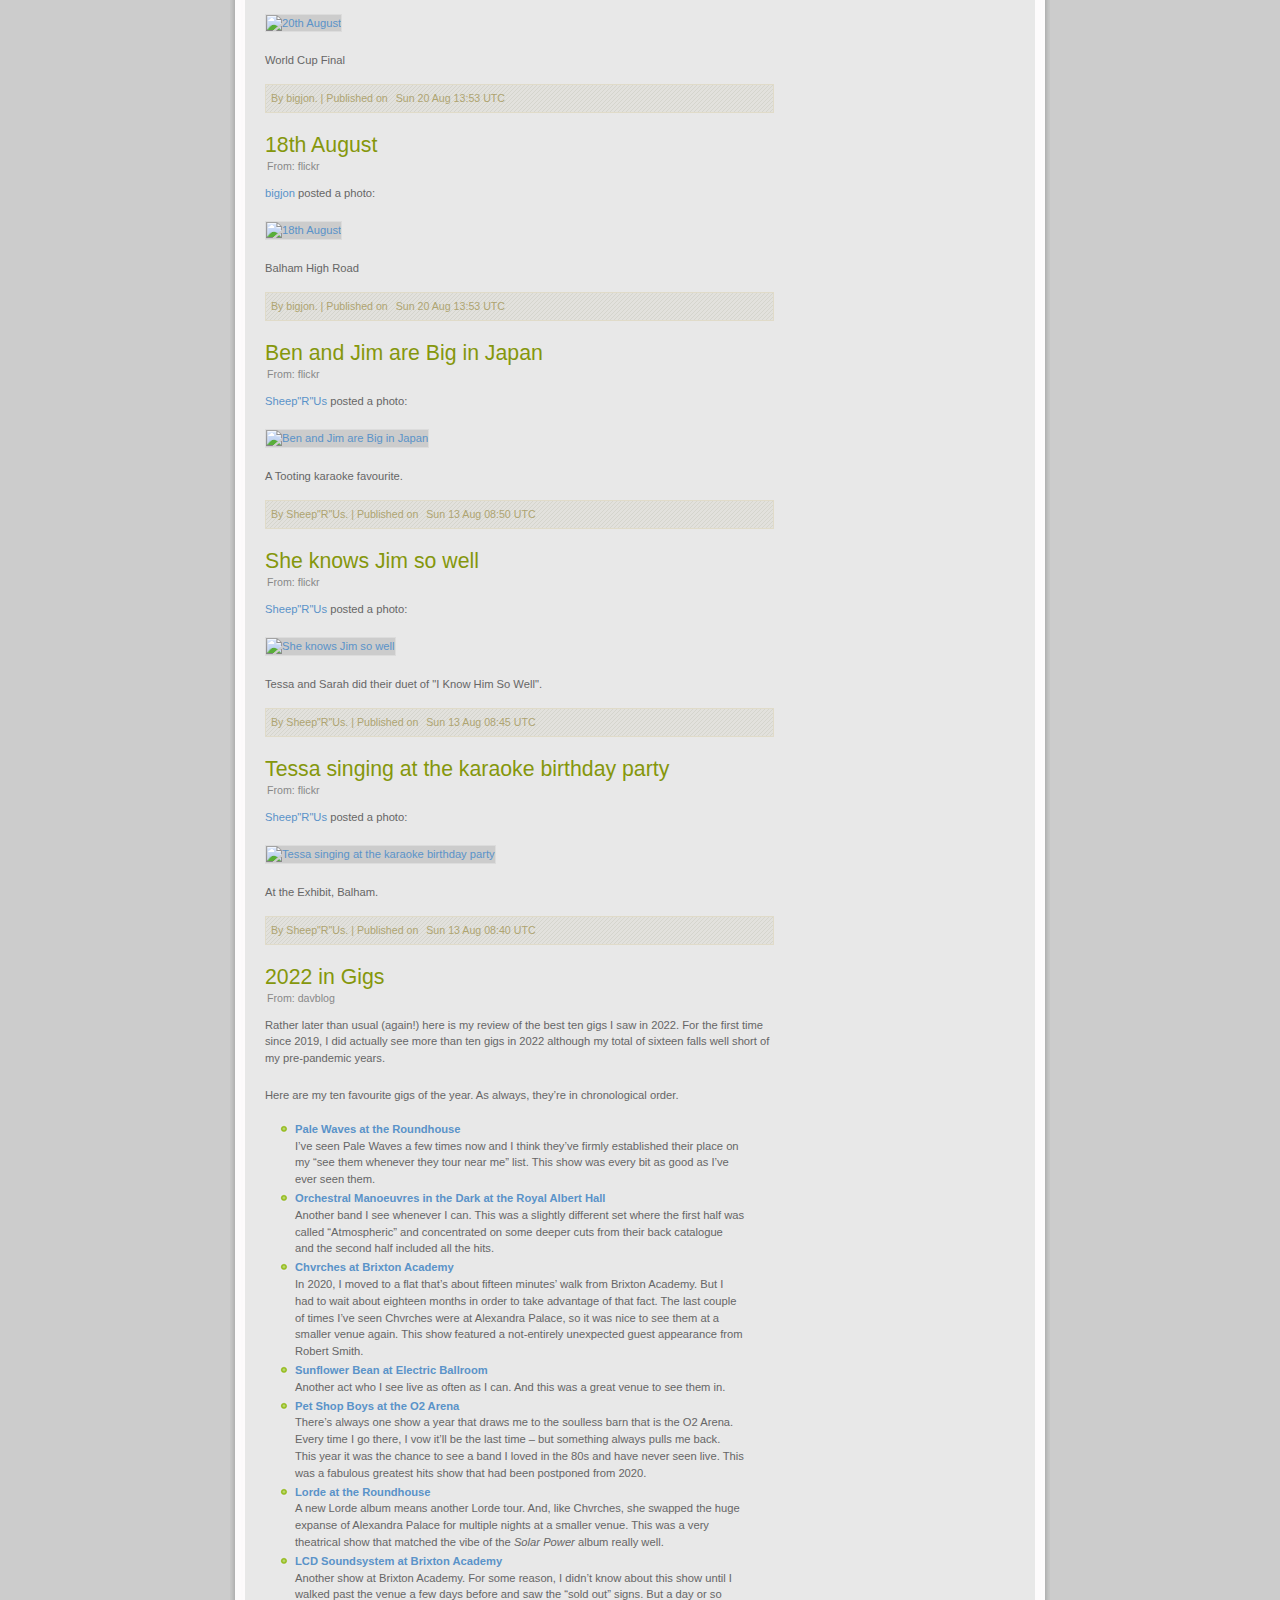
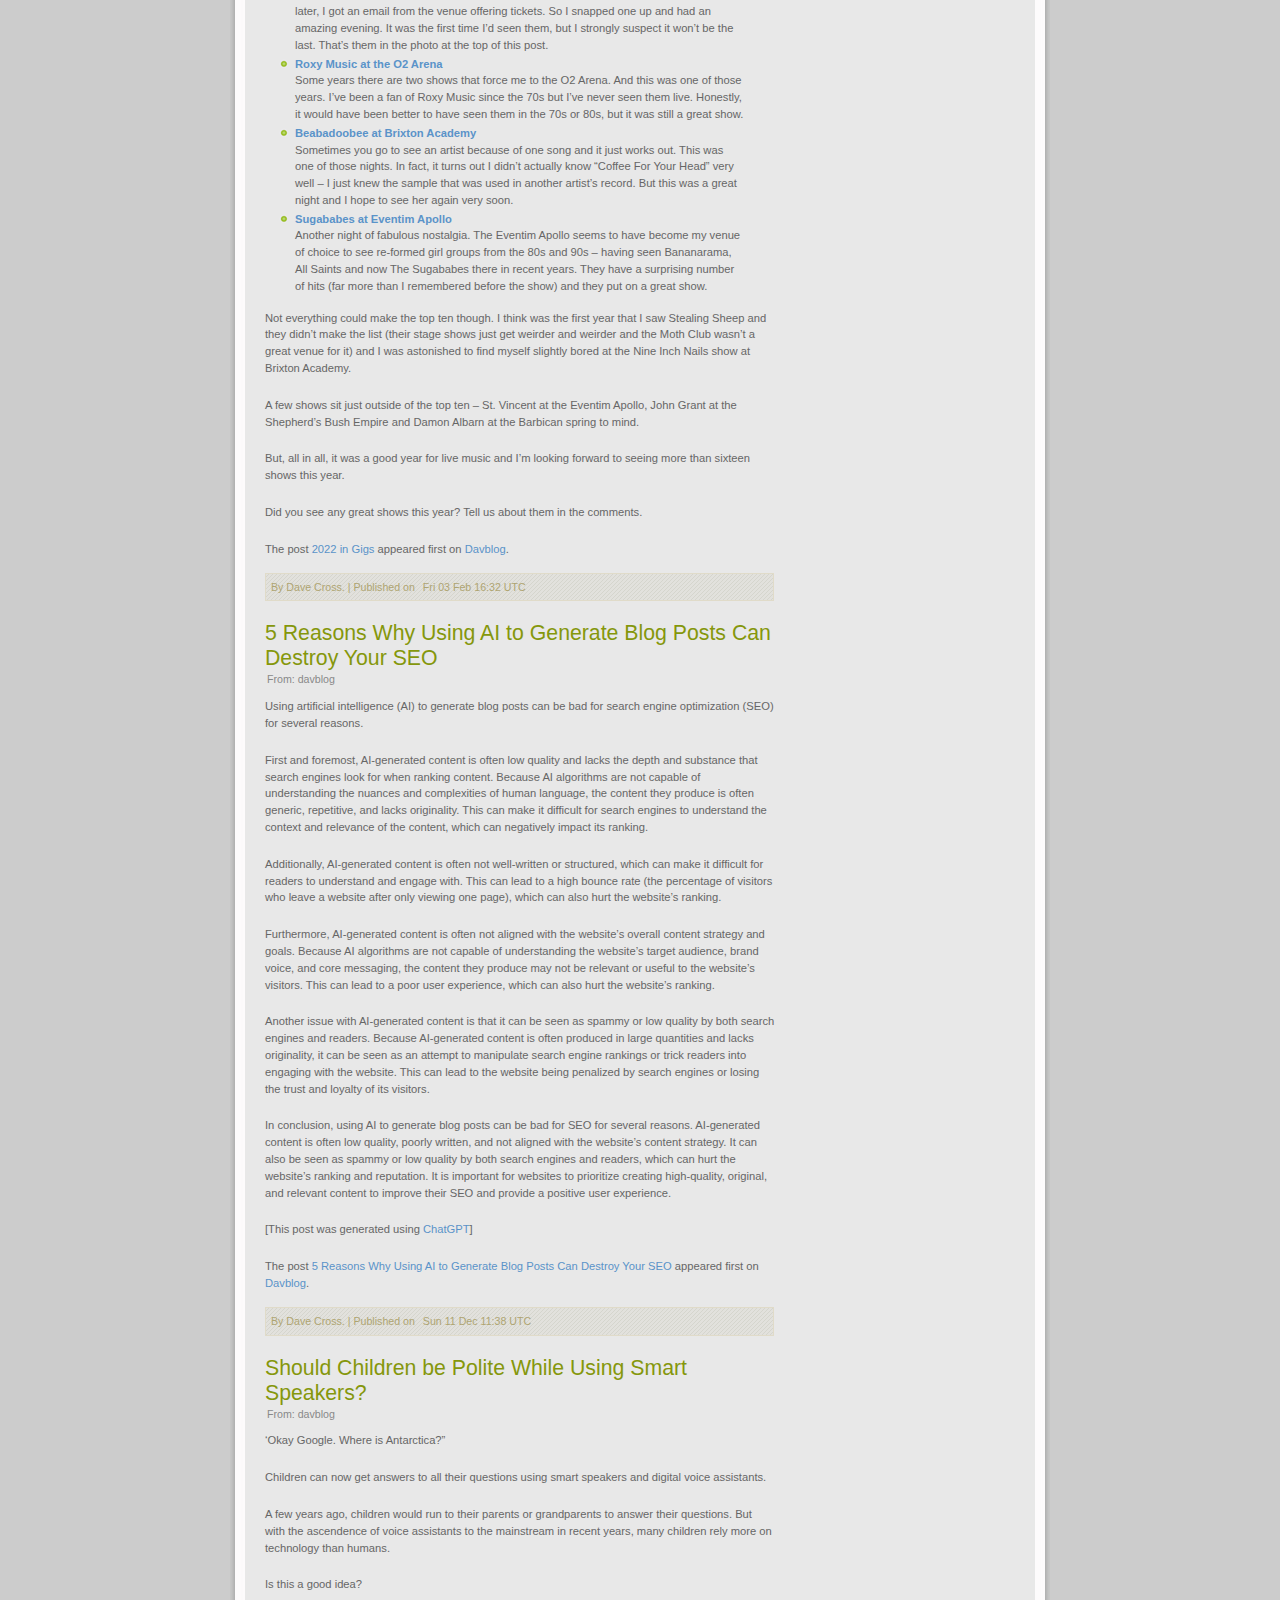
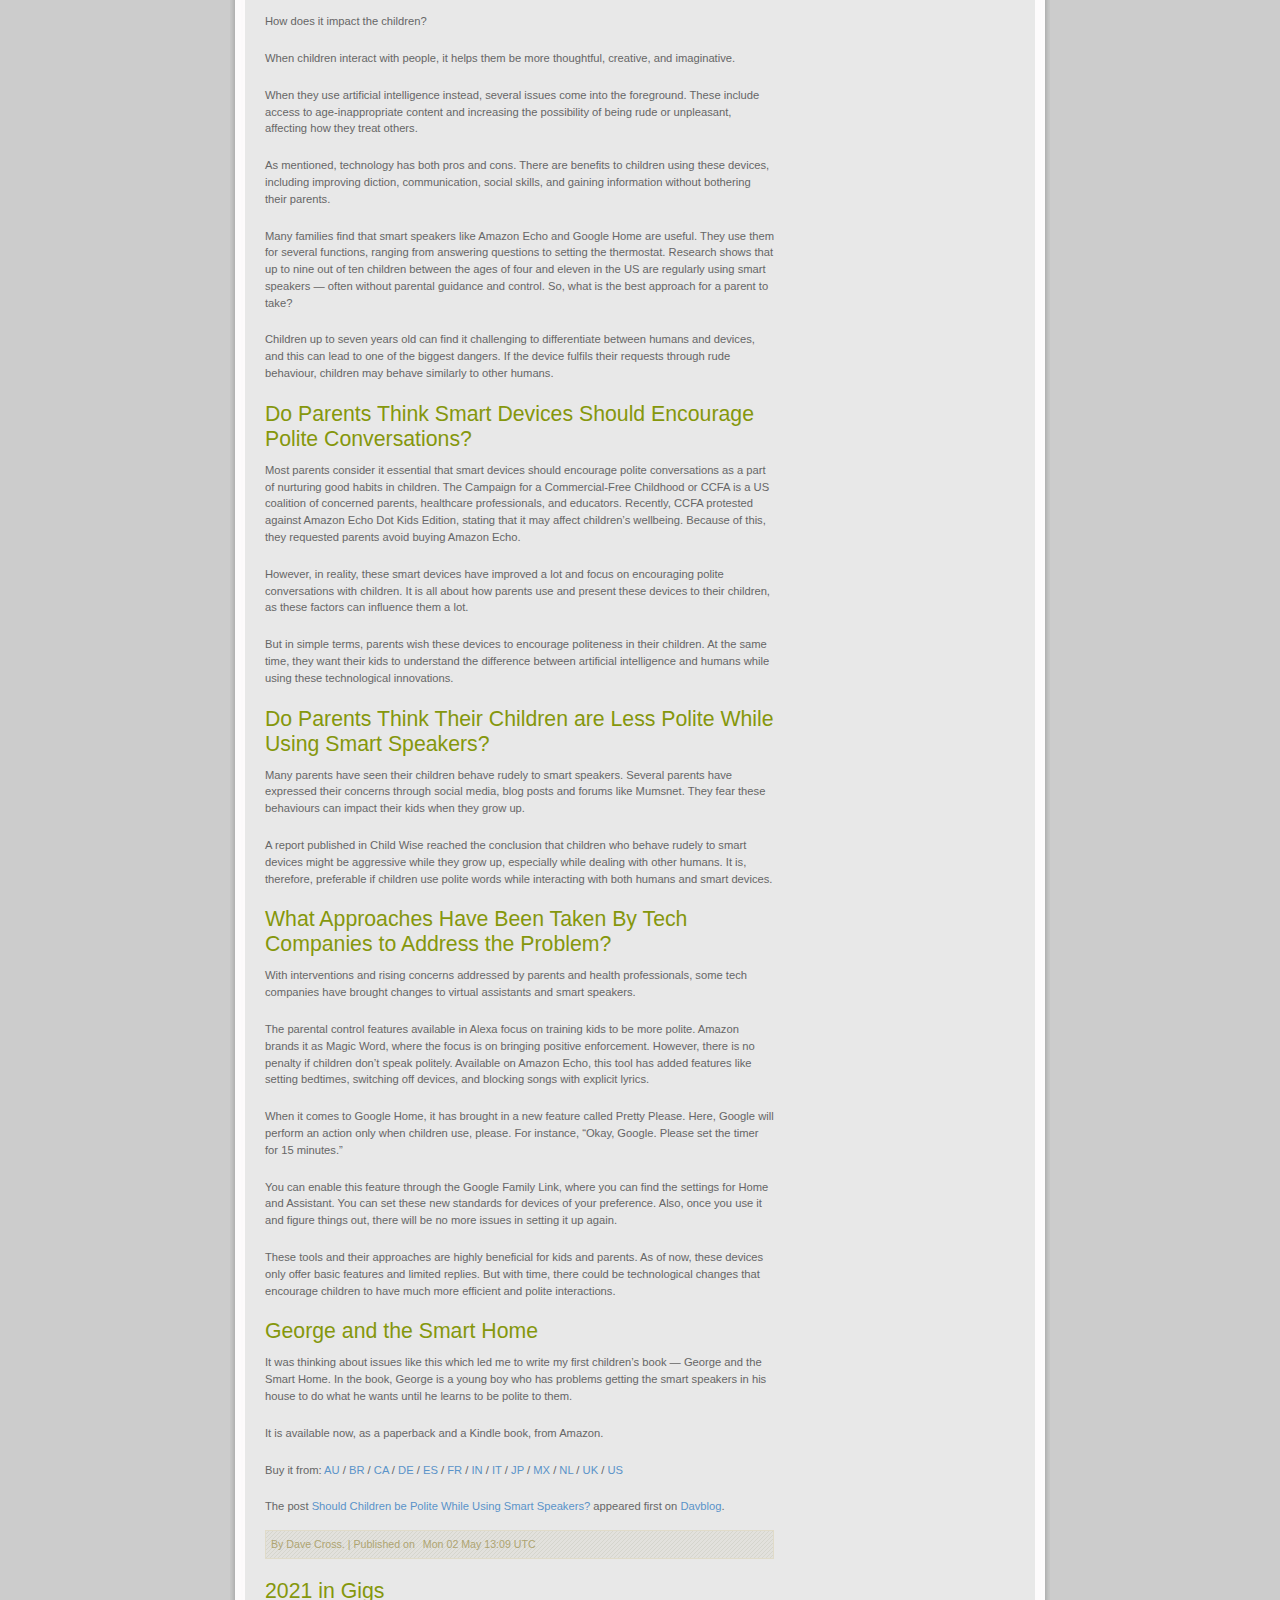
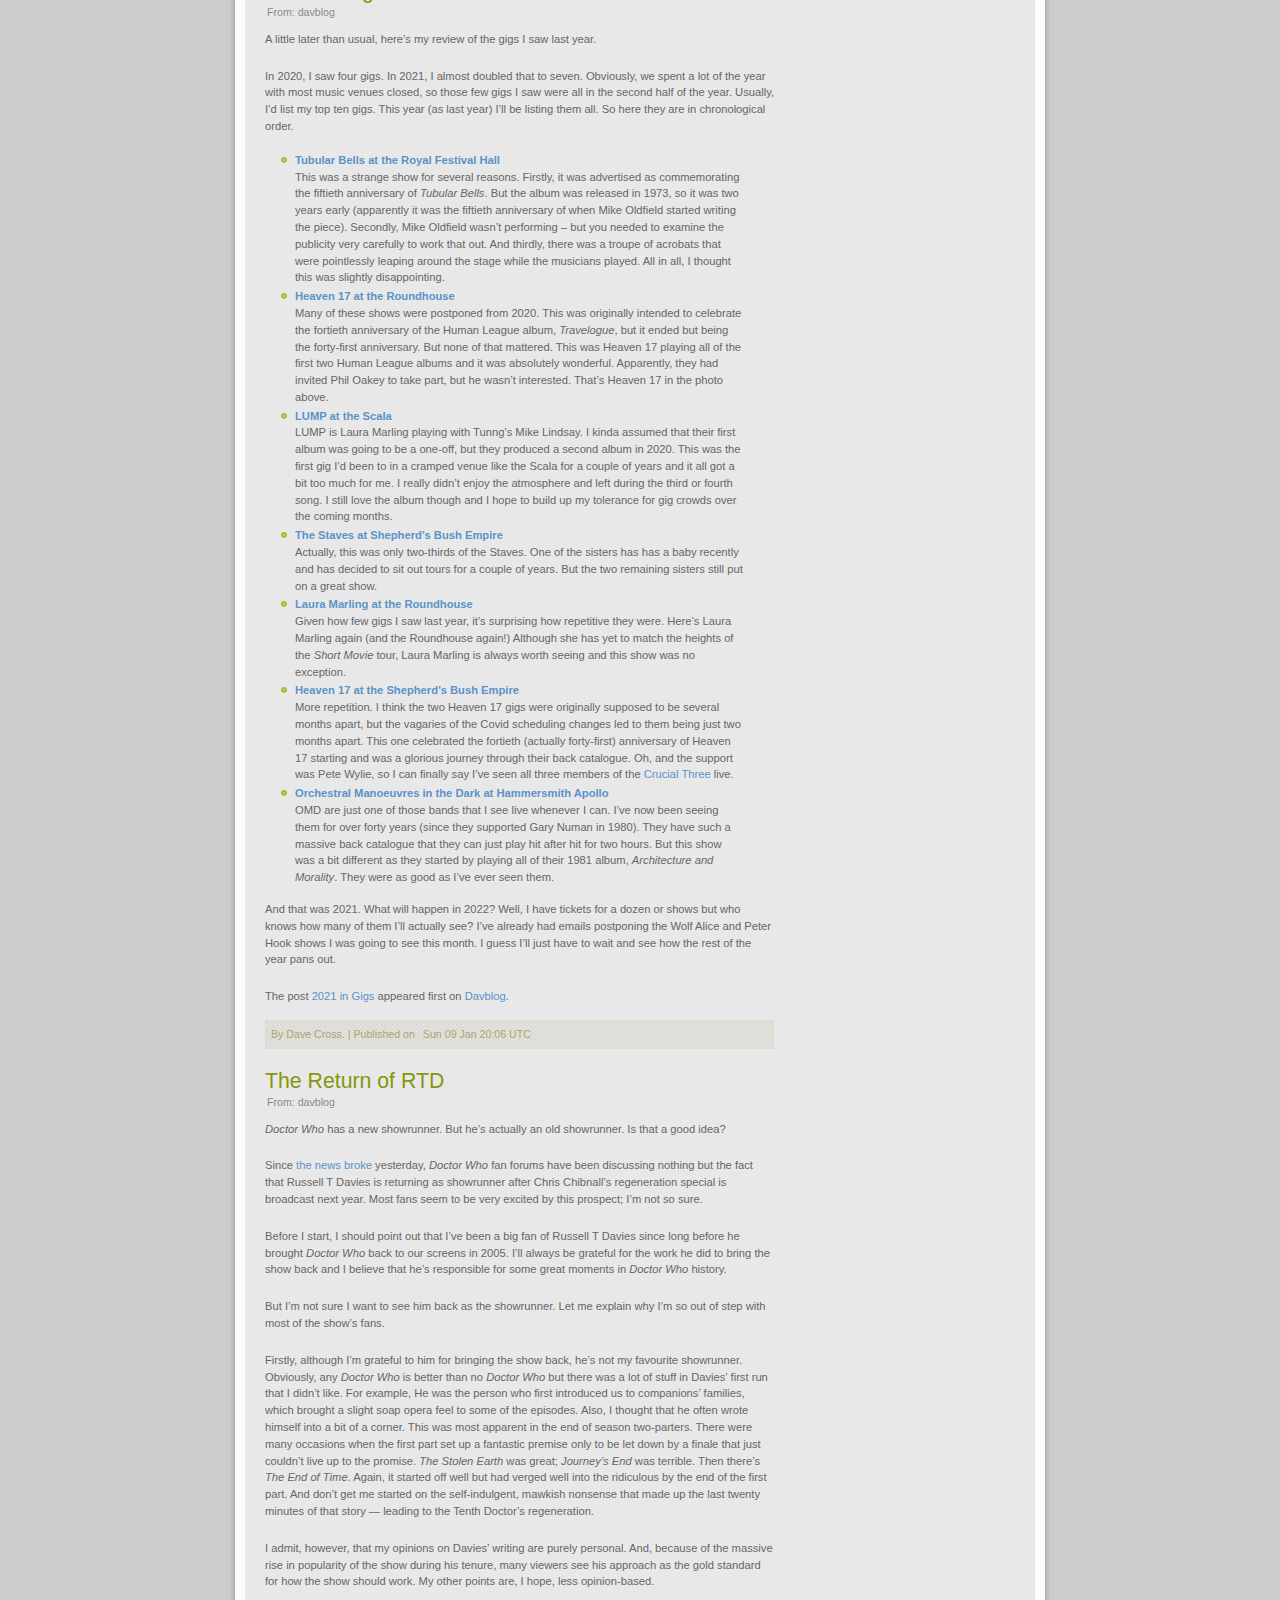
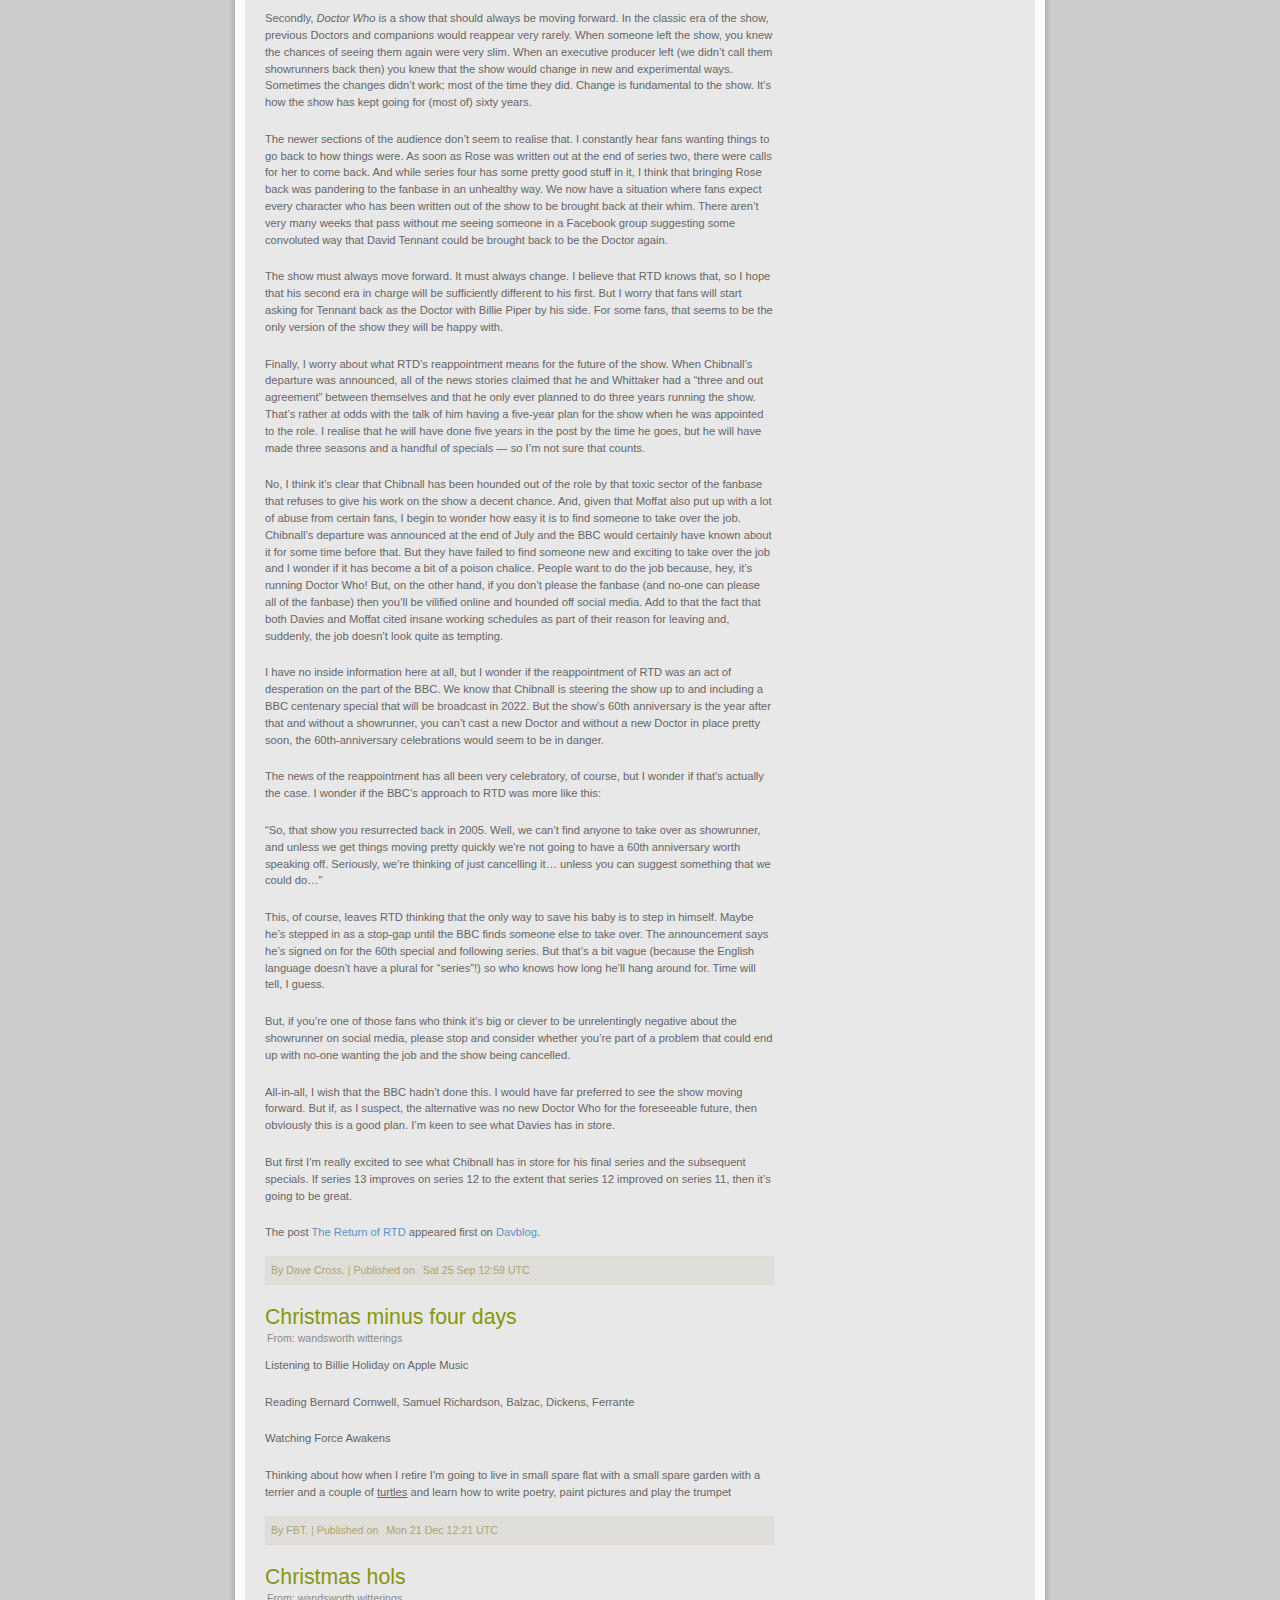
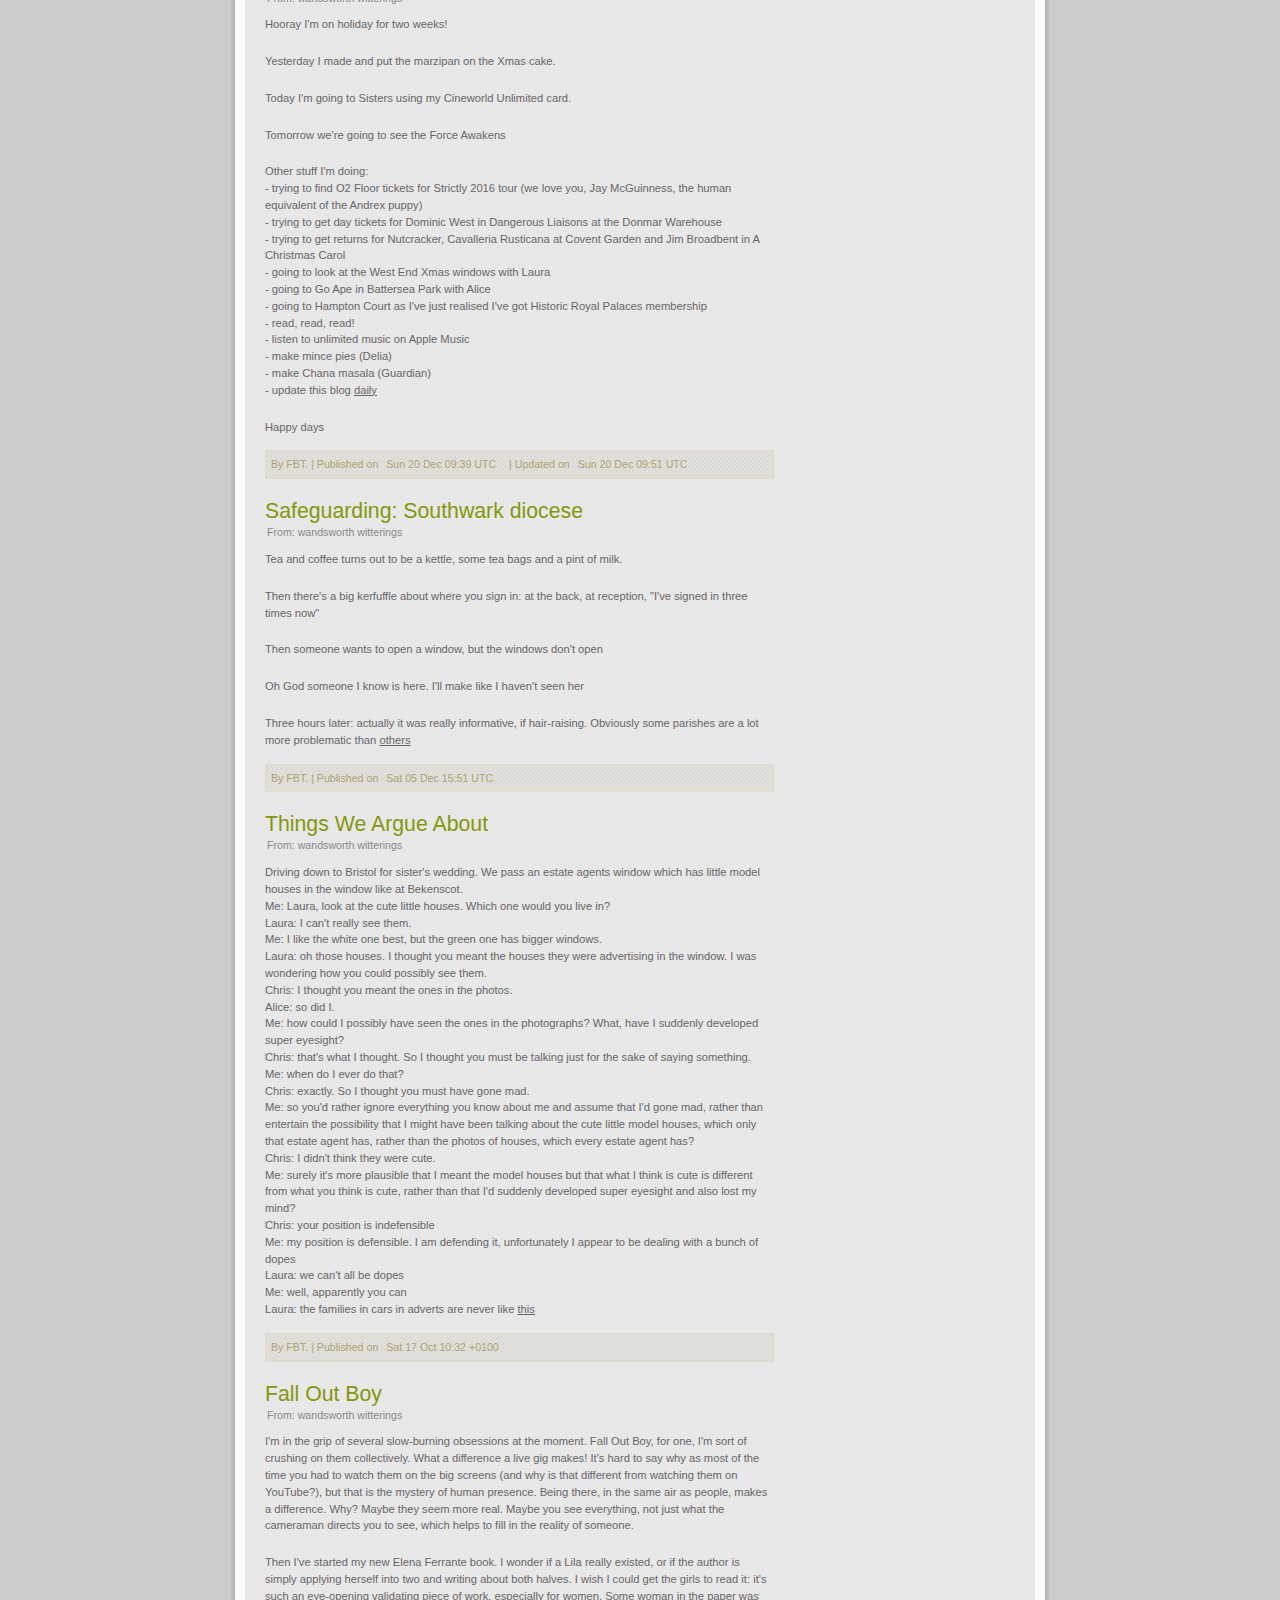
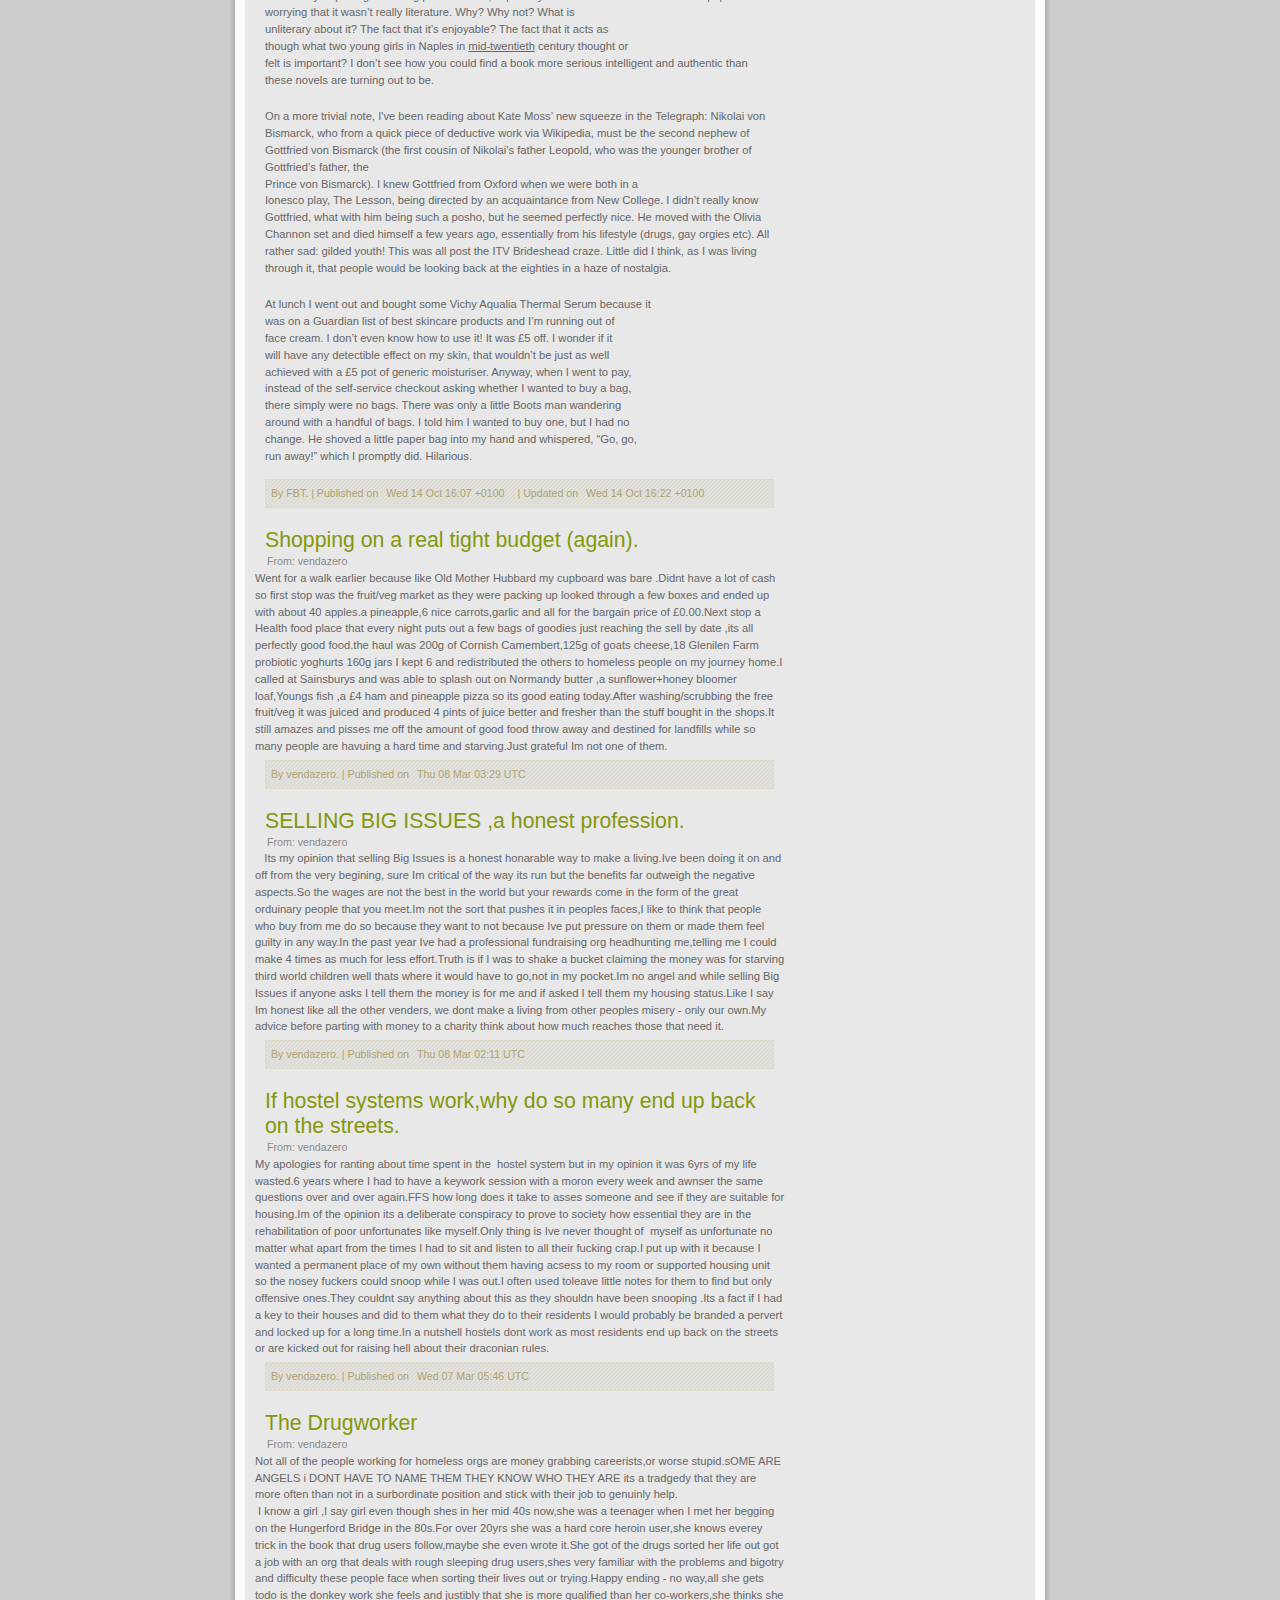
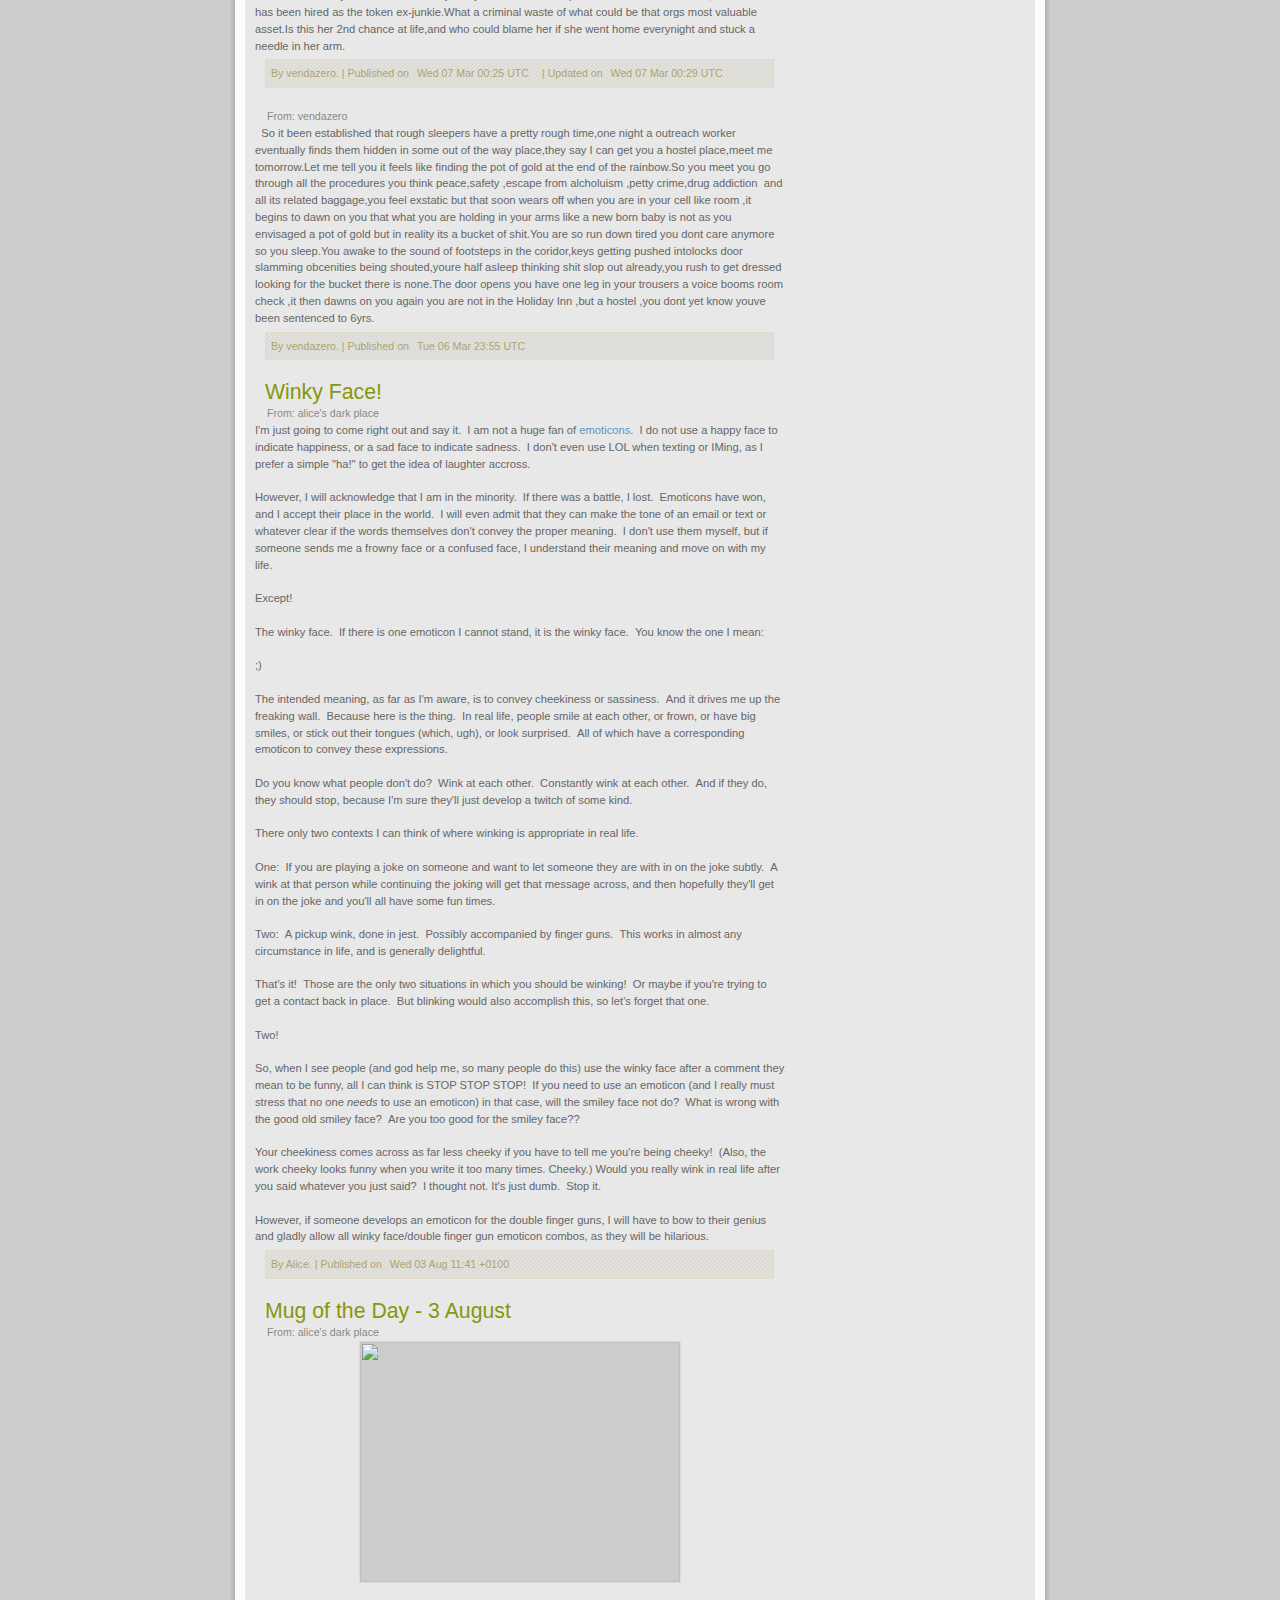
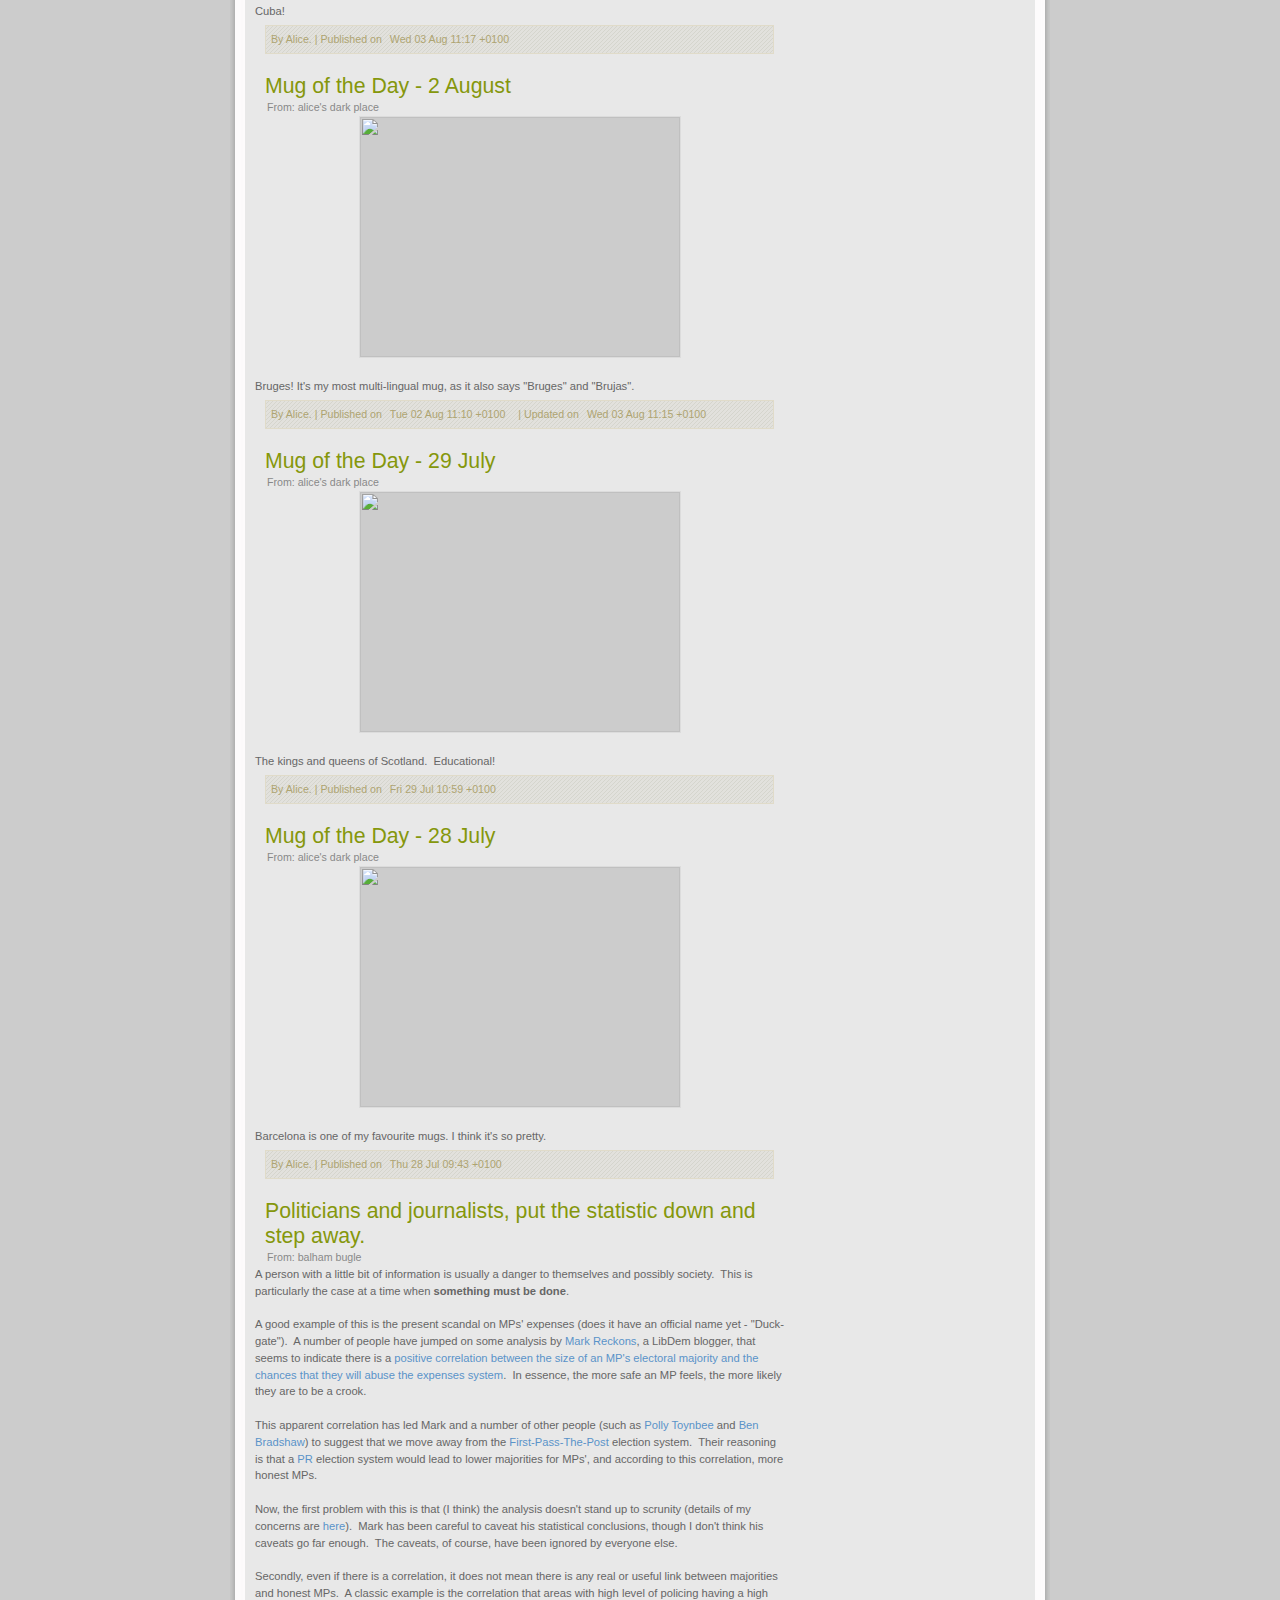
==== commit 6cf2cd7e: "Automated Web page generation" ====
--- a/docs/index.html
+++ b/docs/index.html
@@ -66,18 +66,18 @@
 	<div id="content-wrap">
 	
 		<div id="main">
-			<h2><a href="https://www.bbc.co.uk/weather/2656580/day0">Tonight: Light Rain, Minimum Temperature: 15°C (59°F)</a></h2>
+			<h2><a href="https://www.bbc.co.uk/weather/2656580/day0">Tonight: Light Rain Showers, Minimum Temperature: 17°C (62°F)</a></h2>
 			<p class="post-info">From: weather</p>
-Minimum Temperature: 15°C (59°F), Wind Direction: South Westerly, Wind Speed: 4mph, Visibility: Good, Pressure: 1016mb, Humidity: 70%, UV Risk: 3, Pollution: Low, Sunset: 20:07 BST
-    <p class="post-footer">Published on <span class="date">Wed 23 Aug 18:03 UTC</span></p>
-			<h2><a href="https://www.bbc.co.uk/weather/2656580/day1">Thursday: Heavy Rain Showers, Minimum Temperature: 13°C (56°F) Maximum Temperature: 23°C (73°F)</a></h2>
+Minimum Temperature: 17°C (62°F), Wind Direction: Southerly, Wind Speed: 4mph, Visibility: Moderate, Pressure: 1015mb, Humidity: 77%, UV Risk: 0, Pollution: Low, Sunset: 20:05 BST
+    <p class="post-footer">Published on <span class="date">Thu 24 Aug 00:00 UTC</span></p>
+			<h2><a href="https://www.bbc.co.uk/weather/2656580/day1">Thursday: Light Rain Showers, Minimum Temperature: 13°C (56°F) Maximum Temperature: 23°C (74°F)</a></h2>
 			<p class="post-info">From: weather</p>
-Maximum Temperature: 23°C (73°F), Minimum Temperature: 13°C (56°F), Wind Direction: Westerly, Wind Speed: 7mph, Visibility: Moderate, Pressure: 1012mb, Humidity: 72%, UV Risk: 5, Pollution: Low, Sunrise: 06:00 BST, Sunset: 20:05 BST
-    <p class="post-footer">Published on <span class="date">Wed 23 Aug 18:03 UTC</span></p>
-			<h2><a href="https://www.bbc.co.uk/weather/2656580/day2">Friday: Sunny Intervals, Minimum Temperature: 11°C (52°F) Maximum Temperature: 21°C (69°F)</a></h2>
+Maximum Temperature: 23°C (74°F), Minimum Temperature: 13°C (56°F), Wind Direction: South Westerly, Wind Speed: 7mph, Visibility: Moderate, Pressure: 1012mb, Humidity: 72%, UV Risk: 5, Pollution: Low, Sunrise: 06:01 BST, Sunset: 20:03 BST
+    <p class="post-footer">Published on <span class="date">Thu 24 Aug 00:00 UTC</span></p>
+			<h2><a href="https://www.bbc.co.uk/weather/2656580/day2">Friday: Light Rain Showers, Minimum Temperature: 11°C (52°F) Maximum Temperature: 20°C (68°F)</a></h2>
 			<p class="post-info">From: weather</p>
-Maximum Temperature: 21°C (69°F), Minimum Temperature: 11°C (52°F), Wind Direction: Westerly, Wind Speed: 10mph, Visibility: Good, Pressure: 1011mb, Humidity: 62%, UV Risk: 5, Pollution: Low, Sunrise: 06:01 BST, Sunset: 20:03 BST
-    <p class="post-footer">Published on <span class="date">Wed 23 Aug 18:03 UTC</span></p>
+Maximum Temperature: 20°C (68°F), Minimum Temperature: 11°C (52°F), Wind Direction: Westerly, Wind Speed: 11mph, Visibility: Good, Pressure: 1010mb, Humidity: 58%, UV Risk: 4, Pollution: Low, Sunrise: 06:03 BST, Sunset: 20:01 BST
+    <p class="post-footer">Published on <span class="date">Thu 24 Aug 00:00 UTC</span></p>
 			<h2><a href="https://news.google.com/atom/articles/CBMiZWh0dHBzOi8vbG9uZG9ubmV3c29ubGluZS5jby51ay9rYXRpZS1zbm93ZGVuLWZpbmlzaGVzLWVpZ2h0aC1mb3ItZ2ItYXQtd29ybGQtYXRobGV0aWNzLWNoYW1waW9uc2hpcHMv0gEA?oc=5">Katie Snowden finishes eighth for GB at World Athletics ... - South London News</a></h2>
 			<p class="post-info">From: google news</p>
 <a href="https://news.google.com/atom/articles/CBMiZWh0dHBzOi8vbG9uZG9ubmV3c29ubGluZS5jby51ay9rYXRpZS1zbm93ZGVuLWZpbmlzaGVzLWVpZ2h0aC1mb3ItZ2ItYXQtd29ybGQtYXRobGV0aWNzLWNoYW1waW9uc2hpcHMv0gEA?oc=5" target="_blank">Katie Snowden finishes eighth for GB at World Athletics ...</a>&nbsp;&nbsp;<font color="#6f6f6f">South London News</font>
@@ -90,9 +90,9 @@
 			<p class="post-info">From: google news</p>
 <a href="https://news.google.com/atom/articles/CBMiOmh0dHBzOi8vd3d3LmUtYXJjaGl0ZWN0LmNvbS9sb25kb24vdGhlLXBpbmVzLXN1cnJleS1sb25kb27SAQA?oc=5" target="_blank">The Pines, Surrey, London property</a>&nbsp;&nbsp;<font color="#6f6f6f">e-architect</font>
     <p class="post-footer">Updated on <span class="date">Tue 22 Aug 17:52 UTC</span></p>
-			<h2><a href="https://news.google.com/atom/articles/[base64]?oc=5">Southern and Gatwick Express delays have fallen for passengers travelling into London Victoria - Yahoo News UK</a></h2>
+			<h2><a href="https://news.google.com/atom/articles/[base64]?oc=5">Southern and Gatwick Express delays have fallen for passengers ... - SussexWorld</a></h2>
 			<p class="post-info">From: google news</p>
-<a href="https://news.google.com/atom/articles/[base64]?oc=5" target="_blank">Southern and Gatwick Express delays have fallen for passengers travelling into London Victoria</a>&nbsp;&nbsp;<font color="#6f6f6f">Yahoo News UK</font>
+<a href="https://news.google.com/atom/articles/[base64]?oc=5" target="_blank">Southern and Gatwick Express delays have fallen for passengers ...</a>&nbsp;&nbsp;<font color="#6f6f6f">SussexWorld</font>
     <p class="post-footer">Updated on <span class="date">Sun 20 Aug 16:32 UTC</span></p>
 			<h2><a href="https://news.google.com/atom/articles/CBMijQFodHRwczovL3d3dy5pcmlzaHRpbWVzLmNvbS9zcG9ydC9zb2NjZXIvMjAyMy8wOC8yMC9hLW5ldy1mcm9udGllci1mb3ItZW5nbGlzaC1mb290YmFsbC1idXQtYS1mYW1pbGlhci1mdWxsLXRpbWUtZmVlbGluZy1vZi13b3JsZC1jdXAtZGVzcGFpci_SAQA?oc=5">A new frontier for English football but a familiar full-time feeling of ... - The Irish Times</a></h2>
 			<p class="post-info">From: google news</p>
@@ -568,7 +568,7 @@
 		</div>	
 	
 		<div id="footer-bottom">		
-    <p>By <a href="mailto:dave@theplanetarium.org">Dave Cross</a> | Built at Wednesday 23 August 18:04:11 UTC | Powered by <a href="http://perlanet.mag-sol.com/">Perlanet</a><br />
+    <p>By <a href="mailto:dave@theplanetarium.org">Dave Cross</a> | Built at Thursday 24 August 00:11:07 UTC | Powered by <a href="http://perlanet.mag-sol.com/">Perlanet</a><br />
     Design by: <a href="http://www.styleshout.com/">styleshout</a> | Original <a href="http://www.flickr.com/photos/rjw1/673880462/">Photo</a> by rjw1</p>
 			
 		</div>	
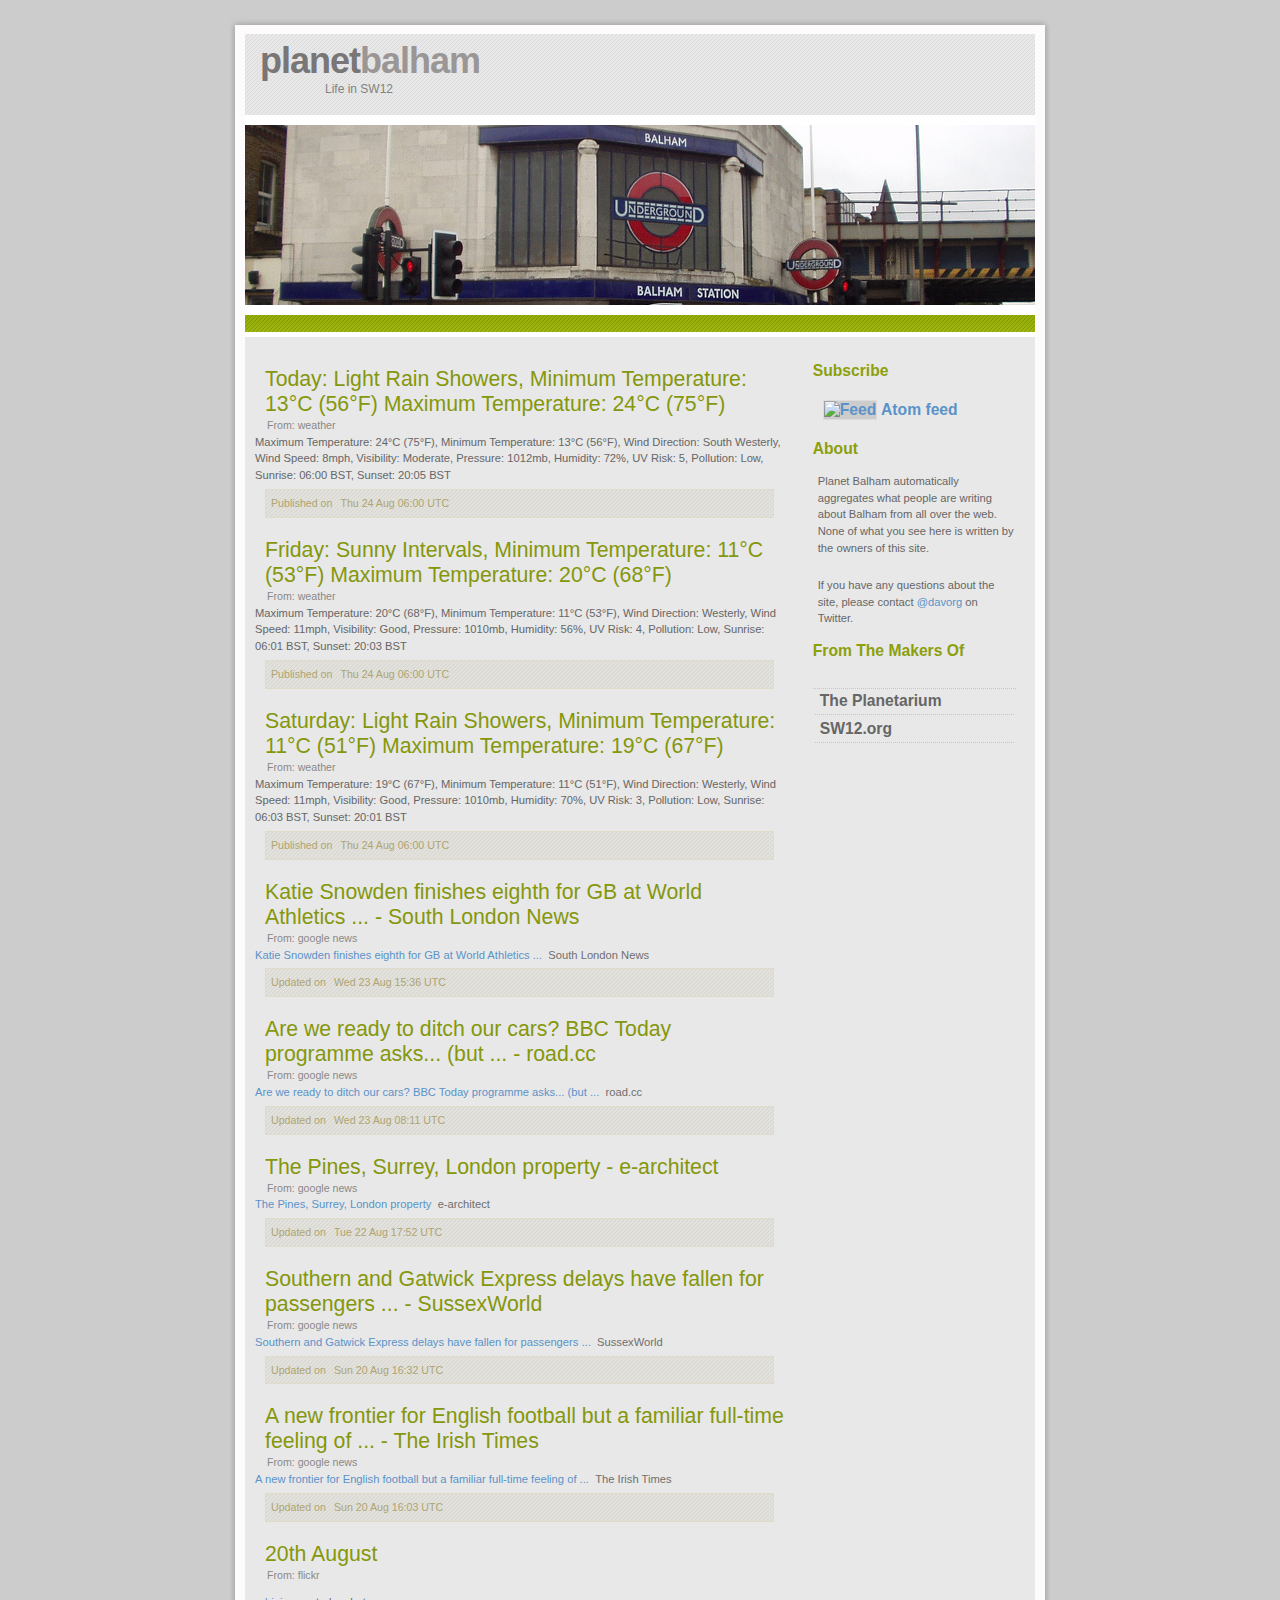
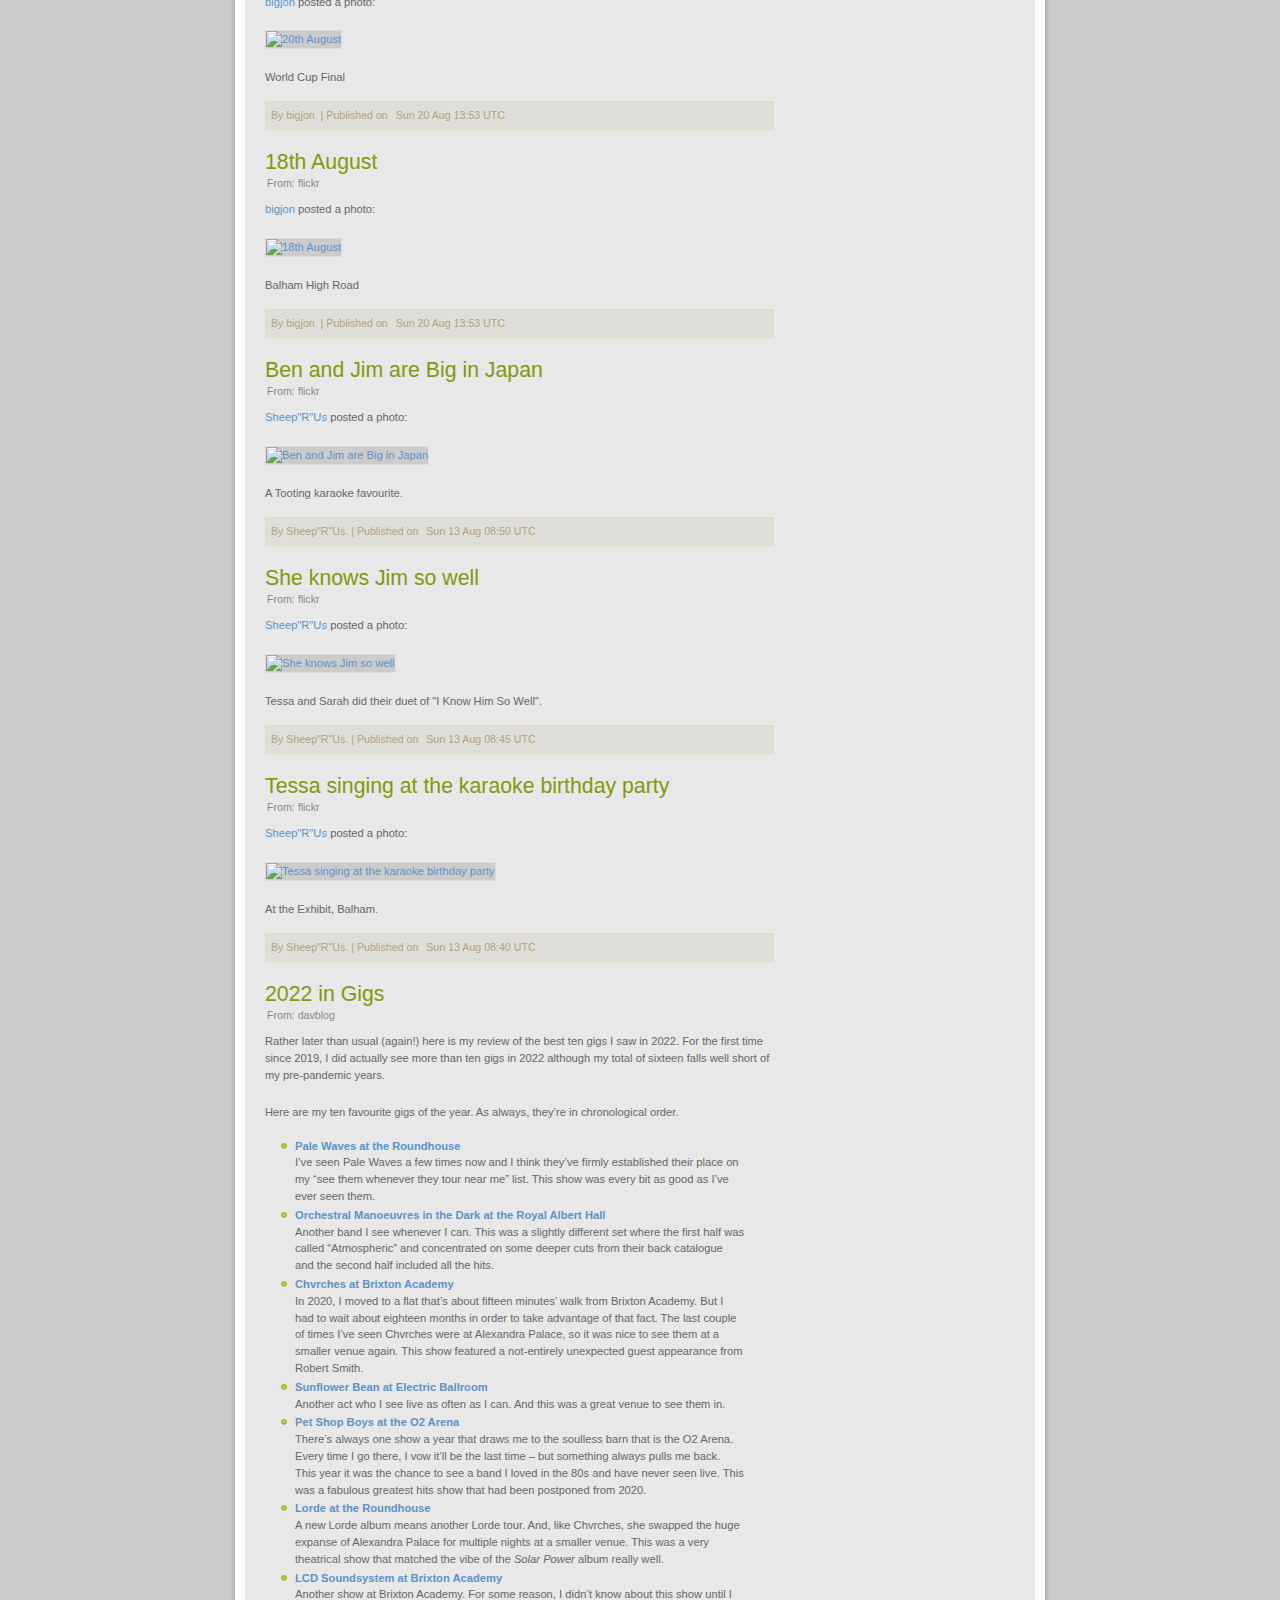
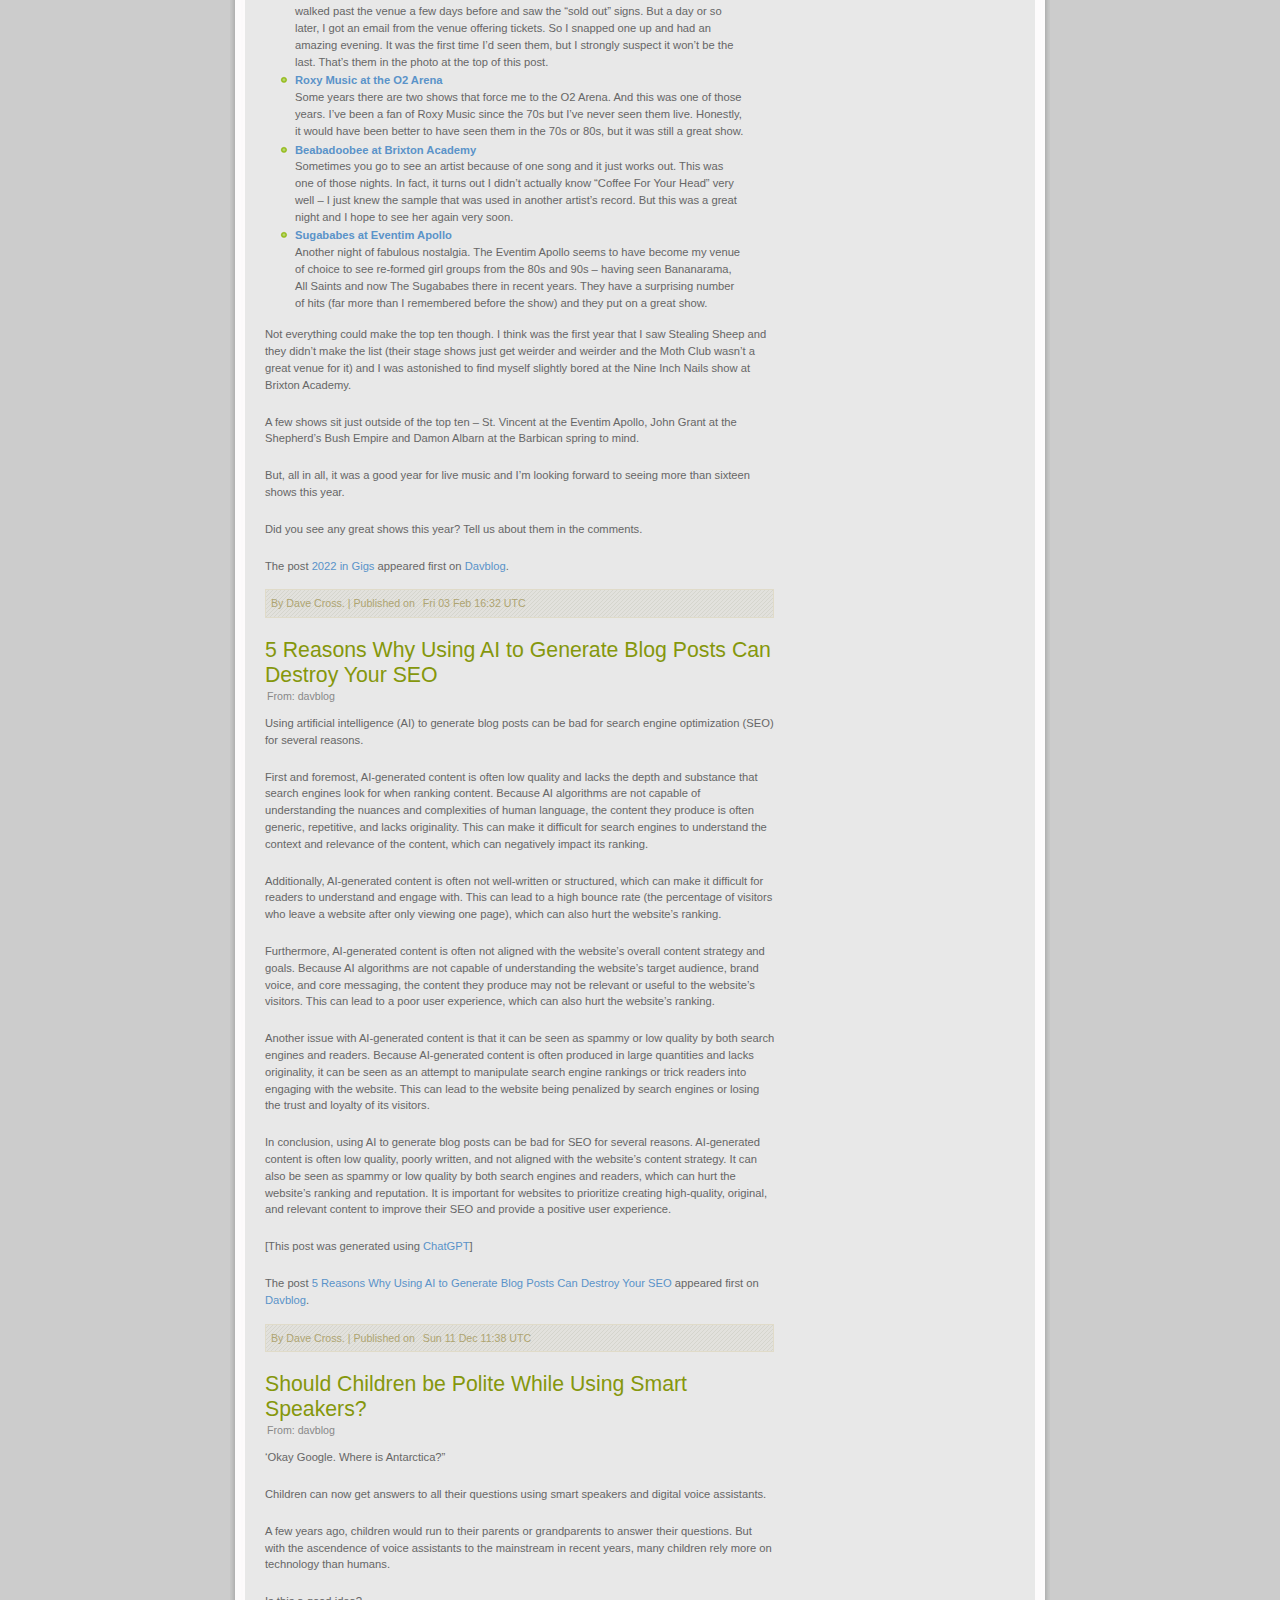
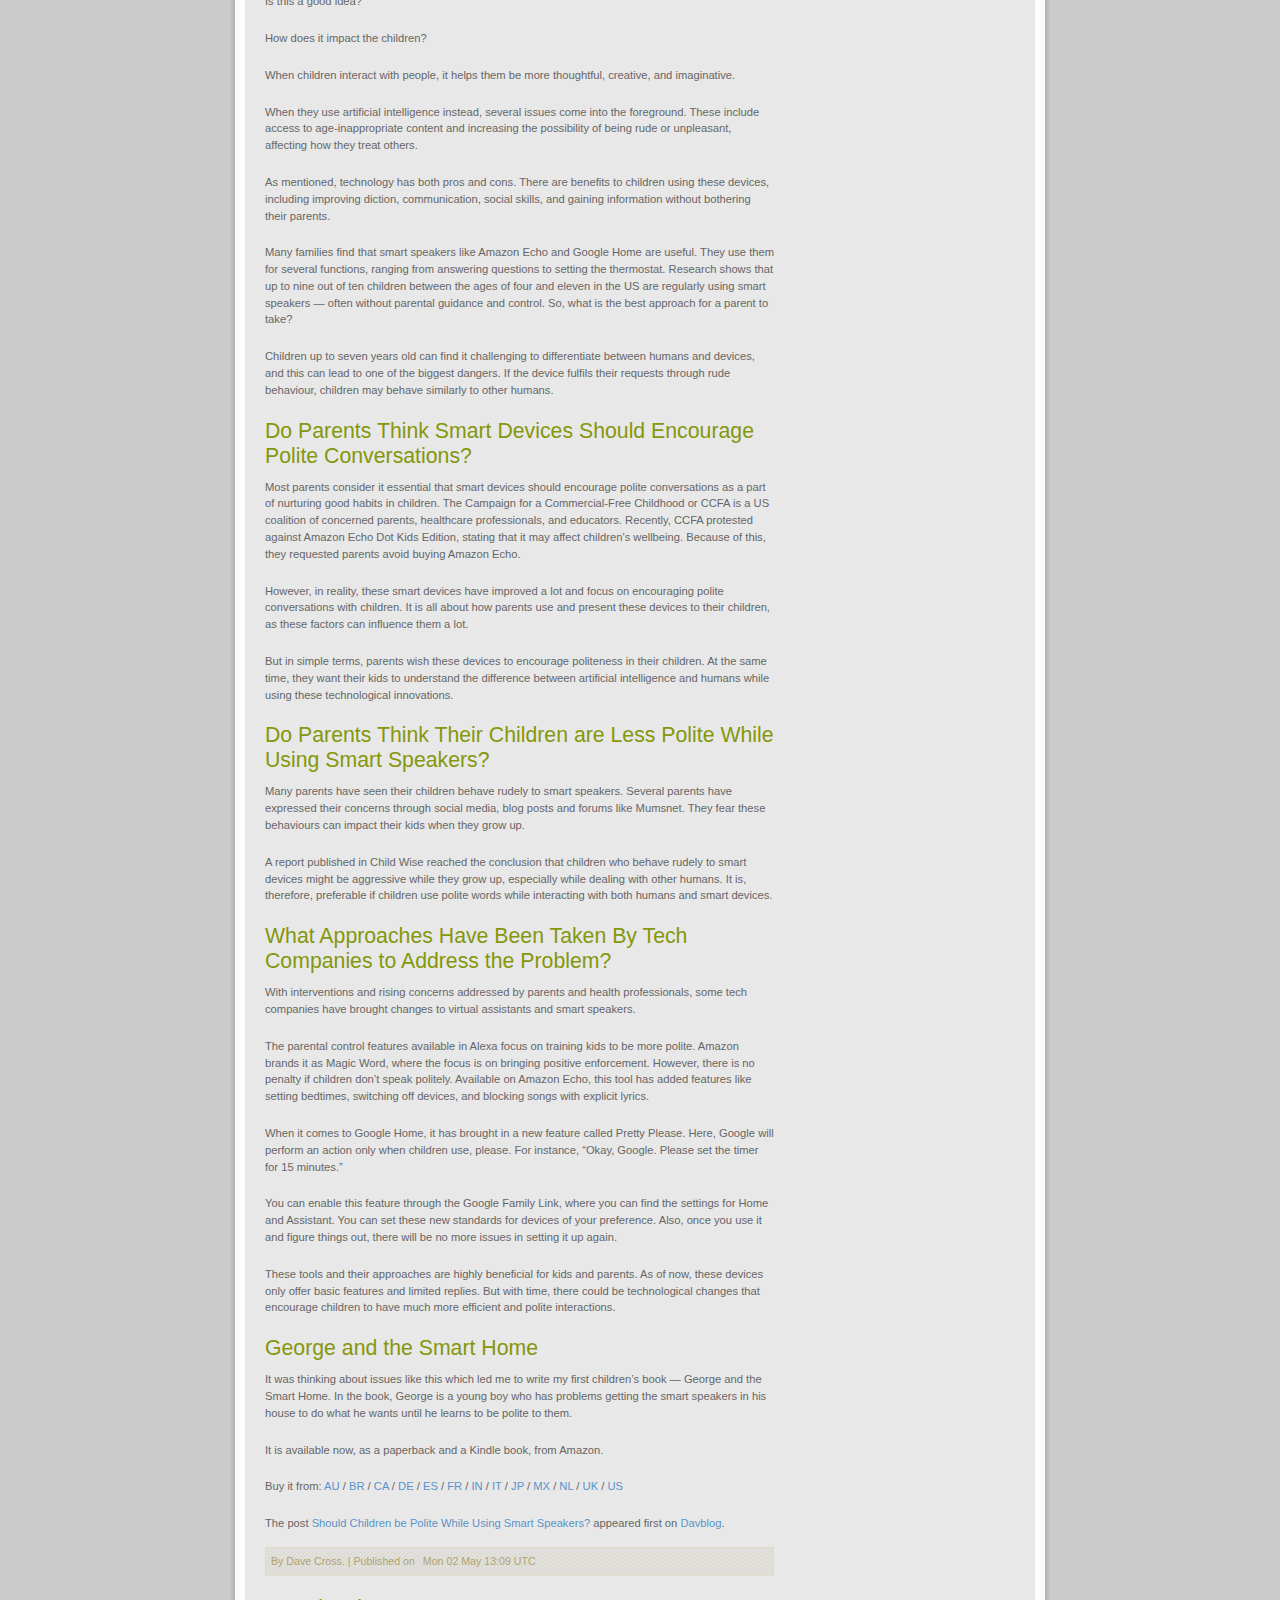
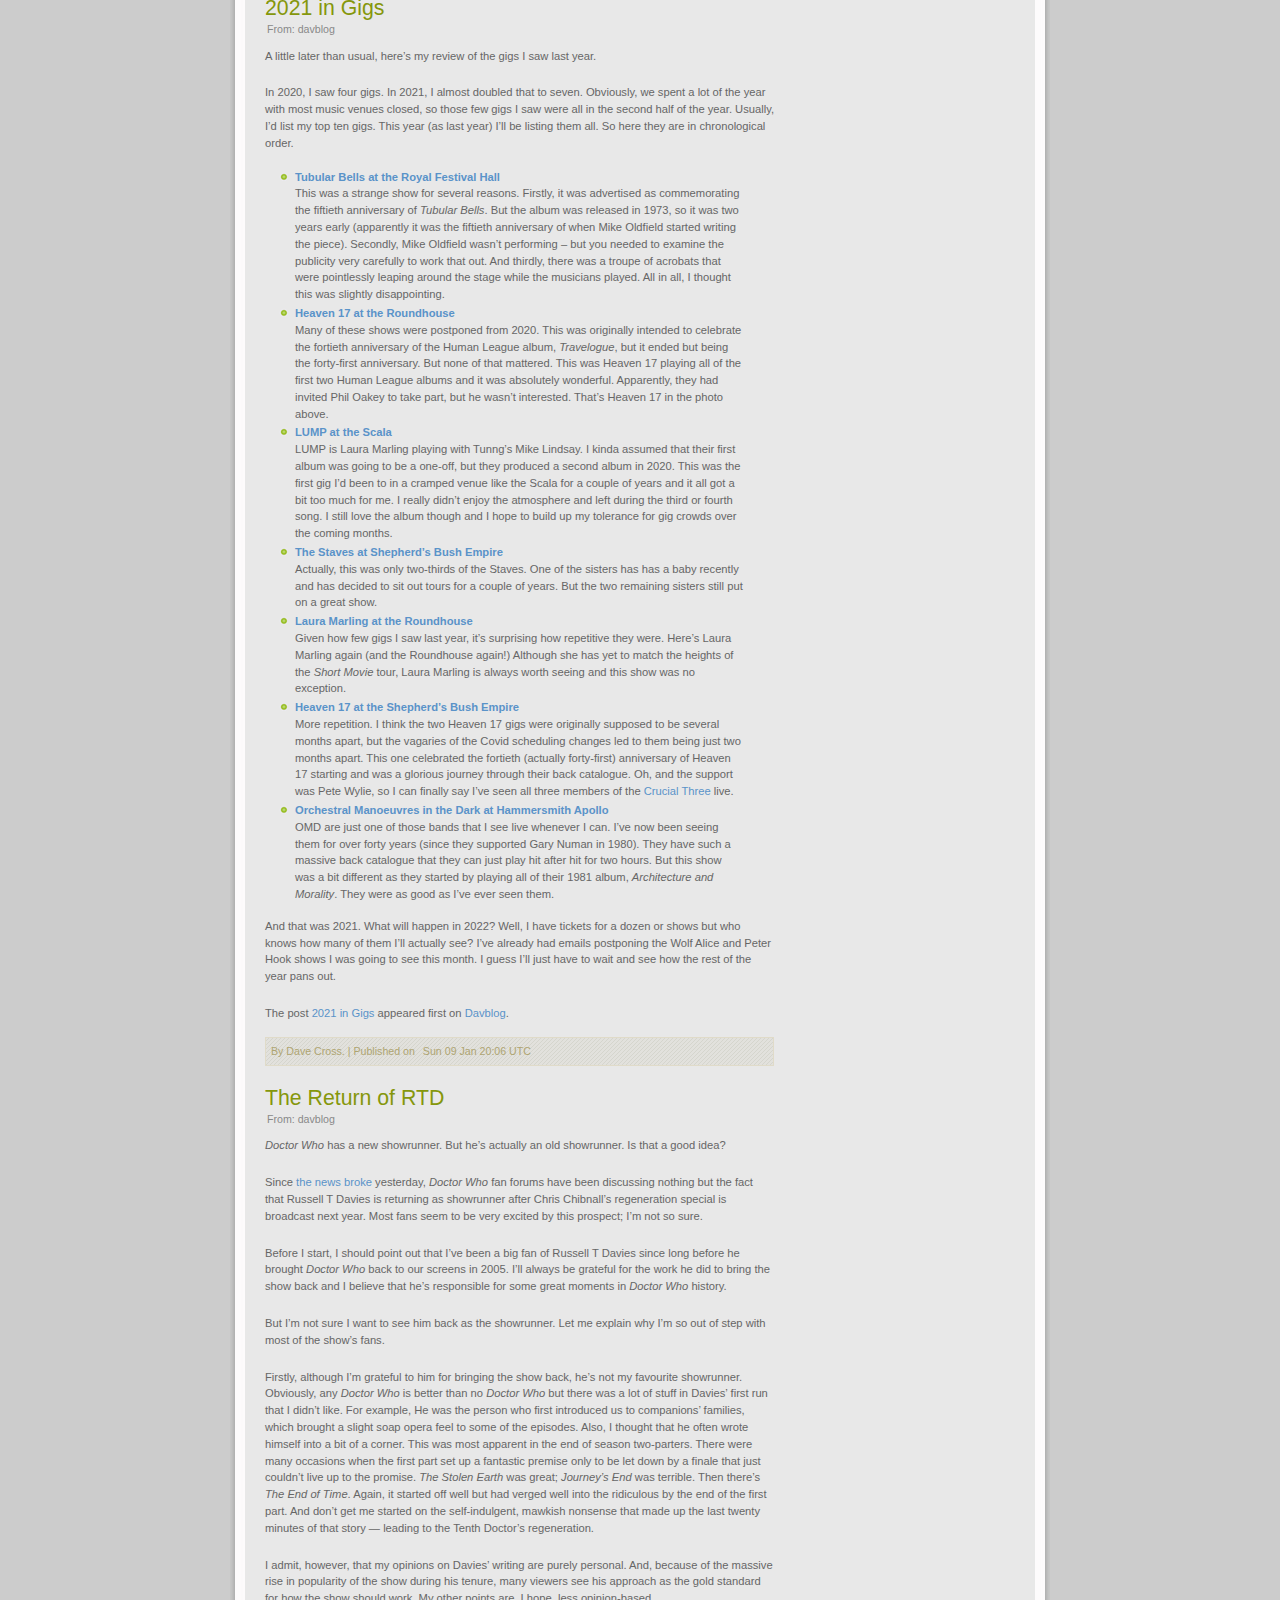
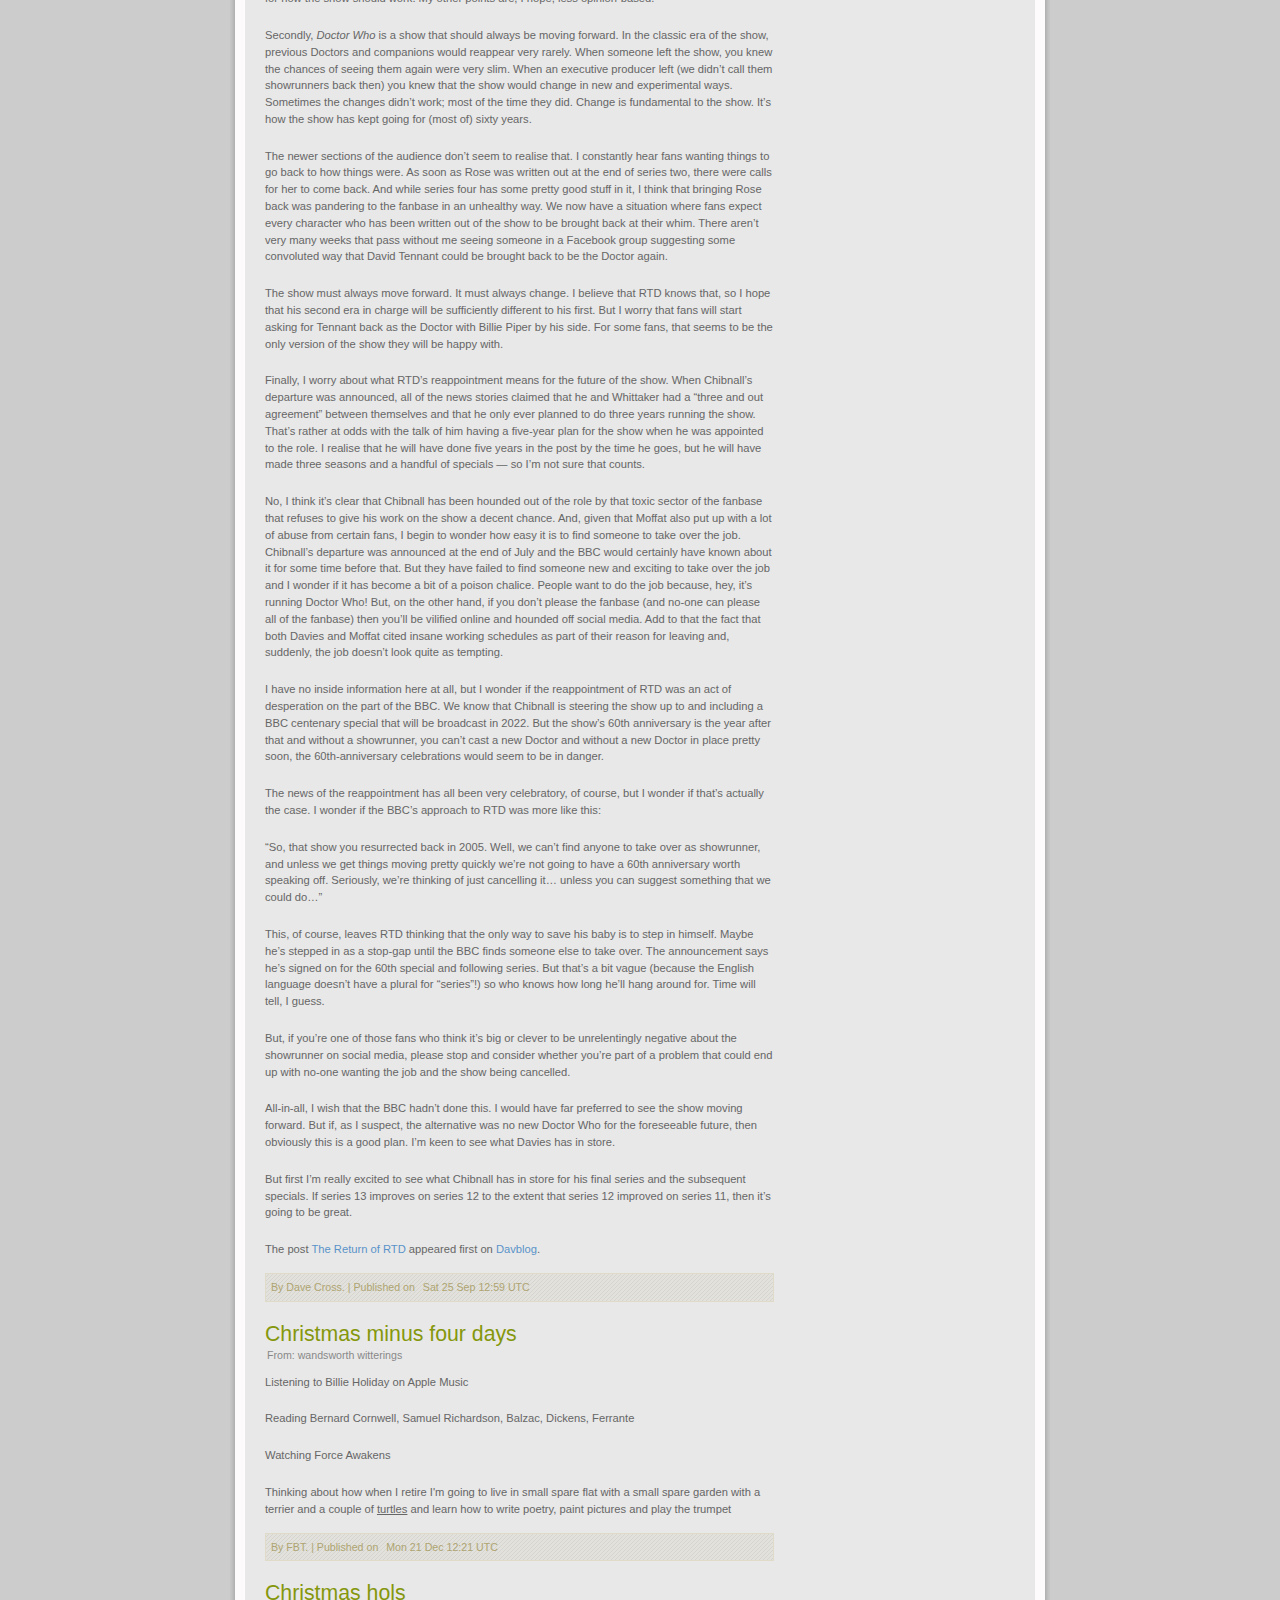
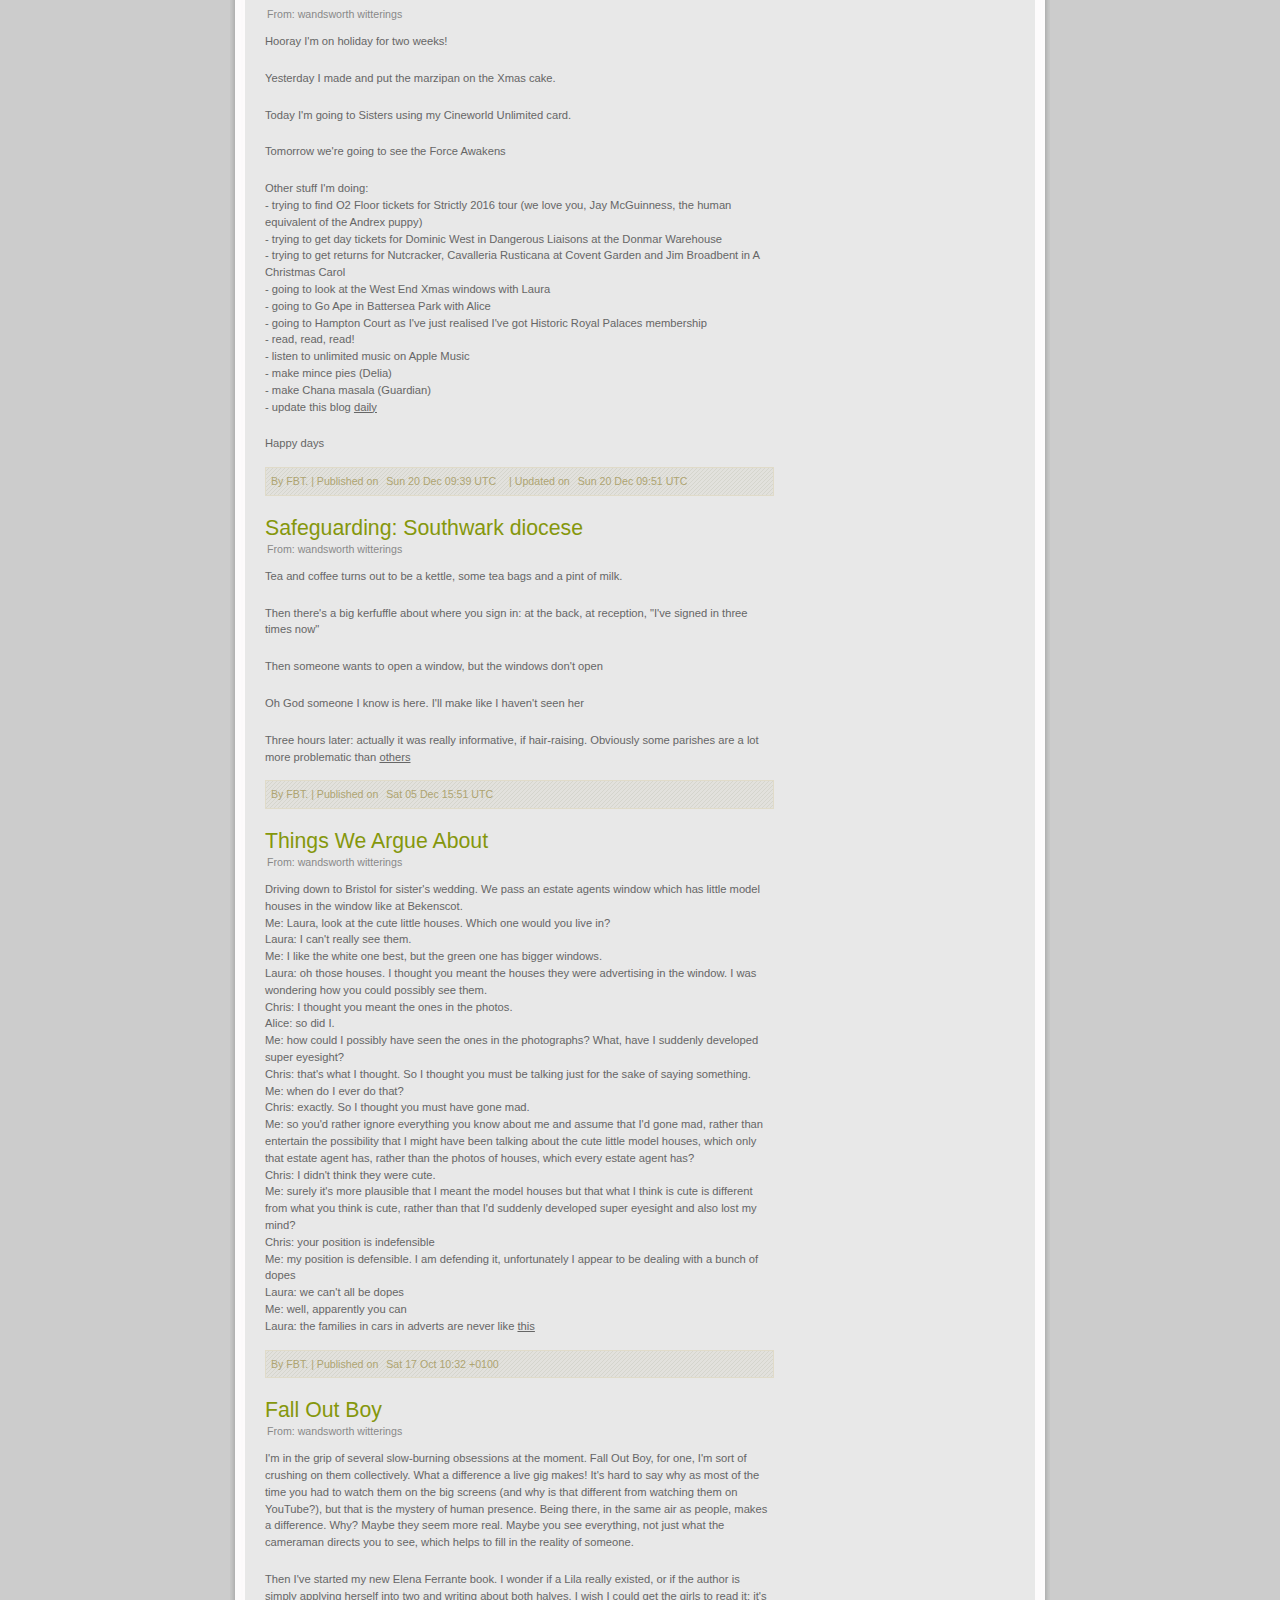
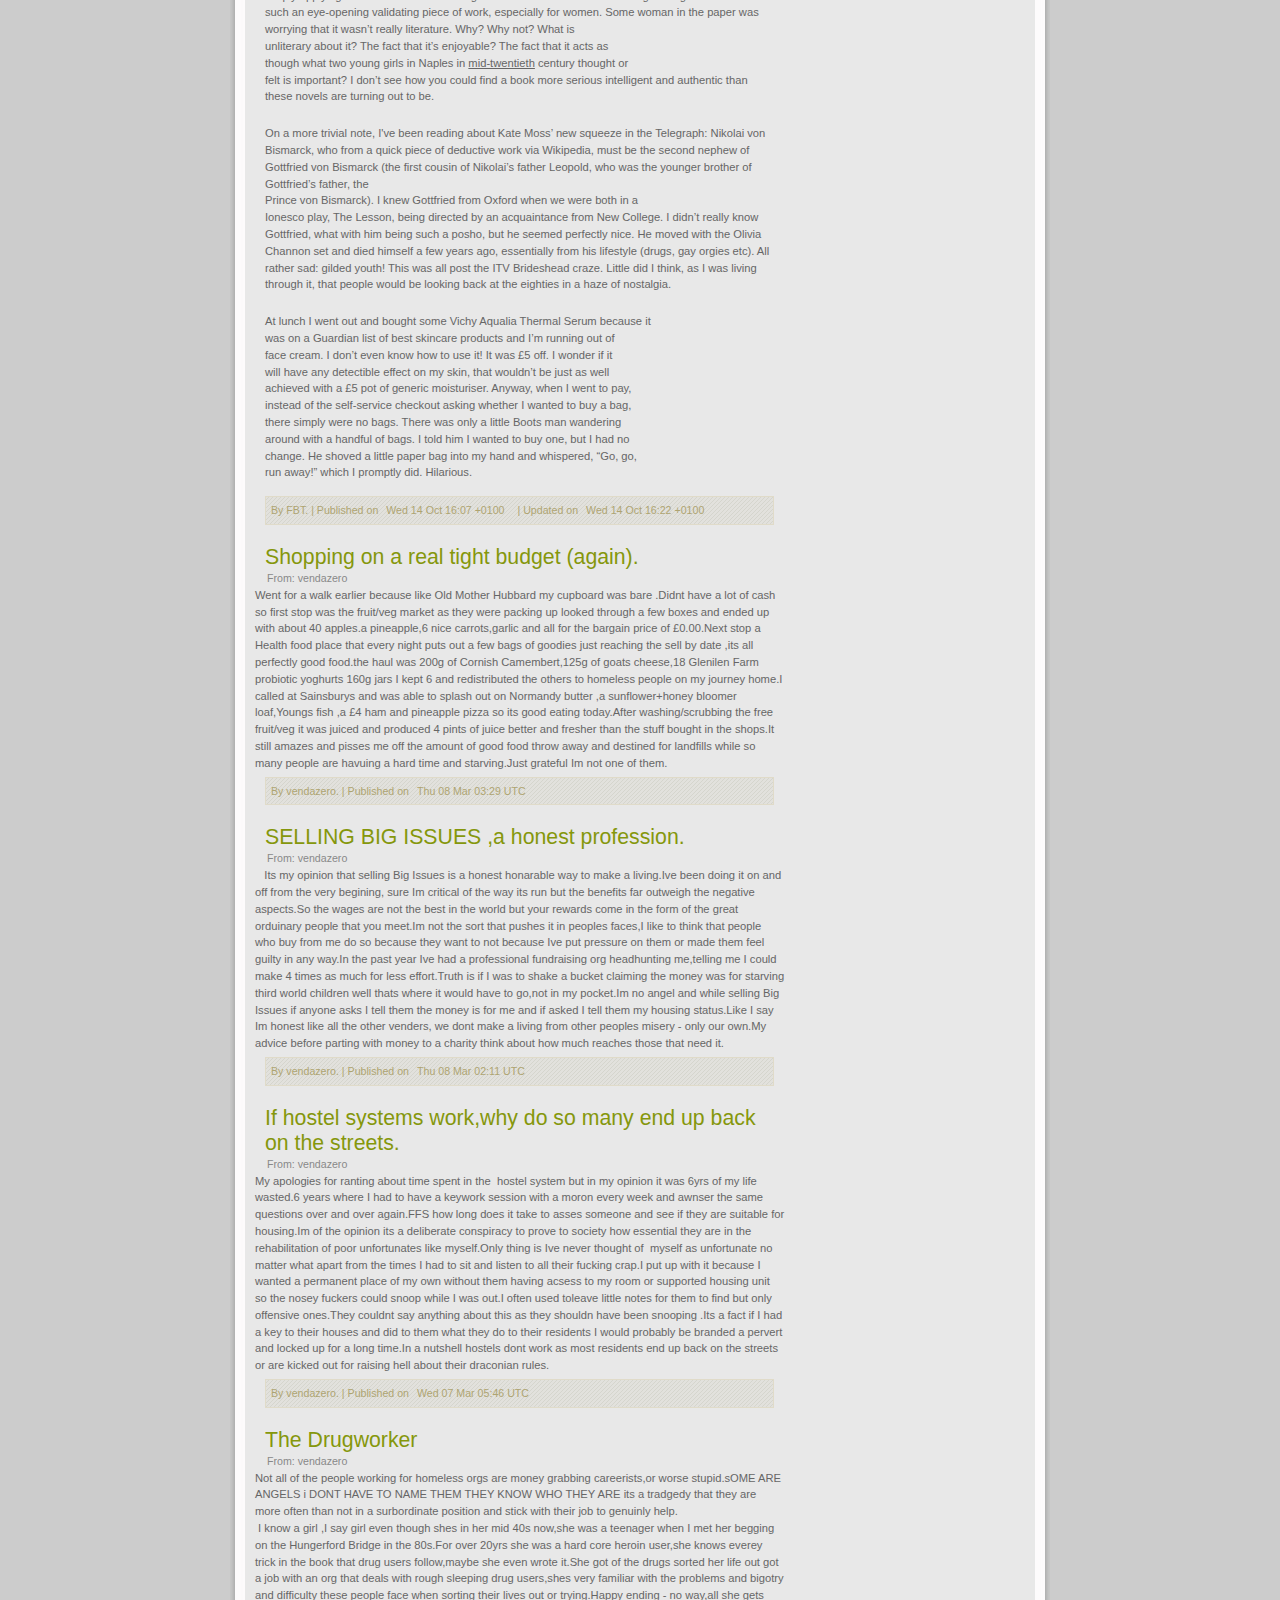
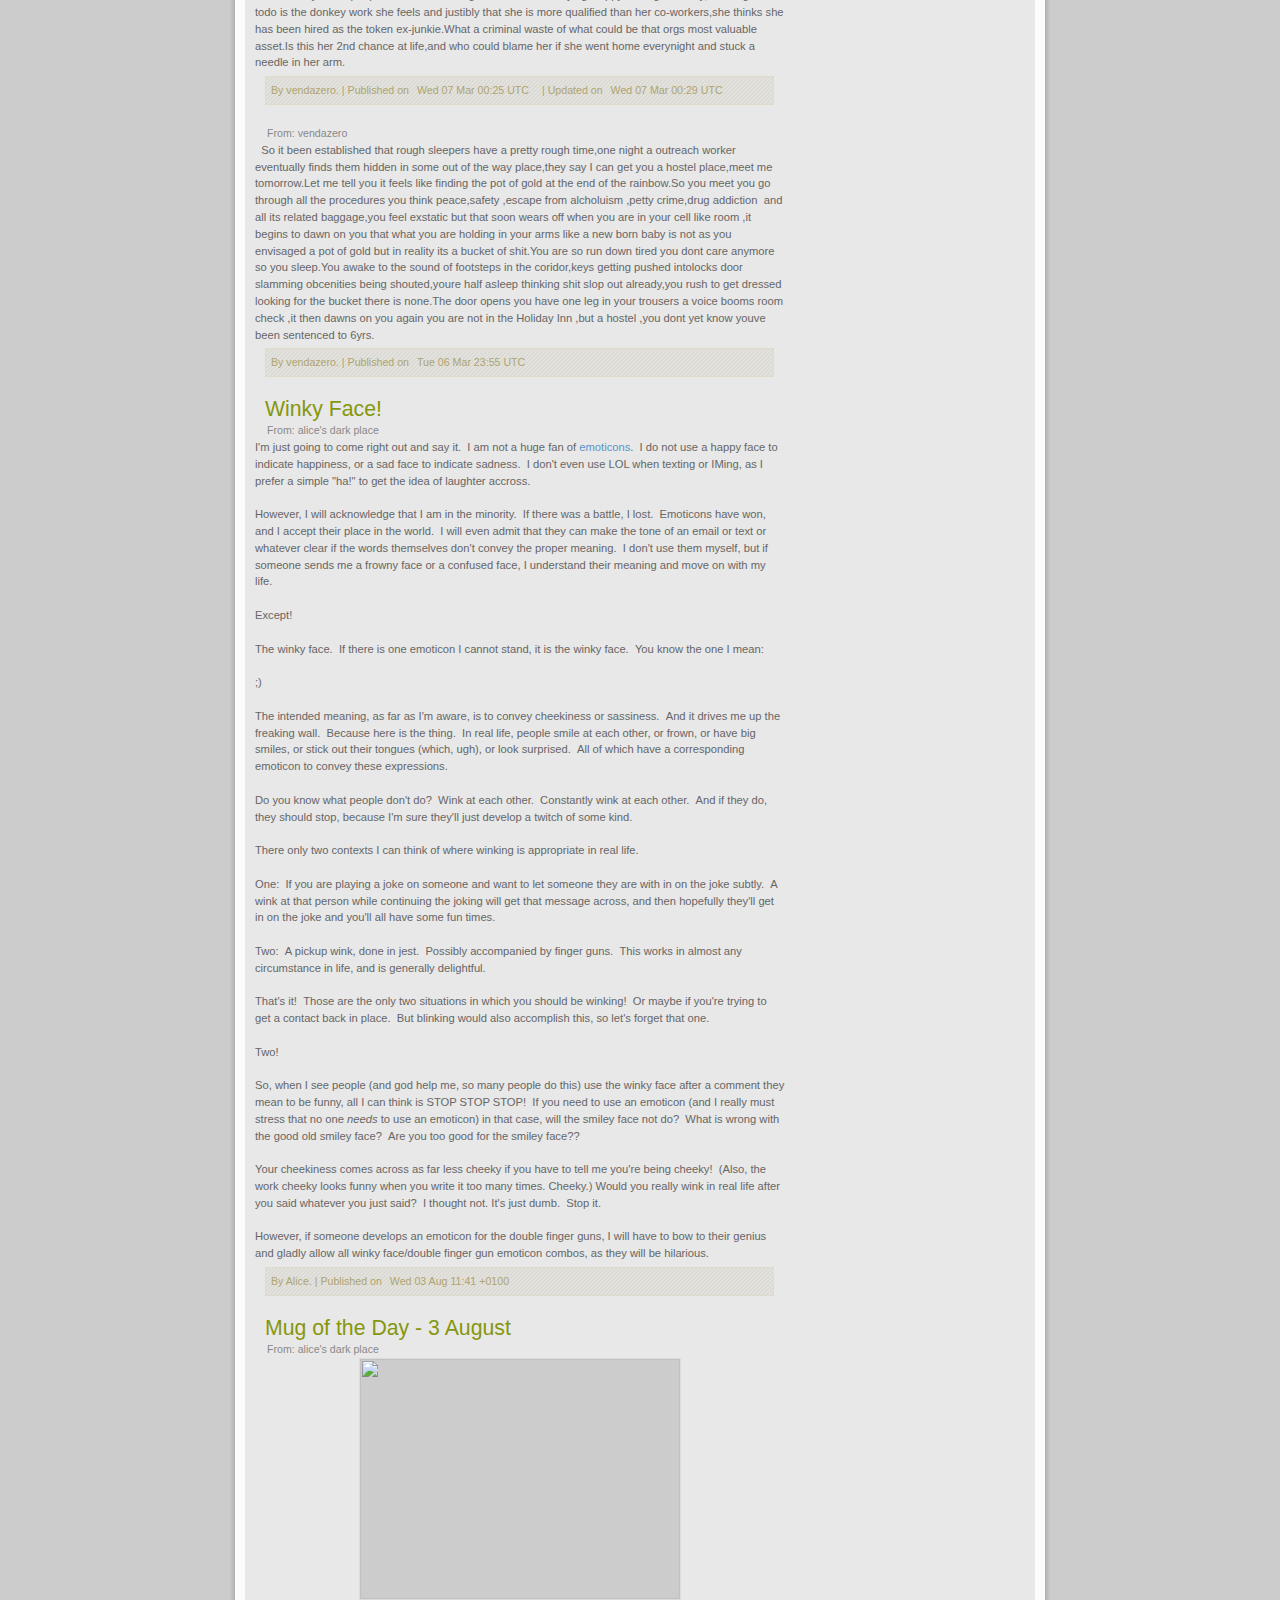
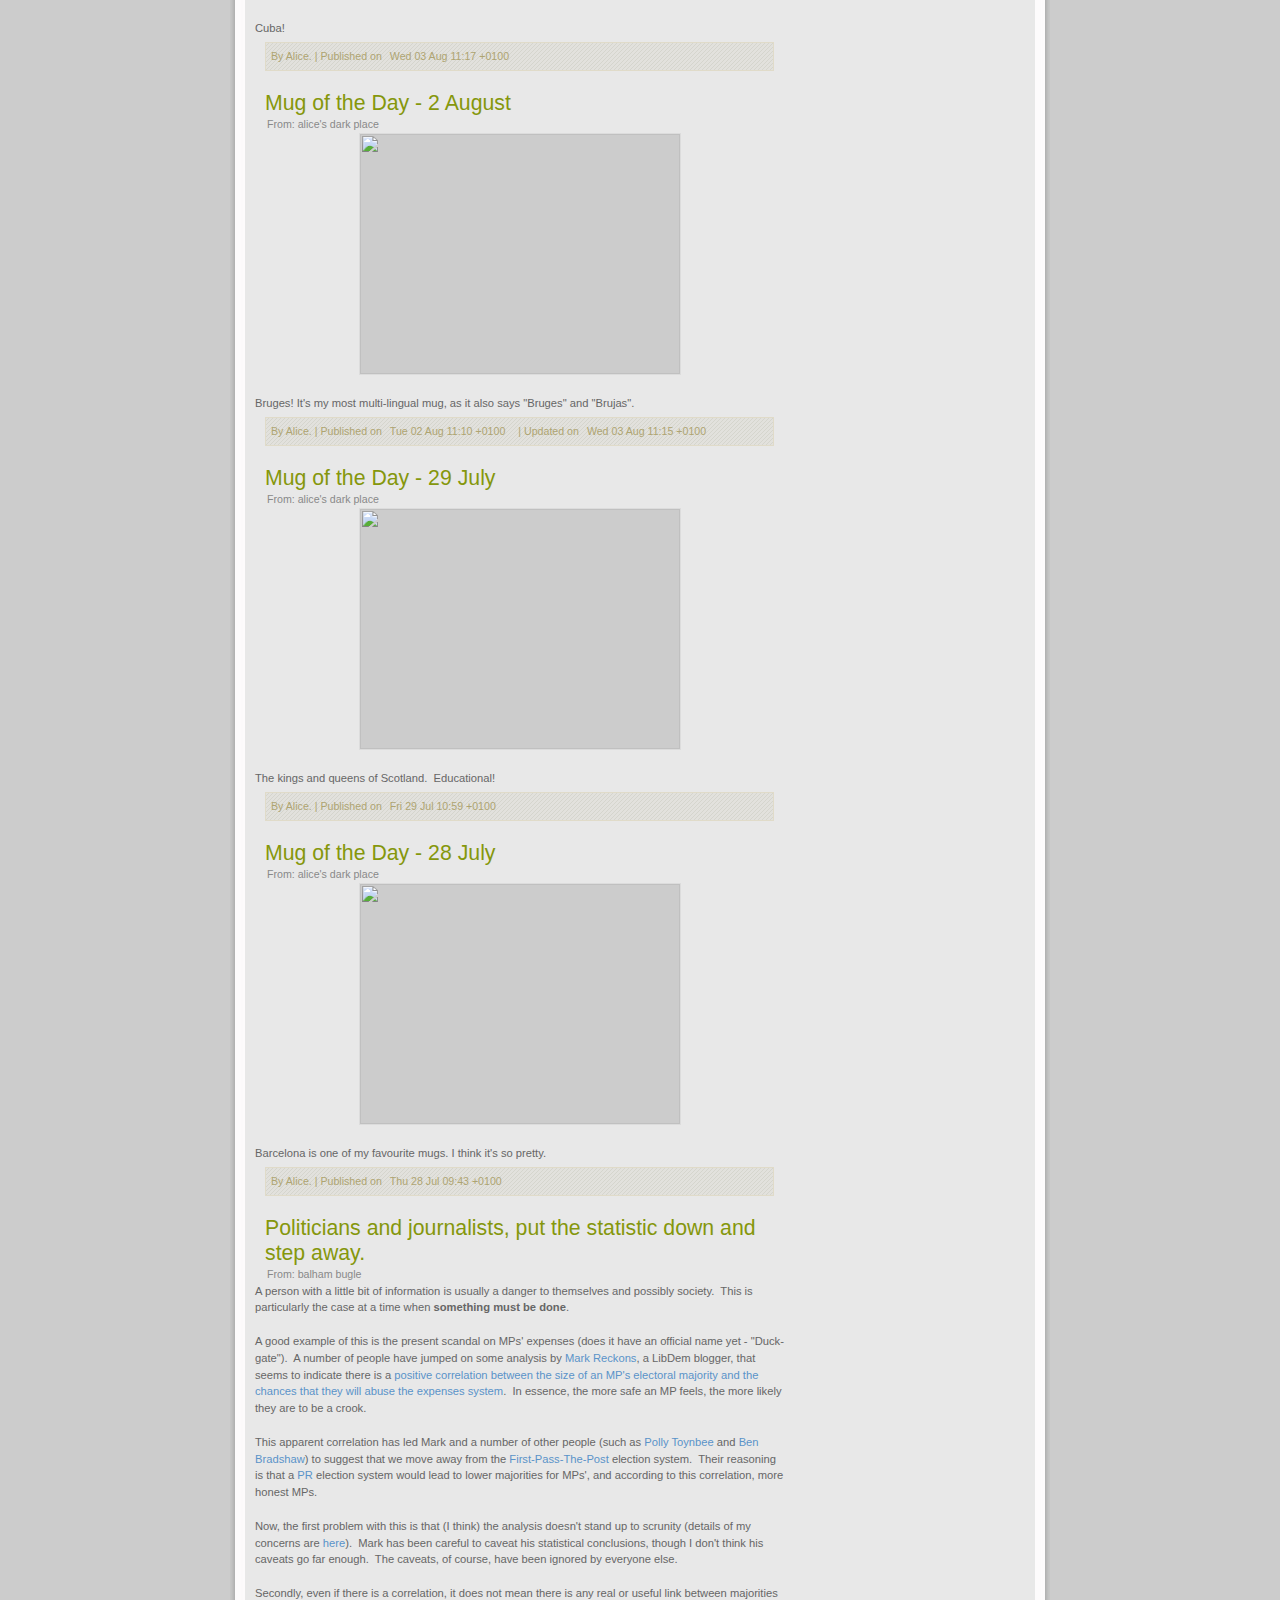
==== commit cc763d8d: "Automated Web page generation" ====
--- a/docs/index.html
+++ b/docs/index.html
@@ -66,18 +66,18 @@
 	<div id="content-wrap">
 	
 		<div id="main">
-			<h2><a href="https://www.bbc.co.uk/weather/2656580/day0">Tonight: Light Rain Showers, Minimum Temperature: 17°C (62°F)</a></h2>
+			<h2><a href="https://www.bbc.co.uk/weather/2656580/day0">Today: Light Rain Showers, Minimum Temperature: 13°C (56°F) Maximum Temperature: 24°C (75°F)</a></h2>
 			<p class="post-info">From: weather</p>
-Minimum Temperature: 17°C (62°F), Wind Direction: Southerly, Wind Speed: 4mph, Visibility: Moderate, Pressure: 1015mb, Humidity: 77%, UV Risk: 0, Pollution: Low, Sunset: 20:05 BST
-    <p class="post-footer">Published on <span class="date">Thu 24 Aug 00:00 UTC</span></p>
-			<h2><a href="https://www.bbc.co.uk/weather/2656580/day1">Thursday: Light Rain Showers, Minimum Temperature: 13°C (56°F) Maximum Temperature: 23°C (74°F)</a></h2>
+Maximum Temperature: 24°C (75°F), Minimum Temperature: 13°C (56°F), Wind Direction: South Westerly, Wind Speed: 8mph, Visibility: Moderate, Pressure: 1012mb, Humidity: 72%, UV Risk: 5, Pollution: Low, Sunrise: 06:00 BST, Sunset: 20:05 BST
+    <p class="post-footer">Published on <span class="date">Thu 24 Aug 06:00 UTC</span></p>
+			<h2><a href="https://www.bbc.co.uk/weather/2656580/day1">Friday: Sunny Intervals, Minimum Temperature: 11°C (53°F) Maximum Temperature: 20°C (68°F)</a></h2>
 			<p class="post-info">From: weather</p>
-Maximum Temperature: 23°C (74°F), Minimum Temperature: 13°C (56°F), Wind Direction: South Westerly, Wind Speed: 7mph, Visibility: Moderate, Pressure: 1012mb, Humidity: 72%, UV Risk: 5, Pollution: Low, Sunrise: 06:01 BST, Sunset: 20:03 BST
-    <p class="post-footer">Published on <span class="date">Thu 24 Aug 00:00 UTC</span></p>
-			<h2><a href="https://www.bbc.co.uk/weather/2656580/day2">Friday: Light Rain Showers, Minimum Temperature: 11°C (52°F) Maximum Temperature: 20°C (68°F)</a></h2>
+Maximum Temperature: 20°C (68°F), Minimum Temperature: 11°C (53°F), Wind Direction: Westerly, Wind Speed: 11mph, Visibility: Good, Pressure: 1010mb, Humidity: 56%, UV Risk: 4, Pollution: Low, Sunrise: 06:01 BST, Sunset: 20:03 BST
+    <p class="post-footer">Published on <span class="date">Thu 24 Aug 06:00 UTC</span></p>
+			<h2><a href="https://www.bbc.co.uk/weather/2656580/day2">Saturday: Light Rain Showers, Minimum Temperature: 11°C (51°F) Maximum Temperature: 19°C (67°F)</a></h2>
 			<p class="post-info">From: weather</p>
-Maximum Temperature: 20°C (68°F), Minimum Temperature: 11°C (52°F), Wind Direction: Westerly, Wind Speed: 11mph, Visibility: Good, Pressure: 1010mb, Humidity: 58%, UV Risk: 4, Pollution: Low, Sunrise: 06:03 BST, Sunset: 20:01 BST
-    <p class="post-footer">Published on <span class="date">Thu 24 Aug 00:00 UTC</span></p>
+Maximum Temperature: 19°C (67°F), Minimum Temperature: 11°C (51°F), Wind Direction: Westerly, Wind Speed: 11mph, Visibility: Good, Pressure: 1010mb, Humidity: 70%, UV Risk: 3, Pollution: Low, Sunrise: 06:03 BST, Sunset: 20:01 BST
+    <p class="post-footer">Published on <span class="date">Thu 24 Aug 06:00 UTC</span></p>
 			<h2><a href="https://news.google.com/atom/articles/CBMiZWh0dHBzOi8vbG9uZG9ubmV3c29ubGluZS5jby51ay9rYXRpZS1zbm93ZGVuLWZpbmlzaGVzLWVpZ2h0aC1mb3ItZ2ItYXQtd29ybGQtYXRobGV0aWNzLWNoYW1waW9uc2hpcHMv0gEA?oc=5">Katie Snowden finishes eighth for GB at World Athletics ... - South London News</a></h2>
 			<p class="post-info">From: google news</p>
 <a href="https://news.google.com/atom/articles/CBMiZWh0dHBzOi8vbG9uZG9ubmV3c29ubGluZS5jby51ay9rYXRpZS1zbm93ZGVuLWZpbmlzaGVzLWVpZ2h0aC1mb3ItZ2ItYXQtd29ybGQtYXRobGV0aWNzLWNoYW1waW9uc2hpcHMv0gEA?oc=5" target="_blank">Katie Snowden finishes eighth for GB at World Athletics ...</a>&nbsp;&nbsp;<font color="#6f6f6f">South London News</font>
@@ -568,7 +568,7 @@
 		</div>	
 	
 		<div id="footer-bottom">		
-    <p>By <a href="mailto:dave@theplanetarium.org">Dave Cross</a> | Built at Thursday 24 August 00:11:07 UTC | Powered by <a href="http://perlanet.mag-sol.com/">Perlanet</a><br />
+    <p>By <a href="mailto:dave@theplanetarium.org">Dave Cross</a> | Built at Thursday 24 August 06:04:39 UTC | Powered by <a href="http://perlanet.mag-sol.com/">Perlanet</a><br />
     Design by: <a href="http://www.styleshout.com/">styleshout</a> | Original <a href="http://www.flickr.com/photos/rjw1/673880462/">Photo</a> by rjw1</p>
 			
 		</div>	
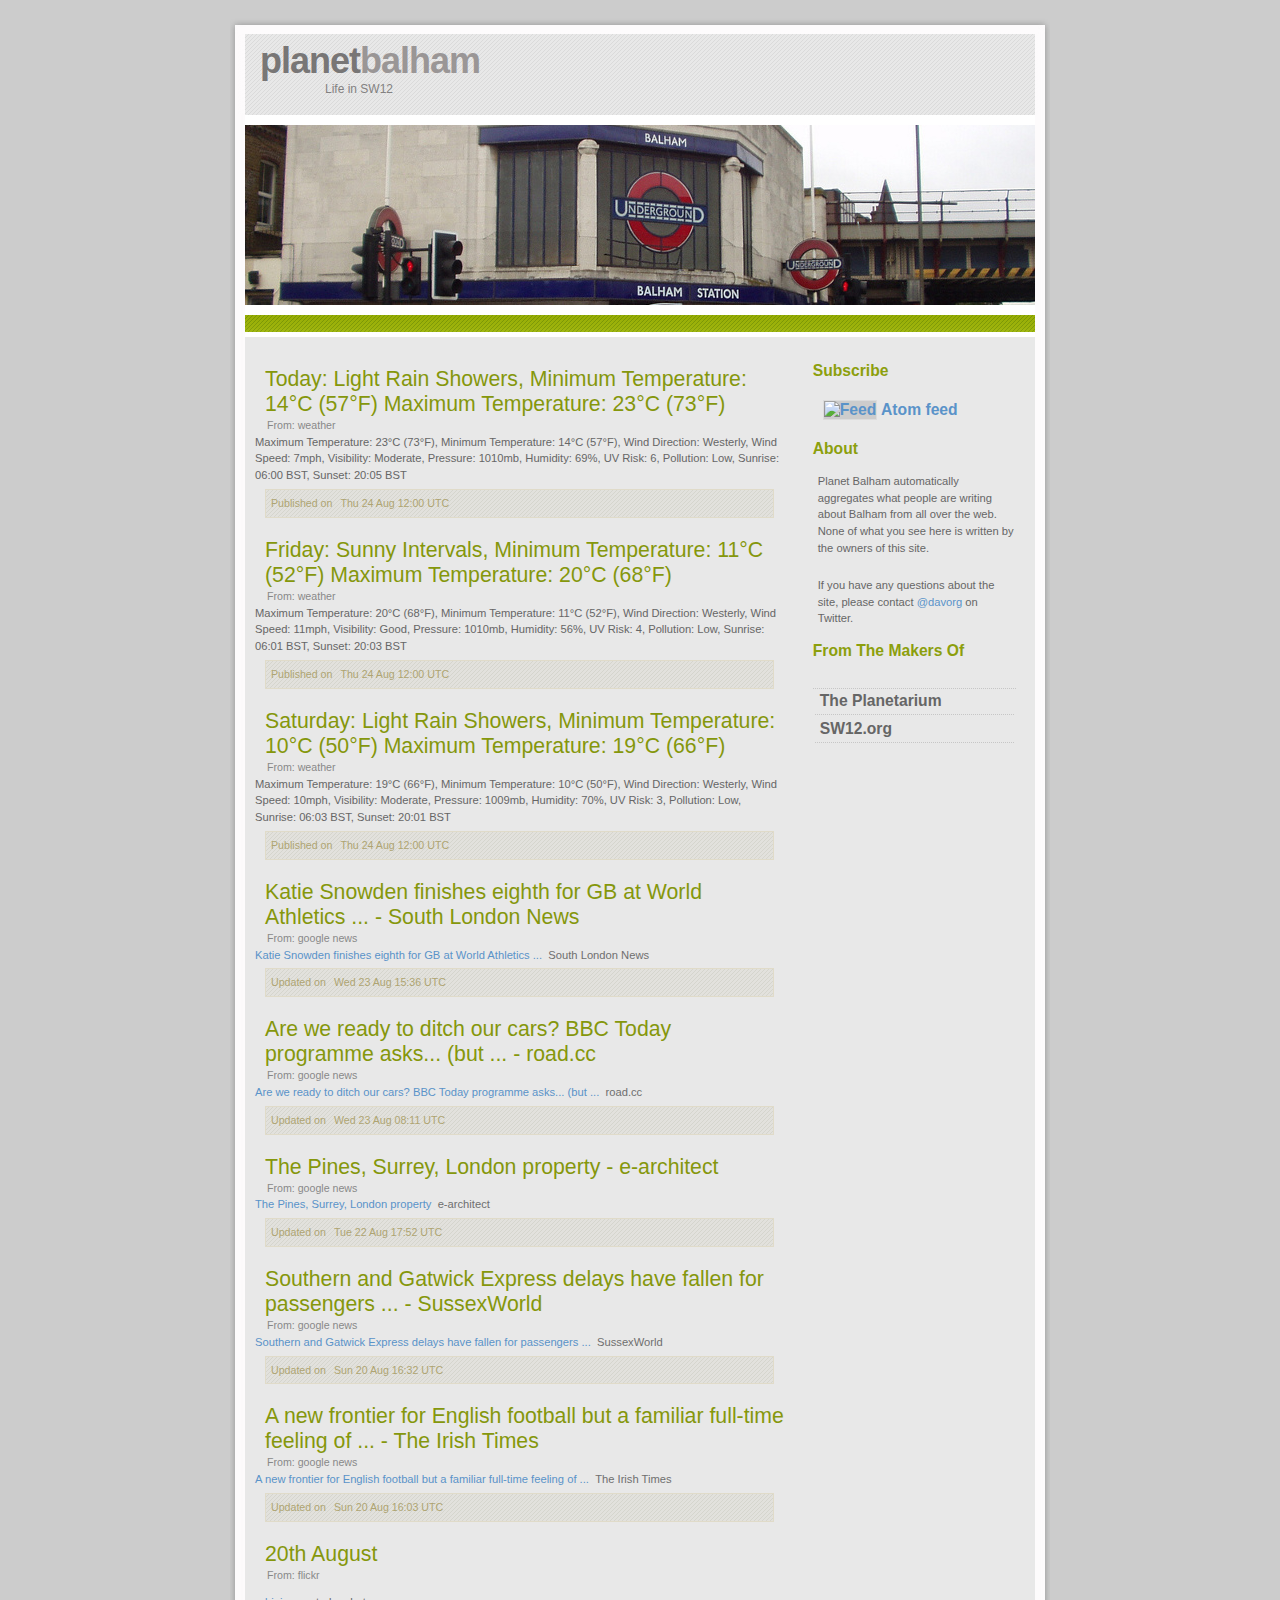
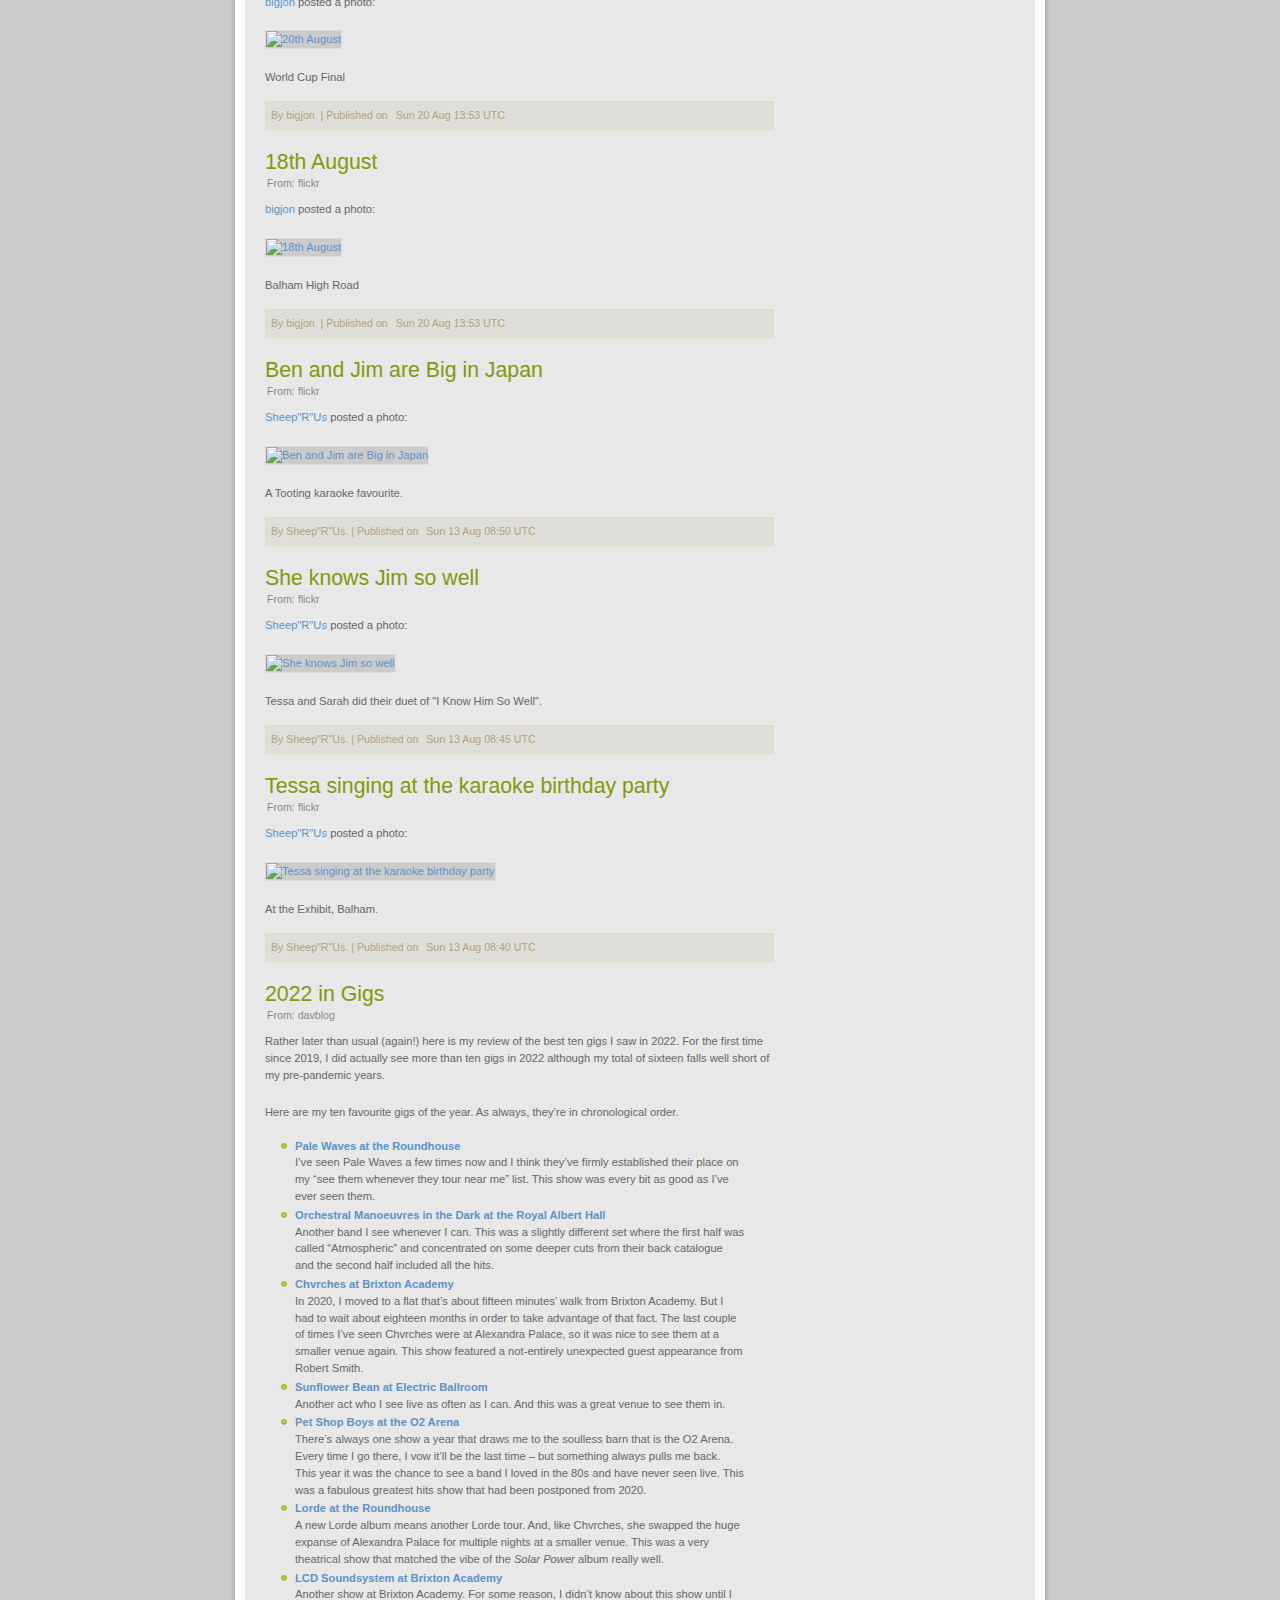
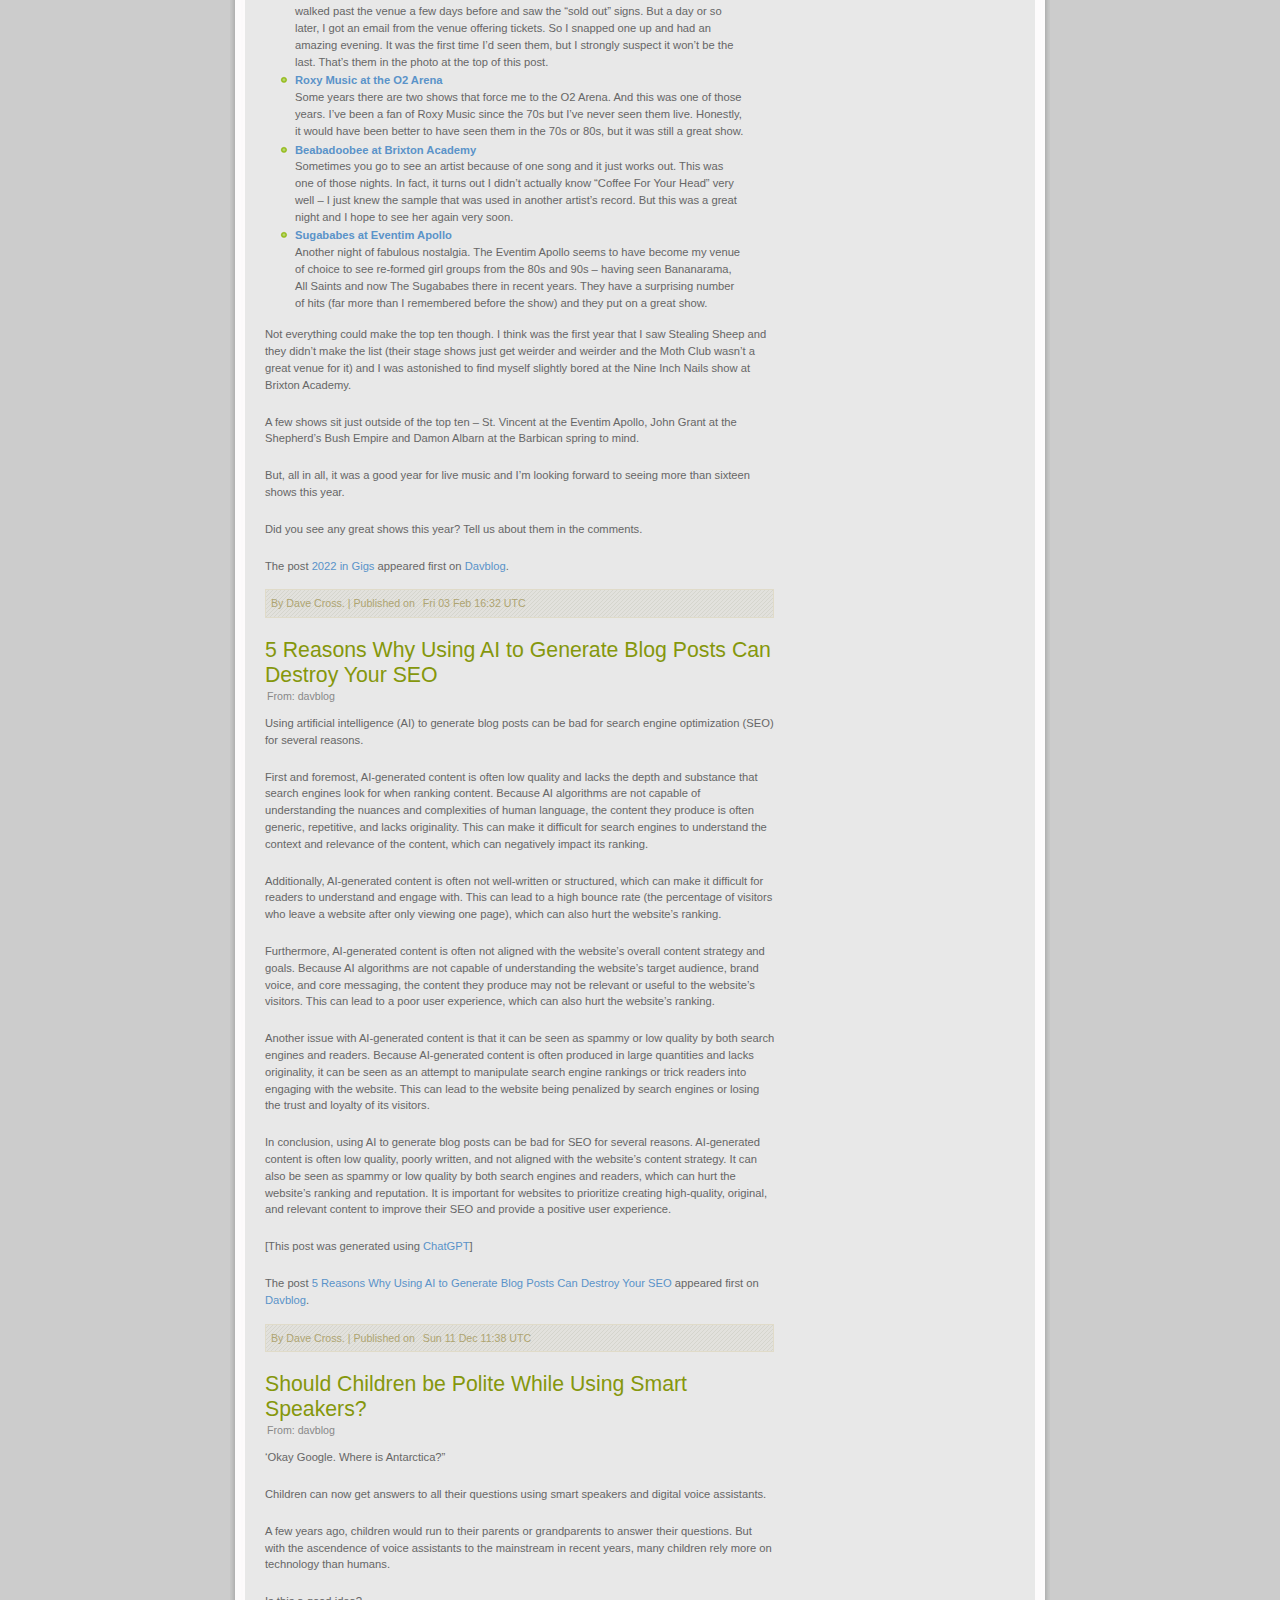
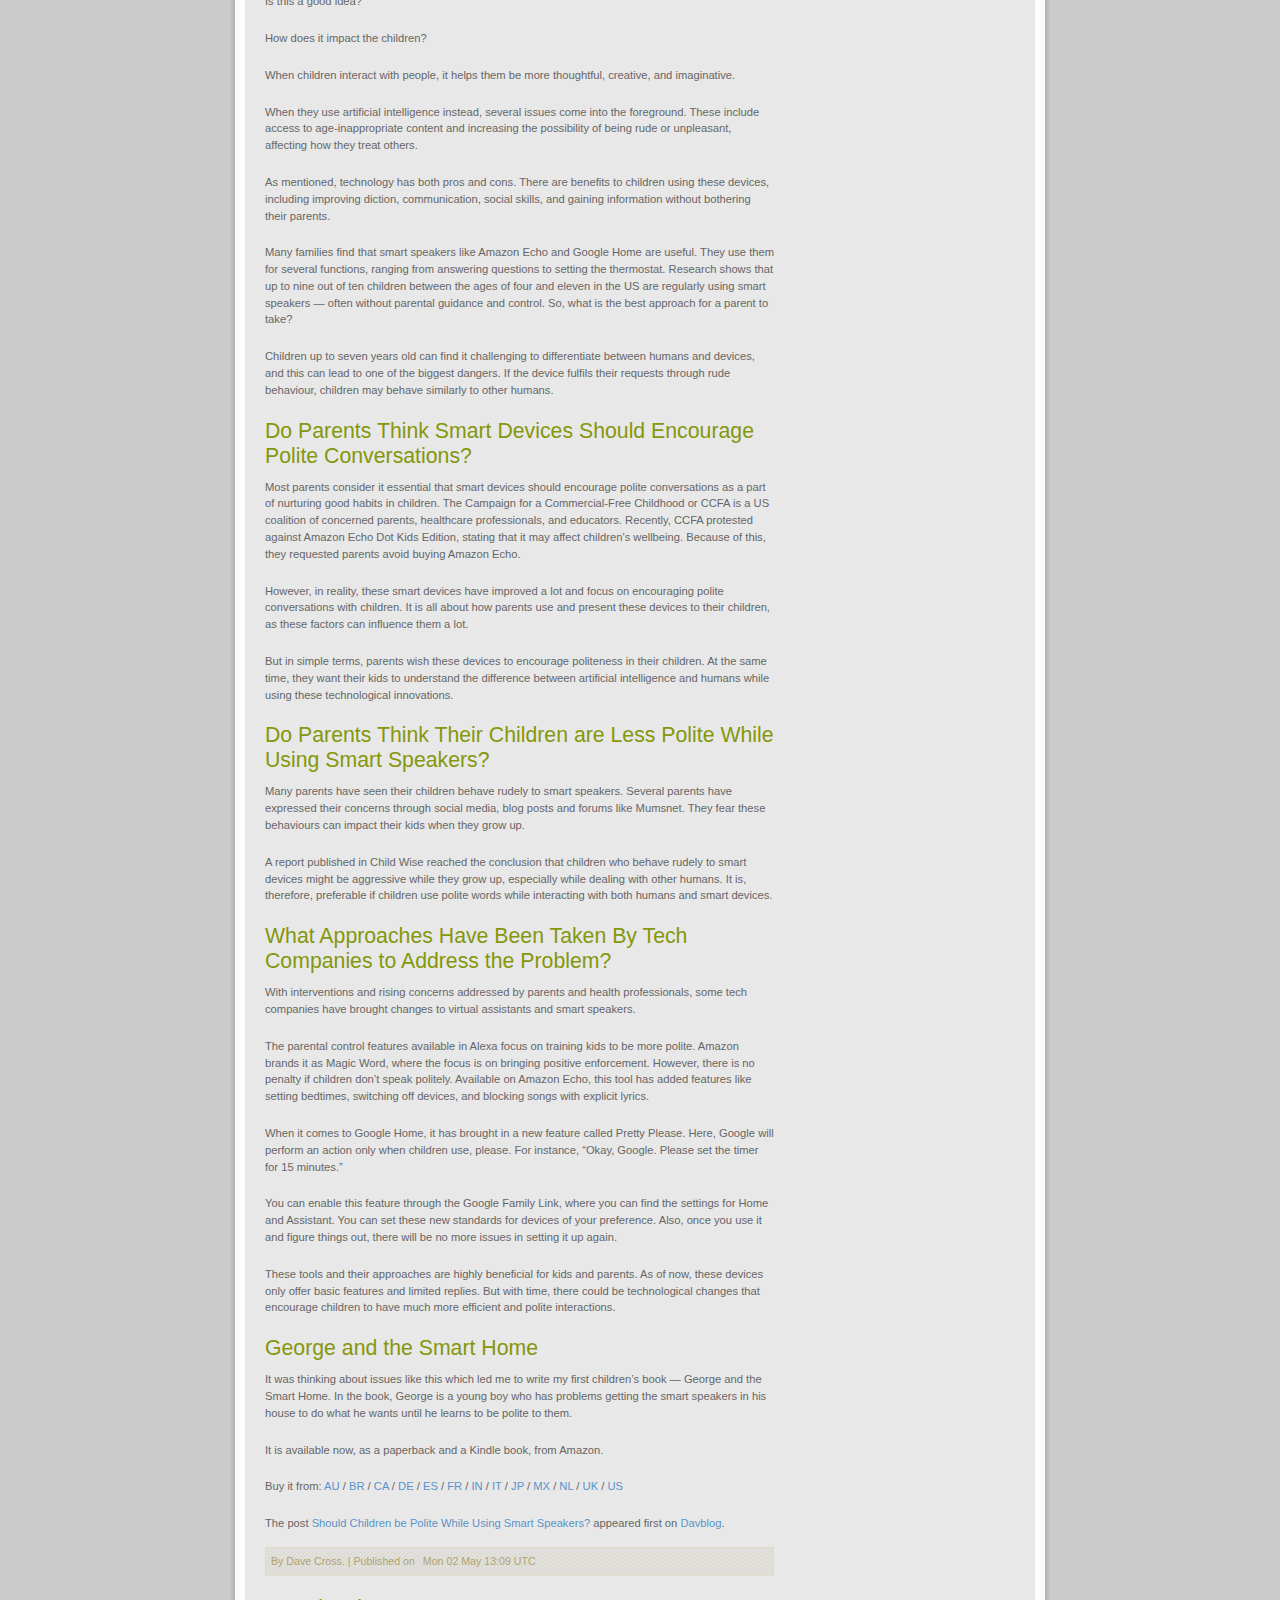
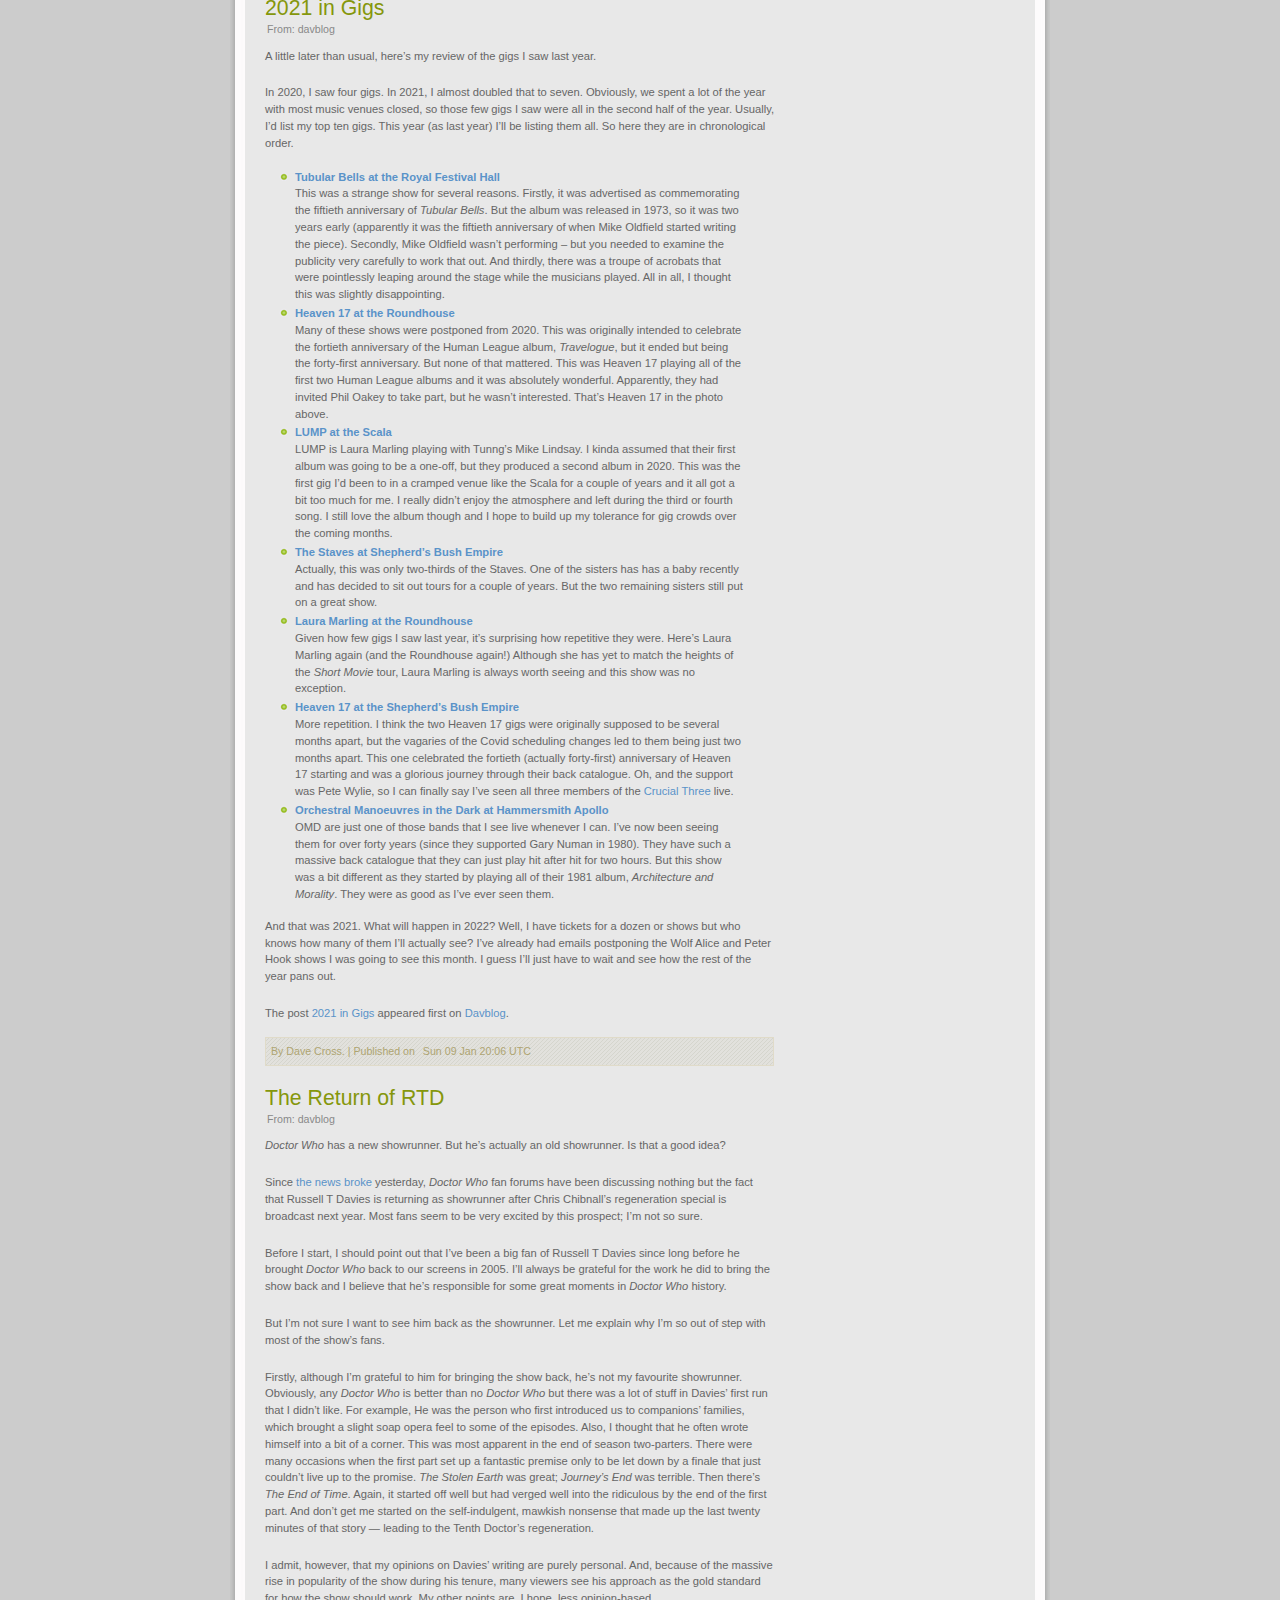
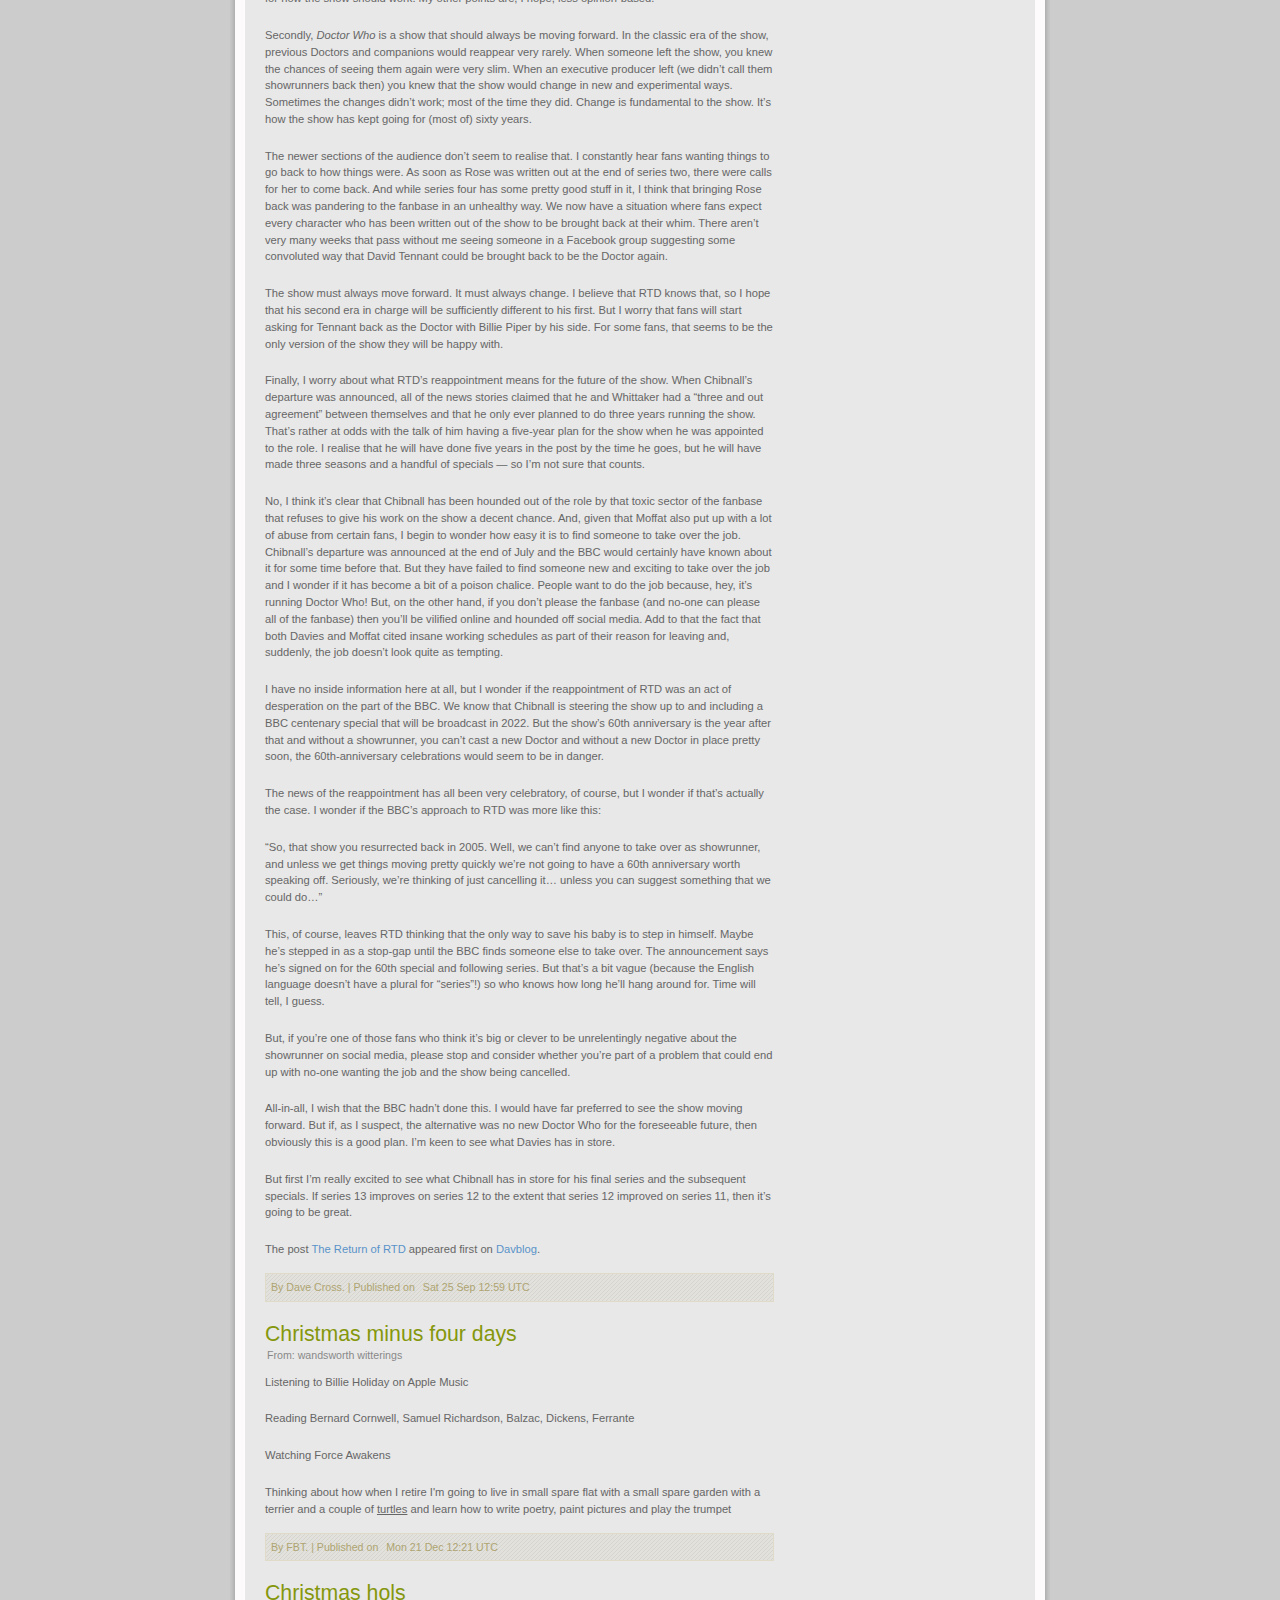
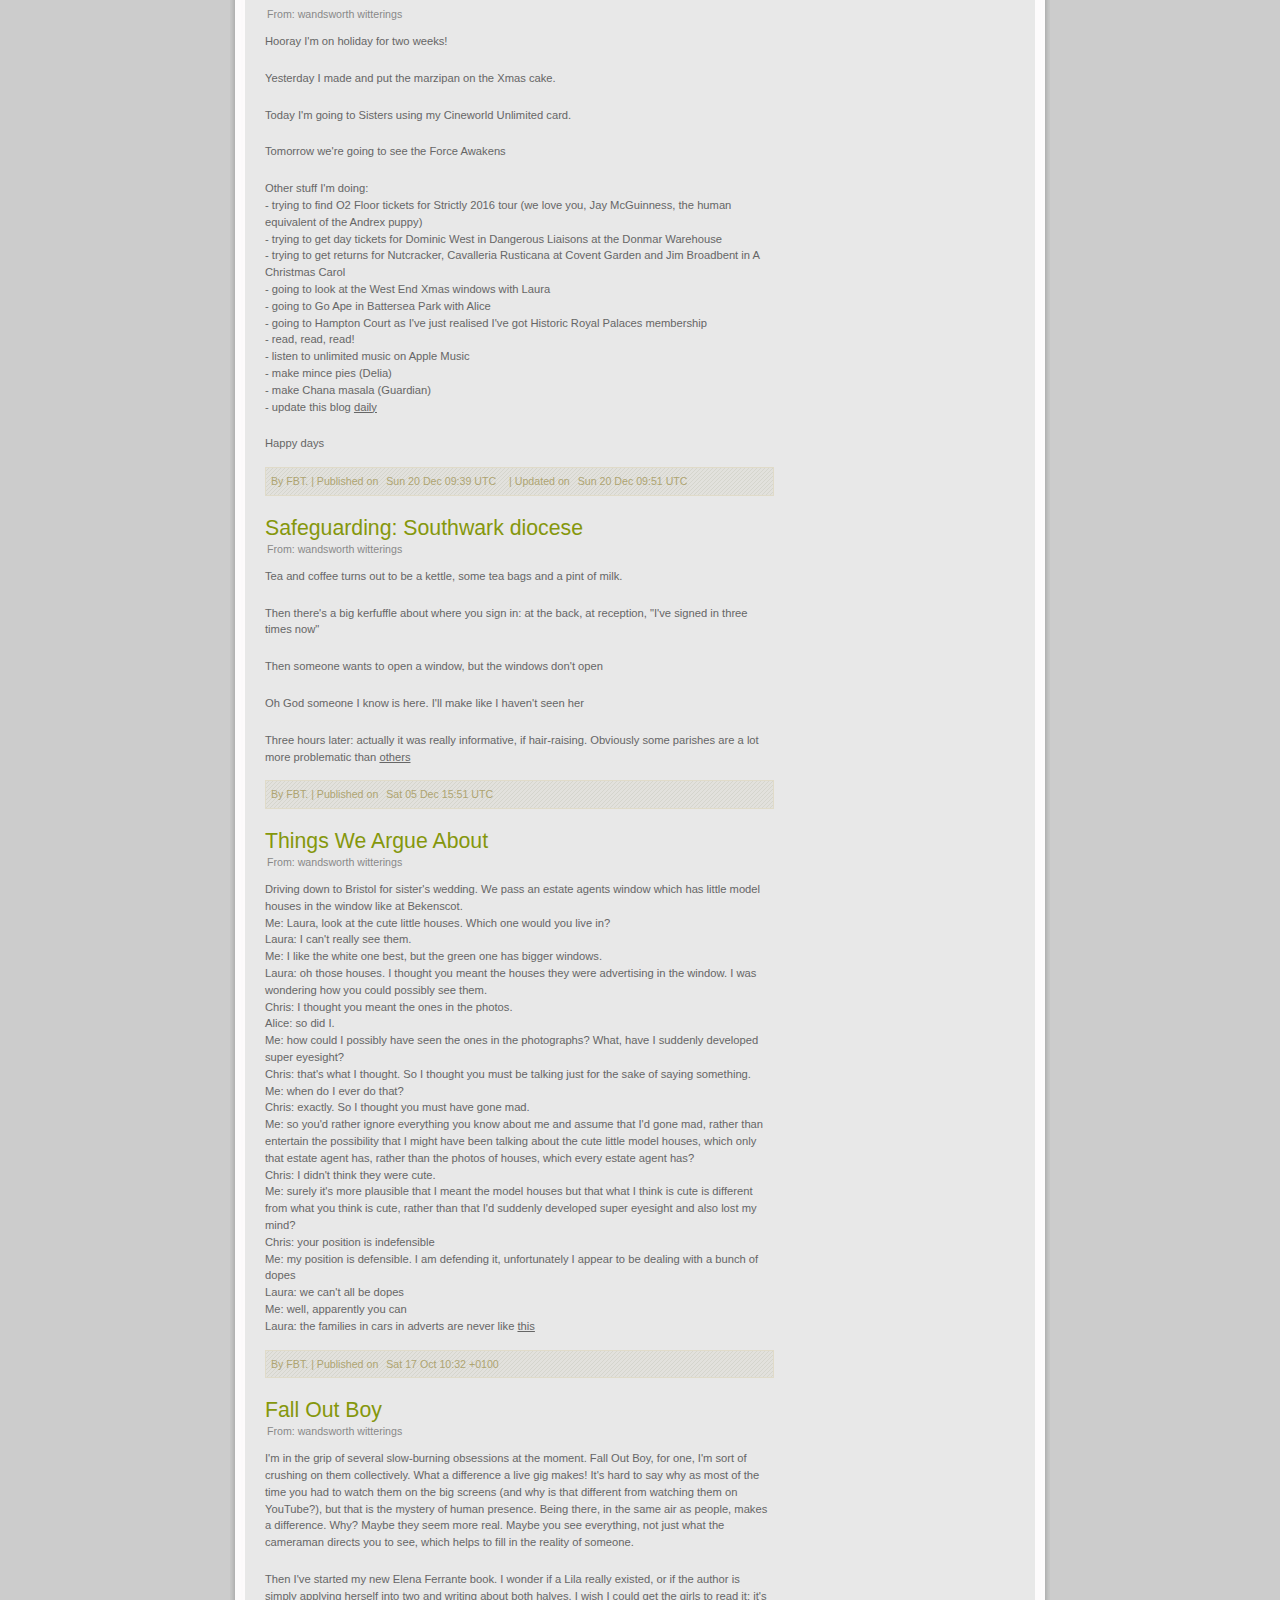
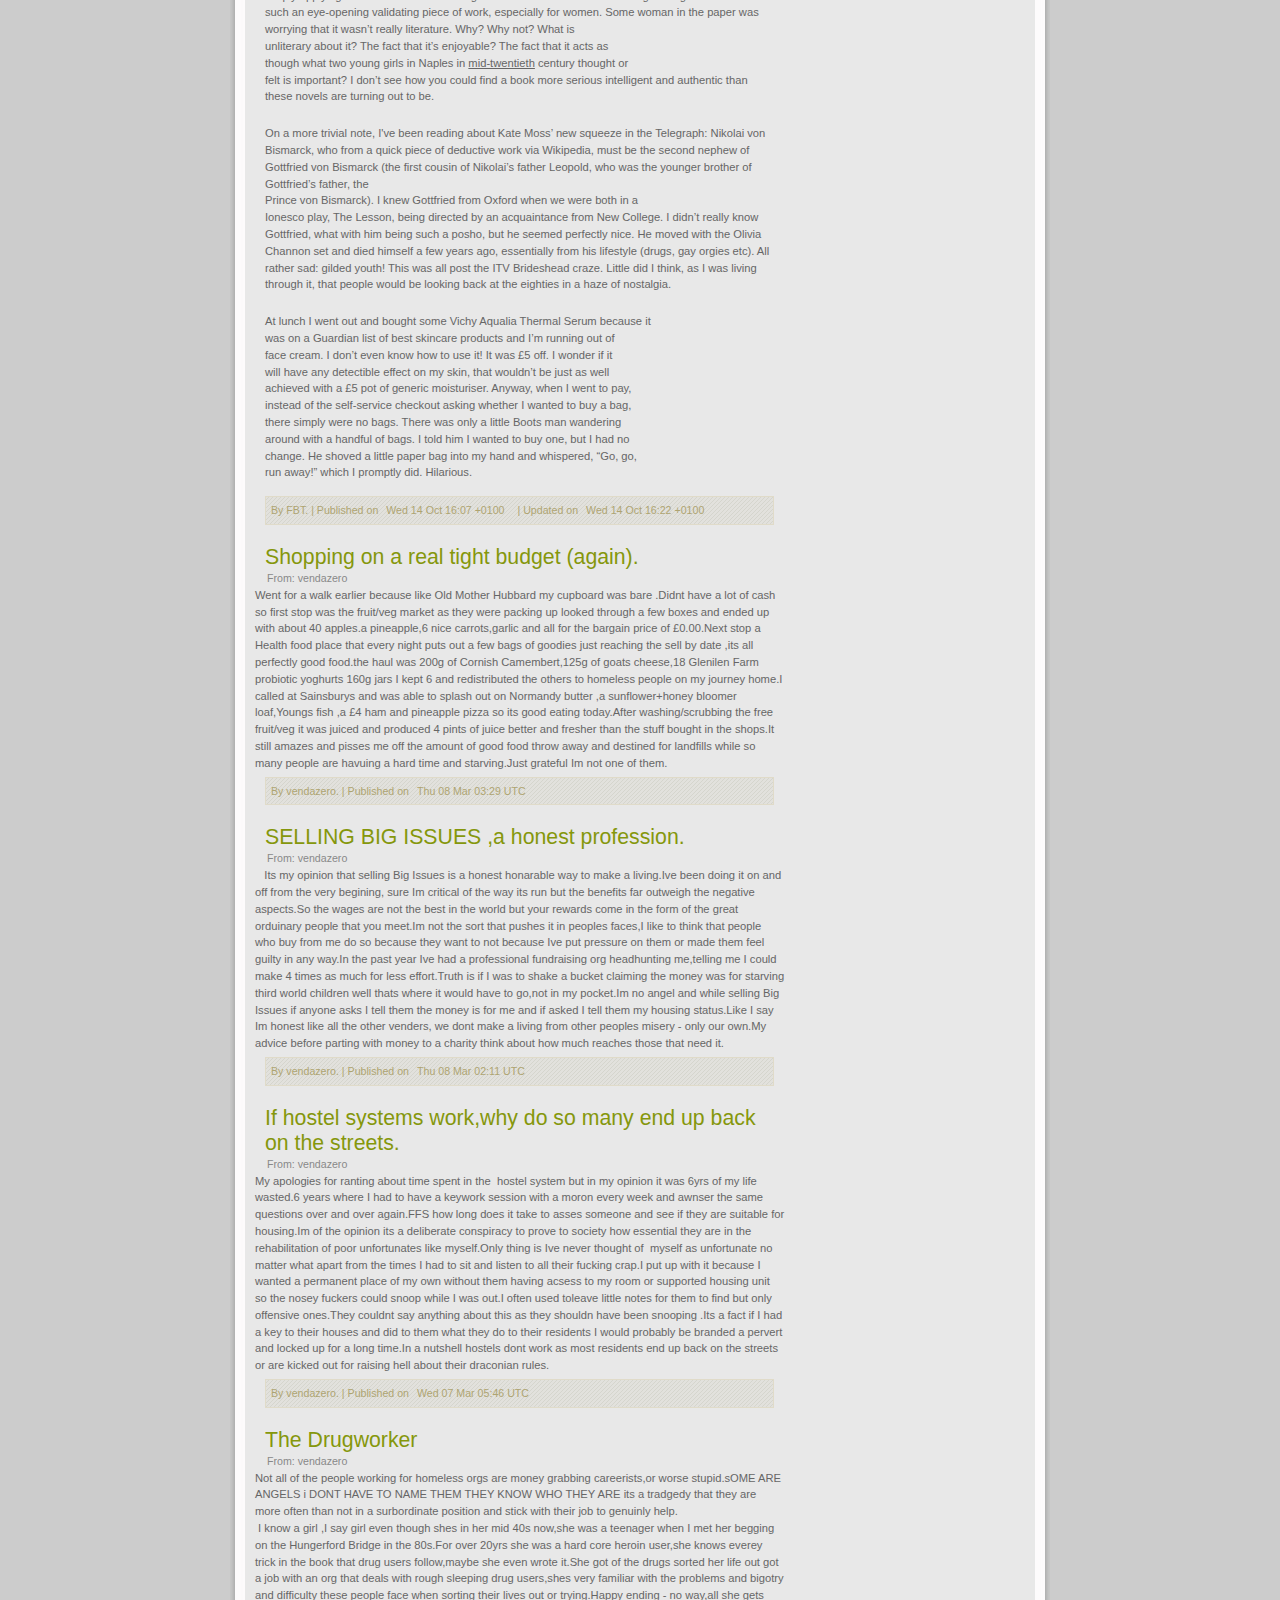
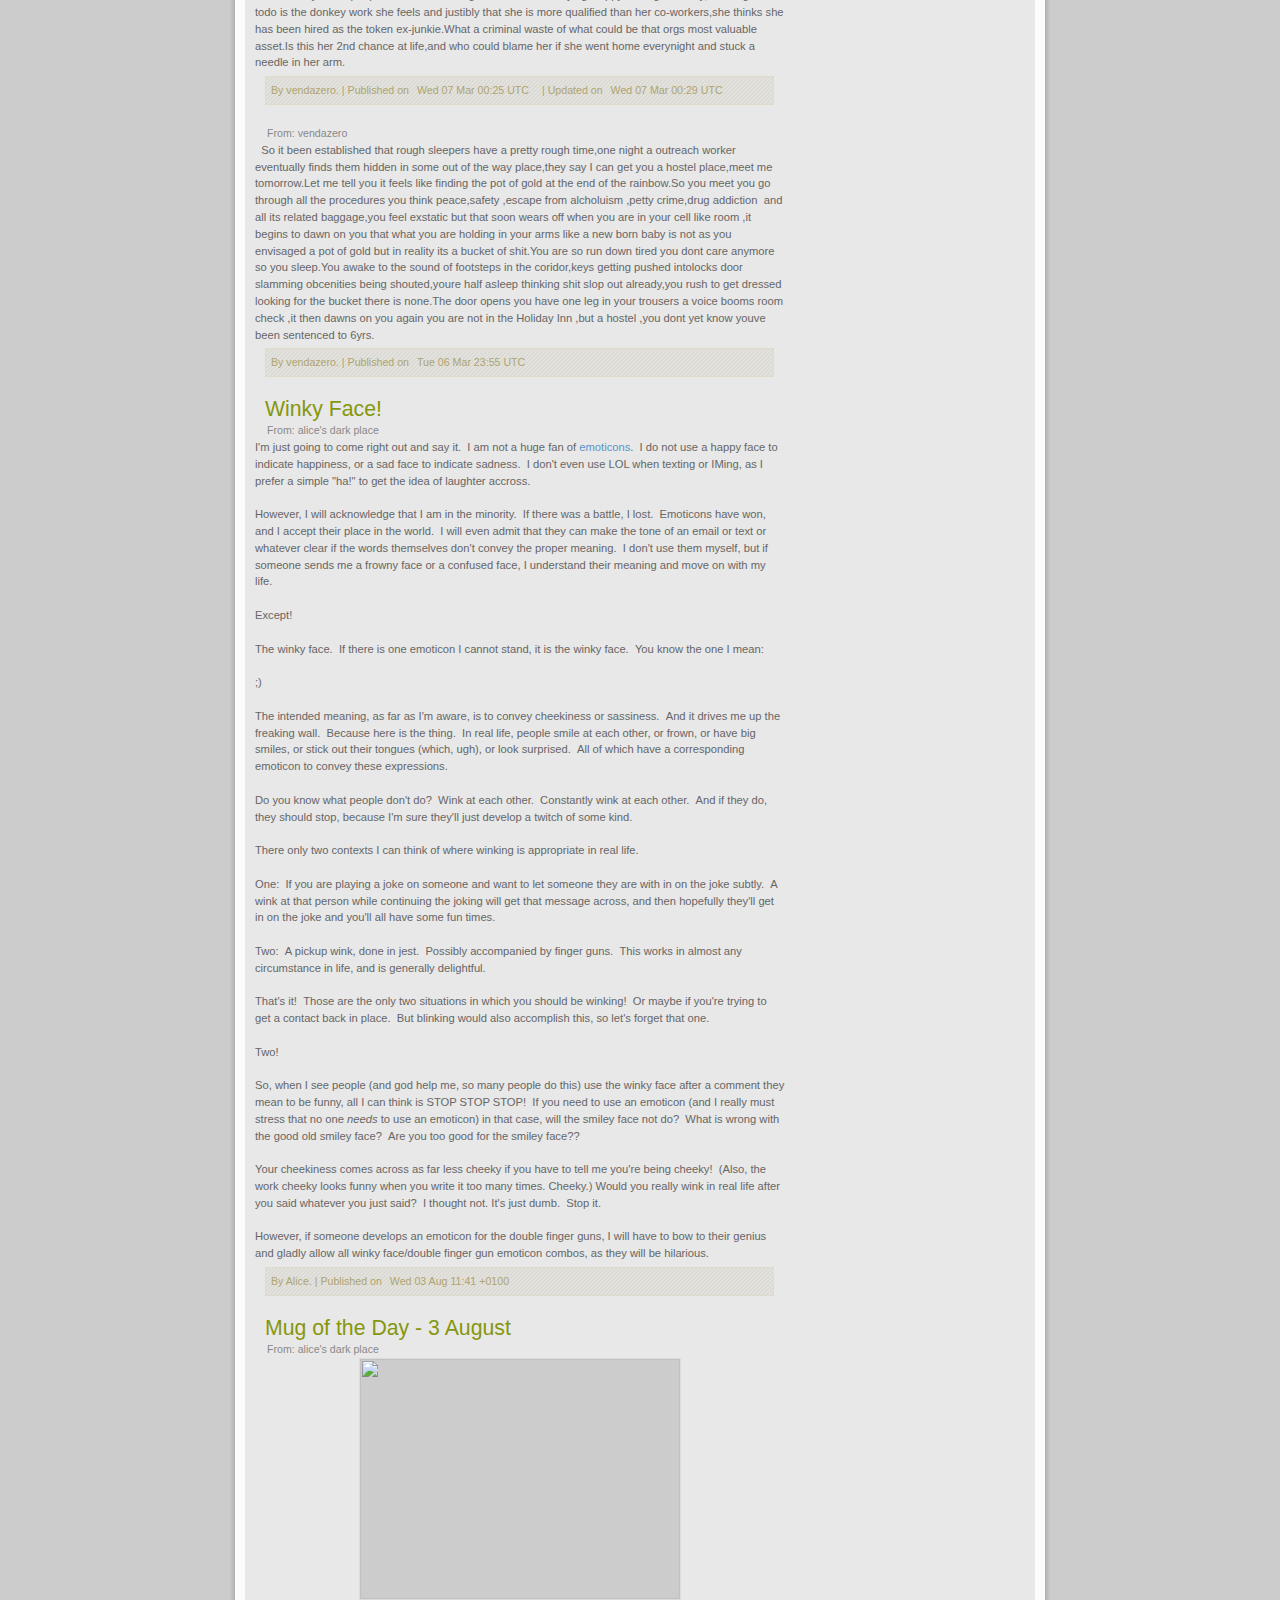
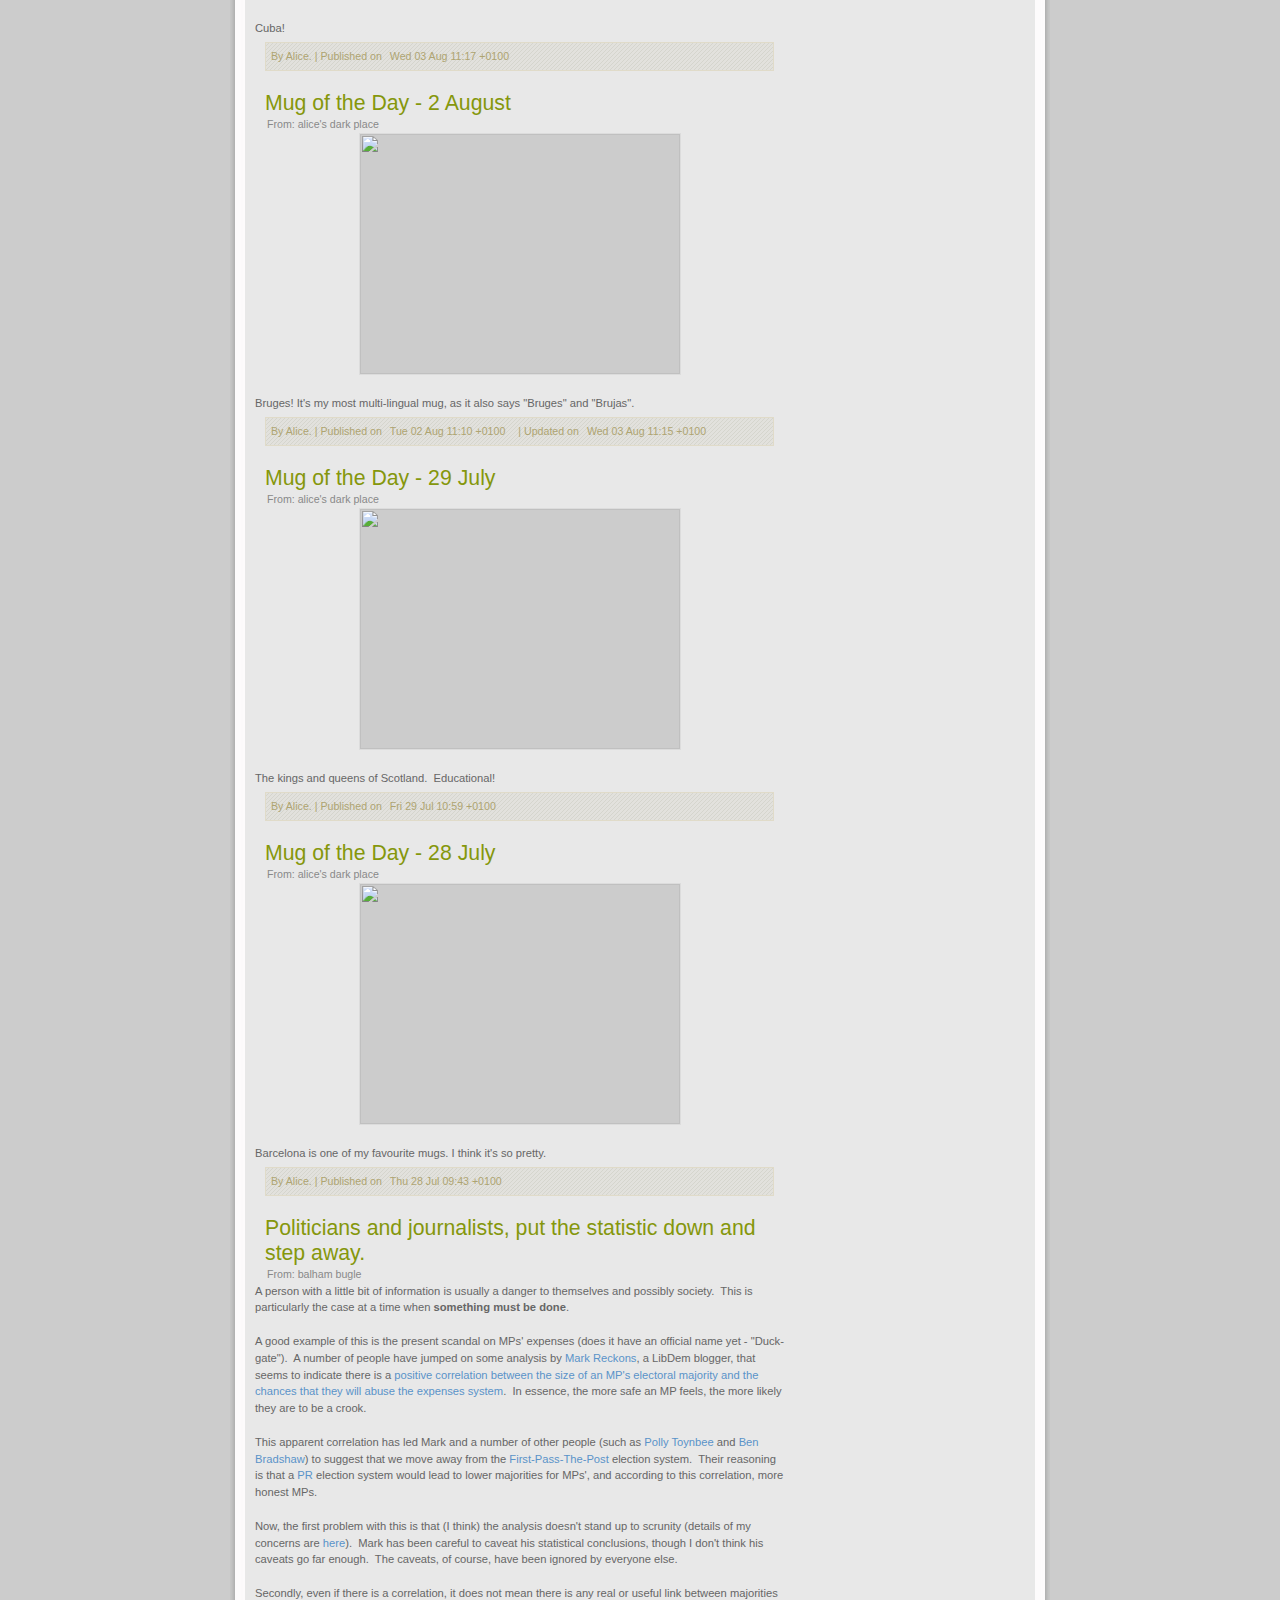
==== commit 246e7bf6: "Automated Web page generation" ====
--- a/docs/index.html
+++ b/docs/index.html
@@ -66,18 +66,18 @@
 	<div id="content-wrap">
 	
 		<div id="main">
-			<h2><a href="https://www.bbc.co.uk/weather/2656580/day0">Today: Light Rain Showers, Minimum Temperature: 13°C (56°F) Maximum Temperature: 24°C (75°F)</a></h2>
+			<h2><a href="https://www.bbc.co.uk/weather/2656580/day0">Today: Light Rain Showers, Minimum Temperature: 14°C (57°F) Maximum Temperature: 23°C (73°F)</a></h2>
 			<p class="post-info">From: weather</p>
-Maximum Temperature: 24°C (75°F), Minimum Temperature: 13°C (56°F), Wind Direction: South Westerly, Wind Speed: 8mph, Visibility: Moderate, Pressure: 1012mb, Humidity: 72%, UV Risk: 5, Pollution: Low, Sunrise: 06:00 BST, Sunset: 20:05 BST
-    <p class="post-footer">Published on <span class="date">Thu 24 Aug 06:00 UTC</span></p>
-			<h2><a href="https://www.bbc.co.uk/weather/2656580/day1">Friday: Sunny Intervals, Minimum Temperature: 11°C (53°F) Maximum Temperature: 20°C (68°F)</a></h2>
+Maximum Temperature: 23°C (73°F), Minimum Temperature: 14°C (57°F), Wind Direction: Westerly, Wind Speed: 7mph, Visibility: Moderate, Pressure: 1010mb, Humidity: 69%, UV Risk: 6, Pollution: Low, Sunrise: 06:00 BST, Sunset: 20:05 BST
+    <p class="post-footer">Published on <span class="date">Thu 24 Aug 12:00 UTC</span></p>
+			<h2><a href="https://www.bbc.co.uk/weather/2656580/day1">Friday: Sunny Intervals, Minimum Temperature: 11°C (52°F) Maximum Temperature: 20°C (68°F)</a></h2>
 			<p class="post-info">From: weather</p>
-Maximum Temperature: 20°C (68°F), Minimum Temperature: 11°C (53°F), Wind Direction: Westerly, Wind Speed: 11mph, Visibility: Good, Pressure: 1010mb, Humidity: 56%, UV Risk: 4, Pollution: Low, Sunrise: 06:01 BST, Sunset: 20:03 BST
-    <p class="post-footer">Published on <span class="date">Thu 24 Aug 06:00 UTC</span></p>
-			<h2><a href="https://www.bbc.co.uk/weather/2656580/day2">Saturday: Light Rain Showers, Minimum Temperature: 11°C (51°F) Maximum Temperature: 19°C (67°F)</a></h2>
+Maximum Temperature: 20°C (68°F), Minimum Temperature: 11°C (52°F), Wind Direction: Westerly, Wind Speed: 11mph, Visibility: Good, Pressure: 1010mb, Humidity: 56%, UV Risk: 4, Pollution: Low, Sunrise: 06:01 BST, Sunset: 20:03 BST
+    <p class="post-footer">Published on <span class="date">Thu 24 Aug 12:00 UTC</span></p>
+			<h2><a href="https://www.bbc.co.uk/weather/2656580/day2">Saturday: Light Rain Showers, Minimum Temperature: 10°C (50°F) Maximum Temperature: 19°C (66°F)</a></h2>
 			<p class="post-info">From: weather</p>
-Maximum Temperature: 19°C (67°F), Minimum Temperature: 11°C (51°F), Wind Direction: Westerly, Wind Speed: 11mph, Visibility: Good, Pressure: 1010mb, Humidity: 70%, UV Risk: 3, Pollution: Low, Sunrise: 06:03 BST, Sunset: 20:01 BST
-    <p class="post-footer">Published on <span class="date">Thu 24 Aug 06:00 UTC</span></p>
+Maximum Temperature: 19°C (66°F), Minimum Temperature: 10°C (50°F), Wind Direction: Westerly, Wind Speed: 10mph, Visibility: Moderate, Pressure: 1009mb, Humidity: 70%, UV Risk: 3, Pollution: Low, Sunrise: 06:03 BST, Sunset: 20:01 BST
+    <p class="post-footer">Published on <span class="date">Thu 24 Aug 12:00 UTC</span></p>
 			<h2><a href="https://news.google.com/atom/articles/CBMiZWh0dHBzOi8vbG9uZG9ubmV3c29ubGluZS5jby51ay9rYXRpZS1zbm93ZGVuLWZpbmlzaGVzLWVpZ2h0aC1mb3ItZ2ItYXQtd29ybGQtYXRobGV0aWNzLWNoYW1waW9uc2hpcHMv0gEA?oc=5">Katie Snowden finishes eighth for GB at World Athletics ... - South London News</a></h2>
 			<p class="post-info">From: google news</p>
 <a href="https://news.google.com/atom/articles/CBMiZWh0dHBzOi8vbG9uZG9ubmV3c29ubGluZS5jby51ay9rYXRpZS1zbm93ZGVuLWZpbmlzaGVzLWVpZ2h0aC1mb3ItZ2ItYXQtd29ybGQtYXRobGV0aWNzLWNoYW1waW9uc2hpcHMv0gEA?oc=5" target="_blank">Katie Snowden finishes eighth for GB at World Athletics ...</a>&nbsp;&nbsp;<font color="#6f6f6f">South London News</font>
@@ -568,7 +568,7 @@
 		</div>	
 	
 		<div id="footer-bottom">		
-    <p>By <a href="mailto:dave@theplanetarium.org">Dave Cross</a> | Built at Thursday 24 August 06:04:39 UTC | Powered by <a href="http://perlanet.mag-sol.com/">Perlanet</a><br />
+    <p>By <a href="mailto:dave@theplanetarium.org">Dave Cross</a> | Built at Thursday 24 August 12:05:13 UTC | Powered by <a href="http://perlanet.mag-sol.com/">Perlanet</a><br />
     Design by: <a href="http://www.styleshout.com/">styleshout</a> | Original <a href="http://www.flickr.com/photos/rjw1/673880462/">Photo</a> by rjw1</p>
 			
 		</div>	
